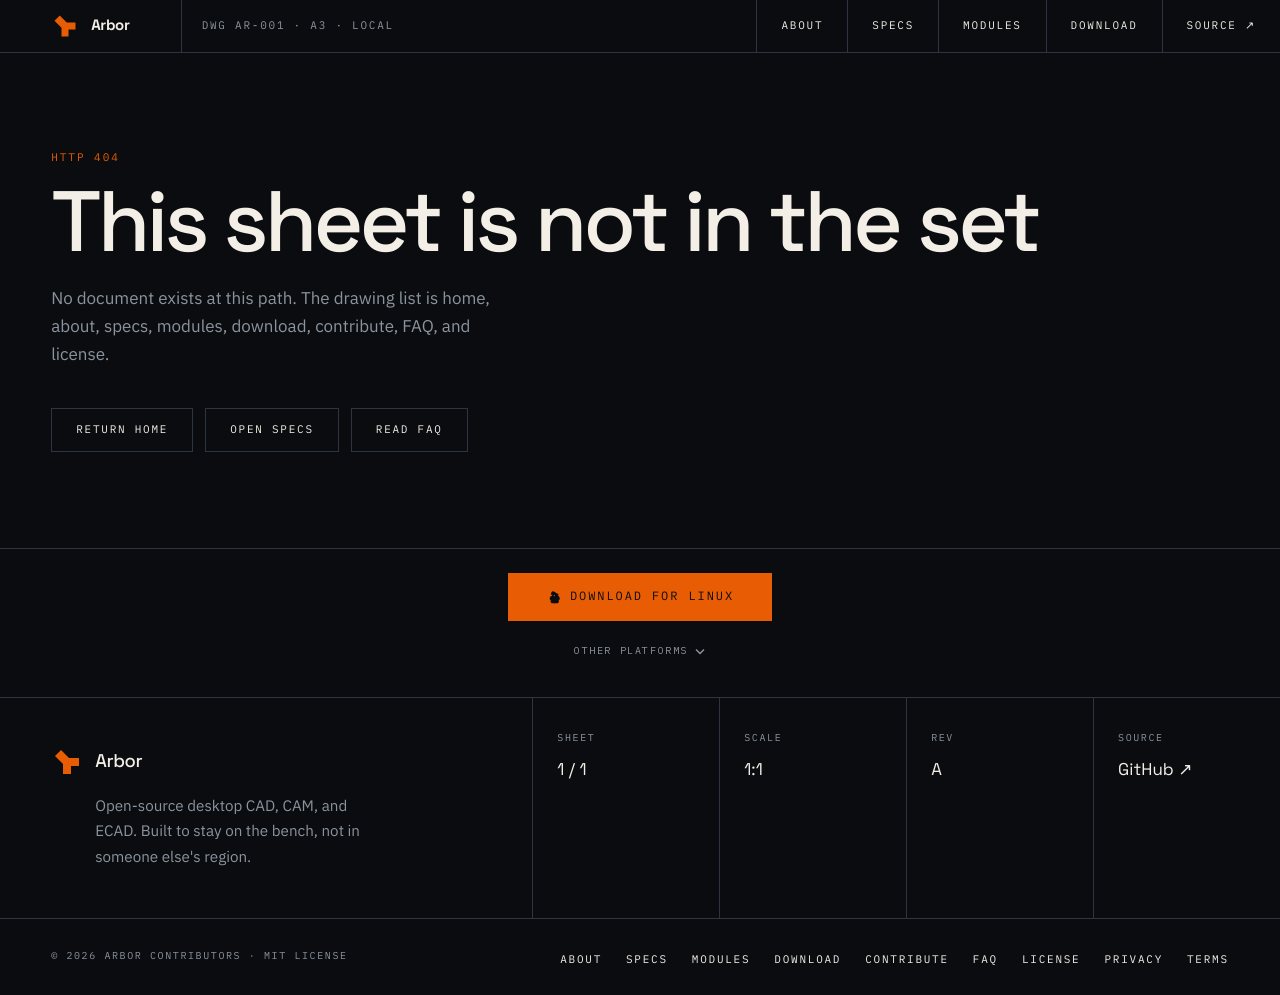
==== 404/index.html @ ca9b86fc "Publish the Arbor site at arbor-cae.github.io." ====
<!DOCTYPE html><html lang="en" class="space_grotesk_a5d6589-module__4yp5ca__variable ibm_plex_sans_4d51713-module__1B70oG__variable ibm_plex_mono_6f540f3d-module__qVhoCW__variable h-full"><head><meta charSet="utf-8"/><meta name="viewport" content="width=device-width, initial-scale=1"/><link rel="stylesheet" href="/_next/static/chunks/2d-4e8ej1x1f3.css" data-precedence="next"/><link rel="preload" as="script" fetchPriority="low" href="/_next/static/chunks/310vm2bl3xxpt.js"/><script src="/_next/static/chunks/19mx3mg6lkumu.js" async=""></script><script src="/_next/static/chunks/1p7li1wqvkk1y.js" async=""></script><script src="/_next/static/chunks/344n2zhqbh4pn.js" async=""></script><script src="/_next/static/chunks/turbopack-2m33ne6tca48e.js" async=""></script><script src="/_next/static/chunks/3fntmmi971322.js" async=""></script><script src="/_next/static/chunks/0_paomm00aj7o.js" async=""></script><meta name="robots" content="noindex"/><title>Sheet not found — Arbor</title><meta name="description" content="No page exists at this path on the Arbor site. Return home, or open specs, modules, or download."/><meta name="application-name" content="Arbor"/><meta name="author" content="Arbor Contributors"/><meta name="keywords" content="CAD,CAM,ECAD,OpenCASCADE,local-first,parametric modeling,Gerber,open source CAD"/><meta name="creator" content="Arbor Contributors"/><meta name="publisher" content="Arbor Contributors"/><meta name="robots" content="noindex, follow"/><meta name="category" content="CAD"/><link rel="canonical" href="https://arbor-cae.github.io/404.html"/><meta name="google-site-verification" content="_jv1ortqoo-qGdnsLPO1WUezP-NAAabIfEEEXI_-hUo"/><meta name="google-site-verification" content="GGYs_DeEPOpFRg5tGALcPWca2tFZg6pn1_dV42sA9bI"/><meta property="og:title" content="Sheet not found — Arbor"/><meta property="og:description" content="No page exists at this path on the Arbor site. Return home, or open specs, modules, or download."/><meta property="og:url" content="https://arbor-cae.github.io/404.html"/><meta property="og:site_name" content="Arbor"/><meta property="og:locale" content="en_US"/><meta property="og:image" content="https://arbor-cae.github.io/og.png"/><meta property="og:image:width" content="1200"/><meta property="og:image:height" content="630"/><meta property="og:image:alt" content="Arbor — parametric CAD, native ECAD, zero cloud"/><meta property="og:type" content="website"/><meta name="twitter:card" content="summary_large_image"/><meta name="twitter:title" content="Sheet not found — Arbor"/><meta name="twitter:description" content="No page exists at this path on the Arbor site. Return home, or open specs, modules, or download."/><meta name="twitter:image" content="https://arbor-cae.github.io/og.png"/><link rel="shortcut icon" href="/icon.svg"/><link rel="icon" href="/favicon.ico?favicon.2vob68tjqpejf.ico" sizes="256x256" type="image/x-icon"/><link rel="icon" href="/icon.svg" type="image/svg+xml"/><link rel="apple-touch-icon" href="/apple-touch-icon.png"/><meta name="next-size-adjust" content=""/><script src="/_next/static/chunks/0cz1d0mv5g_q7.js" noModule=""></script></head><body class="min-h-full bg-ink text-paper font-sans antialiased"><div hidden=""><!--$--><!--/$--></div><script type="application/ld+json">{"@context":"https://schema.org","@graph":[{"@type":"WebSite","@id":"https://arbor-cae.github.io/#website","url":"https://arbor-cae.github.io/","name":"Arbor","description":"Open-source local-first desktop CAD, CAM, and ECAD. OpenCASCADE solids, SQLite versioning, Gerber out.","inLanguage":"en-US","publisher":{"@id":"https://arbor-cae.github.io/#org"}},{"@type":"Organization","@id":"https://arbor-cae.github.io/#org","name":"Arbor Contributors","url":"https://arbor-cae.github.io/","logo":{"@type":"ImageObject","url":"https://arbor-cae.github.io/icon.svg"},"sameAs":["https://github.com/Eerielettuce3717/arbor-cae"],"email":"varun.m.ganti@gmail.com"},{"@type":"SoftwareApplication","@id":"https://arbor-cae.github.io/#app","name":"Arbor","applicationCategory":"DesignApplication","applicationSubCategory":"CAD","operatingSystem":"macOS, Windows, Linux","license":"https://opensource.org/licenses/MIT","url":"https://arbor-cae.github.io/","image":"https://arbor-cae.github.io/og.png","offers":{"@type":"Offer","price":"0","priceCurrency":"USD"},"author":{"@id":"https://arbor-cae.github.io/#org"},"codeRepository":"https://github.com/Eerielettuce3717/arbor-cae","downloadUrl":"https://arbor-cae.github.io/download/"},{"@type":["LocalBusiness","ProfessionalService"],"@id":"https://arbor-cae.github.io/#business","name":"Arbor","url":"https://arbor-cae.github.io/","image":"https://arbor-cae.github.io/og.png","logo":"https://arbor-cae.github.io/icon.svg","priceRange":"Free","currenciesAccepted":"USD","paymentAccepted":"None — MIT licensed software","areaServed":{"@type":"Place","name":"Worldwide"},"address":{"@type":"PostalAddress","addressRegion":"CA","addressCountry":"US"},"parentOrganization":{"@id":"https://arbor-cae.github.io/#org"},"sameAs":["https://github.com/Eerielettuce3717/arbor-cae"]}]}</script><div class="sheet-grid min-h-full"><a href="#main" class="skip-link">Skip to content</a><header class="sticky top-0 z-40 border-b border-rule bg-ink"><div class="mx-auto flex max-w-sheet items-stretch"><a href="/" class="inline-flex items-center gap-3 min-h-11 items-center border-r border-rule px-[var(--gutter)] py-3 hover:text-signal"><svg class="h-7 w-7 shrink-0" viewBox="0 0 32 32" aria-hidden="true" fill="none"><rect width="32" height="32" fill="#0A0C0F"></rect><path fill="#E85D04" d="M20 12h8v8h-8v8h-8V18L4 10l6-6 8 8h2z"></path></svg><span class="font-display text-[15px] font-bold tracking-tight text-paper">Arbor</span></a><p class="hidden flex-1 items-center px-5 font-mono text-[11px] uppercase tracking-[0.16em] text-mute md:flex">DWG AR-001 · A3 · LOCAL</p><nav aria-label="Main" class="ml-auto hidden items-stretch md:flex"><a href="/about/" class="flex min-h-11 items-center border-l border-rule px-6 font-mono text-[11px] uppercase tracking-[0.16em] text-paper transition-colors hover:bg-panel hover:text-signal">About</a><a href="/specs/" class="flex min-h-11 items-center border-l border-rule px-6 font-mono text-[11px] uppercase tracking-[0.16em] text-paper transition-colors hover:bg-panel hover:text-signal">Specs</a><a href="/modules/" class="flex min-h-11 items-center border-l border-rule px-6 font-mono text-[11px] uppercase tracking-[0.16em] text-paper transition-colors hover:bg-panel hover:text-signal">Modules</a><a href="/download/" class="flex min-h-11 items-center border-l border-rule px-6 font-mono text-[11px] uppercase tracking-[0.16em] text-paper transition-colors hover:bg-panel hover:text-signal">Download</a><a href="https://github.com/Eerielettuce3717/arbor-cae" target="_blank" rel="noreferrer" class="flex min-h-11 items-center border-l border-rule px-6 font-mono text-[11px] uppercase tracking-[0.16em] text-paper transition-colors hover:bg-panel hover:text-signal">Source ↗</a></nav><button type="button" class="ml-auto flex min-h-11 min-w-11 items-center justify-center border-l border-rule px-4 md:hidden" aria-expanded="false" aria-controls="mobile-nav"><span class="sr-only">Open menu</span><span aria-hidden="true" class="font-mono text-xs tracking-[0.14em] text-paper">MENU</span></button></div></header><main id="main"><header class="border-b border-rule bg-ink"><div class="mx-auto max-w-sheet px-[var(--gutter)] py-16 sm:py-24"><p class="font-mono text-[11px] uppercase tracking-[0.18em] text-signal">HTTP 404</p><h1 class="mt-4 font-display text-h2 text-paper sm:text-display">This sheet is not in the set</h1><p class="mt-6 max-w-[46ch] text-body text-mute">No document exists at this path. The drawing list is home, about, specs, modules, download, contribute, FAQ, and license.</p><div class="mt-10 flex flex-wrap gap-3"><a href="/" class="inline-flex min-h-11 items-center border border-rule px-6 font-mono text-[11px] uppercase tracking-[0.16em] text-paper hover:border-paper">Return home</a><a href="/specs/" class="inline-flex min-h-11 items-center border border-rule px-6 font-mono text-[11px] uppercase tracking-[0.16em] text-paper hover:border-paper">Open specs</a><a href="/faq/" class="inline-flex min-h-11 items-center border border-rule px-6 font-mono text-[11px] uppercase tracking-[0.16em] text-paper hover:border-paper">Read FAQ</a></div></div></header></main><footer class="bg-ink"><div class="relative z-30 flex justify-center border-b border-rule bg-ink px-[var(--gutter)] py-5 sm:py-6"><div class="relative flex flex-col items-center gap-2"><a href="https://github.com/Eerielettuce3717/arbor-cae/releases/latest" class="inline-flex min-h-12 min-w-[16.5rem] items-center justify-center gap-2.5 bg-signal px-8 font-mono text-[12px] uppercase tracking-[0.16em] text-ink hover:bg-paper"><svg viewBox="0 0 16 16" class="h-3.5 w-3.5" aria-hidden="true" fill="none"><rect x="2.5" y="3.5" width="11" height="9" stroke="currentColor" stroke-width="1.3"></rect><path d="M2.5 6.5h11" stroke="currentColor" stroke-width="1.3"></path></svg>Download</a><button type="button" aria-expanded="false" aria-controls="_R_qlubtb_" class="inline-flex min-h-11 items-center gap-1.5 font-mono text-[10px] uppercase tracking-[0.16em] text-mute hover:text-paper">Other platforms<svg viewBox="0 0 12 12" class="h-3 w-3 " aria-hidden="true" fill="none"><path d="M2 4.5 L6 8.5 L10 4.5" stroke="currentColor" stroke-width="1.4" stroke-linejoin="miter"></path></svg></button></div></div><div class="mx-auto grid max-w-sheet lg:grid-cols-12"><div class="flex items-start gap-3 border-b border-rule px-[var(--gutter)] py-10 lg:col-span-5 lg:border-b-0 lg:border-r lg:py-12"><div><a href="/" class="inline-flex items-center gap-3 "><svg class="h-8 w-8 shrink-0" viewBox="0 0 32 32" aria-hidden="true" fill="none"><rect width="32" height="32" fill="#0A0C0F"></rect><path fill="#E85D04" d="M20 12h8v8h-8v8h-8V18L4 10l6-6 8 8h2z"></path></svg><span class="font-display text-[1.15rem] font-medium tracking-[-0.02em] text-paper">Arbor</span></a><p class="mt-2 max-w-[34ch] pl-11 text-[0.95rem] text-mute">Open-source desktop CAD, CAM, and ECAD. Built to stay on the bench, not in someone else&#x27;s region.</p></div></div><div class="grid grid-cols-2 gap-px bg-rule sm:grid-cols-4 lg:col-span-7"><div class="bg-ink px-[var(--gutter)] py-8 sm:px-6"><p class="font-mono text-[10px] uppercase tracking-[0.16em] text-mute">Sheet</p><p class="mt-2 font-display text-paper">1 / 1</p></div><div class="bg-ink px-[var(--gutter)] py-8 sm:px-6"><p class="font-mono text-[10px] uppercase tracking-[0.16em] text-mute">Scale</p><p class="mt-2 font-display text-paper">1:1</p></div><div class="bg-ink px-[var(--gutter)] py-8 sm:px-6"><p class="font-mono text-[10px] uppercase tracking-[0.16em] text-mute">Rev</p><p class="mt-2 font-display text-paper">A</p></div><a href="https://github.com/Eerielettuce3717/arbor-cae" target="_blank" rel="noreferrer" class="bg-ink px-[var(--gutter)] py-8 hover:bg-panel sm:px-6"><p class="font-mono text-[10px] uppercase tracking-[0.16em] text-mute">Source</p><p class="mt-2 font-display text-paper">GitHub ↗</p></a></div></div><nav aria-label="Site" class="border-t border-rule"><div class="mx-auto flex max-w-sheet flex-col gap-4 px-[var(--gutter)] py-6 sm:flex-row sm:items-center sm:justify-between"><p class="font-mono text-[10px] uppercase tracking-[0.16em] text-mute">© 2026 Arbor Contributors · MIT License</p><ul class="flex flex-wrap items-center gap-x-6 gap-y-2"><li><a href="/about/" class="font-mono text-[11px] uppercase tracking-[0.16em] text-paper hover:text-signal">About</a></li><li><a href="/specs/" class="font-mono text-[11px] uppercase tracking-[0.16em] text-paper hover:text-signal">Specs</a></li><li><a href="/modules/" class="font-mono text-[11px] uppercase tracking-[0.16em] text-paper hover:text-signal">Modules</a></li><li><a href="/download/" class="font-mono text-[11px] uppercase tracking-[0.16em] text-paper hover:text-signal">Download</a></li><li><a href="/contribute/" class="font-mono text-[11px] uppercase tracking-[0.16em] text-paper hover:text-signal">Contribute</a></li><li><a href="/faq/" class="font-mono text-[11px] uppercase tracking-[0.16em] text-paper hover:text-signal">FAQ</a></li><li><a href="/license/" class="font-mono text-[11px] uppercase tracking-[0.16em] text-paper hover:text-signal">License</a></li><li><a href="/privacy-policy/" class="font-mono text-[11px] uppercase tracking-[0.16em] text-paper hover:text-signal">Privacy</a></li><li><a href="/terms-of-service/" class="font-mono text-[11px] uppercase tracking-[0.16em] text-paper hover:text-signal">Terms</a></li></ul></div></nav></footer></div><!--$--><!--/$--><script src="/_next/static/chunks/310vm2bl3xxpt.js" id="_R_" async=""></script><script>(self.__next_f=self.__next_f||[]).push([0])</script><script>self.__next_f.push([1,"1:\"$Sreact.fragment\"\n3:I[39756,[\"/_next/static/chunks/3fntmmi971322.js\"],\"default\"]\n4:I[37457,[\"/_next/static/chunks/3fntmmi971322.js\"],\"default\"]\n5:I[52255,[\"/_next/static/chunks/3fntmmi971322.js\",\"/_next/static/chunks/0_paomm00aj7o.js\"],\"NativeLinkProvider\"]\n6:I[9616,[\"/_next/static/chunks/3fntmmi971322.js\",\"/_next/static/chunks/0_paomm00aj7o.js\"],\"SiteHeader\"]\n7:I[39933,[\"/_next/static/chunks/3fntmmi971322.js\",\"/_next/static/chunks/0_paomm00aj7o.js\"],\"ForceReloadLinks\"]\n8:I[52255,[\"/_next/static/chunks/3fntmmi971322.js\",\"/_next/static/chunks/0_paomm00aj7o.js\"],\"AppLink\"]\n10:I[68027,[\"/_next/static/chunks/3fntmmi971322.js\"],\"default\",1]\n:HL[\"/_next/static/chunks/2d-4e8ej1x1f3.css\",\"style\"]\n2:T712,{\"@context\":\"https://schema.org\",\"@graph\":[{\"@type\":\"WebSite\",\"@id\":\"https://arbor-cae.github.io/#website\",\"url\":\"https://arbor-cae.github.io/\",\"name\":\"Arbor\",\"description\":\"Open-source local-first desktop CAD, CAM, and ECAD. OpenCASCADE solids, SQLite versioning, Gerber out.\",\"inLanguage\":\"en-US\",\"publisher\":{\"@id\":\"https://arbor-cae.github.io/#org\"}},{\"@type\":\"Organization\",\"@id\":\"https://arbor-cae.github.io/#org\",\"name\":\"Arbor Contributors\",\"url\":\"https://arbor-cae.github.io/\",\"logo\":{\"@type\":\"ImageObject\",\"url\":\"https://arbor-cae.github.io/icon.svg\"},\"sameAs\":[\"https://github.com/Eerielettuce3717/arbor-cae\"],\"email\":\"varun.m.ganti@gmail.com\"},{\"@type\":\"SoftwareApplication\",\"@id\":\"https://arbor-cae.github.io/#app\",\"name\":\"Arbor\",\"applicationCategory\":\"DesignApplication\",\"applicationSubCategory\":\"CAD\",\"operatingSystem\":\"macOS, Windows, Linux\",\"license\":\"https://opensource.org/licenses/MIT\",\"url\":\"https://arbor-cae.github.io/\",\"image\":\"https://arbor-cae.github.io/og.png\",\"offers\":{\"@type\":\"Offer\",\"price\":\"0\",\"priceCurrency\":\"USD\"},\"author\":{\"@id\":\"https://arbor-cae.github.io/#org\"},\"codeRepository\":\"https://github.com/Eerielettuce3717/arbor-cae\",\"downloadUrl\":\"https://arbor-cae.github.io/download/\"},{\"@type\":[\"LocalBusiness\",\"ProfessionalService\"],\"@id\":\"https://arbor-cae.github.io/#business\",\"name\":\"Arbor\",\"url\":\"https://arbor-cae.github.io/\",\"image\":\"https://arbor-cae.github.io/og.png\",\"logo\":\"https://arbor-cae.github.io/icon.svg\",\"priceRange\":\"Free\",\"currenciesAccepted\":\"USD\",\"paymentAccepted\":\"None — MIT licensed software\",\"areaServed\":{\"@type\":\"Place\",\"name\":\"Worldwide\"},\"address\":{\"@type\":\"PostalAddress\",\"addressRegion\":\"CA\",\"addressCountry\":\"US\"},\"parentOrganization\":{\"@id\":\"https://arbor-cae.github.io/#org\"},\"sameAs\":[\"https://github.com/Eerielettuce3717/arbor-cae\"]}]}e:X\n0:{\"P\":null,\"c\":[\"\",\"_not-found\",\"\"],\"q\":\"\",\"i\":false,\"f\":[[[\"\",{\"children\":[\"/_not-found\",{\"children\":[\"__PAGE__\",{},\"$undefined\",\"$undefined\",4608]},\"$undefined\",\"$undefined\",4608]},\"$undefined\",\"$undefined\",4624],[[\"$\",\"$1\",\"c\",{\"children\":[[[\"$\",\"link\",\"0\",{\"rel\":\"stylesheet\",\"href\":\"/_next/static/chunks/2d-4e8ej1x1f3.css\",\"precedence\":\"next\",\"crossOrigin\":\"$undefined\",\"nonce\":\"$undefined\"}],[\"$\",\"script\",\"script-0\",{\"src\":\"/_next/static/chunks/3fntmmi971322.js\",\"async\":true,\"nonce\":\"$undefined\"}]],[\"$\",\"html\",null,{\"lang\":\"en\",\"className\":\"space_grotesk_a5d6589-module__4yp5ca__variable ibm_plex_sans_4d51713-module__1B70oG__variable ibm_plex_mono_6f540f3d-module__qVhoCW__variable h-full\",\"children\":[\"$\",\"body\",null,{\"className\":\"min-h-full bg-ink text-paper font-sans antialiased\",\"children\":[[\"$\",\"script\",null,{\"type\":\"application/ld+json\",\"dangerouslySetInnerHTML\":{\"__html\":\"$2\"}}],[\"$\",\"$L3\",null,{\"parallelRouterKey\":\"children\",\"error\":\"$undefined\",\"errorStyles\":\"$undefined\",\"errorScripts\":\"$undefined\",\"template\":[\"$\",\"$L4\",null,{}],\"templateStyles\":\"$undefined\",\"templateScripts\":\"$undefined\",\"notFound\":[[\"$\",\"$L5\",null,{\"native\":true,\"children\":[\"$\",\"div\",null,{\"className\":\"sheet-grid min-h-full\",\"children\":[[\"$\",\"a\",null,{\"href\":\"#main\",\"className\":\"skip-link\",\"children\":\"Skip to content\"}],[\"$\",\"$L6\",null,{}],null,[[\"$\",\"$L7\",null,{}],[\"$\",\"main\",null,{\"id\":\"main\",\"children\":[\"$\",\"header\",null,{\"className\":\"border-b border-rule bg-ink\",\"children\":[\"$\",\"div\",null,{\"className\":\"mx-auto max-w-sheet px-[var(--gutter)] py-16 sm:py-24\",\"children\":[[\"$\",\"p\",null,{\"className\":\"font-mono text-[11px] uppercase tracking-[0.18em] text-signal\",\"children\":\"HTTP 404\"}],[\"$\",\"h1\",null,{\"className\":\"mt-4 font-display text-h2 text-paper sm:text-display\",\"children\":\"This sheet is not in the set\"}],[\"$\",\"p\",null,{\"className\":\"mt-6 max-w-[46ch] text-body text-mute\",\"children\":\"No document exists at this path. The drawing list is home, about, specs, modules, download, contribute, FAQ, and license.\"}],[\"$\",\"div\",null,{\"className\":\"mt-10 flex flex-wrap gap-3\",\"children\":[[\"$\",\"$L8\",null,{\"href\":\"/\",\"className\":\"inline-flex min-h-11 items-center border border-rule px-6 font-mono text-[11px] uppercase tracking-[0.16em] text-paper hover:border-paper\",\"children\":\"Return home\"}],\"$L9\",\"$La\"]}]]}]}]}]],\"$Lb\"]}]}],[]],\"forbidden\":\"$undefined\",\"unauthorized\":\"$undefined\"}]]}]}]]}],{\"children\":[\"$Lc\",{\"children\":[\"$Ld\",{},null,false,null]},null,false,\"$e\"]},null,false,null],\"$Lf\",false]],\"m\":\"$undefined\",\"G\":[\"$10\",[\"$L11\"]],\"S\":true,\"h\":null,\"r\":\"$undefined\",\"s\":\"$undefined\",\"a\":\"$undefined\",\"l\":\"$undefined\",\"p\":\"$undefined\",\"d\":\"$undefined\",\"b\":\"jlfQTwqKxBVfWfJn7myUs\"}\n12:I[56332,[\"/_next/static/chunks/3fntmmi971322.js\",\"/_next/static/chunks/0_paomm00aj7o.js\"],\"DownloadStrip\"]\n18:I[97367,[\"/_next/static/chunks/3fntmmi971322.js\"],\"ViewportBoundary\"]\n1a:I[97367,[\"/_next/static/chunks/3fntmmi971322.js\"],\"MetadataBoundary\"]\n1b:\"$Sreact.suspense\"\n9:[\"$\",\"$L8\",null,{\"href\":\"/specs/\",\"className\":\"inline-flex min-h-11 items-center border border-rule px-6 font-mono text-[11px] uppercase tracking-[0.16em] text-paper hover:border-paper\",\"children\":\"Open specs\"}]\na:[\"$\",\"$L8\",null,{\"href\":\"/faq/\",\"className\":\"inline-flex min-h-11 items-center border border-rule px-6 font-mono text-[11px] uppercase tracking-[0.16em] text-paper hover:border-paper\",\"children\":\"Read FAQ\"}]\nb:[\"$\",\"footer\",null,{\"className\":\"bg-ink\",\"children\":[[\"$\",\"$L12\",null,{}],[\"$\",\"div\",null,{\"className\":\"mx-auto grid max-w-sheet lg:grid-cols-12\",\"children\":[[\"$\",\"div\",null,{\"className\":\"flex items-start gap-3 border-b border-rule px-[var(--gutter)] py-10 lg:col-span-5 lg:border-b-0 lg:border-r lg:py-12\",\"children\":[\"$\",\"div\",null,{\"children\":[[\"$\",\"$L8\",null,{\"href\":\"/\",\"className\":\"inline-flex items-center gap-3 \",\"children\":[[\"$\",\"svg\",null,{\"className\":\"h-8 w-8 shrink-0\",\"viewBox\":\"0 0 32 32\",\"role\":\"$undefined\",\"aria-hidden\":true,\"aria-label\":\"$undefined\",\"fill\":\"none\",\"children\":[[\"$\",\"rect\",null,{\"width\":\"32\",\"height\":\"32\",\"fill\":\"#0A0C0F\"}],[\"$\",\"path\",null,{\"fill\":\"#E85D04\",\"d\":\"M20 12h8v8h-8v8h-8V18L4 10l6-6 8 8h2z\"}]]}],[\"$\",\"span\",null,{\"className\":\"font-display text-[1.15rem] font-medium tracking-[-0.02em] text-paper\",\"children\":\"Arbor\"}]]}],[\"$\",\"p\",null,{\"className\":\"mt-2 max-w-[34ch] pl-11 text-[0.95rem] text-mute\",\"children\":\"Open-source desktop CAD, CAM, and ECAD. Built to stay on the bench, not in someone else's region.\"}]]}]}],[\"$\",\"div\",null,{\"className\":\"grid grid-cols-2 gap-px bg-rule sm:grid-cols-4 lg:col-span-7\",\"children\":[[\"$\",\"div\",null,{\"className\":\"bg-ink px-[var(--gutter)] py-8 sm:px-6\",\"children\":[[\"$\",\"p\",null,{\"className\":\"font-mono text-[10px] uppercase tracking-[0.16em] text-mute\",\"children\":\"Sheet\"}],[\"$\",\"p\",null,{\"className\":\"mt-2 font-display text-paper\",\"children\":\"1 / 1\"}]]}],[\"$\",\"div\",null,{\"className\":\"bg-ink px-[var(--gutter)] py-8 sm:px-6\",\"children\":[[\"$\",\"p\",null,{\"className\":\"font-mono text-[10px] uppercase tracking-[0.16em] text-mute\",\"children\":\"Scale\"}],[\"$\",\"p\",null,{\"className\":\"mt-2 font-display text-paper\",\"children\":\"1:1\"}]]}],[\"$\",\"div\",null,{\"className\":\"bg-ink px-[var(--gutter)] py-8 sm:px-6\",\"children\":[[\"$\",\"p\",null,{\"className\":\"font-mono text-[10px] uppercase tracking-[0.16em] text-mute\",\"children\":\"Rev\"}],[\"$\",\"p\",null,{\"className\":\"mt-2 font-display text-paper\",\"children\":\"A\"}]]}],[\"$\",\"a\",null,{\"href\":\"https://github.com/Eerielettuce3717/arbor-cae\",\"target\":\"_blank\",\"rel\":\"noreferrer\",\"className\":\"bg-ink px-[var(--gutter)] py-8 hover:bg-panel sm:px-6\",\"children\":[[\"$\",\"p\",null,{\"className\":\"font-mono text-[10px] uppercase tracking-[0.16em] text-mute\",\"children\":\"Source\"}],[\"$\",\"p\",null,{\"className\":\"mt-2 font-display text-paper\",\"children\":\"GitHub ↗\"}]]}]]}]]}],[\"$\",\"nav\",null,{\"aria-label\":\"Site\",\"className\":\"border-t border-rule\",\"children\":[\"$\",\"div\",null,{\"className\":\"mx-auto flex max-w-sheet flex-col gap-4 px-[var(--gutter)] py-6 sm:flex-row sm:items-center sm:justify-between\",\"children\":[[\"$\",\"p\",null,{\"className\":\"font-mono text-[10px] uppercase tracking-[0.16em] text-mute\",\"children\":\"© 2026 Arbor Contributors · MIT License\"}],[\"$\",\"ul\",null,{\"className\":\"flex flex-wrap items-center gap-x-6 gap-y-2\",\"children\":[[\"$\",\"li\",\"/about/\",{\"children\":[\"$\",\"$L8\",null,{\"href\":\"/about/\",\"className\":\"font-mono text-[11px] uppercase tracking-[0.16em] text-paper hover:text-signal\",\"children\":\"About\"}]}],[\"$\",\"li\",\"/specs/\",{\"children\":[\"$\",\"$L8\",null,{\"href\":\"/specs/\",\"className\":\"font-mono text-[11px] uppercase tracking-[0.16em] text-paper hover:text-signal\",\"children\":\"Specs\"}]}],[\"$\",\"li\",\"/modules/\",{\"children\":[\"$\",\"$L8\",null,{\"href\":\"/modules/\",\"className\":\"font-mono text-[11px] uppercase tracking-[0.16em] text-paper hover:text-signal\",\"children\":\"Modules\"}]}],[\"$\",\"li\",\"/download/\",{\"children\":[\"$\",\"$L8\",null,{\"href\":\"/download/\",\"className\":\"font-mono text-[11px] uppercase tracking-[0.16em] text-paper hover:text-signal\",\"children\":\"Download\"}]}],[\"$\",\"li\",\"/contribute/\",{\"children\":[\"$\",\"$L8\",null,{\"href\":\"/contribute/\",\"className\":\"font-mono text-[11px] uppercase tracking-[0.16em] text-paper hover:text-signal\",\"children\":\"Contribute\"}]}],[\"$\",\"li\",\"/faq/\",{\"children\":[\"$\",\"$L8\",null,{\"href\":\"/faq/\",\"className\":\"font-mono text-[11px] uppercase tracking-[0.16em] text-paper hover:text-signal\",\"children\":\"FAQ\"}]}],[\"$\",\"li\",\"/license/\",{\"children\":[\"$\",\"$L8\",null,{\"href\":\"/license/\",\"className\":\"font-mono text-[11px] uppercase tracking-[0.16em] text-paper hover:text-signal\",\"children\":\"License\"}]}],[\"$\",\"li\",\"/privacy-policy/\",{\"children\":[\"$\",\"$L8\",null,{\"href\":\"/privacy-policy/\",\"className\":\"font-mono text-[11px] uppercase tracking-[0.16em] text-paper hover:text-signal\",\"children\":\"Privacy\"}]}],\"$L13\"]}]]}]}]]}]\nc:[\"$\",\"$1\",\"c\",{\"children\":[null,[\"$\",\"$L3\",null,{\"parallelRouterKey\":\"children\",\"error\":\"$undefined\",\"errorStyles\":\"$undefined\",\"errorScripts\":\"$undefined\",\"template\":[\"$\",\"$L4\",null,{}],\"templateStyles\":\"$undefined\",\"templateScripts\":\"$undefined\",\"notFound\":\"$undefined\",\"forbidden\":\"$undefined\",\"unauthorized\":\"$undefined\"}]]}]\nd:[\"$\",\"$1\",\"c\",{\"children\":[[\"$\",\"$L5\",null,{\"native\":true,\"children\":[\"$\",\"div\",null,{\"className\":\"sheet-grid min-h-full\",\"children\":[[\"$\",\"a\",null,{\"href\":\"#main\",\"className\":\"skip-link\",\"children\":\"Skip to content\"}],[\"$\",\"$L6\",null,{}],null,[[\"$\",\"$L7\",null,{}],[\"$\",\"main\",null,{\"id\":\"main\",\"children\":[\"$\",\"header\",null,{\"className\":\"border-b border-rule bg-ink\",\"children\":[\"$\",\"div\",null,{\"className\":\"mx-auto max-w-sheet px-[var(--gutter)] py-16 sm:py-24\",\"children\":[[\"$\",\"p\",null,{\"className\":\"font-mono text-[11px] uppercase tracking-[0.18em] text-signal\",\"children\":\"HTTP 404\"}],[\"$\",\"h1\",null,{\"className\":\"mt-4 font-display text-h2 text-paper sm:text-display\",\"children\":\"This sheet is not in the set\"}],[\"$\",\"p\",null,{\"className\":\"mt-6 max-w-[46ch] text-body text-mute\",\"children\":\"No document exists at this path. The drawing list is home, about, specs, modules, download, contribute, FAQ, and license.\"}],[\"$\",\"div\",null,{\"className\":\"mt-10 flex flex-wrap gap-3\",\"children\":[[\"$\",\"$L8\",null,{\"href\":\"/\",\"className\":\"inline-flex min-h-11 items-center border border-rule px-6 font-mono text-[11px] uppercase tracking-[0.16em] text-paper hover:border-paper\",\"children\":\"Return home\"}],[\"$\",\"$L8\",null,{\"href\":\"/specs/\",\"className\":\"inline-flex min-h-11 items-center border border-rule px-6 font-mono text-[11px] uppercase tracking-[0.16em] text-paper hover:border-paper\",\"children\":\"Open specs\"}],[\"$\",\"$L8\",null,{\"href\":\"/faq/\",\"className\":\"inline-flex min-h-11 items-center border border-rule px-6 font-mono text-[11px] uppercase tracking-[0.16em] text-paper hover:border-paper\",\"children\":\"Read FAQ\"}]]}]]}]}]}]],[\"$\",\"footer\",null,{\"className\":\"bg-ink\",\"children\":[[\"$\",\"$L12\",null,{}],[\"$\",\"div\",null,{\"className\":\"mx-auto grid max-w-sheet lg:grid-cols-12\",\"children\":[[\"$\",\"div\",null,{\"className\":\"flex items-start gap-3 border-b border-rule px-[var(--gutter)] py-10 lg:col-span-5 lg:border-b-0 lg:border-r lg:py-12\",\"children\":[\"$\",\"div\",null,{\"children\":[[\"$\",\"$L8\",null,{\"href\":\"/\",\"className\":\"inline-flex items-center gap-3 \",\"children\":[[\"$\",\"svg\",null,{\"className\":\"h-8 w-8 shrink-0\",\"viewBox\":\"0 0 32 32\",\"role\":\"$undefined\",\"aria-hidden\":true,\"aria-label\":\"$undefined\",\"fill\":\"none\",\"children\":[[\"$\",\"rect\",null,{\"width\":\"32\",\"height\":\"32\",\"fill\":\"#0A0C0F\"}],[\"$\",\"path\",null,{\"fill\":\"#E85D04\",\"d\":\"M20 12h8v8h-8v8h-8V18L4 10l6-6 8 8h2z\"}]]}],[\"$\",\"span\",null,{\"className\":\"font-display text-[1.15rem] font-medium tracking-[-0.02em] text-paper\",\"children\":\"Arbor\"}]]}],[\"$\",\"p\",null,{\"className\":\"mt-2 max-w-[34ch] pl-11 text-[0.95rem] text-mute\",\"children\":\"Open-source desktop CAD, CAM, and ECAD. Built to stay on the bench, not in someone else's region.\"}]]}]}],[\"$\",\"div\",null,{\"className\":\"grid grid-cols-2 gap-px bg-rule sm:grid-cols-4 lg:col-span-7\",\"children\":[[\"$\",\"div\",null,{\"className\":\"bg-ink px-[var(--gutter)] py-8 sm:px-6\",\"children\":[[\"$\",\"p\",null,{\"className\":\"font-mono text-[10px] uppercase tracking-[0.16em] text-mute\",\"children\":\"Sheet\"}],[\"$\",\"p\",null,{\"className\":\"mt-2 font-display text-paper\",\"children\":\"1 / 1\"}]]}],[\"$\",\"div\",null,{\"className\":\"bg-ink px-[var(--gutter)] py-8 sm:px-6\",\"children\":[[\"$\",\"p\",null,{\"className\":\"font-mono text-[10px] uppercase tracking-[0.16em] text-mute\",\"children\":\"Scale\"}],[\"$\",\"p\",null,{\"className\":\"mt-2 font-display text-paper\",\"children\":\"1:1\"}]]}],[\"$\",\"div\",null,{\"className\":\"bg-ink px-[var(--gutter)] py-8 sm:px-6\",\"children\":[[\"$\",\"p\",null,{\"className\":\"font-mono text-[10px] uppercase tracking-[0.16em] text-mute\",\"children\":\"Rev\"}],[\"$\",\"p\",null,{\"className\":\"mt-2 font-display text-paper\",\"children\":\"A\"}]]}],[\"$\",\"a\",null,{\"href\":\"https://github.com/Eerielettuce3717/arbor-cae\",\"target\":\"_blank\",\"rel\":\"noreferrer\",\"className\":\"bg-ink px-[var(--gutter)] py-8 hover:bg-panel sm:px-6\",\"children\":[[\"$\",\"p\",null,{\"className\":\"font-mono text-[10px] uppercase tracking-[0.16em] text-mute\",\"children\":\"Source\"}],[\"$\",\"p\",null,{\"className\":\"mt-2 font-display text-paper\",\"children\":\"GitHub ↗\"}]]}]]}]]}],[\"$\",\"nav\",null,{\"aria-label\":\"Site\",\"className\":\"border-t border-rule\",\"children\":[\"$\",\"div\",null,{\"className\":\"mx-auto flex max-w-sheet flex-col gap-4 px-[var(--gutter)] py-6 sm:flex-row sm:items-center sm:justify-between\",\"children\":[\"$L14\",\"$L15\"]}]}]]}]]}]}],[\"$L16\"],\"$L17\"]}]\nf:[\"$\",\"$1\",\"h\",{\"children\":[[\"$\",\"meta\",null,{\"name\":\"robots\",\"content\":\"noindex\"}],[\"$\",\"$L18\",null,{\"children\":\"$L19\"}],[\"$\",\"div\",null,{\"hidden\":true,\"children\":[\"$\",\"$L1a\",null,{\"children\":[\"$\",\"$1b\",null,{\"name\":\"Next.Metadata\",\"children\":\"$L1c\"}]}]}],[\"$\",\"meta\",null,{\"name\":\"next-size-adjust\",\"content\":\"\"}]]}]\n11:[\"$\",\"link\",\"0\",{\"rel\":\"stylesheet\",\"href\":\"/_next/static/chunks/2d-4e8ej1x1f3.css\",\"precedence\":\"next\",\"crossOrigin\":\"$undefined\",\"nonce\":\"$undefined\"}]\n1d:I[97367,[\"/_next/static/chunks/3fntmmi971322.js\"],\"OutletBoundary\"]\ne:C\n13:[\"$\",\"li\",\"/terms-of-service/\",{\"children\":[\"$\",\"$L8\",null,{\"href\":\"/terms-of-service/\",\"className\":\"font-mono text-[11px] uppercase tracking-[0.16em] text-paper hover:text-signal\",\"children\":\"Terms\"}]}]\n14:[\"$\",\"p\",null,{\"className\":\"font-mono text-[10px] uppercase tracking-[0.16em] text-mute\",\"children\":\"© 2026 Arbor Contributors · MIT License\"}]\n15:[\"$\",\"ul\",null,{\"className\":\"flex flex-wrap items-center gap-x-6 gap-y-2\",\"children\":[[\"$\",\"li\",\"/about/\",{\"children\":[\"$\",\"$L8\",null,{\"href\":\"/about/\",\"className\":\"font-mono text-[11px] uppercase tracking-[0.16em] text-paper hover:text-signal\",\"children\":\"About\"}]}],[\"$\",\"li\",\"/specs/\",{\"children\":[\"$\",\"$L8\",null,{\"href\":\"/specs/\",\"className\":\"font-mono text-[11px] uppercase tracking-[0.16em] text-paper hover:text-signal\",\"children\":\"Specs\"}]}],[\"$\",\"li\",\"/modules/\",{\"children\":[\"$\",\"$L8\",null,{\"href\":\"/modules/\",\"className\":\"font-mono text-[11px] uppercase tracking-[0.16em] text-paper hover:text-signal\",\"children\":\"Modules\"}]}],[\"$\",\"li\",\"/download/\",{\"children\":[\"$\",\"$L8\",null,{\"href\":\"/download/\",\"className\":\"font-mono text-[11px] uppercase tracking-[0.16em] text-paper hover:text-signal\",\"children\":\"Download\"}]}],[\"$\",\"li\",\"/contribute/\",{\"children\":[\"$\",\"$L8\",null,{\"href\":\"/contribute/\",\"className\":\"font-mono text-[11px] uppercase tracking-[0.16em] text-paper hover:text-signal\",\"children\":\"Contribute\"}]}],[\"$\",\"li\",\"/faq/\",{\"children\":[\"$\",\"$L8\",null,{\"href\":\"/faq/\",\"className\":\"font-mono text-[11px] uppercase tracking-[0.16em] text-paper hover:text-signal\",\"children\":\"FAQ\"}]}],[\"$\",\"li\",\"/license/\",{\"children\":[\"$\",\"$L8\",null,{\"href\":\"/license/\",\"className\":\"font-mono text-[11px] uppercase tracking-[0.16em] text-paper hover:text-signal\",\"children\":\"License\"}]}],[\"$\",\"li\",\"/privacy-policy/\",{\"children\":[\"$\",\"$L8\",null,{\"href\":\"/privacy-policy/\",\"className\":\"font-mono text-[11px] uppercase tracking-[0.16em] text-paper hover:text-signal\",\"children\":\"Privacy\"}]}],[\"$\",\"li\",\"/terms-of-service/\",{\"children\":[\"$\",\"$L8\",null,{\"href\":\"/terms-of-service/\",\"className\":\"font-mono text-[11px] uppercase tracking-[0.16em] text-paper hover:text-signal\",\"children\":\"Terms\"}]}]]}]\n16:[\"$\",\"script\",\"script-0\",{\"src\":\"/_next/static/chunks/0_paomm00aj7o.js\",\"async\":true,\"nonce\":\"$undefined\"}]\n17:[\"$\",\"$L1d\",null,{\"children\":[\"$\",\"$1b\",null,{\"name\":\"Next.MetadataOutlet\",\"children\":\"$@1e\"}]}]\n19:[[\"$\",\"meta\",\"0\",{\"charSet\":\"utf-8\"}],[\"$\",\"meta\",\"1\",{\"name\":\"viewport\",\"content\":\"width=device-width, initial-scale=1\"}]]\n1f:I[27201,[\"/_next/static/chunks/3fntmmi971322.js\"],\"IconMark\"]\n1c:[[\"$\",\"title\",\"0\",{\"children\":\"Sheet not found — Arbor\"}],[\"$\",\"meta\",\"1\",{\"name\":\"description\",\"content\":\"No page exists at this path on the Arbor site. Return home, or open specs, modules, or download.\"}],[\"$\",\"meta\",\"2\",{\"name\":\"application-name\",\"content\":\"Arbor\"}],[\"$\",\"meta\",\"3\",{\"name\":\"author\",\"content\":\"Arbor Contributors\"}],[\"$\",\"meta\",\"4\",{\"name\":\"keywords\",\"content\":\"CAD,CAM,ECAD,OpenCASCADE,local-first,parametric modeling,Gerber,open source CAD\"}],[\"$\",\"meta\",\"5\",{\"name\":\"creator\",\"content\":\"Arbor Contributors\"}],[\"$\",\"meta\",\"6\",{\"name\":\"publisher\",\"content\":\"Arbor Contributors\"}],[\"$\",\"meta\",\"7\",{\"name\":\"robots\",\"content\":\"noindex, follow\"}],[\"$\",\"meta\",\"8\",{\"name\":\"category\",\"content\":\"CAD\"}],[\"$\",\"link\",\"9\",{\"rel\":\"canonical\",\"href\":\"https://arbor-cae.github.io/404.html\"}],[\"$\",\"meta\",\"10\",{\"name\":\"google-site-verification\",\"content\":\"_jv1ortqoo-qGdnsLPO1WUezP-NAAabIfEEEXI_-hUo\"}],[\"$\",\"meta\",\"11\",{\"name\":\"google-site-verification\",\"content\":\"GGYs_DeEPOpFRg5tGALcPWca2tFZg6pn1_dV42sA9bI\"}],[\"$\",\"meta\",\"12\",{\"property\":\"og:title\",\"content\":\"Sheet not found — Arbor\"}],[\"$\",\"meta\",\"13\",{\"property\":\"og:description\",\"content\":\"No page exists at this path on the Arbor site. Return home, or open specs, modules, or download.\"}],[\"$\",\"meta\",\"14\",{\"property\":\"og:url\",\"content\":\"https://arbor-cae.github.io/404.html\"}],[\"$\",\"meta\",\"15\",{\"property\":\"og:site_name\",\"content\":\"Arbor\"}],[\"$\",\"meta\",\"16\",{\"property\":\"og:locale\",\"content\":\"en_US\"}],[\"$\",\"meta\",\"17\",{\"property\":\"og:image\",\"content\":\"https://arbor-cae.github.io/og.png\"}],[\"$\",\"meta\",\"18\",{\"property\":\"og:image:width\",\"content\":\"1200\"}],[\"$\",\"meta\",\"19\",{\"property\":\"og:image:height\",\"content\":\"630\"}],[\"$\",\"meta\",\"20\",{\"property\":\"og:image:alt\",\"content\":\"Arbor — parametric CAD, native ECAD, zero cloud\"}],[\"$\",\"meta\",\"21\",{\"property\":\"og:type\",\"content\":\"website\"}],[\"$\",\"meta\",\"22\",{\"name\":\"twitter:card\",\"content\":\"summary_large_image\"}],[\"$\",\"meta\",\"23\",{\"name\":\"twitter:title\",\"content\":\"Sheet not found — Arbor\"}],[\"$\",\"meta\",\"24\",{\"name\":\"twitter:description\",\"content\":\"No page exists at this path on the Arbor site. Return home, or open specs, modules, or download.\"}],[\"$\",\"meta\",\"25\",{\"name\":\"twitter:image\",\"content\":\"https://arbor-cae.github.io/og.png\"}],[\"$\",\"link\",\"26\",{\"rel\":\"shortcut icon\",\"href\":\"/icon.svg\"}],[\"$\",\"link\",\"27\",{\"rel\":\"icon\",\"href\":\"/favicon.ico?favicon.2vob68tjqpejf.ico\",\"sizes\":\"256x256\",\"type\":\"image/x-icon\"}],[\"$\",\"link\",\"28\",{\"rel\":\"icon\",\"href\":\"/icon.svg\",\"type\":\"image/svg+xml\"}],[\"$\",\"link\",\"29\",{\"rel\":\"apple-touch-icon\",\"href\":\"/apple-touch-icon.png\"}],[\"$\",\"$L1f\",\"30\",{}]]\n1e:null\n"])</script></body></html>
---- _next/static/chunks/2d-4e8ej1x1f3.css ----
@font-face{font-family:Space Grotesk;font-style:normal;font-weight:400;font-display:swap;src:url(../media/32687112bd2dd8db-s.1gepa_7fcx9fm.woff2)format("woff2");unicode-range:U+102-103,U+110-111,U+128-129,U+168-169,U+1A0-1A1,U+1AF-1B0,U+300-301,U+303-304,U+308-309,U+323,U+329,U+1EA0-1EF9,U+20AB}@font-face{font-family:Space Grotesk;font-style:normal;font-weight:400;font-display:swap;src:url(../media/28868e710e86be81-s.2eksvhm1z0jwa.woff2)format("woff2");unicode-range:U+100-2BA,U+2BD-2C5,U+2C7-2CC,U+2CE-2D7,U+2DD-2FF,U+304,U+308,U+329,U+1D00-1DBF,U+1E00-1E9F,U+1EF2-1EFF,U+2020,U+20A0-20AB,U+20AD-20C0,U+2113,U+2C60-2C7F,U+A720-A7FF}@font-face{font-family:Space Grotesk;font-style:normal;font-weight:400;font-display:swap;src:url(../media/0c89a48fa5027cee-s.p.2cyn07wtgehh0.woff2)format("woff2");unicode-range:U+??,U+131,U+152-153,U+2BB-2BC,U+2C6,U+2DA,U+2DC,U+304,U+308,U+329,U+2000-206F,U+20AC,U+2122,U+2191,U+2193,U+2212,U+2215,U+FEFF,U+FFFD}@font-face{font-family:Space Grotesk;font-style:normal;font-weight:500;font-display:swap;src:url(../media/32687112bd2dd8db-s.1gepa_7fcx9fm.woff2)format("woff2");unicode-range:U+102-103,U+110-111,U+128-129,U+168-169,U+1A0-1A1,U+1AF-1B0,U+300-301,U+303-304,U+308-309,U+323,U+329,U+1EA0-1EF9,U+20AB}@font-face{font-family:Space Grotesk;font-style:normal;font-weight:500;font-display:swap;src:url(../media/28868e710e86be81-s.2eksvhm1z0jwa.woff2)format("woff2");unicode-range:U+100-2BA,U+2BD-2C5,U+2C7-2CC,U+2CE-2D7,U+2DD-2FF,U+304,U+308,U+329,U+1D00-1DBF,U+1E00-1E9F,U+1EF2-1EFF,U+2020,U+20A0-20AB,U+20AD-20C0,U+2113,U+2C60-2C7F,U+A720-A7FF}@font-face{font-family:Space Grotesk;font-style:normal;font-weight:500;font-display:swap;src:url(../media/0c89a48fa5027cee-s.p.2cyn07wtgehh0.woff2)format("woff2");unicode-range:U+??,U+131,U+152-153,U+2BB-2BC,U+2C6,U+2DA,U+2DC,U+304,U+308,U+329,U+2000-206F,U+20AC,U+2122,U+2191,U+2193,U+2212,U+2215,U+FEFF,U+FFFD}@font-face{font-family:Space Grotesk;font-style:normal;font-weight:600;font-display:swap;src:url(../media/32687112bd2dd8db-s.1gepa_7fcx9fm.woff2)format("woff2");unicode-range:U+102-103,U+110-111,U+128-129,U+168-169,U+1A0-1A1,U+1AF-1B0,U+300-301,U+303-304,U+308-309,U+323,U+329,U+1EA0-1EF9,U+20AB}@font-face{font-family:Space Grotesk;font-style:normal;font-weight:600;font-display:swap;src:url(../media/28868e710e86be81-s.2eksvhm1z0jwa.woff2)format("woff2");unicode-range:U+100-2BA,U+2BD-2C5,U+2C7-2CC,U+2CE-2D7,U+2DD-2FF,U+304,U+308,U+329,U+1D00-1DBF,U+1E00-1E9F,U+1EF2-1EFF,U+2020,U+20A0-20AB,U+20AD-20C0,U+2113,U+2C60-2C7F,U+A720-A7FF}@font-face{font-family:Space Grotesk;font-style:normal;font-weight:600;font-display:swap;src:url(../media/0c89a48fa5027cee-s.p.2cyn07wtgehh0.woff2)format("woff2");unicode-range:U+??,U+131,U+152-153,U+2BB-2BC,U+2C6,U+2DA,U+2DC,U+304,U+308,U+329,U+2000-206F,U+20AC,U+2122,U+2191,U+2193,U+2212,U+2215,U+FEFF,U+FFFD}@font-face{font-family:Space Grotesk;font-style:normal;font-weight:700;font-display:swap;src:url(../media/32687112bd2dd8db-s.1gepa_7fcx9fm.woff2)format("woff2");unicode-range:U+102-103,U+110-111,U+128-129,U+168-169,U+1A0-1A1,U+1AF-1B0,U+300-301,U+303-304,U+308-309,U+323,U+329,U+1EA0-1EF9,U+20AB}@font-face{font-family:Space Grotesk;font-style:normal;font-weight:700;font-display:swap;src:url(../media/28868e710e86be81-s.2eksvhm1z0jwa.woff2)format("woff2");unicode-range:U+100-2BA,U+2BD-2C5,U+2C7-2CC,U+2CE-2D7,U+2DD-2FF,U+304,U+308,U+329,U+1D00-1DBF,U+1E00-1E9F,U+1EF2-1EFF,U+2020,U+20A0-20AB,U+20AD-20C0,U+2113,U+2C60-2C7F,U+A720-A7FF}@font-face{font-family:Space Grotesk;font-style:normal;font-weight:700;font-display:swap;src:url(../media/0c89a48fa5027cee-s.p.2cyn07wtgehh0.woff2)format("woff2");unicode-range:U+??,U+131,U+152-153,U+2BB-2BC,U+2C6,U+2DA,U+2DC,U+304,U+308,U+329,U+2000-206F,U+20AC,U+2122,U+2191,U+2193,U+2212,U+2215,U+FEFF,U+FFFD}@font-face{font-family:Space Grotesk Fallback;src:local(Arial);ascent-override:89.71%;descent-override:26.62%;line-gap-override:0.0%;size-adjust:109.69%}.space_grotesk_a5d6589-module__4yp5ca__className{font-family:Space Grotesk,Space Grotesk Fallback;font-style:normal}.space_grotesk_a5d6589-module__4yp5ca__variable{--font-space:"Space Grotesk", "Space Grotesk Fallback"}
@font-face{font-family:IBM Plex Sans;font-style:normal;font-weight:400;font-stretch:100%;font-display:swap;src:url(../media/7fea77d1d19108bf-s.2y65deuc30pmy.woff2)format("woff2");unicode-range:U+460-52F,U+1C80-1C8A,U+20B4,U+2DE0-2DFF,U+A640-A69F,U+FE2E-FE2F}@font-face{font-family:IBM Plex Sans;font-style:normal;font-weight:400;font-stretch:100%;font-display:swap;src:url(../media/1bcd0e671759a44c-s.2qt3tdwt-y9x_.woff2)format("woff2");unicode-range:U+301,U+400-45F,U+490-491,U+4B0-4B1,U+2116}@font-face{font-family:IBM Plex Sans;font-style:normal;font-weight:400;font-stretch:100%;font-display:swap;src:url(../media/e15f58668ad64cb8-s.3cvcemwuzoywn.woff2)format("woff2");unicode-range:U+370-377,U+37A-37F,U+384-38A,U+38C,U+38E-3A1,U+3A3-3FF}@font-face{font-family:IBM Plex Sans;font-style:normal;font-weight:400;font-stretch:100%;font-display:swap;src:url(../media/90c51ce8fb754fe8-s.02z5rrbg5nt92.woff2)format("woff2");unicode-range:U+102-103,U+110-111,U+128-129,U+168-169,U+1A0-1A1,U+1AF-1B0,U+300-301,U+303-304,U+308-309,U+323,U+329,U+1EA0-1EF9,U+20AB}@font-face{font-family:IBM Plex Sans;font-style:normal;font-weight:400;font-stretch:100%;font-display:swap;src:url(../media/57215795b8570f5c-s.2rixgazldzomk.woff2)format("woff2");unicode-range:U+100-2BA,U+2BD-2C5,U+2C7-2CC,U+2CE-2D7,U+2DD-2FF,U+304,U+308,U+329,U+1D00-1DBF,U+1E00-1E9F,U+1EF2-1EFF,U+2020,U+20A0-20AB,U+20AD-20C0,U+2113,U+2C60-2C7F,U+A720-A7FF}@font-face{font-family:IBM Plex Sans;font-style:normal;font-weight:400;font-stretch:100%;font-display:swap;src:url(../media/03fc1b4a8d284b5e-s.p.0wiir8udbzjvx.woff2)format("woff2");unicode-range:U+??,U+131,U+152-153,U+2BB-2BC,U+2C6,U+2DA,U+2DC,U+304,U+308,U+329,U+2000-206F,U+20AC,U+2122,U+2191,U+2193,U+2212,U+2215,U+FEFF,U+FFFD}@font-face{font-family:IBM Plex Sans;font-style:normal;font-weight:500;font-stretch:100%;font-display:swap;src:url(../media/7fea77d1d19108bf-s.2y65deuc30pmy.woff2)format("woff2");unicode-range:U+460-52F,U+1C80-1C8A,U+20B4,U+2DE0-2DFF,U+A640-A69F,U+FE2E-FE2F}@font-face{font-family:IBM Plex Sans;font-style:normal;font-weight:500;font-stretch:100%;font-display:swap;src:url(../media/1bcd0e671759a44c-s.2qt3tdwt-y9x_.woff2)format("woff2");unicode-range:U+301,U+400-45F,U+490-491,U+4B0-4B1,U+2116}@font-face{font-family:IBM Plex Sans;font-style:normal;font-weight:500;font-stretch:100%;font-display:swap;src:url(../media/e15f58668ad64cb8-s.3cvcemwuzoywn.woff2)format("woff2");unicode-range:U+370-377,U+37A-37F,U+384-38A,U+38C,U+38E-3A1,U+3A3-3FF}@font-face{font-family:IBM Plex Sans;font-style:normal;font-weight:500;font-stretch:100%;font-display:swap;src:url(../media/90c51ce8fb754fe8-s.02z5rrbg5nt92.woff2)format("woff2");unicode-range:U+102-103,U+110-111,U+128-129,U+168-169,U+1A0-1A1,U+1AF-1B0,U+300-301,U+303-304,U+308-309,U+323,U+329,U+1EA0-1EF9,U+20AB}@font-face{font-family:IBM Plex Sans;font-style:normal;font-weight:500;font-stretch:100%;font-display:swap;src:url(../media/57215795b8570f5c-s.2rixgazldzomk.woff2)format("woff2");unicode-range:U+100-2BA,U+2BD-2C5,U+2C7-2CC,U+2CE-2D7,U+2DD-2FF,U+304,U+308,U+329,U+1D00-1DBF,U+1E00-1E9F,U+1EF2-1EFF,U+2020,U+20A0-20AB,U+20AD-20C0,U+2113,U+2C60-2C7F,U+A720-A7FF}@font-face{font-family:IBM Plex Sans;font-style:normal;font-weight:500;font-stretch:100%;font-display:swap;src:url(../media/03fc1b4a8d284b5e-s.p.0wiir8udbzjvx.woff2)format("woff2");unicode-range:U+??,U+131,U+152-153,U+2BB-2BC,U+2C6,U+2DA,U+2DC,U+304,U+308,U+329,U+2000-206F,U+20AC,U+2122,U+2191,U+2193,U+2212,U+2215,U+FEFF,U+FFFD}@font-face{font-family:IBM Plex Sans Fallback;src:local(Arial);ascent-override:101.32%;descent-override:27.18%;line-gap-override:0.0%;size-adjust:101.17%}.ibm_plex_sans_4d51713-module__1B70oG__className{font-family:IBM Plex Sans,IBM Plex Sans Fallback;font-style:normal}.ibm_plex_sans_4d51713-module__1B70oG__variable{--font-plex:"IBM Plex Sans", "IBM Plex Sans Fallback"}
@font-face{font-family:IBM Plex Mono;font-style:normal;font-weight:400;font-display:swap;src:url(../media/e390973e931a41c5-s.0rgnxg2b64rzs.woff2)format("woff2");unicode-range:U+460-52F,U+1C80-1C8A,U+20B4,U+2DE0-2DFF,U+A640-A69F,U+FE2E-FE2F}@font-face{font-family:IBM Plex Mono;font-style:normal;font-weight:400;font-display:swap;src:url(../media/59b15b4bcd7b1eb5-s.2vemzm0itqzfy.woff2)format("woff2");unicode-range:U+301,U+400-45F,U+490-491,U+4B0-4B1,U+2116}@font-face{font-family:IBM Plex Mono;font-style:normal;font-weight:400;font-display:swap;src:url(../media/e532fa1b9921e1cd-s.3cb5lpr2l6xud.woff2)format("woff2");unicode-range:U+102-103,U+110-111,U+128-129,U+168-169,U+1A0-1A1,U+1AF-1B0,U+300-301,U+303-304,U+308-309,U+323,U+329,U+1EA0-1EF9,U+20AB}@font-face{font-family:IBM Plex Mono;font-style:normal;font-weight:400;font-display:swap;src:url(../media/2fe89d53234c61d4-s.1u30mmyq6lnsd.woff2)format("woff2");unicode-range:U+100-2BA,U+2BD-2C5,U+2C7-2CC,U+2CE-2D7,U+2DD-2FF,U+304,U+308,U+329,U+1D00-1DBF,U+1E00-1E9F,U+1EF2-1EFF,U+2020,U+20A0-20AB,U+20AD-20C0,U+2113,U+2C60-2C7F,U+A720-A7FF}@font-face{font-family:IBM Plex Mono;font-style:normal;font-weight:400;font-display:swap;src:url(../media/99e609270109b47d-s.p.40sczeszzbjw1.woff2)format("woff2");unicode-range:U+??,U+131,U+152-153,U+2BB-2BC,U+2C6,U+2DA,U+2DC,U+304,U+308,U+329,U+2000-206F,U+20AC,U+2122,U+2191,U+2193,U+2212,U+2215,U+FEFF,U+FFFD}@font-face{font-family:IBM Plex Mono;font-style:normal;font-weight:500;font-display:swap;src:url(../media/5e05ae5b48faa55e-s.1yd4_i3e35931.woff2)format("woff2");unicode-range:U+460-52F,U+1C80-1C8A,U+20B4,U+2DE0-2DFF,U+A640-A69F,U+FE2E-FE2F}@font-face{font-family:IBM Plex Mono;font-style:normal;font-weight:500;font-display:swap;src:url(../media/a7afbb44bec2bb18-s.1qc6dx89jd2qv.woff2)format("woff2");unicode-range:U+301,U+400-45F,U+490-491,U+4B0-4B1,U+2116}@font-face{font-family:IBM Plex Mono;font-style:normal;font-weight:500;font-display:swap;src:url(../media/02263ebadd758ea4-s.29yke99gs9qpn.woff2)format("woff2");unicode-range:U+102-103,U+110-111,U+128-129,U+168-169,U+1A0-1A1,U+1AF-1B0,U+300-301,U+303-304,U+308-309,U+323,U+329,U+1EA0-1EF9,U+20AB}@font-face{font-family:IBM Plex Mono;font-style:normal;font-weight:500;font-display:swap;src:url(../media/68757d6cddeff913-s.1i-sca43-qwng.woff2)format("woff2");unicode-range:U+100-2BA,U+2BD-2C5,U+2C7-2CC,U+2CE-2D7,U+2DD-2FF,U+304,U+308,U+329,U+1D00-1DBF,U+1E00-1E9F,U+1EF2-1EFF,U+2020,U+20A0-20AB,U+20AD-20C0,U+2113,U+2C60-2C7F,U+A720-A7FF}@font-face{font-family:IBM Plex Mono;font-style:normal;font-weight:500;font-display:swap;src:url(../media/effe91970fc4db64-s.p.0oace-s_gkfks.woff2)format("woff2");unicode-range:U+??,U+131,U+152-153,U+2BB-2BC,U+2C6,U+2DA,U+2DC,U+304,U+308,U+329,U+2000-206F,U+20AC,U+2122,U+2191,U+2193,U+2212,U+2215,U+FEFF,U+FFFD}@font-face{font-family:IBM Plex Mono Fallback;src:local(Arial);ascent-override:76.16%;descent-override:20.43%;line-gap-override:0.0%;size-adjust:134.59%}.ibm_plex_mono_6f540f3d-module__qVhoCW__className{font-family:IBM Plex Mono,IBM Plex Mono Fallback;font-style:normal}.ibm_plex_mono_6f540f3d-module__qVhoCW__variable{--font-plex-mono:"IBM Plex Mono", "IBM Plex Mono Fallback"}
@layer properties{@supports (((-webkit-hyphens:none)) and (not (margin-trim:inline))) or ((-moz-orient:inline) and (not (color:rgb(from red r g b)))){*,:before,:after,::backdrop{--tw-space-y-reverse:0;--tw-border-style:solid;--tw-leading:initial;--tw-font-weight:initial;--tw-tracking:initial;--tw-shadow:0 0 #0000;--tw-shadow-color:initial;--tw-shadow-alpha:100%;--tw-inset-shadow:0 0 #0000;--tw-inset-shadow-color:initial;--tw-inset-shadow-alpha:100%;--tw-ring-color:initial;--tw-ring-shadow:0 0 #0000;--tw-inset-ring-color:initial;--tw-inset-ring-shadow:0 0 #0000;--tw-ring-inset:initial;--tw-ring-offset-width:0px;--tw-ring-offset-color:#fff;--tw-ring-offset-shadow:0 0 #0000}}}@layer theme{:root,:host{--spacing:.25rem;--text-xs:.75rem;--text-xs--line-height:calc(1 / .75);--font-weight-medium:500;--font-weight-bold:700;--tracking-tight:-.025em;--tracking-wide:.025em;--leading-snug:1.375;--leading-relaxed:1.625;--default-transition-duration:.15s;--default-transition-timing-function:cubic-bezier(.4, 0, .2, 1);--default-font-family:var(--font-plex);--default-mono-font-family:var(--font-plex-mono);--color-ink:#0a0c0f;--color-rule:#2c3642;--color-paper:#f3eee6;--color-signal:#e85d04}}@layer base{*,:after,:before,::backdrop{box-sizing:border-box;border:0 solid;margin:0;padding:0}::file-selector-button{box-sizing:border-box;border:0 solid;margin:0;padding:0}html,:host{-webkit-text-size-adjust:100%;tab-size:4;line-height:1.5;font-family:var(--default-font-family,-apple-system, BlinkMacSystemFont, "Segoe UI", Roboto, "Helvetica Neue", "Noto Sans", Arial, sans-serif, "Apple Color Emoji", "Segoe UI Emoji", "Segoe UI Symbol", "Noto Color Emoji");font-feature-settings:var(--default-font-feature-settings,normal);font-variation-settings:var(--default-font-variation-settings,normal);-webkit-tap-highlight-color:transparent}hr{height:0;color:inherit;border-top-width:1px}abbr:where([title]){-webkit-text-decoration:underline dotted;text-decoration:underline dotted}h1,h2,h3,h4,h5,h6{font-size:inherit;font-weight:inherit}a{color:inherit;-webkit-text-decoration:inherit;-webkit-text-decoration:inherit;-webkit-text-decoration:inherit;-webkit-text-decoration:inherit;text-decoration:inherit}b,strong{font-weight:bolder}code,kbd,samp,pre{font-family:var(--default-mono-font-family,ui-monospace, SFMono-Regular, Menlo, Monaco, Consolas, "Liberation Mono", "Courier New", monospace);font-feature-settings:var(--default-mono-font-feature-settings,normal);font-variation-settings:var(--default-mono-font-variation-settings,normal);font-size:1em}small{font-size:80%}sub,sup{vertical-align:baseline;font-size:75%;line-height:0;position:relative}sub{bottom:-.25em}sup{top:-.5em}table{text-indent:0;border-color:inherit;border-collapse:collapse}:-moz-focusring:where(:not(iframe)){outline:auto}progress{vertical-align:baseline}summary{display:list-item}ol,ul,menu{list-style:none}img,svg,video,canvas,audio,iframe,embed,object{vertical-align:middle;display:block}img,video{max-width:100%;height:auto}button,input,select,optgroup,textarea{font:inherit;font-feature-settings:inherit;font-variation-settings:inherit;letter-spacing:inherit;color:inherit;opacity:1;background-color:#0000;border-radius:0}::file-selector-button{font:inherit;font-feature-settings:inherit;font-variation-settings:inherit;letter-spacing:inherit;color:inherit;opacity:1;background-color:#0000;border-radius:0}:where(select:is([multiple],[size])) optgroup{font-weight:bolder}:where(select:is([multiple],[size])) optgroup option{padding-inline-start:20px}::file-selector-button{margin-inline-end:4px}::placeholder{opacity:1}@supports (not ((-webkit-appearance:-apple-pay-button))) or (contain-intrinsic-size:1px){::placeholder{color:currentColor}@supports (color:color-mix(in lab, red, red)){::placeholder{color:color-mix(in oklab, currentcolor 50%, transparent)}}}textarea{resize:vertical}::-webkit-search-decoration{-webkit-appearance:none}::-webkit-date-and-time-value{min-height:1lh;text-align:inherit}::-webkit-datetime-edit{display:inline-flex}::-webkit-datetime-edit-fields-wrapper{padding:0}::-webkit-datetime-edit{padding-block:0}::-webkit-datetime-edit-year-field{padding-block:0}::-webkit-datetime-edit-month-field{padding-block:0}::-webkit-datetime-edit-day-field{padding-block:0}::-webkit-datetime-edit-hour-field{padding-block:0}::-webkit-datetime-edit-minute-field{padding-block:0}::-webkit-datetime-edit-second-field{padding-block:0}::-webkit-datetime-edit-millisecond-field{padding-block:0}::-webkit-datetime-edit-meridiem-field{padding-block:0}::-webkit-calendar-picker-indicator{line-height:1}:-moz-ui-invalid{box-shadow:none}button,input:where([type=button],[type=reset],[type=submit]){appearance:button}::file-selector-button{appearance:button}::-webkit-inner-spin-button{height:auto}::-webkit-outer-spin-button{height:auto}[hidden]:where(:not([hidden=until-found])){display:none!important}}@layer components;@layer utilities{.visible{visibility:visible}.sr-only{clip-path:inset(50%);white-space:nowrap;border-width:0;width:1px;height:1px;margin:-1px;padding:0;position:absolute;overflow:hidden}.absolute{position:absolute}.relative{position:relative}.static{position:static}.sticky{position:sticky}.inset-y-0{inset-block:0}.top-0{top:0}.top-\[calc\(100\%\+2px\)\]{top:calc(100% + 2px)}.left-0{left:0}.z-30{z-index:30}.z-40{z-index:40}.order-1{order:1}.order-2{order:2}.mx-auto{margin-inline:auto}.mt-1{margin-top:var(--spacing)}.mt-1\.5{margin-top:calc(var(--spacing) * 1.5)}.mt-2{margin-top:calc(var(--spacing) * 2)}.mt-3{margin-top:calc(var(--spacing) * 3)}.mt-4{margin-top:calc(var(--spacing) * 4)}.mt-5{margin-top:calc(var(--spacing) * 5)}.mt-6{margin-top:calc(var(--spacing) * 6)}.mt-7{margin-top:calc(var(--spacing) * 7)}.mt-8{margin-top:calc(var(--spacing) * 8)}.mt-10{margin-top:calc(var(--spacing) * 10)}.mr-2{margin-right:calc(var(--spacing) * 2)}.mb-2{margin-bottom:calc(var(--spacing) * 2)}.ml-auto{margin-left:auto}.block{display:block}.contents{display:contents}.flex{display:flex}.grid{display:grid}.hidden{display:none}.inline-flex{display:inline-flex}.h-3{height:calc(var(--spacing) * 3)}.h-3\.5{height:calc(var(--spacing) * 3.5)}.h-7{height:calc(var(--spacing) * 7)}.h-8{height:calc(var(--spacing) * 8)}.h-16{height:calc(var(--spacing) * 16)}.h-20{height:calc(var(--spacing) * 20)}.h-\[4\.5rem\]{height:4.5rem}.h-full{height:100%}.min-h-0{min-height:0}.min-h-11{min-height:calc(var(--spacing) * 11)}.min-h-12{min-height:calc(var(--spacing) * 12)}.min-h-\[18rem\]{min-height:18rem}.min-h-\[22rem\]{min-height:22rem}.min-h-full{min-height:100%}.w-3{width:calc(var(--spacing) * 3)}.w-3\.5{width:calc(var(--spacing) * 3.5)}.w-7{width:calc(var(--spacing) * 7)}.w-8{width:calc(var(--spacing) * 8)}.w-\[3px\]{width:3px}.w-\[18\.5rem\]{width:18.5rem}.w-full{width:100%}.max-w-\[34ch\]{max-width:34ch}.max-w-\[36ch\]{max-width:36ch}.max-w-\[42ch\]{max-width:42ch}.max-w-\[46ch\]{max-width:46ch}.max-w-\[62ch\]{max-width:62ch}.max-w-\[66ch\]{max-width:66ch}.max-w-sheet{max-width:1440px}.min-w-11{min-width:calc(var(--spacing) * 11)}.min-w-\[16\.5rem\]{min-width:16.5rem}.min-w-\[36rem\]{min-width:36rem}.flex-1{flex:1}.shrink-0{flex-shrink:0}.border-collapse{border-collapse:collapse}.rotate-180{rotate:180deg}.touch-none{touch-action:none}.scroll-mt-14{scroll-margin-top:calc(var(--spacing) * 14)}.scroll-mt-16{scroll-margin-top:calc(var(--spacing) * 16)}.list-disc{list-style-type:disc}.grid-cols-1{grid-template-columns:repeat(1,minmax(0,1fr))}.grid-cols-2{grid-template-columns:repeat(2,minmax(0,1fr))}.flex-col{flex-direction:column}.flex-wrap{flex-wrap:wrap}.items-baseline{align-items:baseline}.items-center{align-items:center}.items-start{align-items:flex-start}.items-stretch{align-items:stretch}.justify-between{justify-content:space-between}.justify-center{justify-content:center}.gap-1\.5{gap:calc(var(--spacing) * 1.5)}.gap-2{gap:calc(var(--spacing) * 2)}.gap-2\.5{gap:calc(var(--spacing) * 2.5)}.gap-3{gap:calc(var(--spacing) * 3)}.gap-4{gap:calc(var(--spacing) * 4)}.gap-12{gap:calc(var(--spacing) * 12)}.gap-px{gap:1px}:where(.space-y-1>:not(:last-child)){--tw-space-y-reverse:0;margin-block-start:calc(var(--spacing) * var(--tw-space-y-reverse));margin-block-end:calc(var(--spacing) * calc(1 - var(--tw-space-y-reverse)))}:where(.space-y-2>:not(:last-child)){--tw-space-y-reverse:0;margin-block-start:calc(calc(var(--spacing) * 2) * var(--tw-space-y-reverse));margin-block-end:calc(calc(var(--spacing) * 2) * calc(1 - var(--tw-space-y-reverse)))}:where(.space-y-3>:not(:last-child)){--tw-space-y-reverse:0;margin-block-start:calc(calc(var(--spacing) * 3) * var(--tw-space-y-reverse));margin-block-end:calc(calc(var(--spacing) * 3) * calc(1 - var(--tw-space-y-reverse)))}:where(.space-y-4>:not(:last-child)){--tw-space-y-reverse:0;margin-block-start:calc(calc(var(--spacing) * 4) * var(--tw-space-y-reverse));margin-block-end:calc(calc(var(--spacing) * 4) * calc(1 - var(--tw-space-y-reverse)))}:where(.space-y-6>:not(:last-child)){--tw-space-y-reverse:0;margin-block-start:calc(calc(var(--spacing) * 6) * var(--tw-space-y-reverse));margin-block-end:calc(calc(var(--spacing) * 6) * calc(1 - var(--tw-space-y-reverse)))}.gap-x-6{column-gap:calc(var(--spacing) * 6)}.gap-y-2{row-gap:calc(var(--spacing) * 2)}.overflow-x-auto{overflow-x:auto}.border{border-style:var(--tw-border-style);border-width:1px}.border-t{border-top-style:var(--tw-border-style);border-top-width:1px}.border-r{border-right-style:var(--tw-border-style);border-right-width:1px}.border-b{border-bottom-style:var(--tw-border-style);border-bottom-width:1px}.border-l{border-left-style:var(--tw-border-style);border-left-width:1px}.border-paper{border-color:#f3eee6}.border-rule{border-color:#2c3642}.border-signal{border-color:#e85d04}.bg-ink{background-color:#0a0c0f}.bg-panel{background-color:#13171e}.bg-rule{background-color:#2c3642}.bg-signal{background-color:#e85d04}.p-3{padding:calc(var(--spacing) * 3)}.p-4{padding:calc(var(--spacing) * 4)}.p-5{padding:calc(var(--spacing) * 5)}.px-3{padding-inline:calc(var(--spacing) * 3)}.px-4{padding-inline:calc(var(--spacing) * 4)}.px-5{padding-inline:calc(var(--spacing) * 5)}.px-6{padding-inline:calc(var(--spacing) * 6)}.px-8{padding-inline:calc(var(--spacing) * 8)}.px-\[var\(--gutter\)\]{padding-inline:var(--gutter)}.py-1\.5{padding-block:calc(var(--spacing) * 1.5)}.py-2{padding-block:calc(var(--spacing) * 2)}.py-3{padding-block:calc(var(--spacing) * 3)}.py-4{padding-block:calc(var(--spacing) * 4)}.py-5{padding-block:calc(var(--spacing) * 5)}.py-6{padding-block:calc(var(--spacing) * 6)}.py-8{padding-block:calc(var(--spacing) * 8)}.py-10{padding-block:calc(var(--spacing) * 10)}.py-12{padding-block:calc(var(--spacing) * 12)}.py-16{padding-block:calc(var(--spacing) * 16)}.pt-10{padding-top:calc(var(--spacing) * 10)}.pr-6{padding-right:calc(var(--spacing) * 6)}.pr-\[var\(--gutter\)\]{padding-right:var(--gutter)}.pl-5{padding-left:calc(var(--spacing) * 5)}.pl-11{padding-left:calc(var(--spacing) * 11)}.text-left{text-align:left}.font-display{font-family:var(--font-space)}.font-mono{font-family:var(--font-plex-mono)}.font-sans{font-family:var(--font-plex)}.text-display{font-size:clamp(2.75rem,7vw,5.35rem);line-height:var(--tw-leading,.9);letter-spacing:var(--tw-tracking,-.045em);font-weight:var(--tw-font-weight,500)}.text-h2{font-size:clamp(1.75rem,3.2vw,2.75rem);line-height:var(--tw-leading,1.08);letter-spacing:var(--tw-tracking,-.03em);font-weight:var(--tw-font-weight,500)}.text-h3{font-size:1.375rem;line-height:var(--tw-leading,1.25);letter-spacing:var(--tw-tracking,-.02em);font-weight:var(--tw-font-weight,500)}.text-body{font-size:1.0625rem;line-height:var(--tw-leading,1.65);font-weight:var(--tw-font-weight,400)}.text-xs{font-size:var(--text-xs);line-height:var(--tw-leading,var(--text-xs--line-height))}.text-\[0\.9em\]{font-size:.9em}.text-\[0\.95rem\]{font-size:.95rem}.text-\[0\.98rem\]{font-size:.98rem}.text-\[1\.05rem\]{font-size:1.05rem}.text-\[1\.15rem\]{font-size:1.15rem}.text-\[10px\]{font-size:10px}.text-\[11px\]{font-size:11px}.text-\[12px\]{font-size:12px}.text-\[13px\]{font-size:13px}.text-\[15px\]{font-size:15px}.leading-relaxed{--tw-leading:var(--leading-relaxed);line-height:var(--leading-relaxed)}.leading-snug{--tw-leading:var(--leading-snug);line-height:var(--leading-snug)}.font-bold{--tw-font-weight:var(--font-weight-bold);font-weight:var(--font-weight-bold)}.font-medium{--tw-font-weight:var(--font-weight-medium);font-weight:var(--font-weight-medium)}.tracking-\[-0\.02em\]{--tw-tracking:-.02em;letter-spacing:-.02em}.tracking-\[0\.12em\]{--tw-tracking:.12em;letter-spacing:.12em}.tracking-\[0\.14em\]{--tw-tracking:.14em;letter-spacing:.14em}.tracking-\[0\.16em\]{--tw-tracking:.16em;letter-spacing:.16em}.tracking-\[0\.18em\]{--tw-tracking:.18em;letter-spacing:.18em}.tracking-tight{--tw-tracking:var(--tracking-tight);letter-spacing:var(--tracking-tight)}.tracking-wide{--tw-tracking:var(--tracking-wide);letter-spacing:var(--tracking-wide)}.text-ink{color:#0a0c0f}.text-mute{color:#8b949e}.text-paper{color:#f3eee6}.text-signal{color:#e85d04}.uppercase{text-transform:uppercase}.underline{text-decoration-line:underline}.decoration-rule{text-decoration-color:#2c3642}.underline-offset-4{text-underline-offset:4px}.antialiased{-webkit-font-smoothing:antialiased;-moz-osx-font-smoothing:grayscale}.ring{--tw-ring-shadow:var(--tw-ring-inset,) 0 0 0 calc(1px + var(--tw-ring-offset-width)) var(--tw-ring-color,currentcolor);box-shadow:var(--tw-inset-shadow), var(--tw-inset-ring-shadow), var(--tw-ring-offset-shadow), var(--tw-ring-shadow), var(--tw-shadow)}.transition-colors{transition-property:color,background-color,border-color,outline-color,text-decoration-color,fill,stroke,--tw-gradient-from,--tw-gradient-via,--tw-gradient-to;transition-timing-function:var(--tw-ease,var(--default-transition-timing-function));transition-duration:var(--tw-duration,var(--default-transition-duration))}@media (hover:hover){.group-hover\:text-signal:is(:where(.group):hover *){color:#e85d04}}.first\:border-t-0:first-child{border-top-style:var(--tw-border-style);border-top-width:0}.first\:pt-0:first-child{padding-top:0}.last\:border-b-0:last-child{border-bottom-style:var(--tw-border-style);border-bottom-width:0}@media (hover:hover){.hover\:border-paper:hover{border-color:#f3eee6}.hover\:bg-ink:hover{background-color:#0a0c0f}.hover\:bg-panel:hover{background-color:#13171e}.hover\:bg-paper:hover{background-color:#f3eee6}.hover\:text-paper:hover{color:#f3eee6}.hover\:text-signal:hover{color:#e85d04}}@media (min-width:40rem){.sm\:grid-cols-4{grid-template-columns:repeat(4,minmax(0,1fr))}.sm\:flex-row{flex-direction:row}.sm\:items-center{align-items:center}.sm\:items-stretch{align-items:stretch}.sm\:justify-between{justify-content:space-between}.sm\:p-6{padding:calc(var(--spacing) * 6)}.sm\:px-4{padding-inline:calc(var(--spacing) * 4)}.sm\:px-6{padding-inline:calc(var(--spacing) * 6)}.sm\:py-6{padding-block:calc(var(--spacing) * 6)}.sm\:py-16{padding-block:calc(var(--spacing) * 16)}.sm\:py-24{padding-block:calc(var(--spacing) * 24)}.sm\:text-display{font-size:clamp(2.75rem,7vw,5.35rem);line-height:var(--tw-leading,.9);letter-spacing:var(--tw-tracking,-.045em);font-weight:var(--tw-font-weight,500)}}@media (min-width:48rem){.md\:flex{display:flex}.md\:hidden{display:none}}@media (min-width:64rem){.lg\:sticky{position:sticky}.lg\:top-16{top:calc(var(--spacing) * 16)}.lg\:order-1{order:1}.lg\:order-2{order:2}.lg\:col-span-3{grid-column:span 3/span 3}.lg\:col-span-4{grid-column:span 4/span 4}.lg\:col-span-5{grid-column:span 5/span 5}.lg\:col-span-6{grid-column:span 6/span 6}.lg\:col-span-7{grid-column:span 7/span 7}.lg\:col-span-8{grid-column:span 8/span 8}.lg\:min-h-\[34rem\]{min-height:34rem}.lg\:grid-cols-1{grid-template-columns:repeat(1,minmax(0,1fr))}.lg\:grid-cols-8{grid-template-columns:repeat(8,minmax(0,1fr))}.lg\:grid-cols-12{grid-template-columns:repeat(12,minmax(0,1fr))}.lg\:grid-cols-\[11\.5rem_1fr\]{grid-template-columns:11.5rem 1fr}.lg\:border-t-0{border-top-style:var(--tw-border-style);border-top-width:0}.lg\:border-r{border-right-style:var(--tw-border-style);border-right-width:1px}.lg\:border-b-0{border-bottom-style:var(--tw-border-style);border-bottom-width:0}.lg\:border-rule{border-color:#2c3642}.lg\:px-6{padding-inline:calc(var(--spacing) * 6)}.lg\:px-8{padding-inline:calc(var(--spacing) * 8)}.lg\:py-10{padding-block:calc(var(--spacing) * 10)}.lg\:py-12{padding-block:calc(var(--spacing) * 12)}.lg\:py-16{padding-block:calc(var(--spacing) * 16)}.lg\:py-20{padding-block:calc(var(--spacing) * 20)}.lg\:odd\:border-r:nth-child(odd){border-right-style:var(--tw-border-style);border-right-width:1px}.lg\:\[\&\:nth-last-child\(-n\+2\)\]\:border-b-0:nth-last-child(-n+2){border-bottom-style:var(--tw-border-style);border-bottom-width:0}}}:root{--gutter:clamp(1.25rem, 4vw, 3.5rem);--sheet:1440px}html,body{background:var(--color-ink);color:var(--color-paper)}body{font-family:var(--font-plex), "IBM Plex Sans", ui-sans-serif, sans-serif;-webkit-font-smoothing:antialiased;text-rendering:geometricprecision;font-size:1.0625rem;line-height:1.65;overflow-x:hidden}@media (prefers-reduced-motion:no-preference){html{scroll-behavior:smooth}}::selection{background:var(--color-signal);color:var(--color-ink)}:focus-visible{outline:2px solid var(--color-signal);outline-offset:3px}.skip-link{left:var(--gutter);z-index:80;background:var(--color-signal);color:var(--color-ink);font-family:var(--font-plex-mono), ui-monospace, monospace;letter-spacing:.08em;text-transform:uppercase;padding:.6rem .9rem;font-size:.75rem;position:absolute;top:-4rem}.skip-link:focus{top:.75rem}.sheet-grid{background-color:var(--color-ink);background-image:linear-gradient(90deg,#f3eee60a 1px,#0000 1px),linear-gradient(#f3eee60a 1px,#0000 1px),linear-gradient(90deg,#f3eee612 1px,#0000 1px),linear-gradient(#f3eee612 1px,#0000 1px);background-size:24px 24px,24px 24px,120px 120px,120px 120px}.hairline{border-color:var(--color-rule)}input[type=range]{appearance:none;background:var(--color-rule);cursor:pointer;width:100%;height:2px}input[type=range]::-webkit-slider-thumb{-webkit-appearance:none;background:var(--color-signal);cursor:ew-resize;border:0;width:12px;height:12px}input[type=range]::-moz-range-thumb{background:var(--color-signal);cursor:ew-resize;border:0;width:12px;height:12px}.legal-prose a{text-underline-offset:4px}.legal-prose ul{margin:0}@media (prefers-reduced-motion:reduce){*,:before,:after{scroll-behavior:auto!important;transition-duration:.01ms!important;animation-duration:.01ms!important;animation-iteration-count:1!important}}@property --tw-space-y-reverse{syntax:"*";inherits:false;initial-value:0}@property --tw-border-style{syntax:"*";inherits:false;initial-value:solid}@property --tw-leading{syntax:"*";inherits:false}@property --tw-font-weight{syntax:"*";inherits:false}@property --tw-tracking{syntax:"*";inherits:false}@property --tw-shadow{syntax:"*";inherits:false;initial-value:0 0 #0000}@property --tw-shadow-color{syntax:"*";inherits:false}@property --tw-shadow-alpha{syntax:"<percentage>";inherits:false;initial-value:100%}@property --tw-inset-shadow{syntax:"*";inherits:false;initial-value:0 0 #0000}@property --tw-inset-shadow-color{syntax:"*";inherits:false}@property --tw-inset-shadow-alpha{syntax:"<percentage>";inherits:false;initial-value:100%}@property --tw-ring-color{syntax:"*";inherits:false}@property --tw-ring-shadow{syntax:"*";inherits:false;initial-value:0 0 #0000}@property --tw-inset-ring-color{syntax:"*";inherits:false}@property --tw-inset-ring-shadow{syntax:"*";inherits:false;initial-value:0 0 #0000}@property --tw-ring-inset{syntax:"*";inherits:false}@property --tw-ring-offset-width{syntax:"<length>";inherits:false;initial-value:0}@property --tw-ring-offset-color{syntax:"*";inherits:false;initial-value:#fff}@property --tw-ring-offset-shadow{syntax:"*";inherits:false;initial-value:0 0 #0000}
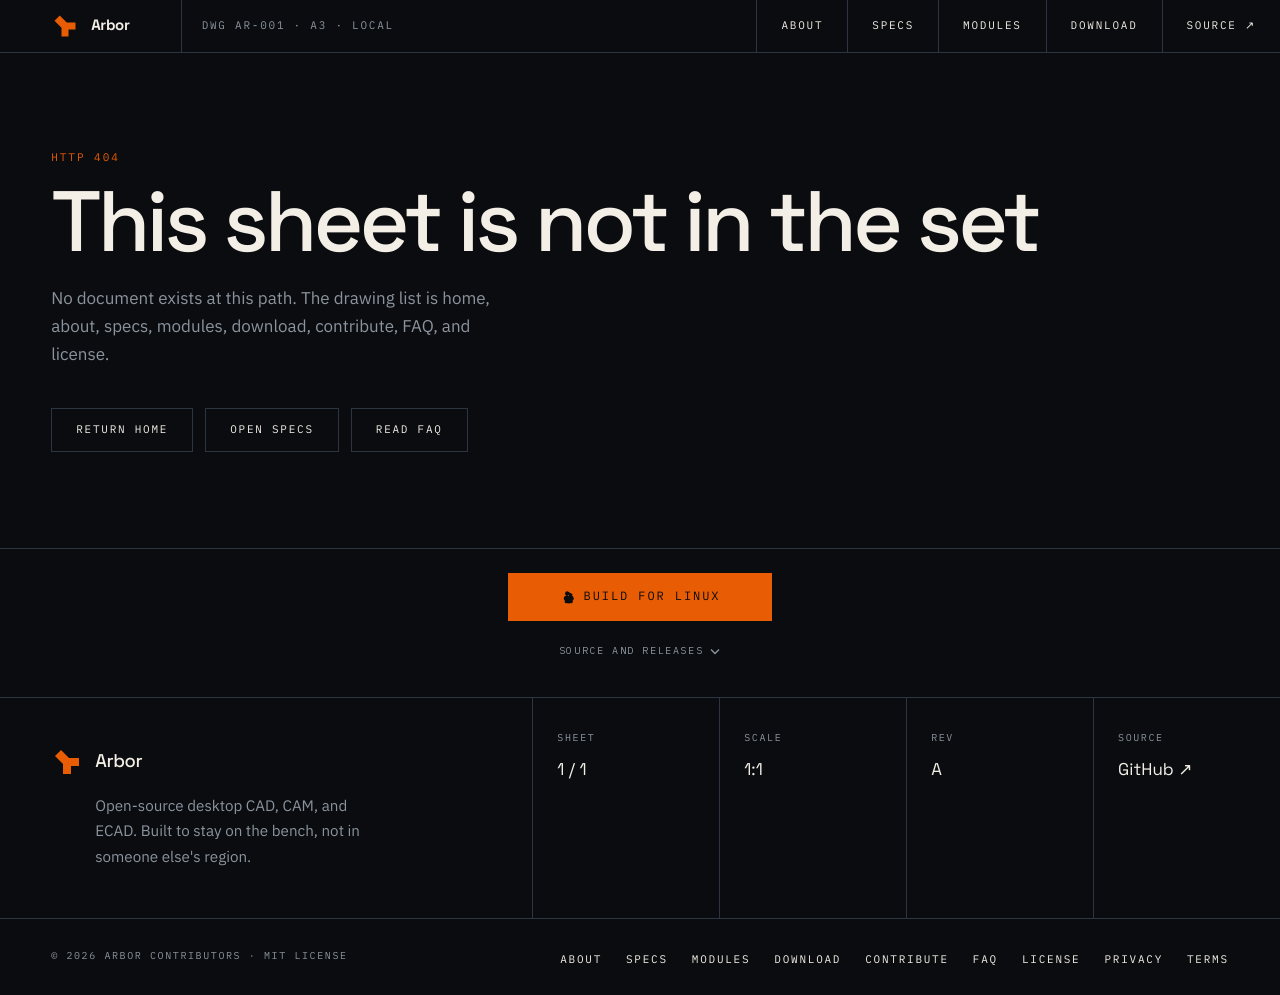
==== commit 5b28973a: "Publish Arbor landing page." ====
--- a/404/index.html
+++ b/404/index.html
@@ -1 +1 @@
-<!DOCTYPE html><html lang="en" class="space_grotesk_a5d6589-module__4yp5ca__variable ibm_plex_sans_4d51713-module__1B70oG__variable ibm_plex_mono_6f540f3d-module__qVhoCW__variable h-full"><head><meta charSet="utf-8"/><meta name="viewport" content="width=device-width, initial-scale=1"/><link rel="stylesheet" href="/_next/static/chunks/2d-4e8ej1x1f3.css" data-precedence="next"/><link rel="preload" as="script" fetchPriority="low" href="/_next/static/chunks/310vm2bl3xxpt.js"/><script src="/_next/static/chunks/19mx3mg6lkumu.js" async=""></script><script src="/_next/static/chunks/1p7li1wqvkk1y.js" async=""></script><script src="/_next/static/chunks/344n2zhqbh4pn.js" async=""></script><script src="/_next/static/chunks/turbopack-2m33ne6tca48e.js" async=""></script><script src="/_next/static/chunks/3fntmmi971322.js" async=""></script><script src="/_next/static/chunks/0_paomm00aj7o.js" async=""></script><meta name="robots" content="noindex"/><title>Sheet not found — Arbor</title><meta name="description" content="No page exists at this path on the Arbor site. Return home, or open specs, modules, or download."/><meta name="application-name" content="Arbor"/><meta name="author" content="Arbor Contributors"/><meta name="keywords" content="CAD,CAM,ECAD,OpenCASCADE,local-first,parametric modeling,Gerber,open source CAD"/><meta name="creator" content="Arbor Contributors"/><meta name="publisher" content="Arbor Contributors"/><meta name="robots" content="noindex, follow"/><meta name="category" content="CAD"/><link rel="canonical" href="https://arbor-cae.github.io/404.html"/><meta name="google-site-verification" content="_jv1ortqoo-qGdnsLPO1WUezP-NAAabIfEEEXI_-hUo"/><meta name="google-site-verification" content="GGYs_DeEPOpFRg5tGALcPWca2tFZg6pn1_dV42sA9bI"/><meta property="og:title" content="Sheet not found — Arbor"/><meta property="og:description" content="No page exists at this path on the Arbor site. Return home, or open specs, modules, or download."/><meta property="og:url" content="https://arbor-cae.github.io/404.html"/><meta property="og:site_name" content="Arbor"/><meta property="og:locale" content="en_US"/><meta property="og:image" content="https://arbor-cae.github.io/og.png"/><meta property="og:image:width" content="1200"/><meta property="og:image:height" content="630"/><meta property="og:image:alt" content="Arbor — parametric CAD, native ECAD, zero cloud"/><meta property="og:type" content="website"/><meta name="twitter:card" content="summary_large_image"/><meta name="twitter:title" content="Sheet not found — Arbor"/><meta name="twitter:description" content="No page exists at this path on the Arbor site. Return home, or open specs, modules, or download."/><meta name="twitter:image" content="https://arbor-cae.github.io/og.png"/><link rel="shortcut icon" href="/icon.svg"/><link rel="icon" href="/favicon.ico?favicon.2vob68tjqpejf.ico" sizes="256x256" type="image/x-icon"/><link rel="icon" href="/icon.svg" type="image/svg+xml"/><link rel="apple-touch-icon" href="/apple-touch-icon.png"/><meta name="next-size-adjust" content=""/><script src="/_next/static/chunks/0cz1d0mv5g_q7.js" noModule=""></script></head><body class="min-h-full bg-ink text-paper font-sans antialiased"><div hidden=""><!--$--><!--/$--></div><script type="application/ld+json">{"@context":"https://schema.org","@graph":[{"@type":"WebSite","@id":"https://arbor-cae.github.io/#website","url":"https://arbor-cae.github.io/","name":"Arbor","description":"Open-source local-first desktop CAD, CAM, and ECAD. OpenCASCADE solids, SQLite versioning, Gerber out.","inLanguage":"en-US","publisher":{"@id":"https://arbor-cae.github.io/#org"}},{"@type":"Organization","@id":"https://arbor-cae.github.io/#org","name":"Arbor Contributors","url":"https://arbor-cae.github.io/","logo":{"@type":"ImageObject","url":"https://arbor-cae.github.io/icon.svg"},"sameAs":["https://github.com/Eerielettuce3717/arbor-cae"],"email":"varun.m.ganti@gmail.com"},{"@type":"SoftwareApplication","@id":"https://arbor-cae.github.io/#app","name":"Arbor","applicationCategory":"DesignApplication","applicationSubCategory":"CAD","operatingSystem":"macOS, Windows, Linux","license":"https://opensource.org/licenses/MIT","url":"https://arbor-cae.github.io/","image":"https://arbor-cae.github.io/og.png","offers":{"@type":"Offer","price":"0","priceCurrency":"USD"},"author":{"@id":"https://arbor-cae.github.io/#org"},"codeRepository":"https://github.com/Eerielettuce3717/arbor-cae","downloadUrl":"https://arbor-cae.github.io/download/"},{"@type":["LocalBusiness","ProfessionalService"],"@id":"https://arbor-cae.github.io/#business","name":"Arbor","url":"https://arbor-cae.github.io/","image":"https://arbor-cae.github.io/og.png","logo":"https://arbor-cae.github.io/icon.svg","priceRange":"Free","currenciesAccepted":"USD","paymentAccepted":"None — MIT licensed software","areaServed":{"@type":"Place","name":"Worldwide"},"address":{"@type":"PostalAddress","addressRegion":"CA","addressCountry":"US"},"parentOrganization":{"@id":"https://arbor-cae.github.io/#org"},"sameAs":["https://github.com/Eerielettuce3717/arbor-cae"]}]}</script><div class="sheet-grid min-h-full"><a href="#main" class="skip-link">Skip to content</a><header class="sticky top-0 z-40 border-b border-rule bg-ink"><div class="mx-auto flex max-w-sheet items-stretch"><a href="/" class="inline-flex items-center gap-3 min-h-11 items-center border-r border-rule px-[var(--gutter)] py-3 hover:text-signal"><svg class="h-7 w-7 shrink-0" viewBox="0 0 32 32" aria-hidden="true" fill="none"><rect width="32" height="32" fill="#0A0C0F"></rect><path fill="#E85D04" d="M20 12h8v8h-8v8h-8V18L4 10l6-6 8 8h2z"></path></svg><span class="font-display text-[15px] font-bold tracking-tight text-paper">Arbor</span></a><p class="hidden flex-1 items-center px-5 font-mono text-[11px] uppercase tracking-[0.16em] text-mute md:flex">DWG AR-001 · A3 · LOCAL</p><nav aria-label="Main" class="ml-auto hidden items-stretch md:flex"><a href="/about/" class="flex min-h-11 items-center border-l border-rule px-6 font-mono text-[11px] uppercase tracking-[0.16em] text-paper transition-colors hover:bg-panel hover:text-signal">About</a><a href="/specs/" class="flex min-h-11 items-center border-l border-rule px-6 font-mono text-[11px] uppercase tracking-[0.16em] text-paper transition-colors hover:bg-panel hover:text-signal">Specs</a><a href="/modules/" class="flex min-h-11 items-center border-l border-rule px-6 font-mono text-[11px] uppercase tracking-[0.16em] text-paper transition-colors hover:bg-panel hover:text-signal">Modules</a><a href="/download/" class="flex min-h-11 items-center border-l border-rule px-6 font-mono text-[11px] uppercase tracking-[0.16em] text-paper transition-colors hover:bg-panel hover:text-signal">Download</a><a href="https://github.com/Eerielettuce3717/arbor-cae" target="_blank" rel="noreferrer" class="flex min-h-11 items-center border-l border-rule px-6 font-mono text-[11px] uppercase tracking-[0.16em] text-paper transition-colors hover:bg-panel hover:text-signal">Source ↗</a></nav><button type="button" class="ml-auto flex min-h-11 min-w-11 items-center justify-center border-l border-rule px-4 md:hidden" aria-expanded="false" aria-controls="mobile-nav"><span class="sr-only">Open menu</span><span aria-hidden="true" class="font-mono text-xs tracking-[0.14em] text-paper">MENU</span></button></div></header><main id="main"><header class="border-b border-rule bg-ink"><div class="mx-auto max-w-sheet px-[var(--gutter)] py-16 sm:py-24"><p class="font-mono text-[11px] uppercase tracking-[0.18em] text-signal">HTTP 404</p><h1 class="mt-4 font-display text-h2 text-paper sm:text-display">This sheet is not in the set</h1><p class="mt-6 max-w-[46ch] text-body text-mute">No document exists at this path. The drawing list is home, about, specs, modules, download, contribute, FAQ, and license.</p><div class="mt-10 flex flex-wrap gap-3"><a href="/" class="inline-flex min-h-11 items-center border border-rule px-6 font-mono text-[11px] uppercase tracking-[0.16em] text-paper hover:border-paper">Return home</a><a href="/specs/" class="inline-flex min-h-11 items-center border border-rule px-6 font-mono text-[11px] uppercase tracking-[0.16em] text-paper hover:border-paper">Open specs</a><a href="/faq/" class="inline-flex min-h-11 items-center border border-rule px-6 font-mono text-[11px] uppercase tracking-[0.16em] text-paper hover:border-paper">Read FAQ</a></div></div></header></main><footer class="bg-ink"><div class="relative z-30 flex justify-center border-b border-rule bg-ink px-[var(--gutter)] py-5 sm:py-6"><div class="relative flex flex-col items-center gap-2"><a href="https://github.com/Eerielettuce3717/arbor-cae/releases/latest" class="inline-flex min-h-12 min-w-[16.5rem] items-center justify-center gap-2.5 bg-signal px-8 font-mono text-[12px] uppercase tracking-[0.16em] text-ink hover:bg-paper"><svg viewBox="0 0 16 16" class="h-3.5 w-3.5" aria-hidden="true" fill="none"><rect x="2.5" y="3.5" width="11" height="9" stroke="currentColor" stroke-width="1.3"></rect><path d="M2.5 6.5h11" stroke="currentColor" stroke-width="1.3"></path></svg>Download</a><button type="button" aria-expanded="false" aria-controls="_R_qlubtb_" class="inline-flex min-h-11 items-center gap-1.5 font-mono text-[10px] uppercase tracking-[0.16em] text-mute hover:text-paper">Other platforms<svg viewBox="0 0 12 12" class="h-3 w-3 " aria-hidden="true" fill="none"><path d="M2 4.5 L6 8.5 L10 4.5" stroke="currentColor" stroke-width="1.4" stroke-linejoin="miter"></path></svg></button></div></div><div class="mx-auto grid max-w-sheet lg:grid-cols-12"><div class="flex items-start gap-3 border-b border-rule px-[var(--gutter)] py-10 lg:col-span-5 lg:border-b-0 lg:border-r lg:py-12"><div><a href="/" class="inline-flex items-center gap-3 "><svg class="h-8 w-8 shrink-0" viewBox="0 0 32 32" aria-hidden="true" fill="none"><rect width="32" height="32" fill="#0A0C0F"></rect><path fill="#E85D04" d="M20 12h8v8h-8v8h-8V18L4 10l6-6 8 8h2z"></path></svg><span class="font-display text-[1.15rem] font-medium tracking-[-0.02em] text-paper">Arbor</span></a><p class="mt-2 max-w-[34ch] pl-11 text-[0.95rem] text-mute">Open-source desktop CAD, CAM, and ECAD. Built to stay on the bench, not in someone else&#x27;s region.</p></div></div><div class="grid grid-cols-2 gap-px bg-rule sm:grid-cols-4 lg:col-span-7"><div class="bg-ink px-[var(--gutter)] py-8 sm:px-6"><p class="font-mono text-[10px] uppercase tracking-[0.16em] text-mute">Sheet</p><p class="mt-2 font-display text-paper">1 / 1</p></div><div class="bg-ink px-[var(--gutter)] py-8 sm:px-6"><p class="font-mono text-[10px] uppercase tracking-[0.16em] text-mute">Scale</p><p class="mt-2 font-display text-paper">1:1</p></div><div class="bg-ink px-[var(--gutter)] py-8 sm:px-6"><p class="font-mono text-[10px] uppercase tracking-[0.16em] text-mute">Rev</p><p class="mt-2 font-display text-paper">A</p></div><a href="https://github.com/Eerielettuce3717/arbor-cae" target="_blank" rel="noreferrer" class="bg-ink px-[var(--gutter)] py-8 hover:bg-panel sm:px-6"><p class="font-mono text-[10px] uppercase tracking-[0.16em] text-mute">Source</p><p class="mt-2 font-display text-paper">GitHub ↗</p></a></div></div><nav aria-label="Site" class="border-t border-rule"><div class="mx-auto flex max-w-sheet flex-col gap-4 px-[var(--gutter)] py-6 sm:flex-row sm:items-center sm:justify-between"><p class="font-mono text-[10px] uppercase tracking-[0.16em] text-mute">© 2026 Arbor Contributors · MIT License</p><ul class="flex flex-wrap items-center gap-x-6 gap-y-2"><li><a href="/about/" class="font-mono text-[11px] uppercase tracking-[0.16em] text-paper hover:text-signal">About</a></li><li><a href="/specs/" class="font-mono text-[11px] uppercase tracking-[0.16em] text-paper hover:text-signal">Specs</a></li><li><a href="/modules/" class="font-mono text-[11px] uppercase tracking-[0.16em] text-paper hover:text-signal">Modules</a></li><li><a href="/download/" class="font-mono text-[11px] uppercase tracking-[0.16em] text-paper hover:text-signal">Download</a></li><li><a href="/contribute/" class="font-mono text-[11px] uppercase tracking-[0.16em] text-paper hover:text-signal">Contribute</a></li><li><a href="/faq/" class="font-mono text-[11px] uppercase tracking-[0.16em] text-paper hover:text-signal">FAQ</a></li><li><a href="/license/" class="font-mono text-[11px] uppercase tracking-[0.16em] text-paper hover:text-signal">License</a></li><li><a href="/privacy-policy/" class="font-mono text-[11px] uppercase tracking-[0.16em] text-paper hover:text-signal">Privacy</a></li><li><a href="/terms-of-service/" class="font-mono text-[11px] uppercase tracking-[0.16em] text-paper hover:text-signal">Terms</a></li></ul></div></nav></footer></div><!--$--><!--/$--><script src="/_next/static/chunks/310vm2bl3xxpt.js" id="_R_" async=""></script><script>(self.__next_f=self.__next_f||[]).push([0])</script><script>self.__next_f.push([1,"1:\"$Sreact.fragment\"\n3:I[39756,[\"/_next/static/chunks/3fntmmi971322.js\"],\"default\"]\n4:I[37457,[\"/_next/static/chunks/3fntmmi971322.js\"],\"default\"]\n5:I[52255,[\"/_next/static/chunks/3fntmmi971322.js\",\"/_next/static/chunks/0_paomm00aj7o.js\"],\"NativeLinkProvider\"]\n6:I[9616,[\"/_next/static/chunks/3fntmmi971322.js\",\"/_next/static/chunks/0_paomm00aj7o.js\"],\"SiteHeader\"]\n7:I[39933,[\"/_next/static/chunks/3fntmmi971322.js\",\"/_next/static/chunks/0_paomm00aj7o.js\"],\"ForceReloadLinks\"]\n8:I[52255,[\"/_next/static/chunks/3fntmmi971322.js\",\"/_next/static/chunks/0_paomm00aj7o.js\"],\"AppLink\"]\n10:I[68027,[\"/_next/static/chunks/3fntmmi971322.js\"],\"default\",1]\n:HL[\"/_next/static/chunks/2d-4e8ej1x1f3.css\",\"style\"]\n2:T712,{\"@context\":\"https://schema.org\",\"@graph\":[{\"@type\":\"WebSite\",\"@id\":\"https://arbor-cae.github.io/#website\",\"url\":\"https://arbor-cae.github.io/\",\"name\":\"Arbor\",\"description\":\"Open-source local-first desktop CAD, CAM, and ECAD. OpenCASCADE solids, SQLite versioning, Gerber out.\",\"inLanguage\":\"en-US\",\"publisher\":{\"@id\":\"https://arbor-cae.github.io/#org\"}},{\"@type\":\"Organization\",\"@id\":\"https://arbor-cae.github.io/#org\",\"name\":\"Arbor Contributors\",\"url\":\"https://arbor-cae.github.io/\",\"logo\":{\"@type\":\"ImageObject\",\"url\":\"https://arbor-cae.github.io/icon.svg\"},\"sameAs\":[\"https://github.com/Eerielettuce3717/arbor-cae\"],\"email\":\"varun.m.ganti@gmail.com\"},{\"@type\":\"SoftwareApplication\",\"@id\":\"https://arbor-cae.github.io/#app\",\"name\":\"Arbor\",\"applicationCategory\":\"DesignApplication\",\"applicationSubCategory\":\"CAD\",\"operatingSystem\":\"macOS, Windows, Linux\",\"license\":\"https://opensource.org/licenses/MIT\",\"url\":\"https://arbor-cae.github.io/\",\"image\":\"https://arbor-cae.github.io/og.png\",\"offers\":{\"@type\":\"Offer\",\"price\":\"0\",\"priceCurrency\":\"USD\"},\"author\":{\"@id\":\"https://arbor-cae.github.io/#org\"},\"codeRepository\":\"https://github.com/Eerielettuce3717/arbor-cae\",\"downloadUrl\":\"https://arbor-cae.github.io/download/\"},{\"@type\":[\"LocalBusiness\",\"ProfessionalService\"],\"@id\":\"https://arbor-cae.github.io/#business\",\"name\":\"Arbor\",\"url\":\"https://arbor-cae.github.io/\",\"image\":\"https://arbor-cae.github.io/og.png\",\"logo\":\"https://arbor-cae.github.io/icon.svg\",\"priceRange\":\"Free\",\"currenciesAccepted\":\"USD\",\"paymentAccepted\":\"None — MIT licensed software\",\"areaServed\":{\"@type\":\"Place\",\"name\":\"Worldwide\"},\"address\":{\"@type\":\"PostalAddress\",\"addressRegion\":\"CA\",\"addressCountry\":\"US\"},\"parentOrganization\":{\"@id\":\"https://arbor-cae.github.io/#org\"},\"sameAs\":[\"https://github.com/Eerielettuce3717/arbor-cae\"]}]}e:X\n0:{\"P\":null,\"c\":[\"\",\"_not-found\",\"\"],\"q\":\"\",\"i\":false,\"f\":[[[\"\",{\"children\":[\"/_not-found\",{\"children\":[\"__PAGE__\",{},\"$undefined\",\"$undefined\",4608]},\"$undefined\",\"$undefined\",4608]},\"$undefined\",\"$undefined\",4624],[[\"$\",\"$1\",\"c\",{\"children\":[[[\"$\",\"link\",\"0\",{\"rel\":\"stylesheet\",\"href\":\"/_next/static/chunks/2d-4e8ej1x1f3.css\",\"precedence\":\"next\",\"crossOrigin\":\"$undefined\",\"nonce\":\"$undefined\"}],[\"$\",\"script\",\"script-0\",{\"src\":\"/_next/static/chunks/3fntmmi971322.js\",\"async\":true,\"nonce\":\"$undefined\"}]],[\"$\",\"html\",null,{\"lang\":\"en\",\"className\":\"space_grotesk_a5d6589-module__4yp5ca__variable ibm_plex_sans_4d51713-module__1B70oG__variable ibm_plex_mono_6f540f3d-module__qVhoCW__variable h-full\",\"children\":[\"$\",\"body\",null,{\"className\":\"min-h-full bg-ink text-paper font-sans antialiased\",\"children\":[[\"$\",\"script\",null,{\"type\":\"application/ld+json\",\"dangerouslySetInnerHTML\":{\"__html\":\"$2\"}}],[\"$\",\"$L3\",null,{\"parallelRouterKey\":\"children\",\"error\":\"$undefined\",\"errorStyles\":\"$undefined\",\"errorScripts\":\"$undefined\",\"template\":[\"$\",\"$L4\",null,{}],\"templateStyles\":\"$undefined\",\"templateScripts\":\"$undefined\",\"notFound\":[[\"$\",\"$L5\",null,{\"native\":true,\"children\":[\"$\",\"div\",null,{\"className\":\"sheet-grid min-h-full\",\"children\":[[\"$\",\"a\",null,{\"href\":\"#main\",\"className\":\"skip-link\",\"children\":\"Skip to content\"}],[\"$\",\"$L6\",null,{}],null,[[\"$\",\"$L7\",null,{}],[\"$\",\"main\",null,{\"id\":\"main\",\"children\":[\"$\",\"header\",null,{\"className\":\"border-b border-rule bg-ink\",\"children\":[\"$\",\"div\",null,{\"className\":\"mx-auto max-w-sheet px-[var(--gutter)] py-16 sm:py-24\",\"children\":[[\"$\",\"p\",null,{\"className\":\"font-mono text-[11px] uppercase tracking-[0.18em] text-signal\",\"children\":\"HTTP 404\"}],[\"$\",\"h1\",null,{\"className\":\"mt-4 font-display text-h2 text-paper sm:text-display\",\"children\":\"This sheet is not in the set\"}],[\"$\",\"p\",null,{\"className\":\"mt-6 max-w-[46ch] text-body text-mute\",\"children\":\"No document exists at this path. The drawing list is home, about, specs, modules, download, contribute, FAQ, and license.\"}],[\"$\",\"div\",null,{\"className\":\"mt-10 flex flex-wrap gap-3\",\"children\":[[\"$\",\"$L8\",null,{\"href\":\"/\",\"className\":\"inline-flex min-h-11 items-center border border-rule px-6 font-mono text-[11px] uppercase tracking-[0.16em] text-paper hover:border-paper\",\"children\":\"Return home\"}],\"$L9\",\"$La\"]}]]}]}]}]],\"$Lb\"]}]}],[]],\"forbidden\":\"$undefined\",\"unauthorized\":\"$undefined\"}]]}]}]]}],{\"children\":[\"$Lc\",{\"children\":[\"$Ld\",{},null,false,null]},null,false,\"$e\"]},null,false,null],\"$Lf\",false]],\"m\":\"$undefined\",\"G\":[\"$10\",[\"$L11\"]],\"S\":true,\"h\":null,\"r\":\"$undefined\",\"s\":\"$undefined\",\"a\":\"$undefined\",\"l\":\"$undefined\",\"p\":\"$undefined\",\"d\":\"$undefined\",\"b\":\"jlfQTwqKxBVfWfJn7myUs\"}\n12:I[56332,[\"/_next/static/chunks/3fntmmi971322.js\",\"/_next/static/chunks/0_paomm00aj7o.js\"],\"DownloadStrip\"]\n18:I[97367,[\"/_next/static/chunks/3fntmmi971322.js\"],\"ViewportBoundary\"]\n1a:I[97367,[\"/_next/static/chunks/3fntmmi971322.js\"],\"MetadataBoundary\"]\n1b:\"$Sreact.suspense\"\n9:[\"$\",\"$L8\",null,{\"href\":\"/specs/\",\"className\":\"inline-flex min-h-11 items-center border border-rule px-6 font-mono text-[11px] uppercase tracking-[0.16em] text-paper hover:border-paper\",\"children\":\"Open specs\"}]\na:[\"$\",\"$L8\",null,{\"href\":\"/faq/\",\"className\":\"inline-flex min-h-11 items-center border border-rule px-6 font-mono text-[11px] uppercase tracking-[0.16em] text-paper hover:border-paper\",\"children\":\"Read FAQ\"}]\nb:[\"$\",\"footer\",null,{\"className\":\"bg-ink\",\"children\":[[\"$\",\"$L12\",null,{}],[\"$\",\"div\",null,{\"className\":\"mx-auto grid max-w-sheet lg:grid-cols-12\",\"children\":[[\"$\",\"div\",null,{\"className\":\"flex items-start gap-3 border-b border-rule px-[var(--gutter)] py-10 lg:col-span-5 lg:border-b-0 lg:border-r lg:py-12\",\"children\":[\"$\",\"div\",null,{\"children\":[[\"$\",\"$L8\",null,{\"href\":\"/\",\"className\":\"inline-flex items-center gap-3 \",\"children\":[[\"$\",\"svg\",null,{\"className\":\"h-8 w-8 shrink-0\",\"viewBox\":\"0 0 32 32\",\"role\":\"$undefined\",\"aria-hidden\":true,\"aria-label\":\"$undefined\",\"fill\":\"none\",\"children\":[[\"$\",\"rect\",null,{\"width\":\"32\",\"height\":\"32\",\"fill\":\"#0A0C0F\"}],[\"$\",\"path\",null,{\"fill\":\"#E85D04\",\"d\":\"M20 12h8v8h-8v8h-8V18L4 10l6-6 8 8h2z\"}]]}],[\"$\",\"span\",null,{\"className\":\"font-display text-[1.15rem] font-medium tracking-[-0.02em] text-paper\",\"children\":\"Arbor\"}]]}],[\"$\",\"p\",null,{\"className\":\"mt-2 max-w-[34ch] pl-11 text-[0.95rem] text-mute\",\"children\":\"Open-source desktop CAD, CAM, and ECAD. Built to stay on the bench, not in someone else's region.\"}]]}]}],[\"$\",\"div\",null,{\"className\":\"grid grid-cols-2 gap-px bg-rule sm:grid-cols-4 lg:col-span-7\",\"children\":[[\"$\",\"div\",null,{\"className\":\"bg-ink px-[var(--gutter)] py-8 sm:px-6\",\"children\":[[\"$\",\"p\",null,{\"className\":\"font-mono text-[10px] uppercase tracking-[0.16em] text-mute\",\"children\":\"Sheet\"}],[\"$\",\"p\",null,{\"className\":\"mt-2 font-display text-paper\",\"children\":\"1 / 1\"}]]}],[\"$\",\"div\",null,{\"className\":\"bg-ink px-[var(--gutter)] py-8 sm:px-6\",\"children\":[[\"$\",\"p\",null,{\"className\":\"font-mono text-[10px] uppercase tracking-[0.16em] text-mute\",\"children\":\"Scale\"}],[\"$\",\"p\",null,{\"className\":\"mt-2 font-display text-paper\",\"children\":\"1:1\"}]]}],[\"$\",\"div\",null,{\"className\":\"bg-ink px-[var(--gutter)] py-8 sm:px-6\",\"children\":[[\"$\",\"p\",null,{\"className\":\"font-mono text-[10px] uppercase tracking-[0.16em] text-mute\",\"children\":\"Rev\"}],[\"$\",\"p\",null,{\"className\":\"mt-2 font-display text-paper\",\"children\":\"A\"}]]}],[\"$\",\"a\",null,{\"href\":\"https://github.com/Eerielettuce3717/arbor-cae\",\"target\":\"_blank\",\"rel\":\"noreferrer\",\"className\":\"bg-ink px-[var(--gutter)] py-8 hover:bg-panel sm:px-6\",\"children\":[[\"$\",\"p\",null,{\"className\":\"font-mono text-[10px] uppercase tracking-[0.16em] text-mute\",\"children\":\"Source\"}],[\"$\",\"p\",null,{\"className\":\"mt-2 font-display text-paper\",\"children\":\"GitHub ↗\"}]]}]]}]]}],[\"$\",\"nav\",null,{\"aria-label\":\"Site\",\"className\":\"border-t border-rule\",\"children\":[\"$\",\"div\",null,{\"className\":\"mx-auto flex max-w-sheet flex-col gap-4 px-[var(--gutter)] py-6 sm:flex-row sm:items-center sm:justify-between\",\"children\":[[\"$\",\"p\",null,{\"className\":\"font-mono text-[10px] uppercase tracking-[0.16em] text-mute\",\"children\":\"© 2026 Arbor Contributors · MIT License\"}],[\"$\",\"ul\",null,{\"className\":\"flex flex-wrap items-center gap-x-6 gap-y-2\",\"children\":[[\"$\",\"li\",\"/about/\",{\"children\":[\"$\",\"$L8\",null,{\"href\":\"/about/\",\"className\":\"font-mono text-[11px] uppercase tracking-[0.16em] text-paper hover:text-signal\",\"children\":\"About\"}]}],[\"$\",\"li\",\"/specs/\",{\"children\":[\"$\",\"$L8\",null,{\"href\":\"/specs/\",\"className\":\"font-mono text-[11px] uppercase tracking-[0.16em] text-paper hover:text-signal\",\"children\":\"Specs\"}]}],[\"$\",\"li\",\"/modules/\",{\"children\":[\"$\",\"$L8\",null,{\"href\":\"/modules/\",\"className\":\"font-mono text-[11px] uppercase tracking-[0.16em] text-paper hover:text-signal\",\"children\":\"Modules\"}]}],[\"$\",\"li\",\"/download/\",{\"children\":[\"$\",\"$L8\",null,{\"href\":\"/download/\",\"className\":\"font-mono text-[11px] uppercase tracking-[0.16em] text-paper hover:text-signal\",\"children\":\"Download\"}]}],[\"$\",\"li\",\"/contribute/\",{\"children\":[\"$\",\"$L8\",null,{\"href\":\"/contribute/\",\"className\":\"font-mono text-[11px] uppercase tracking-[0.16em] text-paper hover:text-signal\",\"children\":\"Contribute\"}]}],[\"$\",\"li\",\"/faq/\",{\"children\":[\"$\",\"$L8\",null,{\"href\":\"/faq/\",\"className\":\"font-mono text-[11px] uppercase tracking-[0.16em] text-paper hover:text-signal\",\"children\":\"FAQ\"}]}],[\"$\",\"li\",\"/license/\",{\"children\":[\"$\",\"$L8\",null,{\"href\":\"/license/\",\"className\":\"font-mono text-[11px] uppercase tracking-[0.16em] text-paper hover:text-signal\",\"children\":\"License\"}]}],[\"$\",\"li\",\"/privacy-policy/\",{\"children\":[\"$\",\"$L8\",null,{\"href\":\"/privacy-policy/\",\"className\":\"font-mono text-[11px] uppercase tracking-[0.16em] text-paper hover:text-signal\",\"children\":\"Privacy\"}]}],\"$L13\"]}]]}]}]]}]\nc:[\"$\",\"$1\",\"c\",{\"children\":[null,[\"$\",\"$L3\",null,{\"parallelRouterKey\":\"children\",\"error\":\"$undefined\",\"errorStyles\":\"$undefined\",\"errorScripts\":\"$undefined\",\"template\":[\"$\",\"$L4\",null,{}],\"templateStyles\":\"$undefined\",\"templateScripts\":\"$undefined\",\"notFound\":\"$undefined\",\"forbidden\":\"$undefined\",\"unauthorized\":\"$undefined\"}]]}]\nd:[\"$\",\"$1\",\"c\",{\"children\":[[\"$\",\"$L5\",null,{\"native\":true,\"children\":[\"$\",\"div\",null,{\"className\":\"sheet-grid min-h-full\",\"children\":[[\"$\",\"a\",null,{\"href\":\"#main\",\"className\":\"skip-link\",\"children\":\"Skip to content\"}],[\"$\",\"$L6\",null,{}],null,[[\"$\",\"$L7\",null,{}],[\"$\",\"main\",null,{\"id\":\"main\",\"children\":[\"$\",\"header\",null,{\"className\":\"border-b border-rule bg-ink\",\"children\":[\"$\",\"div\",null,{\"className\":\"mx-auto max-w-sheet px-[var(--gutter)] py-16 sm:py-24\",\"children\":[[\"$\",\"p\",null,{\"className\":\"font-mono text-[11px] uppercase tracking-[0.18em] text-signal\",\"children\":\"HTTP 404\"}],[\"$\",\"h1\",null,{\"className\":\"mt-4 font-display text-h2 text-paper sm:text-display\",\"children\":\"This sheet is not in the set\"}],[\"$\",\"p\",null,{\"className\":\"mt-6 max-w-[46ch] text-body text-mute\",\"children\":\"No document exists at this path. The drawing list is home, about, specs, modules, download, contribute, FAQ, and license.\"}],[\"$\",\"div\",null,{\"className\":\"mt-10 flex flex-wrap gap-3\",\"children\":[[\"$\",\"$L8\",null,{\"href\":\"/\",\"className\":\"inline-flex min-h-11 items-center border border-rule px-6 font-mono text-[11px] uppercase tracking-[0.16em] text-paper hover:border-paper\",\"children\":\"Return home\"}],[\"$\",\"$L8\",null,{\"href\":\"/specs/\",\"className\":\"inline-flex min-h-11 items-center border border-rule px-6 font-mono text-[11px] uppercase tracking-[0.16em] text-paper hover:border-paper\",\"children\":\"Open specs\"}],[\"$\",\"$L8\",null,{\"href\":\"/faq/\",\"className\":\"inline-flex min-h-11 items-center border border-rule px-6 font-mono text-[11px] uppercase tracking-[0.16em] text-paper hover:border-paper\",\"children\":\"Read FAQ\"}]]}]]}]}]}]],[\"$\",\"footer\",null,{\"className\":\"bg-ink\",\"children\":[[\"$\",\"$L12\",null,{}],[\"$\",\"div\",null,{\"className\":\"mx-auto grid max-w-sheet lg:grid-cols-12\",\"children\":[[\"$\",\"div\",null,{\"className\":\"flex items-start gap-3 border-b border-rule px-[var(--gutter)] py-10 lg:col-span-5 lg:border-b-0 lg:border-r lg:py-12\",\"children\":[\"$\",\"div\",null,{\"children\":[[\"$\",\"$L8\",null,{\"href\":\"/\",\"className\":\"inline-flex items-center gap-3 \",\"children\":[[\"$\",\"svg\",null,{\"className\":\"h-8 w-8 shrink-0\",\"viewBox\":\"0 0 32 32\",\"role\":\"$undefined\",\"aria-hidden\":true,\"aria-label\":\"$undefined\",\"fill\":\"none\",\"children\":[[\"$\",\"rect\",null,{\"width\":\"32\",\"height\":\"32\",\"fill\":\"#0A0C0F\"}],[\"$\",\"path\",null,{\"fill\":\"#E85D04\",\"d\":\"M20 12h8v8h-8v8h-8V18L4 10l6-6 8 8h2z\"}]]}],[\"$\",\"span\",null,{\"className\":\"font-display text-[1.15rem] font-medium tracking-[-0.02em] text-paper\",\"children\":\"Arbor\"}]]}],[\"$\",\"p\",null,{\"className\":\"mt-2 max-w-[34ch] pl-11 text-[0.95rem] text-mute\",\"children\":\"Open-source desktop CAD, CAM, and ECAD. Built to stay on the bench, not in someone else's region.\"}]]}]}],[\"$\",\"div\",null,{\"className\":\"grid grid-cols-2 gap-px bg-rule sm:grid-cols-4 lg:col-span-7\",\"children\":[[\"$\",\"div\",null,{\"className\":\"bg-ink px-[var(--gutter)] py-8 sm:px-6\",\"children\":[[\"$\",\"p\",null,{\"className\":\"font-mono text-[10px] uppercase tracking-[0.16em] text-mute\",\"children\":\"Sheet\"}],[\"$\",\"p\",null,{\"className\":\"mt-2 font-display text-paper\",\"children\":\"1 / 1\"}]]}],[\"$\",\"div\",null,{\"className\":\"bg-ink px-[var(--gutter)] py-8 sm:px-6\",\"children\":[[\"$\",\"p\",null,{\"className\":\"font-mono text-[10px] uppercase tracking-[0.16em] text-mute\",\"children\":\"Scale\"}],[\"$\",\"p\",null,{\"className\":\"mt-2 font-display text-paper\",\"children\":\"1:1\"}]]}],[\"$\",\"div\",null,{\"className\":\"bg-ink px-[var(--gutter)] py-8 sm:px-6\",\"children\":[[\"$\",\"p\",null,{\"className\":\"font-mono text-[10px] uppercase tracking-[0.16em] text-mute\",\"children\":\"Rev\"}],[\"$\",\"p\",null,{\"className\":\"mt-2 font-display text-paper\",\"children\":\"A\"}]]}],[\"$\",\"a\",null,{\"href\":\"https://github.com/Eerielettuce3717/arbor-cae\",\"target\":\"_blank\",\"rel\":\"noreferrer\",\"className\":\"bg-ink px-[var(--gutter)] py-8 hover:bg-panel sm:px-6\",\"children\":[[\"$\",\"p\",null,{\"className\":\"font-mono text-[10px] uppercase tracking-[0.16em] text-mute\",\"children\":\"Source\"}],[\"$\",\"p\",null,{\"className\":\"mt-2 font-display text-paper\",\"children\":\"GitHub ↗\"}]]}]]}]]}],[\"$\",\"nav\",null,{\"aria-label\":\"Site\",\"className\":\"border-t border-rule\",\"children\":[\"$\",\"div\",null,{\"className\":\"mx-auto flex max-w-sheet flex-col gap-4 px-[var(--gutter)] py-6 sm:flex-row sm:items-center sm:justify-between\",\"children\":[\"$L14\",\"$L15\"]}]}]]}]]}]}],[\"$L16\"],\"$L17\"]}]\nf:[\"$\",\"$1\",\"h\",{\"children\":[[\"$\",\"meta\",null,{\"name\":\"robots\",\"content\":\"noindex\"}],[\"$\",\"$L18\",null,{\"children\":\"$L19\"}],[\"$\",\"div\",null,{\"hidden\":true,\"children\":[\"$\",\"$L1a\",null,{\"children\":[\"$\",\"$1b\",null,{\"name\":\"Next.Metadata\",\"children\":\"$L1c\"}]}]}],[\"$\",\"meta\",null,{\"name\":\"next-size-adjust\",\"content\":\"\"}]]}]\n11:[\"$\",\"link\",\"0\",{\"rel\":\"stylesheet\",\"href\":\"/_next/static/chunks/2d-4e8ej1x1f3.css\",\"precedence\":\"next\",\"crossOrigin\":\"$undefined\",\"nonce\":\"$undefined\"}]\n1d:I[97367,[\"/_next/static/chunks/3fntmmi971322.js\"],\"OutletBoundary\"]\ne:C\n13:[\"$\",\"li\",\"/terms-of-service/\",{\"children\":[\"$\",\"$L8\",null,{\"href\":\"/terms-of-service/\",\"className\":\"font-mono text-[11px] uppercase tracking-[0.16em] text-paper hover:text-signal\",\"children\":\"Terms\"}]}]\n14:[\"$\",\"p\",null,{\"className\":\"font-mono text-[10px] uppercase tracking-[0.16em] text-mute\",\"children\":\"© 2026 Arbor Contributors · MIT License\"}]\n15:[\"$\",\"ul\",null,{\"className\":\"flex flex-wrap items-center gap-x-6 gap-y-2\",\"children\":[[\"$\",\"li\",\"/about/\",{\"children\":[\"$\",\"$L8\",null,{\"href\":\"/about/\",\"className\":\"font-mono text-[11px] uppercase tracking-[0.16em] text-paper hover:text-signal\",\"children\":\"About\"}]}],[\"$\",\"li\",\"/specs/\",{\"children\":[\"$\",\"$L8\",null,{\"href\":\"/specs/\",\"className\":\"font-mono text-[11px] uppercase tracking-[0.16em] text-paper hover:text-signal\",\"children\":\"Specs\"}]}],[\"$\",\"li\",\"/modules/\",{\"children\":[\"$\",\"$L8\",null,{\"href\":\"/modules/\",\"className\":\"font-mono text-[11px] uppercase tracking-[0.16em] text-paper hover:text-signal\",\"children\":\"Modules\"}]}],[\"$\",\"li\",\"/download/\",{\"children\":[\"$\",\"$L8\",null,{\"href\":\"/download/\",\"className\":\"font-mono text-[11px] uppercase tracking-[0.16em] text-paper hover:text-signal\",\"children\":\"Download\"}]}],[\"$\",\"li\",\"/contribute/\",{\"children\":[\"$\",\"$L8\",null,{\"href\":\"/contribute/\",\"className\":\"font-mono text-[11px] uppercase tracking-[0.16em] text-paper hover:text-signal\",\"children\":\"Contribute\"}]}],[\"$\",\"li\",\"/faq/\",{\"children\":[\"$\",\"$L8\",null,{\"href\":\"/faq/\",\"className\":\"font-mono text-[11px] uppercase tracking-[0.16em] text-paper hover:text-signal\",\"children\":\"FAQ\"}]}],[\"$\",\"li\",\"/license/\",{\"children\":[\"$\",\"$L8\",null,{\"href\":\"/license/\",\"className\":\"font-mono text-[11px] uppercase tracking-[0.16em] text-paper hover:text-signal\",\"children\":\"License\"}]}],[\"$\",\"li\",\"/privacy-policy/\",{\"children\":[\"$\",\"$L8\",null,{\"href\":\"/privacy-policy/\",\"className\":\"font-mono text-[11px] uppercase tracking-[0.16em] text-paper hover:text-signal\",\"children\":\"Privacy\"}]}],[\"$\",\"li\",\"/terms-of-service/\",{\"children\":[\"$\",\"$L8\",null,{\"href\":\"/terms-of-service/\",\"className\":\"font-mono text-[11px] uppercase tracking-[0.16em] text-paper hover:text-signal\",\"children\":\"Terms\"}]}]]}]\n16:[\"$\",\"script\",\"script-0\",{\"src\":\"/_next/static/chunks/0_paomm00aj7o.js\",\"async\":true,\"nonce\":\"$undefined\"}]\n17:[\"$\",\"$L1d\",null,{\"children\":[\"$\",\"$1b\",null,{\"name\":\"Next.MetadataOutlet\",\"children\":\"$@1e\"}]}]\n19:[[\"$\",\"meta\",\"0\",{\"charSet\":\"utf-8\"}],[\"$\",\"meta\",\"1\",{\"name\":\"viewport\",\"content\":\"width=device-width, initial-scale=1\"}]]\n1f:I[27201,[\"/_next/static/chunks/3fntmmi971322.js\"],\"IconMark\"]\n1c:[[\"$\",\"title\",\"0\",{\"children\":\"Sheet not found — Arbor\"}],[\"$\",\"meta\",\"1\",{\"name\":\"description\",\"content\":\"No page exists at this path on the Arbor site. Return home, or open specs, modules, or download.\"}],[\"$\",\"meta\",\"2\",{\"name\":\"application-name\",\"content\":\"Arbor\"}],[\"$\",\"meta\",\"3\",{\"name\":\"author\",\"content\":\"Arbor Contributors\"}],[\"$\",\"meta\",\"4\",{\"name\":\"keywords\",\"content\":\"CAD,CAM,ECAD,OpenCASCADE,local-first,parametric modeling,Gerber,open source CAD\"}],[\"$\",\"meta\",\"5\",{\"name\":\"creator\",\"content\":\"Arbor Contributors\"}],[\"$\",\"meta\",\"6\",{\"name\":\"publisher\",\"content\":\"Arbor Contributors\"}],[\"$\",\"meta\",\"7\",{\"name\":\"robots\",\"content\":\"noindex, follow\"}],[\"$\",\"meta\",\"8\",{\"name\":\"category\",\"content\":\"CAD\"}],[\"$\",\"link\",\"9\",{\"rel\":\"canonical\",\"href\":\"https://arbor-cae.github.io/404.html\"}],[\"$\",\"meta\",\"10\",{\"name\":\"google-site-verification\",\"content\":\"_jv1ortqoo-qGdnsLPO1WUezP-NAAabIfEEEXI_-hUo\"}],[\"$\",\"meta\",\"11\",{\"name\":\"google-site-verification\",\"content\":\"GGYs_DeEPOpFRg5tGALcPWca2tFZg6pn1_dV42sA9bI\"}],[\"$\",\"meta\",\"12\",{\"property\":\"og:title\",\"content\":\"Sheet not found — Arbor\"}],[\"$\",\"meta\",\"13\",{\"property\":\"og:description\",\"content\":\"No page exists at this path on the Arbor site. Return home, or open specs, modules, or download.\"}],[\"$\",\"meta\",\"14\",{\"property\":\"og:url\",\"content\":\"https://arbor-cae.github.io/404.html\"}],[\"$\",\"meta\",\"15\",{\"property\":\"og:site_name\",\"content\":\"Arbor\"}],[\"$\",\"meta\",\"16\",{\"property\":\"og:locale\",\"content\":\"en_US\"}],[\"$\",\"meta\",\"17\",{\"property\":\"og:image\",\"content\":\"https://arbor-cae.github.io/og.png\"}],[\"$\",\"meta\",\"18\",{\"property\":\"og:image:width\",\"content\":\"1200\"}],[\"$\",\"meta\",\"19\",{\"property\":\"og:image:height\",\"content\":\"630\"}],[\"$\",\"meta\",\"20\",{\"property\":\"og:image:alt\",\"content\":\"Arbor — parametric CAD, native ECAD, zero cloud\"}],[\"$\",\"meta\",\"21\",{\"property\":\"og:type\",\"content\":\"website\"}],[\"$\",\"meta\",\"22\",{\"name\":\"twitter:card\",\"content\":\"summary_large_image\"}],[\"$\",\"meta\",\"23\",{\"name\":\"twitter:title\",\"content\":\"Sheet not found — Arbor\"}],[\"$\",\"meta\",\"24\",{\"name\":\"twitter:description\",\"content\":\"No page exists at this path on the Arbor site. Return home, or open specs, modules, or download.\"}],[\"$\",\"meta\",\"25\",{\"name\":\"twitter:image\",\"content\":\"https://arbor-cae.github.io/og.png\"}],[\"$\",\"link\",\"26\",{\"rel\":\"shortcut icon\",\"href\":\"/icon.svg\"}],[\"$\",\"link\",\"27\",{\"rel\":\"icon\",\"href\":\"/favicon.ico?favicon.2vob68tjqpejf.ico\",\"sizes\":\"256x256\",\"type\":\"image/x-icon\"}],[\"$\",\"link\",\"28\",{\"rel\":\"icon\",\"href\":\"/icon.svg\",\"type\":\"image/svg+xml\"}],[\"$\",\"link\",\"29\",{\"rel\":\"apple-touch-icon\",\"href\":\"/apple-touch-icon.png\"}],[\"$\",\"$L1f\",\"30\",{}]]\n1e:null\n"])</script></body></html>+<!DOCTYPE html><html lang="en" class="space_grotesk_a5d6589-module__4yp5ca__variable ibm_plex_sans_4d51713-module__1B70oG__variable ibm_plex_mono_6f540f3d-module__qVhoCW__variable h-full"><head><meta charSet="utf-8"/><meta name="viewport" content="width=device-width, initial-scale=1"/><link rel="stylesheet" href="/_next/static/chunks/1h094hydu4tsb.css" data-precedence="next"/><link rel="preload" as="script" fetchPriority="low" href="/_next/static/chunks/310vm2bl3xxpt.js"/><script src="/_next/static/chunks/19mx3mg6lkumu.js" async=""></script><script src="/_next/static/chunks/1p7li1wqvkk1y.js" async=""></script><script src="/_next/static/chunks/344n2zhqbh4pn.js" async=""></script><script src="/_next/static/chunks/turbopack-2m33ne6tca48e.js" async=""></script><script src="/_next/static/chunks/3fntmmi971322.js" async=""></script><script src="/_next/static/chunks/39ma-nl2vbth5.js" async=""></script><meta name="robots" content="noindex"/><title>Sheet not found — Arbor</title><meta name="description" content="No page exists at this path on the Arbor site. Return home, or open specs, modules, or download."/><meta name="application-name" content="Arbor"/><meta name="author" content="Arbor Contributors"/><meta name="keywords" content="CAD,CAM,ECAD,OpenCASCADE,local-first,parametric modeling,Gerber,open source CAD"/><meta name="creator" content="Arbor Contributors"/><meta name="publisher" content="Arbor Contributors"/><meta name="robots" content="noindex, follow"/><meta name="category" content="CAD"/><link rel="canonical" href="https://arbor-cae.github.io/404.html"/><meta name="google-site-verification" content="_jv1ortqoo-qGdnsLPO1WUezP-NAAabIfEEEXI_-hUo"/><meta name="google-site-verification" content="GGYs_DeEPOpFRg5tGALcPWca2tFZg6pn1_dV42sA9bI"/><meta property="og:title" content="Sheet not found — Arbor"/><meta property="og:description" content="No page exists at this path on the Arbor site. Return home, or open specs, modules, or download."/><meta property="og:url" content="https://arbor-cae.github.io/404.html"/><meta property="og:site_name" content="Arbor"/><meta property="og:locale" content="en_US"/><meta property="og:image" content="https://arbor-cae.github.io/og.png"/><meta property="og:image:width" content="1200"/><meta property="og:image:height" content="630"/><meta property="og:image:alt" content="Arbor — parametric CAD, native ECAD, zero cloud"/><meta property="og:type" content="website"/><meta name="twitter:card" content="summary_large_image"/><meta name="twitter:title" content="Sheet not found — Arbor"/><meta name="twitter:description" content="No page exists at this path on the Arbor site. Return home, or open specs, modules, or download."/><meta name="twitter:image" content="https://arbor-cae.github.io/og.png"/><link rel="shortcut icon" href="/icon.svg"/><link rel="icon" href="/favicon.ico?favicon.2vob68tjqpejf.ico" sizes="256x256" type="image/x-icon"/><link rel="icon" href="/icon.svg" type="image/svg+xml"/><link rel="apple-touch-icon" href="/apple-touch-icon.png"/><meta name="next-size-adjust" content=""/><script src="/_next/static/chunks/0cz1d0mv5g_q7.js" noModule=""></script></head><body class="min-h-full bg-ink text-paper font-sans antialiased"><div hidden=""><!--$--><!--/$--></div><script type="application/ld+json">{"@context":"https://schema.org","@graph":[{"@type":"WebSite","@id":"https://arbor-cae.github.io/#website","url":"https://arbor-cae.github.io/","name":"Arbor","description":"Open-source local-first desktop CAD, CAM, and ECAD. OpenCASCADE solids, SQLite versioning, Gerber out.","inLanguage":"en-US","publisher":{"@id":"https://arbor-cae.github.io/#org"}},{"@type":"Organization","@id":"https://arbor-cae.github.io/#org","name":"Arbor Contributors","url":"https://arbor-cae.github.io/","logo":{"@type":"ImageObject","url":"https://arbor-cae.github.io/icon.svg"},"sameAs":["https://github.com/Eerielettuce3717/arbor-cae"],"email":"varun.m.ganti@gmail.com"},{"@type":"SoftwareApplication","@id":"https://arbor-cae.github.io/#app","name":"Arbor","applicationCategory":"DesignApplication","applicationSubCategory":"CAD","operatingSystem":"macOS, Windows, Linux","license":"https://opensource.org/licenses/MIT","url":"https://arbor-cae.github.io/","image":"https://arbor-cae.github.io/og.png","offers":{"@type":"Offer","price":"0","priceCurrency":"USD"},"author":{"@id":"https://arbor-cae.github.io/#org"},"codeRepository":"https://github.com/Eerielettuce3717/arbor-cae","downloadUrl":"https://arbor-cae.github.io/download/"},{"@type":["LocalBusiness","ProfessionalService"],"@id":"https://arbor-cae.github.io/#business","name":"Arbor","url":"https://arbor-cae.github.io/","image":"https://arbor-cae.github.io/og.png","logo":"https://arbor-cae.github.io/icon.svg","priceRange":"Free","currenciesAccepted":"USD","paymentAccepted":"None — MIT licensed software","areaServed":{"@type":"Place","name":"Worldwide"},"address":{"@type":"PostalAddress","addressRegion":"CA","addressCountry":"US"},"parentOrganization":{"@id":"https://arbor-cae.github.io/#org"},"sameAs":["https://github.com/Eerielettuce3717/arbor-cae"]}]}</script><div class="sheet-grid min-h-full"><a href="#main" class="skip-link">Skip to content</a><header class="sticky top-0 z-40 border-b border-rule bg-ink"><div class="mx-auto flex max-w-sheet items-stretch"><a href="/" class="inline-flex items-center gap-3 min-h-11 items-center border-r border-rule px-[var(--gutter)] py-3 hover:text-signal"><svg class="h-7 w-7 shrink-0" viewBox="0 0 32 32" aria-hidden="true" fill="none"><rect width="32" height="32" fill="#0A0C0F"></rect><path fill="#E85D04" d="M20 12h8v8h-8v8h-8V18L4 10l6-6 8 8h2z"></path></svg><span class="font-display text-[15px] font-bold tracking-tight text-paper">Arbor</span></a><p class="hidden flex-1 items-center px-5 font-mono text-[11px] uppercase tracking-[0.16em] text-mute md:flex">DWG AR-001 · A3 · LOCAL</p><nav aria-label="Main" class="ml-auto hidden items-stretch md:flex"><a href="/about/" class="flex min-h-11 items-center border-l border-rule px-6 font-mono text-[11px] uppercase tracking-[0.16em] text-paper transition-colors hover:bg-panel hover:text-signal">About</a><a href="/specs/" class="flex min-h-11 items-center border-l border-rule px-6 font-mono text-[11px] uppercase tracking-[0.16em] text-paper transition-colors hover:bg-panel hover:text-signal">Specs</a><a href="/modules/" class="flex min-h-11 items-center border-l border-rule px-6 font-mono text-[11px] uppercase tracking-[0.16em] text-paper transition-colors hover:bg-panel hover:text-signal">Modules</a><a href="/download/" class="flex min-h-11 items-center border-l border-rule px-6 font-mono text-[11px] uppercase tracking-[0.16em] text-paper transition-colors hover:bg-panel hover:text-signal">Download</a><a href="https://github.com/Eerielettuce3717/arbor-cae" target="_blank" rel="noreferrer" class="flex min-h-11 items-center border-l border-rule px-6 font-mono text-[11px] uppercase tracking-[0.16em] text-paper transition-colors hover:bg-panel hover:text-signal">Source ↗</a></nav><button type="button" class="ml-auto flex min-h-11 min-w-11 items-center justify-center border-l border-rule px-4 md:hidden" aria-expanded="false" aria-controls="mobile-nav"><span class="sr-only">Open menu</span><span aria-hidden="true" class="font-mono text-xs tracking-[0.14em] text-paper">MENU</span></button></div></header><main id="main"><header class="border-b border-rule bg-ink"><div class="mx-auto max-w-sheet px-[var(--gutter)] py-16 sm:py-24"><p class="font-mono text-[11px] uppercase tracking-[0.18em] text-signal">HTTP 404</p><h1 class="mt-4 font-display text-h2 text-paper sm:text-display">This sheet is not in the set</h1><p class="mt-6 max-w-[46ch] text-body text-mute">No document exists at this path. The drawing list is home, about, specs, modules, download, contribute, FAQ, and license.</p><div class="mt-10 flex flex-wrap gap-3"><a href="/" class="inline-flex min-h-11 items-center border border-rule px-6 font-mono text-[11px] uppercase tracking-[0.16em] text-paper hover:border-paper">Return home</a><a href="/specs/" class="inline-flex min-h-11 items-center border border-rule px-6 font-mono text-[11px] uppercase tracking-[0.16em] text-paper hover:border-paper">Open specs</a><a href="/faq/" class="inline-flex min-h-11 items-center border border-rule px-6 font-mono text-[11px] uppercase tracking-[0.16em] text-paper hover:border-paper">Read FAQ</a></div></div></header></main><footer class="bg-ink"><div class="relative z-30 flex justify-center border-b border-rule bg-ink px-[var(--gutter)] py-5 sm:py-6"><div class="relative flex flex-col items-center gap-2"><a href="/contribute/" class="inline-flex min-h-12 min-w-[16.5rem] items-center justify-center gap-2.5 bg-signal px-8 font-mono text-[12px] uppercase tracking-[0.16em] text-ink hover:bg-paper"><svg viewBox="0 0 16 16" class="h-3.5 w-3.5" aria-hidden="true" fill="none"><rect x="2.5" y="3.5" width="11" height="9" stroke="currentColor" stroke-width="1.3"></rect><path d="M2.5 6.5h11" stroke="currentColor" stroke-width="1.3"></path></svg>Build from source</a><button type="button" aria-expanded="false" aria-controls="_R_qlubtb_" class="inline-flex min-h-11 items-center gap-1.5 font-mono text-[10px] uppercase tracking-[0.16em] text-mute hover:text-paper">Source and releases<svg viewBox="0 0 12 12" class="h-3 w-3 " aria-hidden="true" fill="none"><path d="M2 4.5 L6 8.5 L10 4.5" stroke="currentColor" stroke-width="1.4" stroke-linejoin="miter"></path></svg></button></div></div><div class="mx-auto grid max-w-sheet lg:grid-cols-12"><div class="flex items-start gap-3 border-b border-rule px-[var(--gutter)] py-10 lg:col-span-5 lg:border-b-0 lg:border-r lg:py-12"><div><a href="/" class="inline-flex items-center gap-3 "><svg class="h-8 w-8 shrink-0" viewBox="0 0 32 32" aria-hidden="true" fill="none"><rect width="32" height="32" fill="#0A0C0F"></rect><path fill="#E85D04" d="M20 12h8v8h-8v8h-8V18L4 10l6-6 8 8h2z"></path></svg><span class="font-display text-[1.15rem] font-medium tracking-[-0.02em] text-paper">Arbor</span></a><p class="mt-2 max-w-[34ch] pl-11 text-[0.95rem] text-mute">Open-source desktop CAD, CAM, and ECAD. Built to stay on the bench, not in someone else&#x27;s region.</p></div></div><div class="grid grid-cols-2 gap-px bg-rule sm:grid-cols-4 lg:col-span-7"><div class="bg-ink px-[var(--gutter)] py-8 sm:px-6"><p class="font-mono text-[10px] uppercase tracking-[0.16em] text-mute">Sheet</p><p class="mt-2 font-display text-paper">1 / 1</p></div><div class="bg-ink px-[var(--gutter)] py-8 sm:px-6"><p class="font-mono text-[10px] uppercase tracking-[0.16em] text-mute">Scale</p><p class="mt-2 font-display text-paper">1:1</p></div><div class="bg-ink px-[var(--gutter)] py-8 sm:px-6"><p class="font-mono text-[10px] uppercase tracking-[0.16em] text-mute">Rev</p><p class="mt-2 font-display text-paper">A</p></div><a href="https://github.com/Eerielettuce3717/arbor-cae" target="_blank" rel="noreferrer" class="bg-ink px-[var(--gutter)] py-8 hover:bg-panel sm:px-6"><p class="font-mono text-[10px] uppercase tracking-[0.16em] text-mute">Source</p><p class="mt-2 font-display text-paper">GitHub ↗</p></a></div></div><nav aria-label="Site" class="border-t border-rule"><div class="mx-auto flex max-w-sheet flex-col gap-4 px-[var(--gutter)] py-6 sm:flex-row sm:items-center sm:justify-between"><p class="font-mono text-[10px] uppercase tracking-[0.16em] text-mute">© 2026 Arbor Contributors · MIT License</p><ul class="flex flex-wrap items-center gap-x-6 gap-y-2"><li><a href="/about/" class="font-mono text-[11px] uppercase tracking-[0.16em] text-paper hover:text-signal">About</a></li><li><a href="/specs/" class="font-mono text-[11px] uppercase tracking-[0.16em] text-paper hover:text-signal">Specs</a></li><li><a href="/modules/" class="font-mono text-[11px] uppercase tracking-[0.16em] text-paper hover:text-signal">Modules</a></li><li><a href="/download/" class="font-mono text-[11px] uppercase tracking-[0.16em] text-paper hover:text-signal">Download</a></li><li><a href="/contribute/" class="font-mono text-[11px] uppercase tracking-[0.16em] text-paper hover:text-signal">Contribute</a></li><li><a href="/faq/" class="font-mono text-[11px] uppercase tracking-[0.16em] text-paper hover:text-signal">FAQ</a></li><li><a href="/license/" class="font-mono text-[11px] uppercase tracking-[0.16em] text-paper hover:text-signal">License</a></li><li><a href="/privacy-policy/" class="font-mono text-[11px] uppercase tracking-[0.16em] text-paper hover:text-signal">Privacy</a></li><li><a href="/terms-of-service/" class="font-mono text-[11px] uppercase tracking-[0.16em] text-paper hover:text-signal">Terms</a></li></ul></div></nav></footer></div><!--$--><!--/$--><script src="/_next/static/chunks/310vm2bl3xxpt.js" id="_R_" async=""></script><script>(self.__next_f=self.__next_f||[]).push([0])</script><script>self.__next_f.push([1,"1:\"$Sreact.fragment\"\n3:I[39756,[\"/_next/static/chunks/3fntmmi971322.js\"],\"default\"]\n4:I[37457,[\"/_next/static/chunks/3fntmmi971322.js\"],\"default\"]\n5:I[52255,[\"/_next/static/chunks/3fntmmi971322.js\",\"/_next/static/chunks/39ma-nl2vbth5.js\"],\"NativeLinkProvider\"]\n6:I[9616,[\"/_next/static/chunks/3fntmmi971322.js\",\"/_next/static/chunks/39ma-nl2vbth5.js\"],\"SiteHeader\"]\n7:I[39933,[\"/_next/static/chunks/3fntmmi971322.js\",\"/_next/static/chunks/39ma-nl2vbth5.js\"],\"ForceReloadLinks\"]\n8:I[52255,[\"/_next/static/chunks/3fntmmi971322.js\",\"/_next/static/chunks/39ma-nl2vbth5.js\"],\"AppLink\"]\n10:I[68027,[\"/_next/static/chunks/3fntmmi971322.js\"],\"default\",1]\n:HL[\"/_next/static/chunks/1h094hydu4tsb.css\",\"style\"]\n2:T712,{\"@context\":\"https://schema.org\",\"@graph\":[{\"@type\":\"WebSite\",\"@id\":\"https://arbor-cae.github.io/#website\",\"url\":\"https://arbor-cae.github.io/\",\"name\":\"Arbor\",\"description\":\"Open-source local-first desktop CAD, CAM, and ECAD. OpenCASCADE solids, SQLite versioning, Gerber out.\",\"inLanguage\":\"en-US\",\"publisher\":{\"@id\":\"https://arbor-cae.github.io/#org\"}},{\"@type\":\"Organization\",\"@id\":\"https://arbor-cae.github.io/#org\",\"name\":\"Arbor Contributors\",\"url\":\"https://arbor-cae.github.io/\",\"logo\":{\"@type\":\"ImageObject\",\"url\":\"https://arbor-cae.github.io/icon.svg\"},\"sameAs\":[\"https://github.com/Eerielettuce3717/arbor-cae\"],\"email\":\"varun.m.ganti@gmail.com\"},{\"@type\":\"SoftwareApplication\",\"@id\":\"https://arbor-cae.github.io/#app\",\"name\":\"Arbor\",\"applicationCategory\":\"DesignApplication\",\"applicationSubCategory\":\"CAD\",\"operatingSystem\":\"macOS, Windows, Linux\",\"license\":\"https://opensource.org/licenses/MIT\",\"url\":\"https://arbor-cae.github.io/\",\"image\":\"https://arbor-cae.github.io/og.png\",\"offers\":{\"@type\":\"Offer\",\"price\":\"0\",\"priceCurrency\":\"USD\"},\"author\":{\"@id\":\"https://arbor-cae.github.io/#org\"},\"codeRepository\":\"https://github.com/Eerielettuce3717/arbor-cae\",\"downloadUrl\":\"https://arbor-cae.github.io/download/\"},{\"@type\":[\"LocalBusiness\",\"ProfessionalService\"],\"@id\":\"https://arbor-cae.github.io/#business\",\"name\":\"Arbor\",\"url\":\"https://arbor-cae.github.io/\",\"image\":\"https://arbor-cae.github.io/og.png\",\"logo\":\"https://arbor-cae.github.io/icon.svg\",\"priceRange\":\"Free\",\"currenciesAccepted\":\"USD\",\"paymentAccepted\":\"None — MIT licensed software\",\"areaServed\":{\"@type\":\"Place\",\"name\":\"Worldwide\"},\"address\":{\"@type\":\"PostalAddress\",\"addressRegion\":\"CA\",\"addressCountry\":\"US\"},\"parentOrganization\":{\"@id\":\"https://arbor-cae.github.io/#org\"},\"sameAs\":[\"https://github.com/Eerielettuce3717/arbor-cae\"]}]}e:X\n0:{\"P\":null,\"c\":[\"\",\"_not-found\",\"\"],\"q\":\"\",\"i\":false,\"f\":[[[\"\",{\"children\":[\"/_not-found\",{\"children\":[\"__PAGE__\",{},\"$undefined\",\"$undefined\",4608]},\"$undefined\",\"$undefined\",4608]},\"$undefined\",\"$undefined\",4624],[[\"$\",\"$1\",\"c\",{\"children\":[[[\"$\",\"link\",\"0\",{\"rel\":\"stylesheet\",\"href\":\"/_next/static/chunks/1h094hydu4tsb.css\",\"precedence\":\"next\",\"crossOrigin\":\"$undefined\",\"nonce\":\"$undefined\"}],[\"$\",\"script\",\"script-0\",{\"src\":\"/_next/static/chunks/3fntmmi971322.js\",\"async\":true,\"nonce\":\"$undefined\"}]],[\"$\",\"html\",null,{\"lang\":\"en\",\"className\":\"space_grotesk_a5d6589-module__4yp5ca__variable ibm_plex_sans_4d51713-module__1B70oG__variable ibm_plex_mono_6f540f3d-module__qVhoCW__variable h-full\",\"children\":[\"$\",\"body\",null,{\"className\":\"min-h-full bg-ink text-paper font-sans antialiased\",\"children\":[[\"$\",\"script\",null,{\"type\":\"application/ld+json\",\"dangerouslySetInnerHTML\":{\"__html\":\"$2\"}}],[\"$\",\"$L3\",null,{\"parallelRouterKey\":\"children\",\"error\":\"$undefined\",\"errorStyles\":\"$undefined\",\"errorScripts\":\"$undefined\",\"template\":[\"$\",\"$L4\",null,{}],\"templateStyles\":\"$undefined\",\"templateScripts\":\"$undefined\",\"notFound\":[[\"$\",\"$L5\",null,{\"native\":true,\"children\":[\"$\",\"div\",null,{\"className\":\"sheet-grid min-h-full\",\"children\":[[\"$\",\"a\",null,{\"href\":\"#main\",\"className\":\"skip-link\",\"children\":\"Skip to content\"}],[\"$\",\"$L6\",null,{}],null,[[\"$\",\"$L7\",null,{}],[\"$\",\"main\",null,{\"id\":\"main\",\"children\":[\"$\",\"header\",null,{\"className\":\"border-b border-rule bg-ink\",\"children\":[\"$\",\"div\",null,{\"className\":\"mx-auto max-w-sheet px-[var(--gutter)] py-16 sm:py-24\",\"children\":[[\"$\",\"p\",null,{\"className\":\"font-mono text-[11px] uppercase tracking-[0.18em] text-signal\",\"children\":\"HTTP 404\"}],[\"$\",\"h1\",null,{\"className\":\"mt-4 font-display text-h2 text-paper sm:text-display\",\"children\":\"This sheet is not in the set\"}],[\"$\",\"p\",null,{\"className\":\"mt-6 max-w-[46ch] text-body text-mute\",\"children\":\"No document exists at this path. The drawing list is home, about, specs, modules, download, contribute, FAQ, and license.\"}],[\"$\",\"div\",null,{\"className\":\"mt-10 flex flex-wrap gap-3\",\"children\":[[\"$\",\"$L8\",null,{\"href\":\"/\",\"className\":\"inline-flex min-h-11 items-center border border-rule px-6 font-mono text-[11px] uppercase tracking-[0.16em] text-paper hover:border-paper\",\"children\":\"Return home\"}],\"$L9\",\"$La\"]}]]}]}]}]],\"$Lb\"]}]}],[]],\"forbidden\":\"$undefined\",\"unauthorized\":\"$undefined\"}]]}]}]]}],{\"children\":[\"$Lc\",{\"children\":[\"$Ld\",{},null,false,null]},null,false,\"$e\"]},null,false,null],\"$Lf\",false]],\"m\":\"$undefined\",\"G\":[\"$10\",[\"$L11\"]],\"S\":true,\"h\":null,\"r\":\"$undefined\",\"s\":\"$undefined\",\"a\":\"$undefined\",\"l\":\"$undefined\",\"p\":\"$undefined\",\"d\":\"$undefined\",\"b\":\"env8BL8yV4w7Eua7uWQEV\"}\n12:I[56332,[\"/_next/static/chunks/3fntmmi971322.js\",\"/_next/static/chunks/39ma-nl2vbth5.js\"],\"DownloadStrip\"]\n18:I[97367,[\"/_next/static/chunks/3fntmmi971322.js\"],\"ViewportBoundary\"]\n1a:I[97367,[\"/_next/static/chunks/3fntmmi971322.js\"],\"MetadataBoundary\"]\n1b:\"$Sreact.suspense\"\n9:[\"$\",\"$L8\",null,{\"href\":\"/specs/\",\"className\":\"inline-flex min-h-11 items-center border border-rule px-6 font-mono text-[11px] uppercase tracking-[0.16em] text-paper hover:border-paper\",\"children\":\"Open specs\"}]\na:[\"$\",\"$L8\",null,{\"href\":\"/faq/\",\"className\":\"inline-flex min-h-11 items-center border border-rule px-6 font-mono text-[11px] uppercase tracking-[0.16em] text-paper hover:border-paper\",\"children\":\"Read FAQ\"}]\nb:[\"$\",\"footer\",null,{\"className\":\"bg-ink\",\"children\":[[\"$\",\"$L12\",null,{}],[\"$\",\"div\",null,{\"className\":\"mx-auto grid max-w-sheet lg:grid-cols-12\",\"children\":[[\"$\",\"div\",null,{\"className\":\"flex items-start gap-3 border-b border-rule px-[var(--gutter)] py-10 lg:col-span-5 lg:border-b-0 lg:border-r lg:py-12\",\"children\":[\"$\",\"div\",null,{\"children\":[[\"$\",\"$L8\",null,{\"href\":\"/\",\"className\":\"inline-flex items-center gap-3 \",\"children\":[[\"$\",\"svg\",null,{\"className\":\"h-8 w-8 shrink-0\",\"viewBox\":\"0 0 32 32\",\"role\":\"$undefined\",\"aria-hidden\":true,\"aria-label\":\"$undefined\",\"fill\":\"none\",\"children\":[[\"$\",\"rect\",null,{\"width\":\"32\",\"height\":\"32\",\"fill\":\"#0A0C0F\"}],[\"$\",\"path\",null,{\"fill\":\"#E85D04\",\"d\":\"M20 12h8v8h-8v8h-8V18L4 10l6-6 8 8h2z\"}]]}],[\"$\",\"span\",null,{\"className\":\"font-display text-[1.15rem] font-medium tracking-[-0.02em] text-paper\",\"children\":\"Arbor\"}]]}],[\"$\",\"p\",null,{\"className\":\"mt-2 max-w-[34ch] pl-11 text-[0.95rem] text-mute\",\"children\":\"Open-source desktop CAD, CAM, and ECAD. Built to stay on the bench, not in someone else's region.\"}]]}]}],[\"$\",\"div\",null,{\"className\":\"grid grid-cols-2 gap-px bg-rule sm:grid-cols-4 lg:col-span-7\",\"children\":[[\"$\",\"div\",null,{\"className\":\"bg-ink px-[var(--gutter)] py-8 sm:px-6\",\"children\":[[\"$\",\"p\",null,{\"className\":\"font-mono text-[10px] uppercase tracking-[0.16em] text-mute\",\"children\":\"Sheet\"}],[\"$\",\"p\",null,{\"className\":\"mt-2 font-display text-paper\",\"children\":\"1 / 1\"}]]}],[\"$\",\"div\",null,{\"className\":\"bg-ink px-[var(--gutter)] py-8 sm:px-6\",\"children\":[[\"$\",\"p\",null,{\"className\":\"font-mono text-[10px] uppercase tracking-[0.16em] text-mute\",\"children\":\"Scale\"}],[\"$\",\"p\",null,{\"className\":\"mt-2 font-display text-paper\",\"children\":\"1:1\"}]]}],[\"$\",\"div\",null,{\"className\":\"bg-ink px-[var(--gutter)] py-8 sm:px-6\",\"children\":[[\"$\",\"p\",null,{\"className\":\"font-mono text-[10px] uppercase tracking-[0.16em] text-mute\",\"children\":\"Rev\"}],[\"$\",\"p\",null,{\"className\":\"mt-2 font-display text-paper\",\"children\":\"A\"}]]}],[\"$\",\"a\",null,{\"href\":\"https://github.com/Eerielettuce3717/arbor-cae\",\"target\":\"_blank\",\"rel\":\"noreferrer\",\"className\":\"bg-ink px-[var(--gutter)] py-8 hover:bg-panel sm:px-6\",\"children\":[[\"$\",\"p\",null,{\"className\":\"font-mono text-[10px] uppercase tracking-[0.16em] text-mute\",\"children\":\"Source\"}],[\"$\",\"p\",null,{\"className\":\"mt-2 font-display text-paper\",\"children\":\"GitHub ↗\"}]]}]]}]]}],[\"$\",\"nav\",null,{\"aria-label\":\"Site\",\"className\":\"border-t border-rule\",\"children\":[\"$\",\"div\",null,{\"className\":\"mx-auto flex max-w-sheet flex-col gap-4 px-[var(--gutter)] py-6 sm:flex-row sm:items-center sm:justify-between\",\"children\":[[\"$\",\"p\",null,{\"className\":\"font-mono text-[10px] uppercase tracking-[0.16em] text-mute\",\"children\":\"© 2026 Arbor Contributors · MIT License\"}],[\"$\",\"ul\",null,{\"className\":\"flex flex-wrap items-center gap-x-6 gap-y-2\",\"children\":[[\"$\",\"li\",\"/about/\",{\"children\":[\"$\",\"$L8\",null,{\"href\":\"/about/\",\"className\":\"font-mono text-[11px] uppercase tracking-[0.16em] text-paper hover:text-signal\",\"children\":\"About\"}]}],[\"$\",\"li\",\"/specs/\",{\"children\":[\"$\",\"$L8\",null,{\"href\":\"/specs/\",\"className\":\"font-mono text-[11px] uppercase tracking-[0.16em] text-paper hover:text-signal\",\"children\":\"Specs\"}]}],[\"$\",\"li\",\"/modules/\",{\"children\":[\"$\",\"$L8\",null,{\"href\":\"/modules/\",\"className\":\"font-mono text-[11px] uppercase tracking-[0.16em] text-paper hover:text-signal\",\"children\":\"Modules\"}]}],[\"$\",\"li\",\"/download/\",{\"children\":[\"$\",\"$L8\",null,{\"href\":\"/download/\",\"className\":\"font-mono text-[11px] uppercase tracking-[0.16em] text-paper hover:text-signal\",\"children\":\"Download\"}]}],[\"$\",\"li\",\"/contribute/\",{\"children\":[\"$\",\"$L8\",null,{\"href\":\"/contribute/\",\"className\":\"font-mono text-[11px] uppercase tracking-[0.16em] text-paper hover:text-signal\",\"children\":\"Contribute\"}]}],[\"$\",\"li\",\"/faq/\",{\"children\":[\"$\",\"$L8\",null,{\"href\":\"/faq/\",\"className\":\"font-mono text-[11px] uppercase tracking-[0.16em] text-paper hover:text-signal\",\"children\":\"FAQ\"}]}],[\"$\",\"li\",\"/license/\",{\"children\":[\"$\",\"$L8\",null,{\"href\":\"/license/\",\"className\":\"font-mono text-[11px] uppercase tracking-[0.16em] text-paper hover:text-signal\",\"children\":\"License\"}]}],[\"$\",\"li\",\"/privacy-policy/\",{\"children\":[\"$\",\"$L8\",null,{\"href\":\"/privacy-policy/\",\"className\":\"font-mono text-[11px] uppercase tracking-[0.16em] text-paper hover:text-signal\",\"children\":\"Privacy\"}]}],\"$L13\"]}]]}]}]]}]\nc:[\"$\",\"$1\",\"c\",{\"children\":[null,[\"$\",\"$L3\",null,{\"parallelRouterKey\":\"children\",\"error\":\"$undefined\",\"errorStyles\":\"$undefined\",\"errorScripts\":\"$undefined\",\"template\":[\"$\",\"$L4\",null,{}],\"templateStyles\":\"$undefined\",\"templateScripts\":\"$undefined\",\"notFound\":\"$undefined\",\"forbidden\":\"$undefined\",\"unauthorized\":\"$undefined\"}]]}]\nd:[\"$\",\"$1\",\"c\",{\"children\":[[\"$\",\"$L5\",null,{\"native\":true,\"children\":[\"$\",\"div\",null,{\"className\":\"sheet-grid min-h-full\",\"children\":[[\"$\",\"a\",null,{\"href\":\"#main\",\"className\":\"skip-link\",\"children\":\"Skip to content\"}],[\"$\",\"$L6\",null,{}],null,[[\"$\",\"$L7\",null,{}],[\"$\",\"main\",null,{\"id\":\"main\",\"children\":[\"$\",\"header\",null,{\"className\":\"border-b border-rule bg-ink\",\"children\":[\"$\",\"div\",null,{\"className\":\"mx-auto max-w-sheet px-[var(--gutter)] py-16 sm:py-24\",\"children\":[[\"$\",\"p\",null,{\"className\":\"font-mono text-[11px] uppercase tracking-[0.18em] text-signal\",\"children\":\"HTTP 404\"}],[\"$\",\"h1\",null,{\"className\":\"mt-4 font-display text-h2 text-paper sm:text-display\",\"children\":\"This sheet is not in the set\"}],[\"$\",\"p\",null,{\"className\":\"mt-6 max-w-[46ch] text-body text-mute\",\"children\":\"No document exists at this path. The drawing list is home, about, specs, modules, download, contribute, FAQ, and license.\"}],[\"$\",\"div\",null,{\"className\":\"mt-10 flex flex-wrap gap-3\",\"children\":[[\"$\",\"$L8\",null,{\"href\":\"/\",\"className\":\"inline-flex min-h-11 items-center border border-rule px-6 font-mono text-[11px] uppercase tracking-[0.16em] text-paper hover:border-paper\",\"children\":\"Return home\"}],[\"$\",\"$L8\",null,{\"href\":\"/specs/\",\"className\":\"inline-flex min-h-11 items-center border border-rule px-6 font-mono text-[11px] uppercase tracking-[0.16em] text-paper hover:border-paper\",\"children\":\"Open specs\"}],[\"$\",\"$L8\",null,{\"href\":\"/faq/\",\"className\":\"inline-flex min-h-11 items-center border border-rule px-6 font-mono text-[11px] uppercase tracking-[0.16em] text-paper hover:border-paper\",\"children\":\"Read FAQ\"}]]}]]}]}]}]],[\"$\",\"footer\",null,{\"className\":\"bg-ink\",\"children\":[[\"$\",\"$L12\",null,{}],[\"$\",\"div\",null,{\"className\":\"mx-auto grid max-w-sheet lg:grid-cols-12\",\"children\":[[\"$\",\"div\",null,{\"className\":\"flex items-start gap-3 border-b border-rule px-[var(--gutter)] py-10 lg:col-span-5 lg:border-b-0 lg:border-r lg:py-12\",\"children\":[\"$\",\"div\",null,{\"children\":[[\"$\",\"$L8\",null,{\"href\":\"/\",\"className\":\"inline-flex items-center gap-3 \",\"children\":[[\"$\",\"svg\",null,{\"className\":\"h-8 w-8 shrink-0\",\"viewBox\":\"0 0 32 32\",\"role\":\"$undefined\",\"aria-hidden\":true,\"aria-label\":\"$undefined\",\"fill\":\"none\",\"children\":[[\"$\",\"rect\",null,{\"width\":\"32\",\"height\":\"32\",\"fill\":\"#0A0C0F\"}],[\"$\",\"path\",null,{\"fill\":\"#E85D04\",\"d\":\"M20 12h8v8h-8v8h-8V18L4 10l6-6 8 8h2z\"}]]}],[\"$\",\"span\",null,{\"className\":\"font-display text-[1.15rem] font-medium tracking-[-0.02em] text-paper\",\"children\":\"Arbor\"}]]}],[\"$\",\"p\",null,{\"className\":\"mt-2 max-w-[34ch] pl-11 text-[0.95rem] text-mute\",\"children\":\"Open-source desktop CAD, CAM, and ECAD. Built to stay on the bench, not in someone else's region.\"}]]}]}],[\"$\",\"div\",null,{\"className\":\"grid grid-cols-2 gap-px bg-rule sm:grid-cols-4 lg:col-span-7\",\"children\":[[\"$\",\"div\",null,{\"className\":\"bg-ink px-[var(--gutter)] py-8 sm:px-6\",\"children\":[[\"$\",\"p\",null,{\"className\":\"font-mono text-[10px] uppercase tracking-[0.16em] text-mute\",\"children\":\"Sheet\"}],[\"$\",\"p\",null,{\"className\":\"mt-2 font-display text-paper\",\"children\":\"1 / 1\"}]]}],[\"$\",\"div\",null,{\"className\":\"bg-ink px-[var(--gutter)] py-8 sm:px-6\",\"children\":[[\"$\",\"p\",null,{\"className\":\"font-mono text-[10px] uppercase tracking-[0.16em] text-mute\",\"children\":\"Scale\"}],[\"$\",\"p\",null,{\"className\":\"mt-2 font-display text-paper\",\"children\":\"1:1\"}]]}],[\"$\",\"div\",null,{\"className\":\"bg-ink px-[var(--gutter)] py-8 sm:px-6\",\"children\":[[\"$\",\"p\",null,{\"className\":\"font-mono text-[10px] uppercase tracking-[0.16em] text-mute\",\"children\":\"Rev\"}],[\"$\",\"p\",null,{\"className\":\"mt-2 font-display text-paper\",\"children\":\"A\"}]]}],[\"$\",\"a\",null,{\"href\":\"https://github.com/Eerielettuce3717/arbor-cae\",\"target\":\"_blank\",\"rel\":\"noreferrer\",\"className\":\"bg-ink px-[var(--gutter)] py-8 hover:bg-panel sm:px-6\",\"children\":[[\"$\",\"p\",null,{\"className\":\"font-mono text-[10px] uppercase tracking-[0.16em] text-mute\",\"children\":\"Source\"}],[\"$\",\"p\",null,{\"className\":\"mt-2 font-display text-paper\",\"children\":\"GitHub ↗\"}]]}]]}]]}],[\"$\",\"nav\",null,{\"aria-label\":\"Site\",\"className\":\"border-t border-rule\",\"children\":[\"$\",\"div\",null,{\"className\":\"mx-auto flex max-w-sheet flex-col gap-4 px-[var(--gutter)] py-6 sm:flex-row sm:items-center sm:justify-between\",\"children\":[\"$L14\",\"$L15\"]}]}]]}]]}]}],[\"$L16\"],\"$L17\"]}]\nf:[\"$\",\"$1\",\"h\",{\"children\":[[\"$\",\"meta\",null,{\"name\":\"robots\",\"content\":\"noindex\"}],[\"$\",\"$L18\",null,{\"children\":\"$L19\"}],[\"$\",\"div\",null,{\"hidden\":true,\"children\":[\"$\",\"$L1a\",null,{\"children\":[\"$\",\"$1b\",null,{\"name\":\"Next.Metadata\",\"children\":\"$L1c\"}]}]}],[\"$\",\"meta\",null,{\"name\":\"next-size-adjust\",\"content\":\"\"}]]}]\n11:[\"$\",\"link\",\"0\",{\"rel\":\"stylesheet\",\"href\":\"/_next/static/chunks/1h094hydu4tsb.css\",\"precedence\":\"next\",\"crossOrigin\":\"$undefined\",\"nonce\":\"$undefined\"}]\n1d:I[97367,[\"/_next/static/chunks/3fntmmi971322.js\"],\"OutletBoundary\"]\ne:C\n13:[\"$\",\"li\",\"/terms-of-service/\",{\"children\":[\"$\",\"$L8\",null,{\"href\":\"/terms-of-service/\",\"className\":\"font-mono text-[11px] uppercase tracking-[0.16em] text-paper hover:text-signal\",\"children\":\"Terms\"}]}]\n14:[\"$\",\"p\",null,{\"className\":\"font-mono text-[10px] uppercase tracking-[0.16em] text-mute\",\"children\":\"© 2026 Arbor Contributors · MIT License\"}]\n15:[\"$\",\"ul\",null,{\"className\":\"flex flex-wrap items-center gap-x-6 gap-y-2\",\"children\":[[\"$\",\"li\",\"/about/\",{\"children\":[\"$\",\"$L8\",null,{\"href\":\"/about/\",\"className\":\"font-mono text-[11px] uppercase tracking-[0.16em] text-paper hover:text-signal\",\"children\":\"About\"}]}],[\"$\",\"li\",\"/specs/\",{\"children\":[\"$\",\"$L8\",null,{\"href\":\"/specs/\",\"className\":\"font-mono text-[11px] uppercase tracking-[0.16em] text-paper hover:text-signal\",\"children\":\"Specs\"}]}],[\"$\",\"li\",\"/modules/\",{\"children\":[\"$\",\"$L8\",null,{\"href\":\"/modules/\",\"className\":\"font-mono text-[11px] uppercase tracking-[0.16em] text-paper hover:text-signal\",\"children\":\"Modules\"}]}],[\"$\",\"li\",\"/download/\",{\"children\":[\"$\",\"$L8\",null,{\"href\":\"/download/\",\"className\":\"font-mono text-[11px] uppercase tracking-[0.16em] text-paper hover:text-signal\",\"children\":\"Download\"}]}],[\"$\",\"li\",\"/contribute/\",{\"children\":[\"$\",\"$L8\",null,{\"href\":\"/contribute/\",\"className\":\"font-mono text-[11px] uppercase tracking-[0.16em] text-paper hover:text-signal\",\"children\":\"Contribute\"}]}],[\"$\",\"li\",\"/faq/\",{\"children\":[\"$\",\"$L8\",null,{\"href\":\"/faq/\",\"className\":\"font-mono text-[11px] uppercase tracking-[0.16em] text-paper hover:text-signal\",\"children\":\"FAQ\"}]}],[\"$\",\"li\",\"/license/\",{\"children\":[\"$\",\"$L8\",null,{\"href\":\"/license/\",\"className\":\"font-mono text-[11px] uppercase tracking-[0.16em] text-paper hover:text-signal\",\"children\":\"License\"}]}],[\"$\",\"li\",\"/privacy-policy/\",{\"children\":[\"$\",\"$L8\",null,{\"href\":\"/privacy-policy/\",\"className\":\"font-mono text-[11px] uppercase tracking-[0.16em] text-paper hover:text-signal\",\"children\":\"Privacy\"}]}],[\"$\",\"li\",\"/terms-of-service/\",{\"children\":[\"$\",\"$L8\",null,{\"href\":\"/terms-of-service/\",\"className\":\"font-mono text-[11px] uppercase tracking-[0.16em] text-paper hover:text-signal\",\"children\":\"Terms\"}]}]]}]\n16:[\"$\",\"script\",\"script-0\",{\"src\":\"/_next/static/chunks/39ma-nl2vbth5.js\",\"async\":true,\"nonce\":\"$undefined\"}]\n17:[\"$\",\"$L1d\",null,{\"children\":[\"$\",\"$1b\",null,{\"name\":\"Next.MetadataOutlet\",\"children\":\"$@1e\"}]}]\n19:[[\"$\",\"meta\",\"0\",{\"charSet\":\"utf-8\"}],[\"$\",\"meta\",\"1\",{\"name\":\"viewport\",\"content\":\"width=device-width, initial-scale=1\"}]]\n1f:I[27201,[\"/_next/static/chunks/3fntmmi971322.js\"],\"IconMark\"]\n1c:[[\"$\",\"title\",\"0\",{\"children\":\"Sheet not found — Arbor\"}],[\"$\",\"meta\",\"1\",{\"name\":\"description\",\"content\":\"No page exists at this path on the Arbor site. Return home, or open specs, modules, or download.\"}],[\"$\",\"meta\",\"2\",{\"name\":\"application-name\",\"content\":\"Arbor\"}],[\"$\",\"meta\",\"3\",{\"name\":\"author\",\"content\":\"Arbor Contributors\"}],[\"$\",\"meta\",\"4\",{\"name\":\"keywords\",\"content\":\"CAD,CAM,ECAD,OpenCASCADE,local-first,parametric modeling,Gerber,open source CAD\"}],[\"$\",\"meta\",\"5\",{\"name\":\"creator\",\"content\":\"Arbor Contributors\"}],[\"$\",\"meta\",\"6\",{\"name\":\"publisher\",\"content\":\"Arbor Contributors\"}],[\"$\",\"meta\",\"7\",{\"name\":\"robots\",\"content\":\"noindex, follow\"}],[\"$\",\"meta\",\"8\",{\"name\":\"category\",\"content\":\"CAD\"}],[\"$\",\"link\",\"9\",{\"rel\":\"canonical\",\"href\":\"https://arbor-cae.github.io/404.html\"}],[\"$\",\"meta\",\"10\",{\"name\":\"google-site-verification\",\"content\":\"_jv1ortqoo-qGdnsLPO1WUezP-NAAabIfEEEXI_-hUo\"}],[\"$\",\"meta\",\"11\",{\"name\":\"google-site-verification\",\"content\":\"GGYs_DeEPOpFRg5tGALcPWca2tFZg6pn1_dV42sA9bI\"}],[\"$\",\"meta\",\"12\",{\"property\":\"og:title\",\"content\":\"Sheet not found — Arbor\"}],[\"$\",\"meta\",\"13\",{\"property\":\"og:description\",\"content\":\"No page exists at this path on the Arbor site. Return home, or open specs, modules, or download.\"}],[\"$\",\"meta\",\"14\",{\"property\":\"og:url\",\"content\":\"https://arbor-cae.github.io/404.html\"}],[\"$\",\"meta\",\"15\",{\"property\":\"og:site_name\",\"content\":\"Arbor\"}],[\"$\",\"meta\",\"16\",{\"property\":\"og:locale\",\"content\":\"en_US\"}],[\"$\",\"meta\",\"17\",{\"property\":\"og:image\",\"content\":\"https://arbor-cae.github.io/og.png\"}],[\"$\",\"meta\",\"18\",{\"property\":\"og:image:width\",\"content\":\"1200\"}],[\"$\",\"meta\",\"19\",{\"property\":\"og:image:height\",\"content\":\"630\"}],[\"$\",\"meta\",\"20\",{\"property\":\"og:image:alt\",\"content\":\"Arbor — parametric CAD, native ECAD, zero cloud\"}],[\"$\",\"meta\",\"21\",{\"property\":\"og:type\",\"content\":\"website\"}],[\"$\",\"meta\",\"22\",{\"name\":\"twitter:card\",\"content\":\"summary_large_image\"}],[\"$\",\"meta\",\"23\",{\"name\":\"twitter:title\",\"content\":\"Sheet not found — Arbor\"}],[\"$\",\"meta\",\"24\",{\"name\":\"twitter:description\",\"content\":\"No page exists at this path on the Arbor site. Return home, or open specs, modules, or download.\"}],[\"$\",\"meta\",\"25\",{\"name\":\"twitter:image\",\"content\":\"https://arbor-cae.github.io/og.png\"}],[\"$\",\"link\",\"26\",{\"rel\":\"shortcut icon\",\"href\":\"/icon.svg\"}],[\"$\",\"link\",\"27\",{\"rel\":\"icon\",\"href\":\"/favicon.ico?favicon.2vob68tjqpejf.ico\",\"sizes\":\"256x256\",\"type\":\"image/x-icon\"}],[\"$\",\"link\",\"28\",{\"rel\":\"icon\",\"href\":\"/icon.svg\",\"type\":\"image/svg+xml\"}],[\"$\",\"link\",\"29\",{\"rel\":\"apple-touch-icon\",\"href\":\"/apple-touch-icon.png\"}],[\"$\",\"$L1f\",\"30\",{}]]\n1e:null\n"])</script></body></html>
--- a/_next/static/chunks/1h094hydu4tsb.css
+++ b/_next/static/chunks/1h094hydu4tsb.css
@@ -0,0 +1,4 @@
+@font-face{font-family:Space Grotesk;font-style:normal;font-weight:400;font-display:swap;src:url(../media/32687112bd2dd8db-s.1gepa_7fcx9fm.woff2)format("woff2");unicode-range:U+102-103,U+110-111,U+128-129,U+168-169,U+1A0-1A1,U+1AF-1B0,U+300-301,U+303-304,U+308-309,U+323,U+329,U+1EA0-1EF9,U+20AB}@font-face{font-family:Space Grotesk;font-style:normal;font-weight:400;font-display:swap;src:url(../media/28868e710e86be81-s.2eksvhm1z0jwa.woff2)format("woff2");unicode-range:U+100-2BA,U+2BD-2C5,U+2C7-2CC,U+2CE-2D7,U+2DD-2FF,U+304,U+308,U+329,U+1D00-1DBF,U+1E00-1E9F,U+1EF2-1EFF,U+2020,U+20A0-20AB,U+20AD-20C0,U+2113,U+2C60-2C7F,U+A720-A7FF}@font-face{font-family:Space Grotesk;font-style:normal;font-weight:400;font-display:swap;src:url(../media/0c89a48fa5027cee-s.p.2cyn07wtgehh0.woff2)format("woff2");unicode-range:U+??,U+131,U+152-153,U+2BB-2BC,U+2C6,U+2DA,U+2DC,U+304,U+308,U+329,U+2000-206F,U+20AC,U+2122,U+2191,U+2193,U+2212,U+2215,U+FEFF,U+FFFD}@font-face{font-family:Space Grotesk;font-style:normal;font-weight:500;font-display:swap;src:url(../media/32687112bd2dd8db-s.1gepa_7fcx9fm.woff2)format("woff2");unicode-range:U+102-103,U+110-111,U+128-129,U+168-169,U+1A0-1A1,U+1AF-1B0,U+300-301,U+303-304,U+308-309,U+323,U+329,U+1EA0-1EF9,U+20AB}@font-face{font-family:Space Grotesk;font-style:normal;font-weight:500;font-display:swap;src:url(../media/28868e710e86be81-s.2eksvhm1z0jwa.woff2)format("woff2");unicode-range:U+100-2BA,U+2BD-2C5,U+2C7-2CC,U+2CE-2D7,U+2DD-2FF,U+304,U+308,U+329,U+1D00-1DBF,U+1E00-1E9F,U+1EF2-1EFF,U+2020,U+20A0-20AB,U+20AD-20C0,U+2113,U+2C60-2C7F,U+A720-A7FF}@font-face{font-family:Space Grotesk;font-style:normal;font-weight:500;font-display:swap;src:url(../media/0c89a48fa5027cee-s.p.2cyn07wtgehh0.woff2)format("woff2");unicode-range:U+??,U+131,U+152-153,U+2BB-2BC,U+2C6,U+2DA,U+2DC,U+304,U+308,U+329,U+2000-206F,U+20AC,U+2122,U+2191,U+2193,U+2212,U+2215,U+FEFF,U+FFFD}@font-face{font-family:Space Grotesk;font-style:normal;font-weight:600;font-display:swap;src:url(../media/32687112bd2dd8db-s.1gepa_7fcx9fm.woff2)format("woff2");unicode-range:U+102-103,U+110-111,U+128-129,U+168-169,U+1A0-1A1,U+1AF-1B0,U+300-301,U+303-304,U+308-309,U+323,U+329,U+1EA0-1EF9,U+20AB}@font-face{font-family:Space Grotesk;font-style:normal;font-weight:600;font-display:swap;src:url(../media/28868e710e86be81-s.2eksvhm1z0jwa.woff2)format("woff2");unicode-range:U+100-2BA,U+2BD-2C5,U+2C7-2CC,U+2CE-2D7,U+2DD-2FF,U+304,U+308,U+329,U+1D00-1DBF,U+1E00-1E9F,U+1EF2-1EFF,U+2020,U+20A0-20AB,U+20AD-20C0,U+2113,U+2C60-2C7F,U+A720-A7FF}@font-face{font-family:Space Grotesk;font-style:normal;font-weight:600;font-display:swap;src:url(../media/0c89a48fa5027cee-s.p.2cyn07wtgehh0.woff2)format("woff2");unicode-range:U+??,U+131,U+152-153,U+2BB-2BC,U+2C6,U+2DA,U+2DC,U+304,U+308,U+329,U+2000-206F,U+20AC,U+2122,U+2191,U+2193,U+2212,U+2215,U+FEFF,U+FFFD}@font-face{font-family:Space Grotesk;font-style:normal;font-weight:700;font-display:swap;src:url(../media/32687112bd2dd8db-s.1gepa_7fcx9fm.woff2)format("woff2");unicode-range:U+102-103,U+110-111,U+128-129,U+168-169,U+1A0-1A1,U+1AF-1B0,U+300-301,U+303-304,U+308-309,U+323,U+329,U+1EA0-1EF9,U+20AB}@font-face{font-family:Space Grotesk;font-style:normal;font-weight:700;font-display:swap;src:url(../media/28868e710e86be81-s.2eksvhm1z0jwa.woff2)format("woff2");unicode-range:U+100-2BA,U+2BD-2C5,U+2C7-2CC,U+2CE-2D7,U+2DD-2FF,U+304,U+308,U+329,U+1D00-1DBF,U+1E00-1E9F,U+1EF2-1EFF,U+2020,U+20A0-20AB,U+20AD-20C0,U+2113,U+2C60-2C7F,U+A720-A7FF}@font-face{font-family:Space Grotesk;font-style:normal;font-weight:700;font-display:swap;src:url(../media/0c89a48fa5027cee-s.p.2cyn07wtgehh0.woff2)format("woff2");unicode-range:U+??,U+131,U+152-153,U+2BB-2BC,U+2C6,U+2DA,U+2DC,U+304,U+308,U+329,U+2000-206F,U+20AC,U+2122,U+2191,U+2193,U+2212,U+2215,U+FEFF,U+FFFD}@font-face{font-family:Space Grotesk Fallback;src:local(Arial);ascent-override:89.71%;descent-override:26.62%;line-gap-override:0.0%;size-adjust:109.69%}.space_grotesk_a5d6589-module__4yp5ca__className{font-family:Space Grotesk,Space Grotesk Fallback;font-style:normal}.space_grotesk_a5d6589-module__4yp5ca__variable{--font-space:"Space Grotesk", "Space Grotesk Fallback"}
+@font-face{font-family:IBM Plex Sans;font-style:normal;font-weight:400;font-stretch:100%;font-display:swap;src:url(../media/7fea77d1d19108bf-s.2y65deuc30pmy.woff2)format("woff2");unicode-range:U+460-52F,U+1C80-1C8A,U+20B4,U+2DE0-2DFF,U+A640-A69F,U+FE2E-FE2F}@font-face{font-family:IBM Plex Sans;font-style:normal;font-weight:400;font-stretch:100%;font-display:swap;src:url(../media/1bcd0e671759a44c-s.2qt3tdwt-y9x_.woff2)format("woff2");unicode-range:U+301,U+400-45F,U+490-491,U+4B0-4B1,U+2116}@font-face{font-family:IBM Plex Sans;font-style:normal;font-weight:400;font-stretch:100%;font-display:swap;src:url(../media/e15f58668ad64cb8-s.3cvcemwuzoywn.woff2)format("woff2");unicode-range:U+370-377,U+37A-37F,U+384-38A,U+38C,U+38E-3A1,U+3A3-3FF}@font-face{font-family:IBM Plex Sans;font-style:normal;font-weight:400;font-stretch:100%;font-display:swap;src:url(../media/90c51ce8fb754fe8-s.02z5rrbg5nt92.woff2)format("woff2");unicode-range:U+102-103,U+110-111,U+128-129,U+168-169,U+1A0-1A1,U+1AF-1B0,U+300-301,U+303-304,U+308-309,U+323,U+329,U+1EA0-1EF9,U+20AB}@font-face{font-family:IBM Plex Sans;font-style:normal;font-weight:400;font-stretch:100%;font-display:swap;src:url(../media/57215795b8570f5c-s.2rixgazldzomk.woff2)format("woff2");unicode-range:U+100-2BA,U+2BD-2C5,U+2C7-2CC,U+2CE-2D7,U+2DD-2FF,U+304,U+308,U+329,U+1D00-1DBF,U+1E00-1E9F,U+1EF2-1EFF,U+2020,U+20A0-20AB,U+20AD-20C0,U+2113,U+2C60-2C7F,U+A720-A7FF}@font-face{font-family:IBM Plex Sans;font-style:normal;font-weight:400;font-stretch:100%;font-display:swap;src:url(../media/03fc1b4a8d284b5e-s.p.0wiir8udbzjvx.woff2)format("woff2");unicode-range:U+??,U+131,U+152-153,U+2BB-2BC,U+2C6,U+2DA,U+2DC,U+304,U+308,U+329,U+2000-206F,U+20AC,U+2122,U+2191,U+2193,U+2212,U+2215,U+FEFF,U+FFFD}@font-face{font-family:IBM Plex Sans;font-style:normal;font-weight:500;font-stretch:100%;font-display:swap;src:url(../media/7fea77d1d19108bf-s.2y65deuc30pmy.woff2)format("woff2");unicode-range:U+460-52F,U+1C80-1C8A,U+20B4,U+2DE0-2DFF,U+A640-A69F,U+FE2E-FE2F}@font-face{font-family:IBM Plex Sans;font-style:normal;font-weight:500;font-stretch:100%;font-display:swap;src:url(../media/1bcd0e671759a44c-s.2qt3tdwt-y9x_.woff2)format("woff2");unicode-range:U+301,U+400-45F,U+490-491,U+4B0-4B1,U+2116}@font-face{font-family:IBM Plex Sans;font-style:normal;font-weight:500;font-stretch:100%;font-display:swap;src:url(../media/e15f58668ad64cb8-s.3cvcemwuzoywn.woff2)format("woff2");unicode-range:U+370-377,U+37A-37F,U+384-38A,U+38C,U+38E-3A1,U+3A3-3FF}@font-face{font-family:IBM Plex Sans;font-style:normal;font-weight:500;font-stretch:100%;font-display:swap;src:url(../media/90c51ce8fb754fe8-s.02z5rrbg5nt92.woff2)format("woff2");unicode-range:U+102-103,U+110-111,U+128-129,U+168-169,U+1A0-1A1,U+1AF-1B0,U+300-301,U+303-304,U+308-309,U+323,U+329,U+1EA0-1EF9,U+20AB}@font-face{font-family:IBM Plex Sans;font-style:normal;font-weight:500;font-stretch:100%;font-display:swap;src:url(../media/57215795b8570f5c-s.2rixgazldzomk.woff2)format("woff2");unicode-range:U+100-2BA,U+2BD-2C5,U+2C7-2CC,U+2CE-2D7,U+2DD-2FF,U+304,U+308,U+329,U+1D00-1DBF,U+1E00-1E9F,U+1EF2-1EFF,U+2020,U+20A0-20AB,U+20AD-20C0,U+2113,U+2C60-2C7F,U+A720-A7FF}@font-face{font-family:IBM Plex Sans;font-style:normal;font-weight:500;font-stretch:100%;font-display:swap;src:url(../media/03fc1b4a8d284b5e-s.p.0wiir8udbzjvx.woff2)format("woff2");unicode-range:U+??,U+131,U+152-153,U+2BB-2BC,U+2C6,U+2DA,U+2DC,U+304,U+308,U+329,U+2000-206F,U+20AC,U+2122,U+2191,U+2193,U+2212,U+2215,U+FEFF,U+FFFD}@font-face{font-family:IBM Plex Sans Fallback;src:local(Arial);ascent-override:101.32%;descent-override:27.18%;line-gap-override:0.0%;size-adjust:101.17%}.ibm_plex_sans_4d51713-module__1B70oG__className{font-family:IBM Plex Sans,IBM Plex Sans Fallback;font-style:normal}.ibm_plex_sans_4d51713-module__1B70oG__variable{--font-plex:"IBM Plex Sans", "IBM Plex Sans Fallback"}
+@font-face{font-family:IBM Plex Mono;font-style:normal;font-weight:400;font-display:swap;src:url(../media/e390973e931a41c5-s.0rgnxg2b64rzs.woff2)format("woff2");unicode-range:U+460-52F,U+1C80-1C8A,U+20B4,U+2DE0-2DFF,U+A640-A69F,U+FE2E-FE2F}@font-face{font-family:IBM Plex Mono;font-style:normal;font-weight:400;font-display:swap;src:url(../media/59b15b4bcd7b1eb5-s.2vemzm0itqzfy.woff2)format("woff2");unicode-range:U+301,U+400-45F,U+490-491,U+4B0-4B1,U+2116}@font-face{font-family:IBM Plex Mono;font-style:normal;font-weight:400;font-display:swap;src:url(../media/e532fa1b9921e1cd-s.3cb5lpr2l6xud.woff2)format("woff2");unicode-range:U+102-103,U+110-111,U+128-129,U+168-169,U+1A0-1A1,U+1AF-1B0,U+300-301,U+303-304,U+308-309,U+323,U+329,U+1EA0-1EF9,U+20AB}@font-face{font-family:IBM Plex Mono;font-style:normal;font-weight:400;font-display:swap;src:url(../media/2fe89d53234c61d4-s.1u30mmyq6lnsd.woff2)format("woff2");unicode-range:U+100-2BA,U+2BD-2C5,U+2C7-2CC,U+2CE-2D7,U+2DD-2FF,U+304,U+308,U+329,U+1D00-1DBF,U+1E00-1E9F,U+1EF2-1EFF,U+2020,U+20A0-20AB,U+20AD-20C0,U+2113,U+2C60-2C7F,U+A720-A7FF}@font-face{font-family:IBM Plex Mono;font-style:normal;font-weight:400;font-display:swap;src:url(../media/99e609270109b47d-s.p.40sczeszzbjw1.woff2)format("woff2");unicode-range:U+??,U+131,U+152-153,U+2BB-2BC,U+2C6,U+2DA,U+2DC,U+304,U+308,U+329,U+2000-206F,U+20AC,U+2122,U+2191,U+2193,U+2212,U+2215,U+FEFF,U+FFFD}@font-face{font-family:IBM Plex Mono;font-style:normal;font-weight:500;font-display:swap;src:url(../media/5e05ae5b48faa55e-s.1yd4_i3e35931.woff2)format("woff2");unicode-range:U+460-52F,U+1C80-1C8A,U+20B4,U+2DE0-2DFF,U+A640-A69F,U+FE2E-FE2F}@font-face{font-family:IBM Plex Mono;font-style:normal;font-weight:500;font-display:swap;src:url(../media/a7afbb44bec2bb18-s.1qc6dx89jd2qv.woff2)format("woff2");unicode-range:U+301,U+400-45F,U+490-491,U+4B0-4B1,U+2116}@font-face{font-family:IBM Plex Mono;font-style:normal;font-weight:500;font-display:swap;src:url(../media/02263ebadd758ea4-s.29yke99gs9qpn.woff2)format("woff2");unicode-range:U+102-103,U+110-111,U+128-129,U+168-169,U+1A0-1A1,U+1AF-1B0,U+300-301,U+303-304,U+308-309,U+323,U+329,U+1EA0-1EF9,U+20AB}@font-face{font-family:IBM Plex Mono;font-style:normal;font-weight:500;font-display:swap;src:url(../media/68757d6cddeff913-s.1i-sca43-qwng.woff2)format("woff2");unicode-range:U+100-2BA,U+2BD-2C5,U+2C7-2CC,U+2CE-2D7,U+2DD-2FF,U+304,U+308,U+329,U+1D00-1DBF,U+1E00-1E9F,U+1EF2-1EFF,U+2020,U+20A0-20AB,U+20AD-20C0,U+2113,U+2C60-2C7F,U+A720-A7FF}@font-face{font-family:IBM Plex Mono;font-style:normal;font-weight:500;font-display:swap;src:url(../media/effe91970fc4db64-s.p.0oace-s_gkfks.woff2)format("woff2");unicode-range:U+??,U+131,U+152-153,U+2BB-2BC,U+2C6,U+2DA,U+2DC,U+304,U+308,U+329,U+2000-206F,U+20AC,U+2122,U+2191,U+2193,U+2212,U+2215,U+FEFF,U+FFFD}@font-face{font-family:IBM Plex Mono Fallback;src:local(Arial);ascent-override:76.16%;descent-override:20.43%;line-gap-override:0.0%;size-adjust:134.59%}.ibm_plex_mono_6f540f3d-module__qVhoCW__className{font-family:IBM Plex Mono,IBM Plex Mono Fallback;font-style:normal}.ibm_plex_mono_6f540f3d-module__qVhoCW__variable{--font-plex-mono:"IBM Plex Mono", "IBM Plex Mono Fallback"}
+@layer properties{@supports (((-webkit-hyphens:none)) and (not (margin-trim:inline))) or ((-moz-orient:inline) and (not (color:rgb(from red r g b)))){*,:before,:after,::backdrop{--tw-space-y-reverse:0;--tw-border-style:solid;--tw-leading:initial;--tw-font-weight:initial;--tw-tracking:initial;--tw-shadow:0 0 #0000;--tw-shadow-color:initial;--tw-shadow-alpha:100%;--tw-inset-shadow:0 0 #0000;--tw-inset-shadow-color:initial;--tw-inset-shadow-alpha:100%;--tw-ring-color:initial;--tw-ring-shadow:0 0 #0000;--tw-inset-ring-color:initial;--tw-inset-ring-shadow:0 0 #0000;--tw-ring-inset:initial;--tw-ring-offset-width:0px;--tw-ring-offset-color:#fff;--tw-ring-offset-shadow:0 0 #0000}}}@layer theme{:root,:host{--spacing:.25rem;--text-xs:.75rem;--text-xs--line-height:calc(1 / .75);--font-weight-medium:500;--font-weight-bold:700;--tracking-tight:-.025em;--tracking-wide:.025em;--leading-snug:1.375;--leading-relaxed:1.625;--default-transition-duration:.15s;--default-transition-timing-function:cubic-bezier(.4, 0, .2, 1);--default-font-family:var(--font-plex);--default-mono-font-family:var(--font-plex-mono);--color-ink:#0a0c0f;--color-rule:#2c3642;--color-paper:#f3eee6;--color-signal:#e85d04}}@layer base{*,:after,:before,::backdrop{box-sizing:border-box;border:0 solid;margin:0;padding:0}::file-selector-button{box-sizing:border-box;border:0 solid;margin:0;padding:0}html,:host{-webkit-text-size-adjust:100%;tab-size:4;line-height:1.5;font-family:var(--default-font-family,-apple-system, BlinkMacSystemFont, "Segoe UI", Roboto, "Helvetica Neue", "Noto Sans", Arial, sans-serif, "Apple Color Emoji", "Segoe UI Emoji", "Segoe UI Symbol", "Noto Color Emoji");font-feature-settings:var(--default-font-feature-settings,normal);font-variation-settings:var(--default-font-variation-settings,normal);-webkit-tap-highlight-color:transparent}hr{height:0;color:inherit;border-top-width:1px}abbr:where([title]){-webkit-text-decoration:underline dotted;text-decoration:underline dotted}h1,h2,h3,h4,h5,h6{font-size:inherit;font-weight:inherit}a{color:inherit;-webkit-text-decoration:inherit;-webkit-text-decoration:inherit;-webkit-text-decoration:inherit;-webkit-text-decoration:inherit;text-decoration:inherit}b,strong{font-weight:bolder}code,kbd,samp,pre{font-family:var(--default-mono-font-family,ui-monospace, SFMono-Regular, Menlo, Monaco, Consolas, "Liberation Mono", "Courier New", monospace);font-feature-settings:var(--default-mono-font-feature-settings,normal);font-variation-settings:var(--default-mono-font-variation-settings,normal);font-size:1em}small{font-size:80%}sub,sup{vertical-align:baseline;font-size:75%;line-height:0;position:relative}sub{bottom:-.25em}sup{top:-.5em}table{text-indent:0;border-color:inherit;border-collapse:collapse}:-moz-focusring:where(:not(iframe)){outline:auto}progress{vertical-align:baseline}summary{display:list-item}ol,ul,menu{list-style:none}img,svg,video,canvas,audio,iframe,embed,object{vertical-align:middle;display:block}img,video{max-width:100%;height:auto}button,input,select,optgroup,textarea{font:inherit;font-feature-settings:inherit;font-variation-settings:inherit;letter-spacing:inherit;color:inherit;opacity:1;background-color:#0000;border-radius:0}::file-selector-button{font:inherit;font-feature-settings:inherit;font-variation-settings:inherit;letter-spacing:inherit;color:inherit;opacity:1;background-color:#0000;border-radius:0}:where(select:is([multiple],[size])) optgroup{font-weight:bolder}:where(select:is([multiple],[size])) optgroup option{padding-inline-start:20px}::file-selector-button{margin-inline-end:4px}::placeholder{opacity:1}@supports (not ((-webkit-appearance:-apple-pay-button))) or (contain-intrinsic-size:1px){::placeholder{color:currentColor}@supports (color:color-mix(in lab, red, red)){::placeholder{color:color-mix(in oklab, currentcolor 50%, transparent)}}}textarea{resize:vertical}::-webkit-search-decoration{-webkit-appearance:none}::-webkit-date-and-time-value{min-height:1lh;text-align:inherit}::-webkit-datetime-edit{display:inline-flex}::-webkit-datetime-edit-fields-wrapper{padding:0}::-webkit-datetime-edit{padding-block:0}::-webkit-datetime-edit-year-field{padding-block:0}::-webkit-datetime-edit-month-field{padding-block:0}::-webkit-datetime-edit-day-field{padding-block:0}::-webkit-datetime-edit-hour-field{padding-block:0}::-webkit-datetime-edit-minute-field{padding-block:0}::-webkit-datetime-edit-second-field{padding-block:0}::-webkit-datetime-edit-millisecond-field{padding-block:0}::-webkit-datetime-edit-meridiem-field{padding-block:0}::-webkit-calendar-picker-indicator{line-height:1}:-moz-ui-invalid{box-shadow:none}button,input:where([type=button],[type=reset],[type=submit]){appearance:button}::file-selector-button{appearance:button}::-webkit-inner-spin-button{height:auto}::-webkit-outer-spin-button{height:auto}[hidden]:where(:not([hidden=until-found])){display:none!important}}@layer components;@layer utilities{.visible{visibility:visible}.sr-only{clip-path:inset(50%);white-space:nowrap;border-width:0;width:1px;height:1px;margin:-1px;padding:0;position:absolute;overflow:hidden}.absolute{position:absolute}.relative{position:relative}.static{position:static}.sticky{position:sticky}.inset-y-0{inset-block:0}.top-0{top:0}.top-\[calc\(100\%\+2px\)\]{top:calc(100% + 2px)}.left-0{left:0}.z-30{z-index:30}.z-40{z-index:40}.order-1{order:1}.order-2{order:2}.mx-auto{margin-inline:auto}.mt-1{margin-top:var(--spacing)}.mt-1\.5{margin-top:calc(var(--spacing) * 1.5)}.mt-2{margin-top:calc(var(--spacing) * 2)}.mt-3{margin-top:calc(var(--spacing) * 3)}.mt-4{margin-top:calc(var(--spacing) * 4)}.mt-5{margin-top:calc(var(--spacing) * 5)}.mt-6{margin-top:calc(var(--spacing) * 6)}.mt-7{margin-top:calc(var(--spacing) * 7)}.mt-8{margin-top:calc(var(--spacing) * 8)}.mt-10{margin-top:calc(var(--spacing) * 10)}.mr-2{margin-right:calc(var(--spacing) * 2)}.mb-2{margin-bottom:calc(var(--spacing) * 2)}.ml-auto{margin-left:auto}.block{display:block}.contents{display:contents}.flex{display:flex}.grid{display:grid}.hidden{display:none}.inline-flex{display:inline-flex}.h-3{height:calc(var(--spacing) * 3)}.h-3\.5{height:calc(var(--spacing) * 3.5)}.h-7{height:calc(var(--spacing) * 7)}.h-8{height:calc(var(--spacing) * 8)}.h-16{height:calc(var(--spacing) * 16)}.h-20{height:calc(var(--spacing) * 20)}.h-\[4\.5rem\]{height:4.5rem}.h-full{height:100%}.min-h-0{min-height:0}.min-h-11{min-height:calc(var(--spacing) * 11)}.min-h-12{min-height:calc(var(--spacing) * 12)}.min-h-\[18rem\]{min-height:18rem}.min-h-\[22rem\]{min-height:22rem}.min-h-full{min-height:100%}.w-3{width:calc(var(--spacing) * 3)}.w-3\.5{width:calc(var(--spacing) * 3.5)}.w-7{width:calc(var(--spacing) * 7)}.w-8{width:calc(var(--spacing) * 8)}.w-\[3px\]{width:3px}.w-\[18\.5rem\]{width:18.5rem}.w-full{width:100%}.max-w-\[34ch\]{max-width:34ch}.max-w-\[36ch\]{max-width:36ch}.max-w-\[42ch\]{max-width:42ch}.max-w-\[46ch\]{max-width:46ch}.max-w-\[62ch\]{max-width:62ch}.max-w-\[66ch\]{max-width:66ch}.max-w-sheet{max-width:1440px}.min-w-11{min-width:calc(var(--spacing) * 11)}.min-w-\[16\.5rem\]{min-width:16.5rem}.min-w-\[36rem\]{min-width:36rem}.flex-1{flex:1}.shrink-0{flex-shrink:0}.border-collapse{border-collapse:collapse}.rotate-180{rotate:180deg}.touch-none{touch-action:none}.scroll-mt-14{scroll-margin-top:calc(var(--spacing) * 14)}.scroll-mt-16{scroll-margin-top:calc(var(--spacing) * 16)}.list-disc{list-style-type:disc}.grid-cols-1{grid-template-columns:repeat(1,minmax(0,1fr))}.grid-cols-2{grid-template-columns:repeat(2,minmax(0,1fr))}.flex-col{flex-direction:column}.flex-wrap{flex-wrap:wrap}.items-baseline{align-items:baseline}.items-center{align-items:center}.items-start{align-items:flex-start}.items-stretch{align-items:stretch}.justify-between{justify-content:space-between}.justify-center{justify-content:center}.gap-1\.5{gap:calc(var(--spacing) * 1.5)}.gap-2{gap:calc(var(--spacing) * 2)}.gap-2\.5{gap:calc(var(--spacing) * 2.5)}.gap-3{gap:calc(var(--spacing) * 3)}.gap-4{gap:calc(var(--spacing) * 4)}.gap-12{gap:calc(var(--spacing) * 12)}.gap-px{gap:1px}:where(.space-y-1>:not(:last-child)){--tw-space-y-reverse:0;margin-block-start:calc(var(--spacing) * var(--tw-space-y-reverse));margin-block-end:calc(var(--spacing) * calc(1 - var(--tw-space-y-reverse)))}:where(.space-y-2>:not(:last-child)){--tw-space-y-reverse:0;margin-block-start:calc(calc(var(--spacing) * 2) * var(--tw-space-y-reverse));margin-block-end:calc(calc(var(--spacing) * 2) * calc(1 - var(--tw-space-y-reverse)))}:where(.space-y-3>:not(:last-child)){--tw-space-y-reverse:0;margin-block-start:calc(calc(var(--spacing) * 3) * var(--tw-space-y-reverse));margin-block-end:calc(calc(var(--spacing) * 3) * calc(1 - var(--tw-space-y-reverse)))}:where(.space-y-4>:not(:last-child)){--tw-space-y-reverse:0;margin-block-start:calc(calc(var(--spacing) * 4) * var(--tw-space-y-reverse));margin-block-end:calc(calc(var(--spacing) * 4) * calc(1 - var(--tw-space-y-reverse)))}:where(.space-y-6>:not(:last-child)){--tw-space-y-reverse:0;margin-block-start:calc(calc(var(--spacing) * 6) * var(--tw-space-y-reverse));margin-block-end:calc(calc(var(--spacing) * 6) * calc(1 - var(--tw-space-y-reverse)))}.gap-x-6{column-gap:calc(var(--spacing) * 6)}.gap-y-2{row-gap:calc(var(--spacing) * 2)}.overflow-x-auto{overflow-x:auto}.border{border-style:var(--tw-border-style);border-width:1px}.border-t{border-top-style:var(--tw-border-style);border-top-width:1px}.border-r{border-right-style:var(--tw-border-style);border-right-width:1px}.border-b{border-bottom-style:var(--tw-border-style);border-bottom-width:1px}.border-l{border-left-style:var(--tw-border-style);border-left-width:1px}.border-paper{border-color:#f3eee6}.border-rule{border-color:#2c3642}.border-signal{border-color:#e85d04}.bg-ink{background-color:#0a0c0f}.bg-panel{background-color:#13171e}.bg-rule{background-color:#2c3642}.bg-signal{background-color:#e85d04}.p-3{padding:calc(var(--spacing) * 3)}.p-4{padding:calc(var(--spacing) * 4)}.p-5{padding:calc(var(--spacing) * 5)}.px-3{padding-inline:calc(var(--spacing) * 3)}.px-4{padding-inline:calc(var(--spacing) * 4)}.px-5{padding-inline:calc(var(--spacing) * 5)}.px-6{padding-inline:calc(var(--spacing) * 6)}.px-8{padding-inline:calc(var(--spacing) * 8)}.px-\[var\(--gutter\)\]{padding-inline:var(--gutter)}.py-1\.5{padding-block:calc(var(--spacing) * 1.5)}.py-2{padding-block:calc(var(--spacing) * 2)}.py-3{padding-block:calc(var(--spacing) * 3)}.py-4{padding-block:calc(var(--spacing) * 4)}.py-5{padding-block:calc(var(--spacing) * 5)}.py-6{padding-block:calc(var(--spacing) * 6)}.py-8{padding-block:calc(var(--spacing) * 8)}.py-10{padding-block:calc(var(--spacing) * 10)}.py-12{padding-block:calc(var(--spacing) * 12)}.py-16{padding-block:calc(var(--spacing) * 16)}.pt-10{padding-top:calc(var(--spacing) * 10)}.pr-6{padding-right:calc(var(--spacing) * 6)}.pr-\[var\(--gutter\)\]{padding-right:var(--gutter)}.pl-5{padding-left:calc(var(--spacing) * 5)}.pl-11{padding-left:calc(var(--spacing) * 11)}.text-left{text-align:left}.font-display{font-family:var(--font-space)}.font-mono{font-family:var(--font-plex-mono)}.font-sans{font-family:var(--font-plex)}.text-display{font-size:clamp(2.75rem,7vw,5.35rem);line-height:var(--tw-leading,.9);letter-spacing:var(--tw-tracking,-.045em);font-weight:var(--tw-font-weight,500)}.text-h2{font-size:clamp(1.75rem,3.2vw,2.75rem);line-height:var(--tw-leading,1.08);letter-spacing:var(--tw-tracking,-.03em);font-weight:var(--tw-font-weight,500)}.text-h3{font-size:1.375rem;line-height:var(--tw-leading,1.25);letter-spacing:var(--tw-tracking,-.02em);font-weight:var(--tw-font-weight,500)}.text-body{font-size:1.0625rem;line-height:var(--tw-leading,1.65);font-weight:var(--tw-font-weight,400)}.text-xs{font-size:var(--text-xs);line-height:var(--tw-leading,var(--text-xs--line-height))}.text-\[0\.9em\]{font-size:.9em}.text-\[0\.95rem\]{font-size:.95rem}.text-\[0\.98rem\]{font-size:.98rem}.text-\[1\.05rem\]{font-size:1.05rem}.text-\[1\.15rem\]{font-size:1.15rem}.text-\[10px\]{font-size:10px}.text-\[11px\]{font-size:11px}.text-\[12px\]{font-size:12px}.text-\[13px\]{font-size:13px}.text-\[15px\]{font-size:15px}.leading-relaxed{--tw-leading:var(--leading-relaxed);line-height:var(--leading-relaxed)}.leading-snug{--tw-leading:var(--leading-snug);line-height:var(--leading-snug)}.font-bold{--tw-font-weight:var(--font-weight-bold);font-weight:var(--font-weight-bold)}.font-medium{--tw-font-weight:var(--font-weight-medium);font-weight:var(--font-weight-medium)}.tracking-\[-0\.02em\]{--tw-tracking:-.02em;letter-spacing:-.02em}.tracking-\[0\.12em\]{--tw-tracking:.12em;letter-spacing:.12em}.tracking-\[0\.14em\]{--tw-tracking:.14em;letter-spacing:.14em}.tracking-\[0\.16em\]{--tw-tracking:.16em;letter-spacing:.16em}.tracking-\[0\.18em\]{--tw-tracking:.18em;letter-spacing:.18em}.tracking-tight{--tw-tracking:var(--tracking-tight);letter-spacing:var(--tracking-tight)}.tracking-wide{--tw-tracking:var(--tracking-wide);letter-spacing:var(--tracking-wide)}.text-ink{color:#0a0c0f}.text-mute{color:#8b949e}.text-paper{color:#f3eee6}.text-signal{color:#e85d04}.uppercase{text-transform:uppercase}.underline{text-decoration-line:underline}.decoration-rule{text-decoration-color:#2c3642}.underline-offset-4{text-underline-offset:4px}.antialiased{-webkit-font-smoothing:antialiased;-moz-osx-font-smoothing:grayscale}.ring{--tw-ring-shadow:var(--tw-ring-inset,) 0 0 0 calc(1px + var(--tw-ring-offset-width)) var(--tw-ring-color,currentcolor);box-shadow:var(--tw-inset-shadow), var(--tw-inset-ring-shadow), var(--tw-ring-offset-shadow), var(--tw-ring-shadow), var(--tw-shadow)}.transition-colors{transition-property:color,background-color,border-color,outline-color,text-decoration-color,fill,stroke,--tw-gradient-from,--tw-gradient-via,--tw-gradient-to;transition-timing-function:var(--tw-ease,var(--default-transition-timing-function));transition-duration:var(--tw-duration,var(--default-transition-duration))}@media (hover:hover){.group-hover\:text-signal:is(:where(.group):hover *){color:#e85d04}}.first\:border-t-0:first-child{border-top-style:var(--tw-border-style);border-top-width:0}.first\:pt-0:first-child{padding-top:0}.last\:border-b-0:last-child{border-bottom-style:var(--tw-border-style);border-bottom-width:0}@media (hover:hover){.hover\:border-paper:hover{border-color:#f3eee6}.hover\:bg-ink:hover{background-color:#0a0c0f}.hover\:bg-panel:hover{background-color:#13171e}.hover\:bg-paper:hover{background-color:#f3eee6}.hover\:text-paper:hover{color:#f3eee6}.hover\:text-signal:hover{color:#e85d04}}@media (min-width:40rem){.sm\:grid-cols-4{grid-template-columns:repeat(4,minmax(0,1fr))}.sm\:flex-row{flex-direction:row}.sm\:items-center{align-items:center}.sm\:items-stretch{align-items:stretch}.sm\:justify-between{justify-content:space-between}.sm\:p-6{padding:calc(var(--spacing) * 6)}.sm\:px-4{padding-inline:calc(var(--spacing) * 4)}.sm\:px-6{padding-inline:calc(var(--spacing) * 6)}.sm\:py-6{padding-block:calc(var(--spacing) * 6)}.sm\:py-16{padding-block:calc(var(--spacing) * 16)}.sm\:py-24{padding-block:calc(var(--spacing) * 24)}.sm\:text-display{font-size:clamp(2.75rem,7vw,5.35rem);line-height:var(--tw-leading,.9);letter-spacing:var(--tw-tracking,-.045em);font-weight:var(--tw-font-weight,500)}}@media (min-width:48rem){.md\:flex{display:flex}.md\:hidden{display:none}}@media (min-width:64rem){.lg\:sticky{position:sticky}.lg\:top-16{top:calc(var(--spacing) * 16)}.lg\:order-1{order:1}.lg\:order-2{order:2}.lg\:col-span-3{grid-column:span 3/span 3}.lg\:col-span-4{grid-column:span 4/span 4}.lg\:col-span-5{grid-column:span 5/span 5}.lg\:col-span-6{grid-column:span 6/span 6}.lg\:col-span-7{grid-column:span 7/span 7}.lg\:col-span-8{grid-column:span 8/span 8}.lg\:min-h-\[34rem\]{min-height:34rem}.lg\:grid-cols-1{grid-template-columns:repeat(1,minmax(0,1fr))}.lg\:grid-cols-8{grid-template-columns:repeat(8,minmax(0,1fr))}.lg\:grid-cols-12{grid-template-columns:repeat(12,minmax(0,1fr))}.lg\:grid-cols-\[11\.5rem_1fr\]{grid-template-columns:11.5rem 1fr}.lg\:border-t-0{border-top-style:var(--tw-border-style);border-top-width:0}.lg\:border-r{border-right-style:var(--tw-border-style);border-right-width:1px}.lg\:border-b-0{border-bottom-style:var(--tw-border-style);border-bottom-width:0}.lg\:border-rule{border-color:#2c3642}.lg\:px-6{padding-inline:calc(var(--spacing) * 6)}.lg\:px-8{padding-inline:calc(var(--spacing) * 8)}.lg\:py-10{padding-block:calc(var(--spacing) * 10)}.lg\:py-12{padding-block:calc(var(--spacing) * 12)}.lg\:py-16{padding-block:calc(var(--spacing) * 16)}.lg\:py-20{padding-block:calc(var(--spacing) * 20)}.lg\:odd\:border-r:nth-child(odd){border-right-style:var(--tw-border-style);border-right-width:1px}.lg\:\[\&\:nth-last-child\(-n\+2\)\]\:border-b-0:nth-last-child(-n+2){border-bottom-style:var(--tw-border-style);border-bottom-width:0}}}:root{--gutter:clamp(1.25rem, 4vw, 3.5rem);--sheet:1440px}html,body{background:var(--color-ink);color:var(--color-paper)}body{font-family:var(--font-plex), "IBM Plex Sans", ui-sans-serif, sans-serif;-webkit-font-smoothing:antialiased;text-rendering:geometricprecision;font-size:1.0625rem;line-height:1.65;overflow-x:hidden}@media (prefers-reduced-motion:no-preference){html{scroll-behavior:smooth}}::selection{background:var(--color-signal);color:var(--color-ink)}:focus-visible{outline:2px solid var(--color-signal);outline-offset:3px}.skip-link{left:var(--gutter);z-index:80;background:var(--color-signal);color:var(--color-ink);font-family:var(--font-plex-mono), ui-monospace, monospace;letter-spacing:.08em;text-transform:uppercase;padding:.6rem .9rem;font-size:.75rem;position:absolute;top:-4rem}.skip-link:focus{top:.75rem}.sheet-grid{background-color:var(--color-ink);background-image:linear-gradient(90deg,#f3eee60a 1px,#0000 1px),linear-gradient(#f3eee60a 1px,#0000 1px),linear-gradient(90deg,#f3eee612 1px,#0000 1px),linear-gradient(#f3eee612 1px,#0000 1px);background-size:24px 24px,24px 24px,120px 120px,120px 120px}input[type=range]{appearance:none;background:var(--color-rule);cursor:pointer;width:100%;height:2px}input[type=range]::-webkit-slider-thumb{-webkit-appearance:none;background:var(--color-signal);cursor:ew-resize;border:0;width:12px;height:12px}input[type=range]::-moz-range-thumb{background:var(--color-signal);cursor:ew-resize;border:0;width:12px;height:12px}.legal-prose a{text-underline-offset:4px}.legal-prose ul{margin:0}@media (prefers-reduced-motion:reduce){*,:before,:after{scroll-behavior:auto!important;transition-duration:.01ms!important;animation-duration:.01ms!important;animation-iteration-count:1!important}}@property --tw-space-y-reverse{syntax:"*";inherits:false;initial-value:0}@property --tw-border-style{syntax:"*";inherits:false;initial-value:solid}@property --tw-leading{syntax:"*";inherits:false}@property --tw-font-weight{syntax:"*";inherits:false}@property --tw-tracking{syntax:"*";inherits:false}@property --tw-shadow{syntax:"*";inherits:false;initial-value:0 0 #0000}@property --tw-shadow-color{syntax:"*";inherits:false}@property --tw-shadow-alpha{syntax:"<percentage>";inherits:false;initial-value:100%}@property --tw-inset-shadow{syntax:"*";inherits:false;initial-value:0 0 #0000}@property --tw-inset-shadow-color{syntax:"*";inherits:false}@property --tw-inset-shadow-alpha{syntax:"<percentage>";inherits:false;initial-value:100%}@property --tw-ring-color{syntax:"*";inherits:false}@property --tw-ring-shadow{syntax:"*";inherits:false;initial-value:0 0 #0000}@property --tw-inset-ring-color{syntax:"*";inherits:false}@property --tw-inset-ring-shadow{syntax:"*";inherits:false;initial-value:0 0 #0000}@property --tw-ring-inset{syntax:"*";inherits:false}@property --tw-ring-offset-width{syntax:"<length>";inherits:false;initial-value:0}@property --tw-ring-offset-color{syntax:"*";inherits:false;initial-value:#fff}@property --tw-ring-offset-shadow{syntax:"*";inherits:false;initial-value:0 0 #0000}
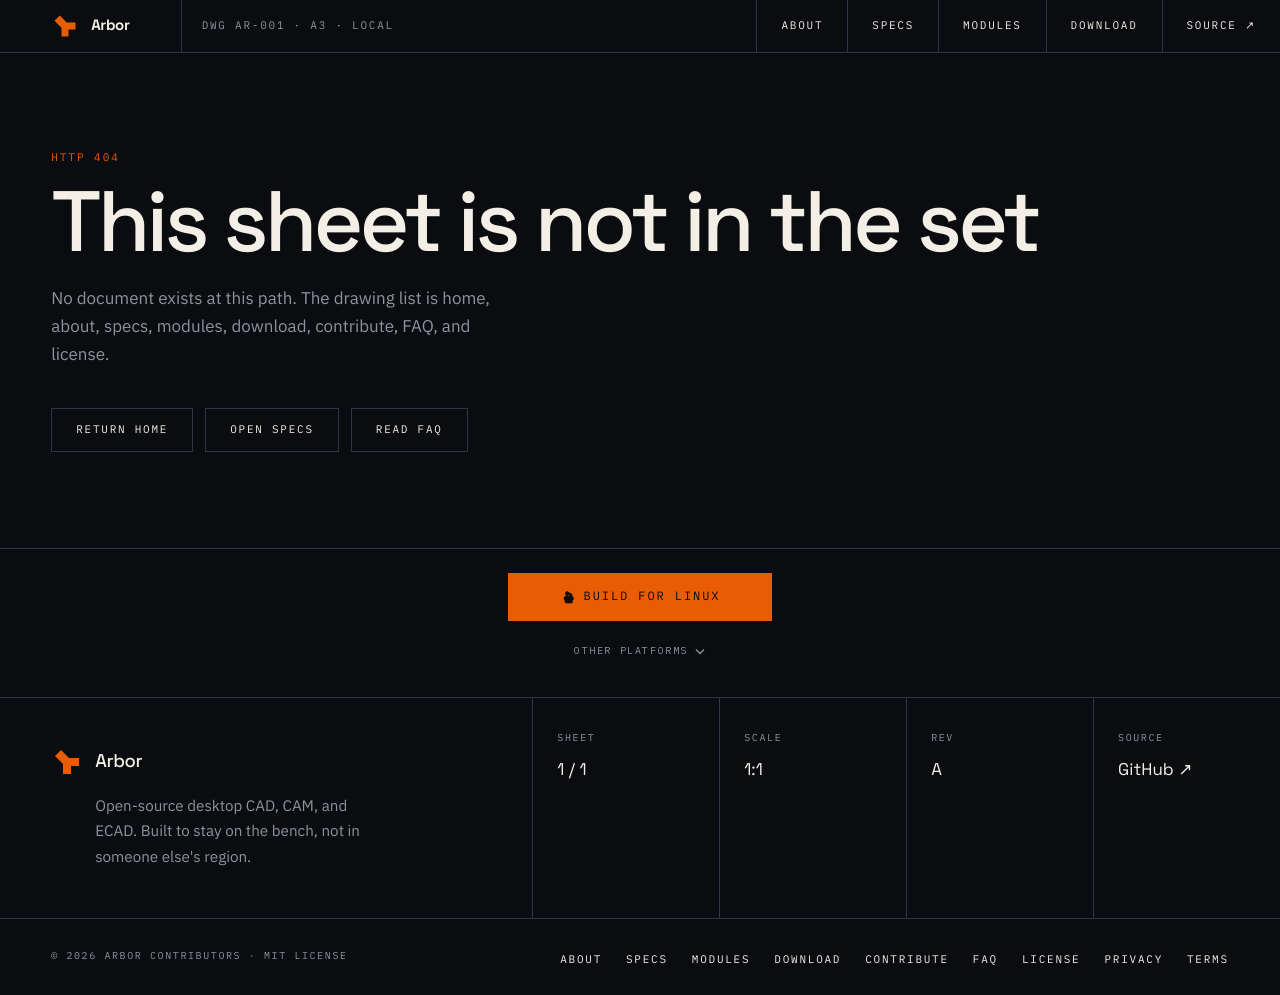
==== commit 17f1a1eb: "Publish Arbor landing page." ====
--- a/404/index.html
+++ b/404/index.html
@@ -1 +1 @@
-<!DOCTYPE html><html lang="en" class="space_grotesk_a5d6589-module__4yp5ca__variable ibm_plex_sans_4d51713-module__1B70oG__variable ibm_plex_mono_6f540f3d-module__qVhoCW__variable h-full"><head><meta charSet="utf-8"/><meta name="viewport" content="width=device-width, initial-scale=1"/><link rel="stylesheet" href="/_next/static/chunks/1h094hydu4tsb.css" data-precedence="next"/><link rel="preload" as="script" fetchPriority="low" href="/_next/static/chunks/310vm2bl3xxpt.js"/><script src="/_next/static/chunks/19mx3mg6lkumu.js" async=""></script><script src="/_next/static/chunks/1p7li1wqvkk1y.js" async=""></script><script src="/_next/static/chunks/344n2zhqbh4pn.js" async=""></script><script src="/_next/static/chunks/turbopack-2m33ne6tca48e.js" async=""></script><script src="/_next/static/chunks/3fntmmi971322.js" async=""></script><script src="/_next/static/chunks/39ma-nl2vbth5.js" async=""></script><meta name="robots" content="noindex"/><title>Sheet not found — Arbor</title><meta name="description" content="No page exists at this path on the Arbor site. Return home, or open specs, modules, or download."/><meta name="application-name" content="Arbor"/><meta name="author" content="Arbor Contributors"/><meta name="keywords" content="CAD,CAM,ECAD,OpenCASCADE,local-first,parametric modeling,Gerber,open source CAD"/><meta name="creator" content="Arbor Contributors"/><meta name="publisher" content="Arbor Contributors"/><meta name="robots" content="noindex, follow"/><meta name="category" content="CAD"/><link rel="canonical" href="https://arbor-cae.github.io/404.html"/><meta name="google-site-verification" content="_jv1ortqoo-qGdnsLPO1WUezP-NAAabIfEEEXI_-hUo"/><meta name="google-site-verification" content="GGYs_DeEPOpFRg5tGALcPWca2tFZg6pn1_dV42sA9bI"/><meta property="og:title" content="Sheet not found — Arbor"/><meta property="og:description" content="No page exists at this path on the Arbor site. Return home, or open specs, modules, or download."/><meta property="og:url" content="https://arbor-cae.github.io/404.html"/><meta property="og:site_name" content="Arbor"/><meta property="og:locale" content="en_US"/><meta property="og:image" content="https://arbor-cae.github.io/og.png"/><meta property="og:image:width" content="1200"/><meta property="og:image:height" content="630"/><meta property="og:image:alt" content="Arbor — parametric CAD, native ECAD, zero cloud"/><meta property="og:type" content="website"/><meta name="twitter:card" content="summary_large_image"/><meta name="twitter:title" content="Sheet not found — Arbor"/><meta name="twitter:description" content="No page exists at this path on the Arbor site. Return home, or open specs, modules, or download."/><meta name="twitter:image" content="https://arbor-cae.github.io/og.png"/><link rel="shortcut icon" href="/icon.svg"/><link rel="icon" href="/favicon.ico?favicon.2vob68tjqpejf.ico" sizes="256x256" type="image/x-icon"/><link rel="icon" href="/icon.svg" type="image/svg+xml"/><link rel="apple-touch-icon" href="/apple-touch-icon.png"/><meta name="next-size-adjust" content=""/><script src="/_next/static/chunks/0cz1d0mv5g_q7.js" noModule=""></script></head><body class="min-h-full bg-ink text-paper font-sans antialiased"><div hidden=""><!--$--><!--/$--></div><script type="application/ld+json">{"@context":"https://schema.org","@graph":[{"@type":"WebSite","@id":"https://arbor-cae.github.io/#website","url":"https://arbor-cae.github.io/","name":"Arbor","description":"Open-source local-first desktop CAD, CAM, and ECAD. OpenCASCADE solids, SQLite versioning, Gerber out.","inLanguage":"en-US","publisher":{"@id":"https://arbor-cae.github.io/#org"}},{"@type":"Organization","@id":"https://arbor-cae.github.io/#org","name":"Arbor Contributors","url":"https://arbor-cae.github.io/","logo":{"@type":"ImageObject","url":"https://arbor-cae.github.io/icon.svg"},"sameAs":["https://github.com/Eerielettuce3717/arbor-cae"],"email":"varun.m.ganti@gmail.com"},{"@type":"SoftwareApplication","@id":"https://arbor-cae.github.io/#app","name":"Arbor","applicationCategory":"DesignApplication","applicationSubCategory":"CAD","operatingSystem":"macOS, Windows, Linux","license":"https://opensource.org/licenses/MIT","url":"https://arbor-cae.github.io/","image":"https://arbor-cae.github.io/og.png","offers":{"@type":"Offer","price":"0","priceCurrency":"USD"},"author":{"@id":"https://arbor-cae.github.io/#org"},"codeRepository":"https://github.com/Eerielettuce3717/arbor-cae","downloadUrl":"https://arbor-cae.github.io/download/"},{"@type":["LocalBusiness","ProfessionalService"],"@id":"https://arbor-cae.github.io/#business","name":"Arbor","url":"https://arbor-cae.github.io/","image":"https://arbor-cae.github.io/og.png","logo":"https://arbor-cae.github.io/icon.svg","priceRange":"Free","currenciesAccepted":"USD","paymentAccepted":"None — MIT licensed software","areaServed":{"@type":"Place","name":"Worldwide"},"address":{"@type":"PostalAddress","addressRegion":"CA","addressCountry":"US"},"parentOrganization":{"@id":"https://arbor-cae.github.io/#org"},"sameAs":["https://github.com/Eerielettuce3717/arbor-cae"]}]}</script><div class="sheet-grid min-h-full"><a href="#main" class="skip-link">Skip to content</a><header class="sticky top-0 z-40 border-b border-rule bg-ink"><div class="mx-auto flex max-w-sheet items-stretch"><a href="/" class="inline-flex items-center gap-3 min-h-11 items-center border-r border-rule px-[var(--gutter)] py-3 hover:text-signal"><svg class="h-7 w-7 shrink-0" viewBox="0 0 32 32" aria-hidden="true" fill="none"><rect width="32" height="32" fill="#0A0C0F"></rect><path fill="#E85D04" d="M20 12h8v8h-8v8h-8V18L4 10l6-6 8 8h2z"></path></svg><span class="font-display text-[15px] font-bold tracking-tight text-paper">Arbor</span></a><p class="hidden flex-1 items-center px-5 font-mono text-[11px] uppercase tracking-[0.16em] text-mute md:flex">DWG AR-001 · A3 · LOCAL</p><nav aria-label="Main" class="ml-auto hidden items-stretch md:flex"><a href="/about/" class="flex min-h-11 items-center border-l border-rule px-6 font-mono text-[11px] uppercase tracking-[0.16em] text-paper transition-colors hover:bg-panel hover:text-signal">About</a><a href="/specs/" class="flex min-h-11 items-center border-l border-rule px-6 font-mono text-[11px] uppercase tracking-[0.16em] text-paper transition-colors hover:bg-panel hover:text-signal">Specs</a><a href="/modules/" class="flex min-h-11 items-center border-l border-rule px-6 font-mono text-[11px] uppercase tracking-[0.16em] text-paper transition-colors hover:bg-panel hover:text-signal">Modules</a><a href="/download/" class="flex min-h-11 items-center border-l border-rule px-6 font-mono text-[11px] uppercase tracking-[0.16em] text-paper transition-colors hover:bg-panel hover:text-signal">Download</a><a href="https://github.com/Eerielettuce3717/arbor-cae" target="_blank" rel="noreferrer" class="flex min-h-11 items-center border-l border-rule px-6 font-mono text-[11px] uppercase tracking-[0.16em] text-paper transition-colors hover:bg-panel hover:text-signal">Source ↗</a></nav><button type="button" class="ml-auto flex min-h-11 min-w-11 items-center justify-center border-l border-rule px-4 md:hidden" aria-expanded="false" aria-controls="mobile-nav"><span class="sr-only">Open menu</span><span aria-hidden="true" class="font-mono text-xs tracking-[0.14em] text-paper">MENU</span></button></div></header><main id="main"><header class="border-b border-rule bg-ink"><div class="mx-auto max-w-sheet px-[var(--gutter)] py-16 sm:py-24"><p class="font-mono text-[11px] uppercase tracking-[0.18em] text-signal">HTTP 404</p><h1 class="mt-4 font-display text-h2 text-paper sm:text-display">This sheet is not in the set</h1><p class="mt-6 max-w-[46ch] text-body text-mute">No document exists at this path. The drawing list is home, about, specs, modules, download, contribute, FAQ, and license.</p><div class="mt-10 flex flex-wrap gap-3"><a href="/" class="inline-flex min-h-11 items-center border border-rule px-6 font-mono text-[11px] uppercase tracking-[0.16em] text-paper hover:border-paper">Return home</a><a href="/specs/" class="inline-flex min-h-11 items-center border border-rule px-6 font-mono text-[11px] uppercase tracking-[0.16em] text-paper hover:border-paper">Open specs</a><a href="/faq/" class="inline-flex min-h-11 items-center border border-rule px-6 font-mono text-[11px] uppercase tracking-[0.16em] text-paper hover:border-paper">Read FAQ</a></div></div></header></main><footer class="bg-ink"><div class="relative z-30 flex justify-center border-b border-rule bg-ink px-[var(--gutter)] py-5 sm:py-6"><div class="relative flex flex-col items-center gap-2"><a href="/contribute/" class="inline-flex min-h-12 min-w-[16.5rem] items-center justify-center gap-2.5 bg-signal px-8 font-mono text-[12px] uppercase tracking-[0.16em] text-ink hover:bg-paper"><svg viewBox="0 0 16 16" class="h-3.5 w-3.5" aria-hidden="true" fill="none"><rect x="2.5" y="3.5" width="11" height="9" stroke="currentColor" stroke-width="1.3"></rect><path d="M2.5 6.5h11" stroke="currentColor" stroke-width="1.3"></path></svg>Build from source</a><button type="button" aria-expanded="false" aria-controls="_R_qlubtb_" class="inline-flex min-h-11 items-center gap-1.5 font-mono text-[10px] uppercase tracking-[0.16em] text-mute hover:text-paper">Source and releases<svg viewBox="0 0 12 12" class="h-3 w-3 " aria-hidden="true" fill="none"><path d="M2 4.5 L6 8.5 L10 4.5" stroke="currentColor" stroke-width="1.4" stroke-linejoin="miter"></path></svg></button></div></div><div class="mx-auto grid max-w-sheet lg:grid-cols-12"><div class="flex items-start gap-3 border-b border-rule px-[var(--gutter)] py-10 lg:col-span-5 lg:border-b-0 lg:border-r lg:py-12"><div><a href="/" class="inline-flex items-center gap-3 "><svg class="h-8 w-8 shrink-0" viewBox="0 0 32 32" aria-hidden="true" fill="none"><rect width="32" height="32" fill="#0A0C0F"></rect><path fill="#E85D04" d="M20 12h8v8h-8v8h-8V18L4 10l6-6 8 8h2z"></path></svg><span class="font-display text-[1.15rem] font-medium tracking-[-0.02em] text-paper">Arbor</span></a><p class="mt-2 max-w-[34ch] pl-11 text-[0.95rem] text-mute">Open-source desktop CAD, CAM, and ECAD. Built to stay on the bench, not in someone else&#x27;s region.</p></div></div><div class="grid grid-cols-2 gap-px bg-rule sm:grid-cols-4 lg:col-span-7"><div class="bg-ink px-[var(--gutter)] py-8 sm:px-6"><p class="font-mono text-[10px] uppercase tracking-[0.16em] text-mute">Sheet</p><p class="mt-2 font-display text-paper">1 / 1</p></div><div class="bg-ink px-[var(--gutter)] py-8 sm:px-6"><p class="font-mono text-[10px] uppercase tracking-[0.16em] text-mute">Scale</p><p class="mt-2 font-display text-paper">1:1</p></div><div class="bg-ink px-[var(--gutter)] py-8 sm:px-6"><p class="font-mono text-[10px] uppercase tracking-[0.16em] text-mute">Rev</p><p class="mt-2 font-display text-paper">A</p></div><a href="https://github.com/Eerielettuce3717/arbor-cae" target="_blank" rel="noreferrer" class="bg-ink px-[var(--gutter)] py-8 hover:bg-panel sm:px-6"><p class="font-mono text-[10px] uppercase tracking-[0.16em] text-mute">Source</p><p class="mt-2 font-display text-paper">GitHub ↗</p></a></div></div><nav aria-label="Site" class="border-t border-rule"><div class="mx-auto flex max-w-sheet flex-col gap-4 px-[var(--gutter)] py-6 sm:flex-row sm:items-center sm:justify-between"><p class="font-mono text-[10px] uppercase tracking-[0.16em] text-mute">© 2026 Arbor Contributors · MIT License</p><ul class="flex flex-wrap items-center gap-x-6 gap-y-2"><li><a href="/about/" class="font-mono text-[11px] uppercase tracking-[0.16em] text-paper hover:text-signal">About</a></li><li><a href="/specs/" class="font-mono text-[11px] uppercase tracking-[0.16em] text-paper hover:text-signal">Specs</a></li><li><a href="/modules/" class="font-mono text-[11px] uppercase tracking-[0.16em] text-paper hover:text-signal">Modules</a></li><li><a href="/download/" class="font-mono text-[11px] uppercase tracking-[0.16em] text-paper hover:text-signal">Download</a></li><li><a href="/contribute/" class="font-mono text-[11px] uppercase tracking-[0.16em] text-paper hover:text-signal">Contribute</a></li><li><a href="/faq/" class="font-mono text-[11px] uppercase tracking-[0.16em] text-paper hover:text-signal">FAQ</a></li><li><a href="/license/" class="font-mono text-[11px] uppercase tracking-[0.16em] text-paper hover:text-signal">License</a></li><li><a href="/privacy-policy/" class="font-mono text-[11px] uppercase tracking-[0.16em] text-paper hover:text-signal">Privacy</a></li><li><a href="/terms-of-service/" class="font-mono text-[11px] uppercase tracking-[0.16em] text-paper hover:text-signal">Terms</a></li></ul></div></nav></footer></div><!--$--><!--/$--><script src="/_next/static/chunks/310vm2bl3xxpt.js" id="_R_" async=""></script><script>(self.__next_f=self.__next_f||[]).push([0])</script><script>self.__next_f.push([1,"1:\"$Sreact.fragment\"\n3:I[39756,[\"/_next/static/chunks/3fntmmi971322.js\"],\"default\"]\n4:I[37457,[\"/_next/static/chunks/3fntmmi971322.js\"],\"default\"]\n5:I[52255,[\"/_next/static/chunks/3fntmmi971322.js\",\"/_next/static/chunks/39ma-nl2vbth5.js\"],\"NativeLinkProvider\"]\n6:I[9616,[\"/_next/static/chunks/3fntmmi971322.js\",\"/_next/static/chunks/39ma-nl2vbth5.js\"],\"SiteHeader\"]\n7:I[39933,[\"/_next/static/chunks/3fntmmi971322.js\",\"/_next/static/chunks/39ma-nl2vbth5.js\"],\"ForceReloadLinks\"]\n8:I[52255,[\"/_next/static/chunks/3fntmmi971322.js\",\"/_next/static/chunks/39ma-nl2vbth5.js\"],\"AppLink\"]\n10:I[68027,[\"/_next/static/chunks/3fntmmi971322.js\"],\"default\",1]\n:HL[\"/_next/static/chunks/1h094hydu4tsb.css\",\"style\"]\n2:T712,{\"@context\":\"https://schema.org\",\"@graph\":[{\"@type\":\"WebSite\",\"@id\":\"https://arbor-cae.github.io/#website\",\"url\":\"https://arbor-cae.github.io/\",\"name\":\"Arbor\",\"description\":\"Open-source local-first desktop CAD, CAM, and ECAD. OpenCASCADE solids, SQLite versioning, Gerber out.\",\"inLanguage\":\"en-US\",\"publisher\":{\"@id\":\"https://arbor-cae.github.io/#org\"}},{\"@type\":\"Organization\",\"@id\":\"https://arbor-cae.github.io/#org\",\"name\":\"Arbor Contributors\",\"url\":\"https://arbor-cae.github.io/\",\"logo\":{\"@type\":\"ImageObject\",\"url\":\"https://arbor-cae.github.io/icon.svg\"},\"sameAs\":[\"https://github.com/Eerielettuce3717/arbor-cae\"],\"email\":\"varun.m.ganti@gmail.com\"},{\"@type\":\"SoftwareApplication\",\"@id\":\"https://arbor-cae.github.io/#app\",\"name\":\"Arbor\",\"applicationCategory\":\"DesignApplication\",\"applicationSubCategory\":\"CAD\",\"operatingSystem\":\"macOS, Windows, Linux\",\"license\":\"https://opensource.org/licenses/MIT\",\"url\":\"https://arbor-cae.github.io/\",\"image\":\"https://arbor-cae.github.io/og.png\",\"offers\":{\"@type\":\"Offer\",\"price\":\"0\",\"priceCurrency\":\"USD\"},\"author\":{\"@id\":\"https://arbor-cae.github.io/#org\"},\"codeRepository\":\"https://github.com/Eerielettuce3717/arbor-cae\",\"downloadUrl\":\"https://arbor-cae.github.io/download/\"},{\"@type\":[\"LocalBusiness\",\"ProfessionalService\"],\"@id\":\"https://arbor-cae.github.io/#business\",\"name\":\"Arbor\",\"url\":\"https://arbor-cae.github.io/\",\"image\":\"https://arbor-cae.github.io/og.png\",\"logo\":\"https://arbor-cae.github.io/icon.svg\",\"priceRange\":\"Free\",\"currenciesAccepted\":\"USD\",\"paymentAccepted\":\"None — MIT licensed software\",\"areaServed\":{\"@type\":\"Place\",\"name\":\"Worldwide\"},\"address\":{\"@type\":\"PostalAddress\",\"addressRegion\":\"CA\",\"addressCountry\":\"US\"},\"parentOrganization\":{\"@id\":\"https://arbor-cae.github.io/#org\"},\"sameAs\":[\"https://github.com/Eerielettuce3717/arbor-cae\"]}]}e:X\n0:{\"P\":null,\"c\":[\"\",\"_not-found\",\"\"],\"q\":\"\",\"i\":false,\"f\":[[[\"\",{\"children\":[\"/_not-found\",{\"children\":[\"__PAGE__\",{},\"$undefined\",\"$undefined\",4608]},\"$undefined\",\"$undefined\",4608]},\"$undefined\",\"$undefined\",4624],[[\"$\",\"$1\",\"c\",{\"children\":[[[\"$\",\"link\",\"0\",{\"rel\":\"stylesheet\",\"href\":\"/_next/static/chunks/1h094hydu4tsb.css\",\"precedence\":\"next\",\"crossOrigin\":\"$undefined\",\"nonce\":\"$undefined\"}],[\"$\",\"script\",\"script-0\",{\"src\":\"/_next/static/chunks/3fntmmi971322.js\",\"async\":true,\"nonce\":\"$undefined\"}]],[\"$\",\"html\",null,{\"lang\":\"en\",\"className\":\"space_grotesk_a5d6589-module__4yp5ca__variable ibm_plex_sans_4d51713-module__1B70oG__variable ibm_plex_mono_6f540f3d-module__qVhoCW__variable h-full\",\"children\":[\"$\",\"body\",null,{\"className\":\"min-h-full bg-ink text-paper font-sans antialiased\",\"children\":[[\"$\",\"script\",null,{\"type\":\"application/ld+json\",\"dangerouslySetInnerHTML\":{\"__html\":\"$2\"}}],[\"$\",\"$L3\",null,{\"parallelRouterKey\":\"children\",\"error\":\"$undefined\",\"errorStyles\":\"$undefined\",\"errorScripts\":\"$undefined\",\"template\":[\"$\",\"$L4\",null,{}],\"templateStyles\":\"$undefined\",\"templateScripts\":\"$undefined\",\"notFound\":[[\"$\",\"$L5\",null,{\"native\":true,\"children\":[\"$\",\"div\",null,{\"className\":\"sheet-grid min-h-full\",\"children\":[[\"$\",\"a\",null,{\"href\":\"#main\",\"className\":\"skip-link\",\"children\":\"Skip to content\"}],[\"$\",\"$L6\",null,{}],null,[[\"$\",\"$L7\",null,{}],[\"$\",\"main\",null,{\"id\":\"main\",\"children\":[\"$\",\"header\",null,{\"className\":\"border-b border-rule bg-ink\",\"children\":[\"$\",\"div\",null,{\"className\":\"mx-auto max-w-sheet px-[var(--gutter)] py-16 sm:py-24\",\"children\":[[\"$\",\"p\",null,{\"className\":\"font-mono text-[11px] uppercase tracking-[0.18em] text-signal\",\"children\":\"HTTP 404\"}],[\"$\",\"h1\",null,{\"className\":\"mt-4 font-display text-h2 text-paper sm:text-display\",\"children\":\"This sheet is not in the set\"}],[\"$\",\"p\",null,{\"className\":\"mt-6 max-w-[46ch] text-body text-mute\",\"children\":\"No document exists at this path. The drawing list is home, about, specs, modules, download, contribute, FAQ, and license.\"}],[\"$\",\"div\",null,{\"className\":\"mt-10 flex flex-wrap gap-3\",\"children\":[[\"$\",\"$L8\",null,{\"href\":\"/\",\"className\":\"inline-flex min-h-11 items-center border border-rule px-6 font-mono text-[11px] uppercase tracking-[0.16em] text-paper hover:border-paper\",\"children\":\"Return home\"}],\"$L9\",\"$La\"]}]]}]}]}]],\"$Lb\"]}]}],[]],\"forbidden\":\"$undefined\",\"unauthorized\":\"$undefined\"}]]}]}]]}],{\"children\":[\"$Lc\",{\"children\":[\"$Ld\",{},null,false,null]},null,false,\"$e\"]},null,false,null],\"$Lf\",false]],\"m\":\"$undefined\",\"G\":[\"$10\",[\"$L11\"]],\"S\":true,\"h\":null,\"r\":\"$undefined\",\"s\":\"$undefined\",\"a\":\"$undefined\",\"l\":\"$undefined\",\"p\":\"$undefined\",\"d\":\"$undefined\",\"b\":\"env8BL8yV4w7Eua7uWQEV\"}\n12:I[56332,[\"/_next/static/chunks/3fntmmi971322.js\",\"/_next/static/chunks/39ma-nl2vbth5.js\"],\"DownloadStrip\"]\n18:I[97367,[\"/_next/static/chunks/3fntmmi971322.js\"],\"ViewportBoundary\"]\n1a:I[97367,[\"/_next/static/chunks/3fntmmi971322.js\"],\"MetadataBoundary\"]\n1b:\"$Sreact.suspense\"\n9:[\"$\",\"$L8\",null,{\"href\":\"/specs/\",\"className\":\"inline-flex min-h-11 items-center border border-rule px-6 font-mono text-[11px] uppercase tracking-[0.16em] text-paper hover:border-paper\",\"children\":\"Open specs\"}]\na:[\"$\",\"$L8\",null,{\"href\":\"/faq/\",\"className\":\"inline-flex min-h-11 items-center border border-rule px-6 font-mono text-[11px] uppercase tracking-[0.16em] text-paper hover:border-paper\",\"children\":\"Read FAQ\"}]\nb:[\"$\",\"footer\",null,{\"className\":\"bg-ink\",\"children\":[[\"$\",\"$L12\",null,{}],[\"$\",\"div\",null,{\"className\":\"mx-auto grid max-w-sheet lg:grid-cols-12\",\"children\":[[\"$\",\"div\",null,{\"className\":\"flex items-start gap-3 border-b border-rule px-[var(--gutter)] py-10 lg:col-span-5 lg:border-b-0 lg:border-r lg:py-12\",\"children\":[\"$\",\"div\",null,{\"children\":[[\"$\",\"$L8\",null,{\"href\":\"/\",\"className\":\"inline-flex items-center gap-3 \",\"children\":[[\"$\",\"svg\",null,{\"className\":\"h-8 w-8 shrink-0\",\"viewBox\":\"0 0 32 32\",\"role\":\"$undefined\",\"aria-hidden\":true,\"aria-label\":\"$undefined\",\"fill\":\"none\",\"children\":[[\"$\",\"rect\",null,{\"width\":\"32\",\"height\":\"32\",\"fill\":\"#0A0C0F\"}],[\"$\",\"path\",null,{\"fill\":\"#E85D04\",\"d\":\"M20 12h8v8h-8v8h-8V18L4 10l6-6 8 8h2z\"}]]}],[\"$\",\"span\",null,{\"className\":\"font-display text-[1.15rem] font-medium tracking-[-0.02em] text-paper\",\"children\":\"Arbor\"}]]}],[\"$\",\"p\",null,{\"className\":\"mt-2 max-w-[34ch] pl-11 text-[0.95rem] text-mute\",\"children\":\"Open-source desktop CAD, CAM, and ECAD. Built to stay on the bench, not in someone else's region.\"}]]}]}],[\"$\",\"div\",null,{\"className\":\"grid grid-cols-2 gap-px bg-rule sm:grid-cols-4 lg:col-span-7\",\"children\":[[\"$\",\"div\",null,{\"className\":\"bg-ink px-[var(--gutter)] py-8 sm:px-6\",\"children\":[[\"$\",\"p\",null,{\"className\":\"font-mono text-[10px] uppercase tracking-[0.16em] text-mute\",\"children\":\"Sheet\"}],[\"$\",\"p\",null,{\"className\":\"mt-2 font-display text-paper\",\"children\":\"1 / 1\"}]]}],[\"$\",\"div\",null,{\"className\":\"bg-ink px-[var(--gutter)] py-8 sm:px-6\",\"children\":[[\"$\",\"p\",null,{\"className\":\"font-mono text-[10px] uppercase tracking-[0.16em] text-mute\",\"children\":\"Scale\"}],[\"$\",\"p\",null,{\"className\":\"mt-2 font-display text-paper\",\"children\":\"1:1\"}]]}],[\"$\",\"div\",null,{\"className\":\"bg-ink px-[var(--gutter)] py-8 sm:px-6\",\"children\":[[\"$\",\"p\",null,{\"className\":\"font-mono text-[10px] uppercase tracking-[0.16em] text-mute\",\"children\":\"Rev\"}],[\"$\",\"p\",null,{\"className\":\"mt-2 font-display text-paper\",\"children\":\"A\"}]]}],[\"$\",\"a\",null,{\"href\":\"https://github.com/Eerielettuce3717/arbor-cae\",\"target\":\"_blank\",\"rel\":\"noreferrer\",\"className\":\"bg-ink px-[var(--gutter)] py-8 hover:bg-panel sm:px-6\",\"children\":[[\"$\",\"p\",null,{\"className\":\"font-mono text-[10px] uppercase tracking-[0.16em] text-mute\",\"children\":\"Source\"}],[\"$\",\"p\",null,{\"className\":\"mt-2 font-display text-paper\",\"children\":\"GitHub ↗\"}]]}]]}]]}],[\"$\",\"nav\",null,{\"aria-label\":\"Site\",\"className\":\"border-t border-rule\",\"children\":[\"$\",\"div\",null,{\"className\":\"mx-auto flex max-w-sheet flex-col gap-4 px-[var(--gutter)] py-6 sm:flex-row sm:items-center sm:justify-between\",\"children\":[[\"$\",\"p\",null,{\"className\":\"font-mono text-[10px] uppercase tracking-[0.16em] text-mute\",\"children\":\"© 2026 Arbor Contributors · MIT License\"}],[\"$\",\"ul\",null,{\"className\":\"flex flex-wrap items-center gap-x-6 gap-y-2\",\"children\":[[\"$\",\"li\",\"/about/\",{\"children\":[\"$\",\"$L8\",null,{\"href\":\"/about/\",\"className\":\"font-mono text-[11px] uppercase tracking-[0.16em] text-paper hover:text-signal\",\"children\":\"About\"}]}],[\"$\",\"li\",\"/specs/\",{\"children\":[\"$\",\"$L8\",null,{\"href\":\"/specs/\",\"className\":\"font-mono text-[11px] uppercase tracking-[0.16em] text-paper hover:text-signal\",\"children\":\"Specs\"}]}],[\"$\",\"li\",\"/modules/\",{\"children\":[\"$\",\"$L8\",null,{\"href\":\"/modules/\",\"className\":\"font-mono text-[11px] uppercase tracking-[0.16em] text-paper hover:text-signal\",\"children\":\"Modules\"}]}],[\"$\",\"li\",\"/download/\",{\"children\":[\"$\",\"$L8\",null,{\"href\":\"/download/\",\"className\":\"font-mono text-[11px] uppercase tracking-[0.16em] text-paper hover:text-signal\",\"children\":\"Download\"}]}],[\"$\",\"li\",\"/contribute/\",{\"children\":[\"$\",\"$L8\",null,{\"href\":\"/contribute/\",\"className\":\"font-mono text-[11px] uppercase tracking-[0.16em] text-paper hover:text-signal\",\"children\":\"Contribute\"}]}],[\"$\",\"li\",\"/faq/\",{\"children\":[\"$\",\"$L8\",null,{\"href\":\"/faq/\",\"className\":\"font-mono text-[11px] uppercase tracking-[0.16em] text-paper hover:text-signal\",\"children\":\"FAQ\"}]}],[\"$\",\"li\",\"/license/\",{\"children\":[\"$\",\"$L8\",null,{\"href\":\"/license/\",\"className\":\"font-mono text-[11px] uppercase tracking-[0.16em] text-paper hover:text-signal\",\"children\":\"License\"}]}],[\"$\",\"li\",\"/privacy-policy/\",{\"children\":[\"$\",\"$L8\",null,{\"href\":\"/privacy-policy/\",\"className\":\"font-mono text-[11px] uppercase tracking-[0.16em] text-paper hover:text-signal\",\"children\":\"Privacy\"}]}],\"$L13\"]}]]}]}]]}]\nc:[\"$\",\"$1\",\"c\",{\"children\":[null,[\"$\",\"$L3\",null,{\"parallelRouterKey\":\"children\",\"error\":\"$undefined\",\"errorStyles\":\"$undefined\",\"errorScripts\":\"$undefined\",\"template\":[\"$\",\"$L4\",null,{}],\"templateStyles\":\"$undefined\",\"templateScripts\":\"$undefined\",\"notFound\":\"$undefined\",\"forbidden\":\"$undefined\",\"unauthorized\":\"$undefined\"}]]}]\nd:[\"$\",\"$1\",\"c\",{\"children\":[[\"$\",\"$L5\",null,{\"native\":true,\"children\":[\"$\",\"div\",null,{\"className\":\"sheet-grid min-h-full\",\"children\":[[\"$\",\"a\",null,{\"href\":\"#main\",\"className\":\"skip-link\",\"children\":\"Skip to content\"}],[\"$\",\"$L6\",null,{}],null,[[\"$\",\"$L7\",null,{}],[\"$\",\"main\",null,{\"id\":\"main\",\"children\":[\"$\",\"header\",null,{\"className\":\"border-b border-rule bg-ink\",\"children\":[\"$\",\"div\",null,{\"className\":\"mx-auto max-w-sheet px-[var(--gutter)] py-16 sm:py-24\",\"children\":[[\"$\",\"p\",null,{\"className\":\"font-mono text-[11px] uppercase tracking-[0.18em] text-signal\",\"children\":\"HTTP 404\"}],[\"$\",\"h1\",null,{\"className\":\"mt-4 font-display text-h2 text-paper sm:text-display\",\"children\":\"This sheet is not in the set\"}],[\"$\",\"p\",null,{\"className\":\"mt-6 max-w-[46ch] text-body text-mute\",\"children\":\"No document exists at this path. The drawing list is home, about, specs, modules, download, contribute, FAQ, and license.\"}],[\"$\",\"div\",null,{\"className\":\"mt-10 flex flex-wrap gap-3\",\"children\":[[\"$\",\"$L8\",null,{\"href\":\"/\",\"className\":\"inline-flex min-h-11 items-center border border-rule px-6 font-mono text-[11px] uppercase tracking-[0.16em] text-paper hover:border-paper\",\"children\":\"Return home\"}],[\"$\",\"$L8\",null,{\"href\":\"/specs/\",\"className\":\"inline-flex min-h-11 items-center border border-rule px-6 font-mono text-[11px] uppercase tracking-[0.16em] text-paper hover:border-paper\",\"children\":\"Open specs\"}],[\"$\",\"$L8\",null,{\"href\":\"/faq/\",\"className\":\"inline-flex min-h-11 items-center border border-rule px-6 font-mono text-[11px] uppercase tracking-[0.16em] text-paper hover:border-paper\",\"children\":\"Read FAQ\"}]]}]]}]}]}]],[\"$\",\"footer\",null,{\"className\":\"bg-ink\",\"children\":[[\"$\",\"$L12\",null,{}],[\"$\",\"div\",null,{\"className\":\"mx-auto grid max-w-sheet lg:grid-cols-12\",\"children\":[[\"$\",\"div\",null,{\"className\":\"flex items-start gap-3 border-b border-rule px-[var(--gutter)] py-10 lg:col-span-5 lg:border-b-0 lg:border-r lg:py-12\",\"children\":[\"$\",\"div\",null,{\"children\":[[\"$\",\"$L8\",null,{\"href\":\"/\",\"className\":\"inline-flex items-center gap-3 \",\"children\":[[\"$\",\"svg\",null,{\"className\":\"h-8 w-8 shrink-0\",\"viewBox\":\"0 0 32 32\",\"role\":\"$undefined\",\"aria-hidden\":true,\"aria-label\":\"$undefined\",\"fill\":\"none\",\"children\":[[\"$\",\"rect\",null,{\"width\":\"32\",\"height\":\"32\",\"fill\":\"#0A0C0F\"}],[\"$\",\"path\",null,{\"fill\":\"#E85D04\",\"d\":\"M20 12h8v8h-8v8h-8V18L4 10l6-6 8 8h2z\"}]]}],[\"$\",\"span\",null,{\"className\":\"font-display text-[1.15rem] font-medium tracking-[-0.02em] text-paper\",\"children\":\"Arbor\"}]]}],[\"$\",\"p\",null,{\"className\":\"mt-2 max-w-[34ch] pl-11 text-[0.95rem] text-mute\",\"children\":\"Open-source desktop CAD, CAM, and ECAD. Built to stay on the bench, not in someone else's region.\"}]]}]}],[\"$\",\"div\",null,{\"className\":\"grid grid-cols-2 gap-px bg-rule sm:grid-cols-4 lg:col-span-7\",\"children\":[[\"$\",\"div\",null,{\"className\":\"bg-ink px-[var(--gutter)] py-8 sm:px-6\",\"children\":[[\"$\",\"p\",null,{\"className\":\"font-mono text-[10px] uppercase tracking-[0.16em] text-mute\",\"children\":\"Sheet\"}],[\"$\",\"p\",null,{\"className\":\"mt-2 font-display text-paper\",\"children\":\"1 / 1\"}]]}],[\"$\",\"div\",null,{\"className\":\"bg-ink px-[var(--gutter)] py-8 sm:px-6\",\"children\":[[\"$\",\"p\",null,{\"className\":\"font-mono text-[10px] uppercase tracking-[0.16em] text-mute\",\"children\":\"Scale\"}],[\"$\",\"p\",null,{\"className\":\"mt-2 font-display text-paper\",\"children\":\"1:1\"}]]}],[\"$\",\"div\",null,{\"className\":\"bg-ink px-[var(--gutter)] py-8 sm:px-6\",\"children\":[[\"$\",\"p\",null,{\"className\":\"font-mono text-[10px] uppercase tracking-[0.16em] text-mute\",\"children\":\"Rev\"}],[\"$\",\"p\",null,{\"className\":\"mt-2 font-display text-paper\",\"children\":\"A\"}]]}],[\"$\",\"a\",null,{\"href\":\"https://github.com/Eerielettuce3717/arbor-cae\",\"target\":\"_blank\",\"rel\":\"noreferrer\",\"className\":\"bg-ink px-[var(--gutter)] py-8 hover:bg-panel sm:px-6\",\"children\":[[\"$\",\"p\",null,{\"className\":\"font-mono text-[10px] uppercase tracking-[0.16em] text-mute\",\"children\":\"Source\"}],[\"$\",\"p\",null,{\"className\":\"mt-2 font-display text-paper\",\"children\":\"GitHub ↗\"}]]}]]}]]}],[\"$\",\"nav\",null,{\"aria-label\":\"Site\",\"className\":\"border-t border-rule\",\"children\":[\"$\",\"div\",null,{\"className\":\"mx-auto flex max-w-sheet flex-col gap-4 px-[var(--gutter)] py-6 sm:flex-row sm:items-center sm:justify-between\",\"children\":[\"$L14\",\"$L15\"]}]}]]}]]}]}],[\"$L16\"],\"$L17\"]}]\nf:[\"$\",\"$1\",\"h\",{\"children\":[[\"$\",\"meta\",null,{\"name\":\"robots\",\"content\":\"noindex\"}],[\"$\",\"$L18\",null,{\"children\":\"$L19\"}],[\"$\",\"div\",null,{\"hidden\":true,\"children\":[\"$\",\"$L1a\",null,{\"children\":[\"$\",\"$1b\",null,{\"name\":\"Next.Metadata\",\"children\":\"$L1c\"}]}]}],[\"$\",\"meta\",null,{\"name\":\"next-size-adjust\",\"content\":\"\"}]]}]\n11:[\"$\",\"link\",\"0\",{\"rel\":\"stylesheet\",\"href\":\"/_next/static/chunks/1h094hydu4tsb.css\",\"precedence\":\"next\",\"crossOrigin\":\"$undefined\",\"nonce\":\"$undefined\"}]\n1d:I[97367,[\"/_next/static/chunks/3fntmmi971322.js\"],\"OutletBoundary\"]\ne:C\n13:[\"$\",\"li\",\"/terms-of-service/\",{\"children\":[\"$\",\"$L8\",null,{\"href\":\"/terms-of-service/\",\"className\":\"font-mono text-[11px] uppercase tracking-[0.16em] text-paper hover:text-signal\",\"children\":\"Terms\"}]}]\n14:[\"$\",\"p\",null,{\"className\":\"font-mono text-[10px] uppercase tracking-[0.16em] text-mute\",\"children\":\"© 2026 Arbor Contributors · MIT License\"}]\n15:[\"$\",\"ul\",null,{\"className\":\"flex flex-wrap items-center gap-x-6 gap-y-2\",\"children\":[[\"$\",\"li\",\"/about/\",{\"children\":[\"$\",\"$L8\",null,{\"href\":\"/about/\",\"className\":\"font-mono text-[11px] uppercase tracking-[0.16em] text-paper hover:text-signal\",\"children\":\"About\"}]}],[\"$\",\"li\",\"/specs/\",{\"children\":[\"$\",\"$L8\",null,{\"href\":\"/specs/\",\"className\":\"font-mono text-[11px] uppercase tracking-[0.16em] text-paper hover:text-signal\",\"children\":\"Specs\"}]}],[\"$\",\"li\",\"/modules/\",{\"children\":[\"$\",\"$L8\",null,{\"href\":\"/modules/\",\"className\":\"font-mono text-[11px] uppercase tracking-[0.16em] text-paper hover:text-signal\",\"children\":\"Modules\"}]}],[\"$\",\"li\",\"/download/\",{\"children\":[\"$\",\"$L8\",null,{\"href\":\"/download/\",\"className\":\"font-mono text-[11px] uppercase tracking-[0.16em] text-paper hover:text-signal\",\"children\":\"Download\"}]}],[\"$\",\"li\",\"/contribute/\",{\"children\":[\"$\",\"$L8\",null,{\"href\":\"/contribute/\",\"className\":\"font-mono text-[11px] uppercase tracking-[0.16em] text-paper hover:text-signal\",\"children\":\"Contribute\"}]}],[\"$\",\"li\",\"/faq/\",{\"children\":[\"$\",\"$L8\",null,{\"href\":\"/faq/\",\"className\":\"font-mono text-[11px] uppercase tracking-[0.16em] text-paper hover:text-signal\",\"children\":\"FAQ\"}]}],[\"$\",\"li\",\"/license/\",{\"children\":[\"$\",\"$L8\",null,{\"href\":\"/license/\",\"className\":\"font-mono text-[11px] uppercase tracking-[0.16em] text-paper hover:text-signal\",\"children\":\"License\"}]}],[\"$\",\"li\",\"/privacy-policy/\",{\"children\":[\"$\",\"$L8\",null,{\"href\":\"/privacy-policy/\",\"className\":\"font-mono text-[11px] uppercase tracking-[0.16em] text-paper hover:text-signal\",\"children\":\"Privacy\"}]}],[\"$\",\"li\",\"/terms-of-service/\",{\"children\":[\"$\",\"$L8\",null,{\"href\":\"/terms-of-service/\",\"className\":\"font-mono text-[11px] uppercase tracking-[0.16em] text-paper hover:text-signal\",\"children\":\"Terms\"}]}]]}]\n16:[\"$\",\"script\",\"script-0\",{\"src\":\"/_next/static/chunks/39ma-nl2vbth5.js\",\"async\":true,\"nonce\":\"$undefined\"}]\n17:[\"$\",\"$L1d\",null,{\"children\":[\"$\",\"$1b\",null,{\"name\":\"Next.MetadataOutlet\",\"children\":\"$@1e\"}]}]\n19:[[\"$\",\"meta\",\"0\",{\"charSet\":\"utf-8\"}],[\"$\",\"meta\",\"1\",{\"name\":\"viewport\",\"content\":\"width=device-width, initial-scale=1\"}]]\n1f:I[27201,[\"/_next/static/chunks/3fntmmi971322.js\"],\"IconMark\"]\n1c:[[\"$\",\"title\",\"0\",{\"children\":\"Sheet not found — Arbor\"}],[\"$\",\"meta\",\"1\",{\"name\":\"description\",\"content\":\"No page exists at this path on the Arbor site. Return home, or open specs, modules, or download.\"}],[\"$\",\"meta\",\"2\",{\"name\":\"application-name\",\"content\":\"Arbor\"}],[\"$\",\"meta\",\"3\",{\"name\":\"author\",\"content\":\"Arbor Contributors\"}],[\"$\",\"meta\",\"4\",{\"name\":\"keywords\",\"content\":\"CAD,CAM,ECAD,OpenCASCADE,local-first,parametric modeling,Gerber,open source CAD\"}],[\"$\",\"meta\",\"5\",{\"name\":\"creator\",\"content\":\"Arbor Contributors\"}],[\"$\",\"meta\",\"6\",{\"name\":\"publisher\",\"content\":\"Arbor Contributors\"}],[\"$\",\"meta\",\"7\",{\"name\":\"robots\",\"content\":\"noindex, follow\"}],[\"$\",\"meta\",\"8\",{\"name\":\"category\",\"content\":\"CAD\"}],[\"$\",\"link\",\"9\",{\"rel\":\"canonical\",\"href\":\"https://arbor-cae.github.io/404.html\"}],[\"$\",\"meta\",\"10\",{\"name\":\"google-site-verification\",\"content\":\"_jv1ortqoo-qGdnsLPO1WUezP-NAAabIfEEEXI_-hUo\"}],[\"$\",\"meta\",\"11\",{\"name\":\"google-site-verification\",\"content\":\"GGYs_DeEPOpFRg5tGALcPWca2tFZg6pn1_dV42sA9bI\"}],[\"$\",\"meta\",\"12\",{\"property\":\"og:title\",\"content\":\"Sheet not found — Arbor\"}],[\"$\",\"meta\",\"13\",{\"property\":\"og:description\",\"content\":\"No page exists at this path on the Arbor site. Return home, or open specs, modules, or download.\"}],[\"$\",\"meta\",\"14\",{\"property\":\"og:url\",\"content\":\"https://arbor-cae.github.io/404.html\"}],[\"$\",\"meta\",\"15\",{\"property\":\"og:site_name\",\"content\":\"Arbor\"}],[\"$\",\"meta\",\"16\",{\"property\":\"og:locale\",\"content\":\"en_US\"}],[\"$\",\"meta\",\"17\",{\"property\":\"og:image\",\"content\":\"https://arbor-cae.github.io/og.png\"}],[\"$\",\"meta\",\"18\",{\"property\":\"og:image:width\",\"content\":\"1200\"}],[\"$\",\"meta\",\"19\",{\"property\":\"og:image:height\",\"content\":\"630\"}],[\"$\",\"meta\",\"20\",{\"property\":\"og:image:alt\",\"content\":\"Arbor — parametric CAD, native ECAD, zero cloud\"}],[\"$\",\"meta\",\"21\",{\"property\":\"og:type\",\"content\":\"website\"}],[\"$\",\"meta\",\"22\",{\"name\":\"twitter:card\",\"content\":\"summary_large_image\"}],[\"$\",\"meta\",\"23\",{\"name\":\"twitter:title\",\"content\":\"Sheet not found — Arbor\"}],[\"$\",\"meta\",\"24\",{\"name\":\"twitter:description\",\"content\":\"No page exists at this path on the Arbor site. Return home, or open specs, modules, or download.\"}],[\"$\",\"meta\",\"25\",{\"name\":\"twitter:image\",\"content\":\"https://arbor-cae.github.io/og.png\"}],[\"$\",\"link\",\"26\",{\"rel\":\"shortcut icon\",\"href\":\"/icon.svg\"}],[\"$\",\"link\",\"27\",{\"rel\":\"icon\",\"href\":\"/favicon.ico?favicon.2vob68tjqpejf.ico\",\"sizes\":\"256x256\",\"type\":\"image/x-icon\"}],[\"$\",\"link\",\"28\",{\"rel\":\"icon\",\"href\":\"/icon.svg\",\"type\":\"image/svg+xml\"}],[\"$\",\"link\",\"29\",{\"rel\":\"apple-touch-icon\",\"href\":\"/apple-touch-icon.png\"}],[\"$\",\"$L1f\",\"30\",{}]]\n1e:null\n"])</script></body></html>+<!DOCTYPE html><html lang="en" class="space_grotesk_a5d6589-module__4yp5ca__variable ibm_plex_sans_4d51713-module__1B70oG__variable ibm_plex_mono_6f540f3d-module__qVhoCW__variable h-full"><head><meta charSet="utf-8"/><meta name="viewport" content="width=device-width, initial-scale=1"/><link rel="stylesheet" href="/_next/static/chunks/1h094hydu4tsb.css" data-precedence="next"/><link rel="preload" as="script" fetchPriority="low" href="/_next/static/chunks/310vm2bl3xxpt.js"/><script src="/_next/static/chunks/19mx3mg6lkumu.js" async=""></script><script src="/_next/static/chunks/1p7li1wqvkk1y.js" async=""></script><script src="/_next/static/chunks/344n2zhqbh4pn.js" async=""></script><script src="/_next/static/chunks/turbopack-2m33ne6tca48e.js" async=""></script><script src="/_next/static/chunks/3fntmmi971322.js" async=""></script><script src="/_next/static/chunks/1k0tamzd-45zm.js" async=""></script><meta name="robots" content="noindex"/><title>Sheet not found — Arbor</title><meta name="description" content="No page exists at this path on the Arbor site. Return home, or open specs, modules, or download."/><meta name="application-name" content="Arbor"/><meta name="author" content="Arbor Contributors"/><meta name="keywords" content="CAD,CAM,ECAD,OpenCASCADE,local-first,parametric modeling,Gerber,open source CAD"/><meta name="creator" content="Arbor Contributors"/><meta name="publisher" content="Arbor Contributors"/><meta name="robots" content="noindex, follow"/><meta name="category" content="CAD"/><link rel="canonical" href="https://arbor-cae.github.io/404.html"/><meta name="google-site-verification" content="_jv1ortqoo-qGdnsLPO1WUezP-NAAabIfEEEXI_-hUo"/><meta name="google-site-verification" content="GGYs_DeEPOpFRg5tGALcPWca2tFZg6pn1_dV42sA9bI"/><meta property="og:title" content="Sheet not found — Arbor"/><meta property="og:description" content="No page exists at this path on the Arbor site. Return home, or open specs, modules, or download."/><meta property="og:url" content="https://arbor-cae.github.io/404.html"/><meta property="og:site_name" content="Arbor"/><meta property="og:locale" content="en_US"/><meta property="og:image" content="https://arbor-cae.github.io/og.png"/><meta property="og:image:width" content="1200"/><meta property="og:image:height" content="630"/><meta property="og:image:alt" content="Arbor — parametric CAD, native ECAD, zero cloud"/><meta property="og:type" content="website"/><meta name="twitter:card" content="summary_large_image"/><meta name="twitter:title" content="Sheet not found — Arbor"/><meta name="twitter:description" content="No page exists at this path on the Arbor site. Return home, or open specs, modules, or download."/><meta name="twitter:image" content="https://arbor-cae.github.io/og.png"/><link rel="shortcut icon" href="/icon.svg"/><link rel="icon" href="/favicon.ico?favicon.2vob68tjqpejf.ico" sizes="256x256" type="image/x-icon"/><link rel="icon" href="/icon.svg" type="image/svg+xml"/><link rel="apple-touch-icon" href="/apple-touch-icon.png"/><meta name="next-size-adjust" content=""/><script src="/_next/static/chunks/0cz1d0mv5g_q7.js" noModule=""></script></head><body class="min-h-full bg-ink text-paper font-sans antialiased"><div hidden=""><!--$--><!--/$--></div><script type="application/ld+json">{"@context":"https://schema.org","@graph":[{"@type":"WebSite","@id":"https://arbor-cae.github.io/#website","url":"https://arbor-cae.github.io/","name":"Arbor","description":"Open-source local-first desktop CAD, CAM, and ECAD. OpenCASCADE solids, SQLite versioning, Gerber out.","inLanguage":"en-US","publisher":{"@id":"https://arbor-cae.github.io/#org"}},{"@type":"Organization","@id":"https://arbor-cae.github.io/#org","name":"Arbor Contributors","url":"https://arbor-cae.github.io/","logo":{"@type":"ImageObject","url":"https://arbor-cae.github.io/icon.svg"},"sameAs":["https://github.com/Eerielettuce3717/arbor-cae"],"email":"varun.m.ganti@gmail.com"},{"@type":"SoftwareApplication","@id":"https://arbor-cae.github.io/#app","name":"Arbor","applicationCategory":"DesignApplication","applicationSubCategory":"CAD","operatingSystem":"macOS, Windows, Linux","license":"https://opensource.org/licenses/MIT","url":"https://arbor-cae.github.io/","image":"https://arbor-cae.github.io/og.png","offers":{"@type":"Offer","price":"0","priceCurrency":"USD"},"author":{"@id":"https://arbor-cae.github.io/#org"},"codeRepository":"https://github.com/Eerielettuce3717/arbor-cae","downloadUrl":"https://arbor-cae.github.io/download/"},{"@type":["LocalBusiness","ProfessionalService"],"@id":"https://arbor-cae.github.io/#business","name":"Arbor","url":"https://arbor-cae.github.io/","image":"https://arbor-cae.github.io/og.png","logo":"https://arbor-cae.github.io/icon.svg","priceRange":"Free","currenciesAccepted":"USD","paymentAccepted":"None — MIT licensed software","areaServed":{"@type":"Place","name":"Worldwide"},"address":{"@type":"PostalAddress","addressRegion":"CA","addressCountry":"US"},"parentOrganization":{"@id":"https://arbor-cae.github.io/#org"},"sameAs":["https://github.com/Eerielettuce3717/arbor-cae"]}]}</script><div class="sheet-grid min-h-full"><a href="#main" class="skip-link">Skip to content</a><header class="sticky top-0 z-40 border-b border-rule bg-ink"><div class="mx-auto flex max-w-sheet items-stretch"><a href="/" class="inline-flex items-center gap-3 min-h-11 items-center border-r border-rule px-[var(--gutter)] py-3 hover:text-signal"><svg class="h-7 w-7 shrink-0" viewBox="0 0 32 32" aria-hidden="true" fill="none"><rect width="32" height="32" fill="#0A0C0F"></rect><path fill="#E85D04" d="M20 12h8v8h-8v8h-8V18L4 10l6-6 8 8h2z"></path></svg><span class="font-display text-[15px] font-bold tracking-tight text-paper">Arbor</span></a><p class="hidden flex-1 items-center px-5 font-mono text-[11px] uppercase tracking-[0.16em] text-mute md:flex">DWG AR-001 · A3 · LOCAL</p><nav aria-label="Main" class="ml-auto hidden items-stretch md:flex"><a href="/about/" class="flex min-h-11 items-center border-l border-rule px-6 font-mono text-[11px] uppercase tracking-[0.16em] text-paper transition-colors hover:bg-panel hover:text-signal">About</a><a href="/specs/" class="flex min-h-11 items-center border-l border-rule px-6 font-mono text-[11px] uppercase tracking-[0.16em] text-paper transition-colors hover:bg-panel hover:text-signal">Specs</a><a href="/modules/" class="flex min-h-11 items-center border-l border-rule px-6 font-mono text-[11px] uppercase tracking-[0.16em] text-paper transition-colors hover:bg-panel hover:text-signal">Modules</a><a href="/download/" class="flex min-h-11 items-center border-l border-rule px-6 font-mono text-[11px] uppercase tracking-[0.16em] text-paper transition-colors hover:bg-panel hover:text-signal">Download</a><a href="https://github.com/Eerielettuce3717/arbor-cae" target="_blank" rel="noreferrer" class="flex min-h-11 items-center border-l border-rule px-6 font-mono text-[11px] uppercase tracking-[0.16em] text-paper transition-colors hover:bg-panel hover:text-signal">Source ↗</a></nav><button type="button" class="ml-auto flex min-h-11 min-w-11 items-center justify-center border-l border-rule px-4 md:hidden" aria-expanded="false" aria-controls="mobile-nav"><span class="sr-only">Open menu</span><span aria-hidden="true" class="font-mono text-xs tracking-[0.14em] text-paper">MENU</span></button></div></header><main id="main"><header class="border-b border-rule bg-ink"><div class="mx-auto max-w-sheet px-[var(--gutter)] py-16 sm:py-24"><p class="font-mono text-[11px] uppercase tracking-[0.18em] text-signal">HTTP 404</p><h1 class="mt-4 font-display text-h2 text-paper sm:text-display">This sheet is not in the set</h1><p class="mt-6 max-w-[46ch] text-body text-mute">No document exists at this path. The drawing list is home, about, specs, modules, download, contribute, FAQ, and license.</p><div class="mt-10 flex flex-wrap gap-3"><a href="/" class="inline-flex min-h-11 items-center border border-rule px-6 font-mono text-[11px] uppercase tracking-[0.16em] text-paper hover:border-paper">Return home</a><a href="/specs/" class="inline-flex min-h-11 items-center border border-rule px-6 font-mono text-[11px] uppercase tracking-[0.16em] text-paper hover:border-paper">Open specs</a><a href="/faq/" class="inline-flex min-h-11 items-center border border-rule px-6 font-mono text-[11px] uppercase tracking-[0.16em] text-paper hover:border-paper">Read FAQ</a></div></div></header></main><footer class="bg-ink"><div class="relative z-30 flex justify-center border-b border-rule bg-ink px-[var(--gutter)] py-5 sm:py-6"><div class="relative flex flex-col items-center gap-2"><a href="https://github.com/Eerielettuce3717/arbor-cae/releases/tag/v0.1.0-pre.1" class="inline-flex min-h-12 min-w-[16.5rem] items-center justify-center gap-2.5 bg-signal px-8 font-mono text-[12px] uppercase tracking-[0.16em] text-ink hover:bg-paper"><svg viewBox="0 0 16 16" class="h-3.5 w-3.5" aria-hidden="true" fill="none"><rect x="2.5" y="3.5" width="11" height="9" stroke="currentColor" stroke-width="1.3"></rect><path d="M2.5 6.5h11" stroke="currentColor" stroke-width="1.3"></path></svg>Pre-release</a><button type="button" aria-expanded="false" aria-controls="_R_qlubtb_" class="inline-flex min-h-11 items-center gap-1.5 font-mono text-[10px] uppercase tracking-[0.16em] text-mute hover:text-paper">Other platforms<svg viewBox="0 0 12 12" class="h-3 w-3 " aria-hidden="true" fill="none"><path d="M2 4.5 L6 8.5 L10 4.5" stroke="currentColor" stroke-width="1.4" stroke-linejoin="miter"></path></svg></button></div></div><div class="mx-auto grid max-w-sheet lg:grid-cols-12"><div class="flex items-start gap-3 border-b border-rule px-[var(--gutter)] py-10 lg:col-span-5 lg:border-b-0 lg:border-r lg:py-12"><div><a href="/" class="inline-flex items-center gap-3 "><svg class="h-8 w-8 shrink-0" viewBox="0 0 32 32" aria-hidden="true" fill="none"><rect width="32" height="32" fill="#0A0C0F"></rect><path fill="#E85D04" d="M20 12h8v8h-8v8h-8V18L4 10l6-6 8 8h2z"></path></svg><span class="font-display text-[1.15rem] font-medium tracking-[-0.02em] text-paper">Arbor</span></a><p class="mt-2 max-w-[34ch] pl-11 text-[0.95rem] text-mute">Open-source desktop CAD, CAM, and ECAD. Built to stay on the bench, not in someone else&#x27;s region.</p></div></div><div class="grid grid-cols-2 gap-px bg-rule sm:grid-cols-4 lg:col-span-7"><div class="bg-ink px-[var(--gutter)] py-8 sm:px-6"><p class="font-mono text-[10px] uppercase tracking-[0.16em] text-mute">Sheet</p><p class="mt-2 font-display text-paper">1 / 1</p></div><div class="bg-ink px-[var(--gutter)] py-8 sm:px-6"><p class="font-mono text-[10px] uppercase tracking-[0.16em] text-mute">Scale</p><p class="mt-2 font-display text-paper">1:1</p></div><div class="bg-ink px-[var(--gutter)] py-8 sm:px-6"><p class="font-mono text-[10px] uppercase tracking-[0.16em] text-mute">Rev</p><p class="mt-2 font-display text-paper">A</p></div><a href="https://github.com/Eerielettuce3717/arbor-cae" target="_blank" rel="noreferrer" class="bg-ink px-[var(--gutter)] py-8 hover:bg-panel sm:px-6"><p class="font-mono text-[10px] uppercase tracking-[0.16em] text-mute">Source</p><p class="mt-2 font-display text-paper">GitHub ↗</p></a></div></div><nav aria-label="Site" class="border-t border-rule"><div class="mx-auto flex max-w-sheet flex-col gap-4 px-[var(--gutter)] py-6 sm:flex-row sm:items-center sm:justify-between"><p class="font-mono text-[10px] uppercase tracking-[0.16em] text-mute">© 2026 Arbor Contributors · MIT License</p><ul class="flex flex-wrap items-center gap-x-6 gap-y-2"><li><a href="/about/" class="font-mono text-[11px] uppercase tracking-[0.16em] text-paper hover:text-signal">About</a></li><li><a href="/specs/" class="font-mono text-[11px] uppercase tracking-[0.16em] text-paper hover:text-signal">Specs</a></li><li><a href="/modules/" class="font-mono text-[11px] uppercase tracking-[0.16em] text-paper hover:text-signal">Modules</a></li><li><a href="/download/" class="font-mono text-[11px] uppercase tracking-[0.16em] text-paper hover:text-signal">Download</a></li><li><a href="/contribute/" class="font-mono text-[11px] uppercase tracking-[0.16em] text-paper hover:text-signal">Contribute</a></li><li><a href="/faq/" class="font-mono text-[11px] uppercase tracking-[0.16em] text-paper hover:text-signal">FAQ</a></li><li><a href="/license/" class="font-mono text-[11px] uppercase tracking-[0.16em] text-paper hover:text-signal">License</a></li><li><a href="/privacy-policy/" class="font-mono text-[11px] uppercase tracking-[0.16em] text-paper hover:text-signal">Privacy</a></li><li><a href="/terms-of-service/" class="font-mono text-[11px] uppercase tracking-[0.16em] text-paper hover:text-signal">Terms</a></li></ul></div></nav></footer></div><!--$--><!--/$--><script src="/_next/static/chunks/310vm2bl3xxpt.js" id="_R_" async=""></script><script>(self.__next_f=self.__next_f||[]).push([0])</script><script>self.__next_f.push([1,"1:\"$Sreact.fragment\"\n3:I[39756,[\"/_next/static/chunks/3fntmmi971322.js\"],\"default\"]\n4:I[37457,[\"/_next/static/chunks/3fntmmi971322.js\"],\"default\"]\n5:I[52255,[\"/_next/static/chunks/3fntmmi971322.js\",\"/_next/static/chunks/1k0tamzd-45zm.js\"],\"NativeLinkProvider\"]\n6:I[9616,[\"/_next/static/chunks/3fntmmi971322.js\",\"/_next/static/chunks/1k0tamzd-45zm.js\"],\"SiteHeader\"]\n7:I[39933,[\"/_next/static/chunks/3fntmmi971322.js\",\"/_next/static/chunks/1k0tamzd-45zm.js\"],\"ForceReloadLinks\"]\n8:I[52255,[\"/_next/static/chunks/3fntmmi971322.js\",\"/_next/static/chunks/1k0tamzd-45zm.js\"],\"AppLink\"]\n10:I[68027,[\"/_next/static/chunks/3fntmmi971322.js\"],\"default\",1]\n:HL[\"/_next/static/chunks/1h094hydu4tsb.css\",\"style\"]\n2:T712,{\"@context\":\"https://schema.org\",\"@graph\":[{\"@type\":\"WebSite\",\"@id\":\"https://arbor-cae.github.io/#website\",\"url\":\"https://arbor-cae.github.io/\",\"name\":\"Arbor\",\"description\":\"Open-source local-first desktop CAD, CAM, and ECAD. OpenCASCADE solids, SQLite versioning, Gerber out.\",\"inLanguage\":\"en-US\",\"publisher\":{\"@id\":\"https://arbor-cae.github.io/#org\"}},{\"@type\":\"Organization\",\"@id\":\"https://arbor-cae.github.io/#org\",\"name\":\"Arbor Contributors\",\"url\":\"https://arbor-cae.github.io/\",\"logo\":{\"@type\":\"ImageObject\",\"url\":\"https://arbor-cae.github.io/icon.svg\"},\"sameAs\":[\"https://github.com/Eerielettuce3717/arbor-cae\"],\"email\":\"varun.m.ganti@gmail.com\"},{\"@type\":\"SoftwareApplication\",\"@id\":\"https://arbor-cae.github.io/#app\",\"name\":\"Arbor\",\"applicationCategory\":\"DesignApplication\",\"applicationSubCategory\":\"CAD\",\"operatingSystem\":\"macOS, Windows, Linux\",\"license\":\"https://opensource.org/licenses/MIT\",\"url\":\"https://arbor-cae.github.io/\",\"image\":\"https://arbor-cae.github.io/og.png\",\"offers\":{\"@type\":\"Offer\",\"price\":\"0\",\"priceCurrency\":\"USD\"},\"author\":{\"@id\":\"https://arbor-cae.github.io/#org\"},\"codeRepository\":\"https://github.com/Eerielettuce3717/arbor-cae\",\"downloadUrl\":\"https://arbor-cae.github.io/download/\"},{\"@type\":[\"LocalBusiness\",\"ProfessionalService\"],\"@id\":\"https://arbor-cae.github.io/#business\",\"name\":\"Arbor\",\"url\":\"https://arbor-cae.github.io/\",\"image\":\"https://arbor-cae.github.io/og.png\",\"logo\":\"https://arbor-cae.github.io/icon.svg\",\"priceRange\":\"Free\",\"currenciesAccepted\":\"USD\",\"paymentAccepted\":\"None — MIT licensed software\",\"areaServed\":{\"@type\":\"Place\",\"name\":\"Worldwide\"},\"address\":{\"@type\":\"PostalAddress\",\"addressRegion\":\"CA\",\"addressCountry\":\"US\"},\"parentOrganization\":{\"@id\":\"https://arbor-cae.github.io/#org\"},\"sameAs\":[\"https://github.com/Eerielettuce3717/arbor-cae\"]}]}e:X\n0:{\"P\":null,\"c\":[\"\",\"_not-found\",\"\"],\"q\":\"\",\"i\":false,\"f\":[[[\"\",{\"children\":[\"/_not-found\",{\"children\":[\"__PAGE__\",{},\"$undefined\",\"$undefined\",4608]},\"$undefined\",\"$undefined\",4608]},\"$undefined\",\"$undefined\",4624],[[\"$\",\"$1\",\"c\",{\"children\":[[[\"$\",\"link\",\"0\",{\"rel\":\"stylesheet\",\"href\":\"/_next/static/chunks/1h094hydu4tsb.css\",\"precedence\":\"next\",\"crossOrigin\":\"$undefined\",\"nonce\":\"$undefined\"}],[\"$\",\"script\",\"script-0\",{\"src\":\"/_next/static/chunks/3fntmmi971322.js\",\"async\":true,\"nonce\":\"$undefined\"}]],[\"$\",\"html\",null,{\"lang\":\"en\",\"className\":\"space_grotesk_a5d6589-module__4yp5ca__variable ibm_plex_sans_4d51713-module__1B70oG__variable ibm_plex_mono_6f540f3d-module__qVhoCW__variable h-full\",\"children\":[\"$\",\"body\",null,{\"className\":\"min-h-full bg-ink text-paper font-sans antialiased\",\"children\":[[\"$\",\"script\",null,{\"type\":\"application/ld+json\",\"dangerouslySetInnerHTML\":{\"__html\":\"$2\"}}],[\"$\",\"$L3\",null,{\"parallelRouterKey\":\"children\",\"error\":\"$undefined\",\"errorStyles\":\"$undefined\",\"errorScripts\":\"$undefined\",\"template\":[\"$\",\"$L4\",null,{}],\"templateStyles\":\"$undefined\",\"templateScripts\":\"$undefined\",\"notFound\":[[\"$\",\"$L5\",null,{\"native\":true,\"children\":[\"$\",\"div\",null,{\"className\":\"sheet-grid min-h-full\",\"children\":[[\"$\",\"a\",null,{\"href\":\"#main\",\"className\":\"skip-link\",\"children\":\"Skip to content\"}],[\"$\",\"$L6\",null,{}],null,[[\"$\",\"$L7\",null,{}],[\"$\",\"main\",null,{\"id\":\"main\",\"children\":[\"$\",\"header\",null,{\"className\":\"border-b border-rule bg-ink\",\"children\":[\"$\",\"div\",null,{\"className\":\"mx-auto max-w-sheet px-[var(--gutter)] py-16 sm:py-24\",\"children\":[[\"$\",\"p\",null,{\"className\":\"font-mono text-[11px] uppercase tracking-[0.18em] text-signal\",\"children\":\"HTTP 404\"}],[\"$\",\"h1\",null,{\"className\":\"mt-4 font-display text-h2 text-paper sm:text-display\",\"children\":\"This sheet is not in the set\"}],[\"$\",\"p\",null,{\"className\":\"mt-6 max-w-[46ch] text-body text-mute\",\"children\":\"No document exists at this path. The drawing list is home, about, specs, modules, download, contribute, FAQ, and license.\"}],[\"$\",\"div\",null,{\"className\":\"mt-10 flex flex-wrap gap-3\",\"children\":[[\"$\",\"$L8\",null,{\"href\":\"/\",\"className\":\"inline-flex min-h-11 items-center border border-rule px-6 font-mono text-[11px] uppercase tracking-[0.16em] text-paper hover:border-paper\",\"children\":\"Return home\"}],\"$L9\",\"$La\"]}]]}]}]}]],\"$Lb\"]}]}],[]],\"forbidden\":\"$undefined\",\"unauthorized\":\"$undefined\"}]]}]}]]}],{\"children\":[\"$Lc\",{\"children\":[\"$Ld\",{},null,false,null]},null,false,\"$e\"]},null,false,null],\"$Lf\",false]],\"m\":\"$undefined\",\"G\":[\"$10\",[\"$L11\"]],\"S\":true,\"h\":null,\"r\":\"$undefined\",\"s\":\"$undefined\",\"a\":\"$undefined\",\"l\":\"$undefined\",\"p\":\"$undefined\",\"d\":\"$undefined\",\"b\":\"T0CmAnF-pNN508FDFDbqr\"}\n12:I[56332,[\"/_next/static/chunks/3fntmmi971322.js\",\"/_next/static/chunks/1k0tamzd-45zm.js\"],\"DownloadStrip\"]\n18:I[97367,[\"/_next/static/chunks/3fntmmi971322.js\"],\"ViewportBoundary\"]\n1a:I[97367,[\"/_next/static/chunks/3fntmmi971322.js\"],\"MetadataBoundary\"]\n1b:\"$Sreact.suspense\"\n9:[\"$\",\"$L8\",null,{\"href\":\"/specs/\",\"className\":\"inline-flex min-h-11 items-center border border-rule px-6 font-mono text-[11px] uppercase tracking-[0.16em] text-paper hover:border-paper\",\"children\":\"Open specs\"}]\na:[\"$\",\"$L8\",null,{\"href\":\"/faq/\",\"className\":\"inline-flex min-h-11 items-center border border-rule px-6 font-mono text-[11px] uppercase tracking-[0.16em] text-paper hover:border-paper\",\"children\":\"Read FAQ\"}]\nb:[\"$\",\"footer\",null,{\"className\":\"bg-ink\",\"children\":[[\"$\",\"$L12\",null,{}],[\"$\",\"div\",null,{\"className\":\"mx-auto grid max-w-sheet lg:grid-cols-12\",\"children\":[[\"$\",\"div\",null,{\"className\":\"flex items-start gap-3 border-b border-rule px-[var(--gutter)] py-10 lg:col-span-5 lg:border-b-0 lg:border-r lg:py-12\",\"children\":[\"$\",\"div\",null,{\"children\":[[\"$\",\"$L8\",null,{\"href\":\"/\",\"className\":\"inline-flex items-center gap-3 \",\"children\":[[\"$\",\"svg\",null,{\"className\":\"h-8 w-8 shrink-0\",\"viewBox\":\"0 0 32 32\",\"role\":\"$undefined\",\"aria-hidden\":true,\"aria-label\":\"$undefined\",\"fill\":\"none\",\"children\":[[\"$\",\"rect\",null,{\"width\":\"32\",\"height\":\"32\",\"fill\":\"#0A0C0F\"}],[\"$\",\"path\",null,{\"fill\":\"#E85D04\",\"d\":\"M20 12h8v8h-8v8h-8V18L4 10l6-6 8 8h2z\"}]]}],[\"$\",\"span\",null,{\"className\":\"font-display text-[1.15rem] font-medium tracking-[-0.02em] text-paper\",\"children\":\"Arbor\"}]]}],[\"$\",\"p\",null,{\"className\":\"mt-2 max-w-[34ch] pl-11 text-[0.95rem] text-mute\",\"children\":\"Open-source desktop CAD, CAM, and ECAD. Built to stay on the bench, not in someone else's region.\"}]]}]}],[\"$\",\"div\",null,{\"className\":\"grid grid-cols-2 gap-px bg-rule sm:grid-cols-4 lg:col-span-7\",\"children\":[[\"$\",\"div\",null,{\"className\":\"bg-ink px-[var(--gutter)] py-8 sm:px-6\",\"children\":[[\"$\",\"p\",null,{\"className\":\"font-mono text-[10px] uppercase tracking-[0.16em] text-mute\",\"children\":\"Sheet\"}],[\"$\",\"p\",null,{\"className\":\"mt-2 font-display text-paper\",\"children\":\"1 / 1\"}]]}],[\"$\",\"div\",null,{\"className\":\"bg-ink px-[var(--gutter)] py-8 sm:px-6\",\"children\":[[\"$\",\"p\",null,{\"className\":\"font-mono text-[10px] uppercase tracking-[0.16em] text-mute\",\"children\":\"Scale\"}],[\"$\",\"p\",null,{\"className\":\"mt-2 font-display text-paper\",\"children\":\"1:1\"}]]}],[\"$\",\"div\",null,{\"className\":\"bg-ink px-[var(--gutter)] py-8 sm:px-6\",\"children\":[[\"$\",\"p\",null,{\"className\":\"font-mono text-[10px] uppercase tracking-[0.16em] text-mute\",\"children\":\"Rev\"}],[\"$\",\"p\",null,{\"className\":\"mt-2 font-display text-paper\",\"children\":\"A\"}]]}],[\"$\",\"a\",null,{\"href\":\"https://github.com/Eerielettuce3717/arbor-cae\",\"target\":\"_blank\",\"rel\":\"noreferrer\",\"className\":\"bg-ink px-[var(--gutter)] py-8 hover:bg-panel sm:px-6\",\"children\":[[\"$\",\"p\",null,{\"className\":\"font-mono text-[10px] uppercase tracking-[0.16em] text-mute\",\"children\":\"Source\"}],[\"$\",\"p\",null,{\"className\":\"mt-2 font-display text-paper\",\"children\":\"GitHub ↗\"}]]}]]}]]}],[\"$\",\"nav\",null,{\"aria-label\":\"Site\",\"className\":\"border-t border-rule\",\"children\":[\"$\",\"div\",null,{\"className\":\"mx-auto flex max-w-sheet flex-col gap-4 px-[var(--gutter)] py-6 sm:flex-row sm:items-center sm:justify-between\",\"children\":[[\"$\",\"p\",null,{\"className\":\"font-mono text-[10px] uppercase tracking-[0.16em] text-mute\",\"children\":\"© 2026 Arbor Contributors · MIT License\"}],[\"$\",\"ul\",null,{\"className\":\"flex flex-wrap items-center gap-x-6 gap-y-2\",\"children\":[[\"$\",\"li\",\"/about/\",{\"children\":[\"$\",\"$L8\",null,{\"href\":\"/about/\",\"className\":\"font-mono text-[11px] uppercase tracking-[0.16em] text-paper hover:text-signal\",\"children\":\"About\"}]}],[\"$\",\"li\",\"/specs/\",{\"children\":[\"$\",\"$L8\",null,{\"href\":\"/specs/\",\"className\":\"font-mono text-[11px] uppercase tracking-[0.16em] text-paper hover:text-signal\",\"children\":\"Specs\"}]}],[\"$\",\"li\",\"/modules/\",{\"children\":[\"$\",\"$L8\",null,{\"href\":\"/modules/\",\"className\":\"font-mono text-[11px] uppercase tracking-[0.16em] text-paper hover:text-signal\",\"children\":\"Modules\"}]}],[\"$\",\"li\",\"/download/\",{\"children\":[\"$\",\"$L8\",null,{\"href\":\"/download/\",\"className\":\"font-mono text-[11px] uppercase tracking-[0.16em] text-paper hover:text-signal\",\"children\":\"Download\"}]}],[\"$\",\"li\",\"/contribute/\",{\"children\":[\"$\",\"$L8\",null,{\"href\":\"/contribute/\",\"className\":\"font-mono text-[11px] uppercase tracking-[0.16em] text-paper hover:text-signal\",\"children\":\"Contribute\"}]}],[\"$\",\"li\",\"/faq/\",{\"children\":[\"$\",\"$L8\",null,{\"href\":\"/faq/\",\"className\":\"font-mono text-[11px] uppercase tracking-[0.16em] text-paper hover:text-signal\",\"children\":\"FAQ\"}]}],[\"$\",\"li\",\"/license/\",{\"children\":[\"$\",\"$L8\",null,{\"href\":\"/license/\",\"className\":\"font-mono text-[11px] uppercase tracking-[0.16em] text-paper hover:text-signal\",\"children\":\"License\"}]}],[\"$\",\"li\",\"/privacy-policy/\",{\"children\":[\"$\",\"$L8\",null,{\"href\":\"/privacy-policy/\",\"className\":\"font-mono text-[11px] uppercase tracking-[0.16em] text-paper hover:text-signal\",\"children\":\"Privacy\"}]}],\"$L13\"]}]]}]}]]}]\nc:[\"$\",\"$1\",\"c\",{\"children\":[null,[\"$\",\"$L3\",null,{\"parallelRouterKey\":\"children\",\"error\":\"$undefined\",\"errorStyles\":\"$undefined\",\"errorScripts\":\"$undefined\",\"template\":[\"$\",\"$L4\",null,{}],\"templateStyles\":\"$undefined\",\"templateScripts\":\"$undefined\",\"notFound\":\"$undefined\",\"forbidden\":\"$undefined\",\"unauthorized\":\"$undefined\"}]]}]\nd:[\"$\",\"$1\",\"c\",{\"children\":[[\"$\",\"$L5\",null,{\"native\":true,\"children\":[\"$\",\"div\",null,{\"className\":\"sheet-grid min-h-full\",\"children\":[[\"$\",\"a\",null,{\"href\":\"#main\",\"className\":\"skip-link\",\"children\":\"Skip to content\"}],[\"$\",\"$L6\",null,{}],null,[[\"$\",\"$L7\",null,{}],[\"$\",\"main\",null,{\"id\":\"main\",\"children\":[\"$\",\"header\",null,{\"className\":\"border-b border-rule bg-ink\",\"children\":[\"$\",\"div\",null,{\"className\":\"mx-auto max-w-sheet px-[var(--gutter)] py-16 sm:py-24\",\"children\":[[\"$\",\"p\",null,{\"className\":\"font-mono text-[11px] uppercase tracking-[0.18em] text-signal\",\"children\":\"HTTP 404\"}],[\"$\",\"h1\",null,{\"className\":\"mt-4 font-display text-h2 text-paper sm:text-display\",\"children\":\"This sheet is not in the set\"}],[\"$\",\"p\",null,{\"className\":\"mt-6 max-w-[46ch] text-body text-mute\",\"children\":\"No document exists at this path. The drawing list is home, about, specs, modules, download, contribute, FAQ, and license.\"}],[\"$\",\"div\",null,{\"className\":\"mt-10 flex flex-wrap gap-3\",\"children\":[[\"$\",\"$L8\",null,{\"href\":\"/\",\"className\":\"inline-flex min-h-11 items-center border border-rule px-6 font-mono text-[11px] uppercase tracking-[0.16em] text-paper hover:border-paper\",\"children\":\"Return home\"}],[\"$\",\"$L8\",null,{\"href\":\"/specs/\",\"className\":\"inline-flex min-h-11 items-center border border-rule px-6 font-mono text-[11px] uppercase tracking-[0.16em] text-paper hover:border-paper\",\"children\":\"Open specs\"}],[\"$\",\"$L8\",null,{\"href\":\"/faq/\",\"className\":\"inline-flex min-h-11 items-center border border-rule px-6 font-mono text-[11px] uppercase tracking-[0.16em] text-paper hover:border-paper\",\"children\":\"Read FAQ\"}]]}]]}]}]}]],[\"$\",\"footer\",null,{\"className\":\"bg-ink\",\"children\":[[\"$\",\"$L12\",null,{}],[\"$\",\"div\",null,{\"className\":\"mx-auto grid max-w-sheet lg:grid-cols-12\",\"children\":[[\"$\",\"div\",null,{\"className\":\"flex items-start gap-3 border-b border-rule px-[var(--gutter)] py-10 lg:col-span-5 lg:border-b-0 lg:border-r lg:py-12\",\"children\":[\"$\",\"div\",null,{\"children\":[[\"$\",\"$L8\",null,{\"href\":\"/\",\"className\":\"inline-flex items-center gap-3 \",\"children\":[[\"$\",\"svg\",null,{\"className\":\"h-8 w-8 shrink-0\",\"viewBox\":\"0 0 32 32\",\"role\":\"$undefined\",\"aria-hidden\":true,\"aria-label\":\"$undefined\",\"fill\":\"none\",\"children\":[[\"$\",\"rect\",null,{\"width\":\"32\",\"height\":\"32\",\"fill\":\"#0A0C0F\"}],[\"$\",\"path\",null,{\"fill\":\"#E85D04\",\"d\":\"M20 12h8v8h-8v8h-8V18L4 10l6-6 8 8h2z\"}]]}],[\"$\",\"span\",null,{\"className\":\"font-display text-[1.15rem] font-medium tracking-[-0.02em] text-paper\",\"children\":\"Arbor\"}]]}],[\"$\",\"p\",null,{\"className\":\"mt-2 max-w-[34ch] pl-11 text-[0.95rem] text-mute\",\"children\":\"Open-source desktop CAD, CAM, and ECAD. Built to stay on the bench, not in someone else's region.\"}]]}]}],[\"$\",\"div\",null,{\"className\":\"grid grid-cols-2 gap-px bg-rule sm:grid-cols-4 lg:col-span-7\",\"children\":[[\"$\",\"div\",null,{\"className\":\"bg-ink px-[var(--gutter)] py-8 sm:px-6\",\"children\":[[\"$\",\"p\",null,{\"className\":\"font-mono text-[10px] uppercase tracking-[0.16em] text-mute\",\"children\":\"Sheet\"}],[\"$\",\"p\",null,{\"className\":\"mt-2 font-display text-paper\",\"children\":\"1 / 1\"}]]}],[\"$\",\"div\",null,{\"className\":\"bg-ink px-[var(--gutter)] py-8 sm:px-6\",\"children\":[[\"$\",\"p\",null,{\"className\":\"font-mono text-[10px] uppercase tracking-[0.16em] text-mute\",\"children\":\"Scale\"}],[\"$\",\"p\",null,{\"className\":\"mt-2 font-display text-paper\",\"children\":\"1:1\"}]]}],[\"$\",\"div\",null,{\"className\":\"bg-ink px-[var(--gutter)] py-8 sm:px-6\",\"children\":[[\"$\",\"p\",null,{\"className\":\"font-mono text-[10px] uppercase tracking-[0.16em] text-mute\",\"children\":\"Rev\"}],[\"$\",\"p\",null,{\"className\":\"mt-2 font-display text-paper\",\"children\":\"A\"}]]}],[\"$\",\"a\",null,{\"href\":\"https://github.com/Eerielettuce3717/arbor-cae\",\"target\":\"_blank\",\"rel\":\"noreferrer\",\"className\":\"bg-ink px-[var(--gutter)] py-8 hover:bg-panel sm:px-6\",\"children\":[[\"$\",\"p\",null,{\"className\":\"font-mono text-[10px] uppercase tracking-[0.16em] text-mute\",\"children\":\"Source\"}],[\"$\",\"p\",null,{\"className\":\"mt-2 font-display text-paper\",\"children\":\"GitHub ↗\"}]]}]]}]]}],[\"$\",\"nav\",null,{\"aria-label\":\"Site\",\"className\":\"border-t border-rule\",\"children\":[\"$\",\"div\",null,{\"className\":\"mx-auto flex max-w-sheet flex-col gap-4 px-[var(--gutter)] py-6 sm:flex-row sm:items-center sm:justify-between\",\"children\":[\"$L14\",\"$L15\"]}]}]]}]]}]}],[\"$L16\"],\"$L17\"]}]\nf:[\"$\",\"$1\",\"h\",{\"children\":[[\"$\",\"meta\",null,{\"name\":\"robots\",\"content\":\"noindex\"}],[\"$\",\"$L18\",null,{\"children\":\"$L19\"}],[\"$\",\"div\",null,{\"hidden\":true,\"children\":[\"$\",\"$L1a\",null,{\"children\":[\"$\",\"$1b\",null,{\"name\":\"Next.Metadata\",\"children\":\"$L1c\"}]}]}],[\"$\",\"meta\",null,{\"name\":\"next-size-adjust\",\"content\":\"\"}]]}]\n11:[\"$\",\"link\",\"0\",{\"rel\":\"stylesheet\",\"href\":\"/_next/static/chunks/1h094hydu4tsb.css\",\"precedence\":\"next\",\"crossOrigin\":\"$undefined\",\"nonce\":\"$undefined\"}]\n1d:I[97367,[\"/_next/static/chunks/3fntmmi971322.js\"],\"OutletBoundary\"]\ne:C\n13:[\"$\",\"li\",\"/terms-of-service/\",{\"children\":[\"$\",\"$L8\",null,{\"href\":\"/terms-of-service/\",\"className\":\"font-mono text-[11px] uppercase tracking-[0.16em] text-paper hover:text-signal\",\"children\":\"Terms\"}]}]\n14:[\"$\",\"p\",null,{\"className\":\"font-mono text-[10px] uppercase tracking-[0.16em] text-mute\",\"children\":\"© 2026 Arbor Contributors · MIT License\"}]\n15:[\"$\",\"ul\",null,{\"className\":\"flex flex-wrap items-center gap-x-6 gap-y-2\",\"children\":[[\"$\",\"li\",\"/about/\",{\"children\":[\"$\",\"$L8\",null,{\"href\":\"/about/\",\"className\":\"font-mono text-[11px] uppercase tracking-[0.16em] text-paper hover:text-signal\",\"children\":\"About\"}]}],[\"$\",\"li\",\"/specs/\",{\"children\":[\"$\",\"$L8\",null,{\"href\":\"/specs/\",\"className\":\"font-mono text-[11px] uppercase tracking-[0.16em] text-paper hover:text-signal\",\"children\":\"Specs\"}]}],[\"$\",\"li\",\"/modules/\",{\"children\":[\"$\",\"$L8\",null,{\"href\":\"/modules/\",\"className\":\"font-mono text-[11px] uppercase tracking-[0.16em] text-paper hover:text-signal\",\"children\":\"Modules\"}]}],[\"$\",\"li\",\"/download/\",{\"children\":[\"$\",\"$L8\",null,{\"href\":\"/download/\",\"className\":\"font-mono text-[11px] uppercase tracking-[0.16em] text-paper hover:text-signal\",\"children\":\"Download\"}]}],[\"$\",\"li\",\"/contribute/\",{\"children\":[\"$\",\"$L8\",null,{\"href\":\"/contribute/\",\"className\":\"font-mono text-[11px] uppercase tracking-[0.16em] text-paper hover:text-signal\",\"children\":\"Contribute\"}]}],[\"$\",\"li\",\"/faq/\",{\"children\":[\"$\",\"$L8\",null,{\"href\":\"/faq/\",\"className\":\"font-mono text-[11px] uppercase tracking-[0.16em] text-paper hover:text-signal\",\"children\":\"FAQ\"}]}],[\"$\",\"li\",\"/license/\",{\"children\":[\"$\",\"$L8\",null,{\"href\":\"/license/\",\"className\":\"font-mono text-[11px] uppercase tracking-[0.16em] text-paper hover:text-signal\",\"children\":\"License\"}]}],[\"$\",\"li\",\"/privacy-policy/\",{\"children\":[\"$\",\"$L8\",null,{\"href\":\"/privacy-policy/\",\"className\":\"font-mono text-[11px] uppercase tracking-[0.16em] text-paper hover:text-signal\",\"children\":\"Privacy\"}]}],[\"$\",\"li\",\"/terms-of-service/\",{\"children\":[\"$\",\"$L8\",null,{\"href\":\"/terms-of-service/\",\"className\":\"font-mono text-[11px] uppercase tracking-[0.16em] text-paper hover:text-signal\",\"children\":\"Terms\"}]}]]}]\n16:[\"$\",\"script\",\"script-0\",{\"src\":\"/_next/static/chunks/1k0tamzd-45zm.js\",\"async\":true,\"nonce\":\"$undefined\"}]\n17:[\"$\",\"$L1d\",null,{\"children\":[\"$\",\"$1b\",null,{\"name\":\"Next.MetadataOutlet\",\"children\":\"$@1e\"}]}]\n19:[[\"$\",\"meta\",\"0\",{\"charSet\":\"utf-8\"}],[\"$\",\"meta\",\"1\",{\"name\":\"viewport\",\"content\":\"width=device-width, initial-scale=1\"}]]\n1f:I[27201,[\"/_next/static/chunks/3fntmmi971322.js\"],\"IconMark\"]\n1c:[[\"$\",\"title\",\"0\",{\"children\":\"Sheet not found — Arbor\"}],[\"$\",\"meta\",\"1\",{\"name\":\"description\",\"content\":\"No page exists at this path on the Arbor site. Return home, or open specs, modules, or download.\"}],[\"$\",\"meta\",\"2\",{\"name\":\"application-name\",\"content\":\"Arbor\"}],[\"$\",\"meta\",\"3\",{\"name\":\"author\",\"content\":\"Arbor Contributors\"}],[\"$\",\"meta\",\"4\",{\"name\":\"keywords\",\"content\":\"CAD,CAM,ECAD,OpenCASCADE,local-first,parametric modeling,Gerber,open source CAD\"}],[\"$\",\"meta\",\"5\",{\"name\":\"creator\",\"content\":\"Arbor Contributors\"}],[\"$\",\"meta\",\"6\",{\"name\":\"publisher\",\"content\":\"Arbor Contributors\"}],[\"$\",\"meta\",\"7\",{\"name\":\"robots\",\"content\":\"noindex, follow\"}],[\"$\",\"meta\",\"8\",{\"name\":\"category\",\"content\":\"CAD\"}],[\"$\",\"link\",\"9\",{\"rel\":\"canonical\",\"href\":\"https://arbor-cae.github.io/404.html\"}],[\"$\",\"meta\",\"10\",{\"name\":\"google-site-verification\",\"content\":\"_jv1ortqoo-qGdnsLPO1WUezP-NAAabIfEEEXI_-hUo\"}],[\"$\",\"meta\",\"11\",{\"name\":\"google-site-verification\",\"content\":\"GGYs_DeEPOpFRg5tGALcPWca2tFZg6pn1_dV42sA9bI\"}],[\"$\",\"meta\",\"12\",{\"property\":\"og:title\",\"content\":\"Sheet not found — Arbor\"}],[\"$\",\"meta\",\"13\",{\"property\":\"og:description\",\"content\":\"No page exists at this path on the Arbor site. Return home, or open specs, modules, or download.\"}],[\"$\",\"meta\",\"14\",{\"property\":\"og:url\",\"content\":\"https://arbor-cae.github.io/404.html\"}],[\"$\",\"meta\",\"15\",{\"property\":\"og:site_name\",\"content\":\"Arbor\"}],[\"$\",\"meta\",\"16\",{\"property\":\"og:locale\",\"content\":\"en_US\"}],[\"$\",\"meta\",\"17\",{\"property\":\"og:image\",\"content\":\"https://arbor-cae.github.io/og.png\"}],[\"$\",\"meta\",\"18\",{\"property\":\"og:image:width\",\"content\":\"1200\"}],[\"$\",\"meta\",\"19\",{\"property\":\"og:image:height\",\"content\":\"630\"}],[\"$\",\"meta\",\"20\",{\"property\":\"og:image:alt\",\"content\":\"Arbor — parametric CAD, native ECAD, zero cloud\"}],[\"$\",\"meta\",\"21\",{\"property\":\"og:type\",\"content\":\"website\"}],[\"$\",\"meta\",\"22\",{\"name\":\"twitter:card\",\"content\":\"summary_large_image\"}],[\"$\",\"meta\",\"23\",{\"name\":\"twitter:title\",\"content\":\"Sheet not found — Arbor\"}],[\"$\",\"meta\",\"24\",{\"name\":\"twitter:description\",\"content\":\"No page exists at this path on the Arbor site. Return home, or open specs, modules, or download.\"}],[\"$\",\"meta\",\"25\",{\"name\":\"twitter:image\",\"content\":\"https://arbor-cae.github.io/og.png\"}],[\"$\",\"link\",\"26\",{\"rel\":\"shortcut icon\",\"href\":\"/icon.svg\"}],[\"$\",\"link\",\"27\",{\"rel\":\"icon\",\"href\":\"/favicon.ico?favicon.2vob68tjqpejf.ico\",\"sizes\":\"256x256\",\"type\":\"image/x-icon\"}],[\"$\",\"link\",\"28\",{\"rel\":\"icon\",\"href\":\"/icon.svg\",\"type\":\"image/svg+xml\"}],[\"$\",\"link\",\"29\",{\"rel\":\"apple-touch-icon\",\"href\":\"/apple-touch-icon.png\"}],[\"$\",\"$L1f\",\"30\",{}]]\n1e:null\n"])</script></body></html>
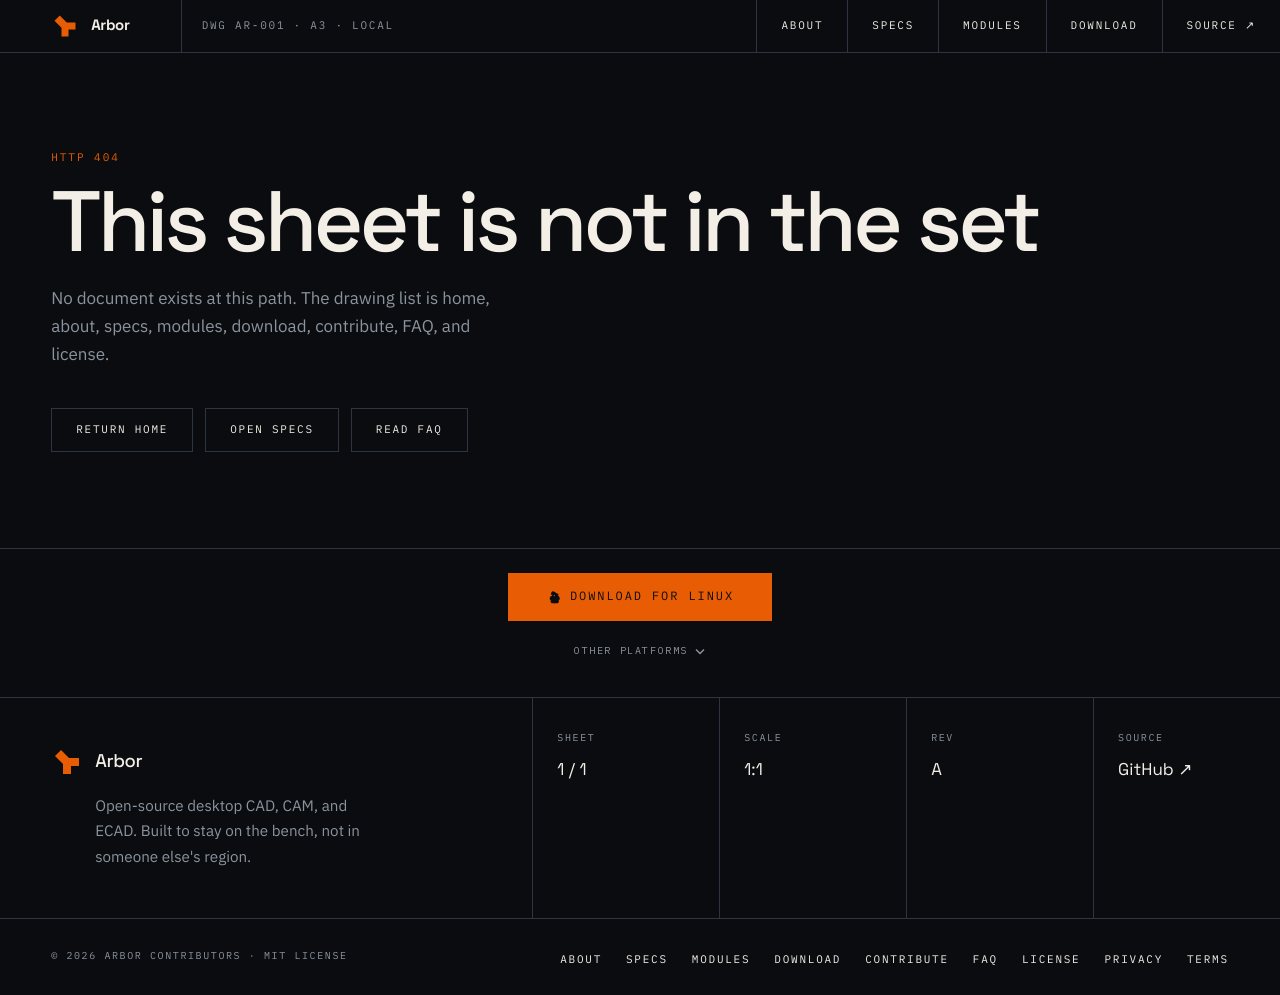
==== commit 020d0276: "Publish Arbor landing page." ====
--- a/404/index.html
+++ b/404/index.html
@@ -1 +1 @@
-<!DOCTYPE html><html lang="en" class="space_grotesk_a5d6589-module__4yp5ca__variable ibm_plex_sans_4d51713-module__1B70oG__variable ibm_plex_mono_6f540f3d-module__qVhoCW__variable h-full"><head><meta charSet="utf-8"/><meta name="viewport" content="width=device-width, initial-scale=1"/><link rel="stylesheet" href="/_next/static/chunks/1h094hydu4tsb.css" data-precedence="next"/><link rel="preload" as="script" fetchPriority="low" href="/_next/static/chunks/310vm2bl3xxpt.js"/><script src="/_next/static/chunks/19mx3mg6lkumu.js" async=""></script><script src="/_next/static/chunks/1p7li1wqvkk1y.js" async=""></script><script src="/_next/static/chunks/344n2zhqbh4pn.js" async=""></script><script src="/_next/static/chunks/turbopack-2m33ne6tca48e.js" async=""></script><script src="/_next/static/chunks/3fntmmi971322.js" async=""></script><script src="/_next/static/chunks/1k0tamzd-45zm.js" async=""></script><meta name="robots" content="noindex"/><title>Sheet not found — Arbor</title><meta name="description" content="No page exists at this path on the Arbor site. Return home, or open specs, modules, or download."/><meta name="application-name" content="Arbor"/><meta name="author" content="Arbor Contributors"/><meta name="keywords" content="CAD,CAM,ECAD,OpenCASCADE,local-first,parametric modeling,Gerber,open source CAD"/><meta name="creator" content="Arbor Contributors"/><meta name="publisher" content="Arbor Contributors"/><meta name="robots" content="noindex, follow"/><meta name="category" content="CAD"/><link rel="canonical" href="https://arbor-cae.github.io/404.html"/><meta name="google-site-verification" content="_jv1ortqoo-qGdnsLPO1WUezP-NAAabIfEEEXI_-hUo"/><meta name="google-site-verification" content="GGYs_DeEPOpFRg5tGALcPWca2tFZg6pn1_dV42sA9bI"/><meta property="og:title" content="Sheet not found — Arbor"/><meta property="og:description" content="No page exists at this path on the Arbor site. Return home, or open specs, modules, or download."/><meta property="og:url" content="https://arbor-cae.github.io/404.html"/><meta property="og:site_name" content="Arbor"/><meta property="og:locale" content="en_US"/><meta property="og:image" content="https://arbor-cae.github.io/og.png"/><meta property="og:image:width" content="1200"/><meta property="og:image:height" content="630"/><meta property="og:image:alt" content="Arbor — parametric CAD, native ECAD, zero cloud"/><meta property="og:type" content="website"/><meta name="twitter:card" content="summary_large_image"/><meta name="twitter:title" content="Sheet not found — Arbor"/><meta name="twitter:description" content="No page exists at this path on the Arbor site. Return home, or open specs, modules, or download."/><meta name="twitter:image" content="https://arbor-cae.github.io/og.png"/><link rel="shortcut icon" href="/icon.svg"/><link rel="icon" href="/favicon.ico?favicon.2vob68tjqpejf.ico" sizes="256x256" type="image/x-icon"/><link rel="icon" href="/icon.svg" type="image/svg+xml"/><link rel="apple-touch-icon" href="/apple-touch-icon.png"/><meta name="next-size-adjust" content=""/><script src="/_next/static/chunks/0cz1d0mv5g_q7.js" noModule=""></script></head><body class="min-h-full bg-ink text-paper font-sans antialiased"><div hidden=""><!--$--><!--/$--></div><script type="application/ld+json">{"@context":"https://schema.org","@graph":[{"@type":"WebSite","@id":"https://arbor-cae.github.io/#website","url":"https://arbor-cae.github.io/","name":"Arbor","description":"Open-source local-first desktop CAD, CAM, and ECAD. OpenCASCADE solids, SQLite versioning, Gerber out.","inLanguage":"en-US","publisher":{"@id":"https://arbor-cae.github.io/#org"}},{"@type":"Organization","@id":"https://arbor-cae.github.io/#org","name":"Arbor Contributors","url":"https://arbor-cae.github.io/","logo":{"@type":"ImageObject","url":"https://arbor-cae.github.io/icon.svg"},"sameAs":["https://github.com/Eerielettuce3717/arbor-cae"],"email":"varun.m.ganti@gmail.com"},{"@type":"SoftwareApplication","@id":"https://arbor-cae.github.io/#app","name":"Arbor","applicationCategory":"DesignApplication","applicationSubCategory":"CAD","operatingSystem":"macOS, Windows, Linux","license":"https://opensource.org/licenses/MIT","url":"https://arbor-cae.github.io/","image":"https://arbor-cae.github.io/og.png","offers":{"@type":"Offer","price":"0","priceCurrency":"USD"},"author":{"@id":"https://arbor-cae.github.io/#org"},"codeRepository":"https://github.com/Eerielettuce3717/arbor-cae","downloadUrl":"https://arbor-cae.github.io/download/"},{"@type":["LocalBusiness","ProfessionalService"],"@id":"https://arbor-cae.github.io/#business","name":"Arbor","url":"https://arbor-cae.github.io/","image":"https://arbor-cae.github.io/og.png","logo":"https://arbor-cae.github.io/icon.svg","priceRange":"Free","currenciesAccepted":"USD","paymentAccepted":"None — MIT licensed software","areaServed":{"@type":"Place","name":"Worldwide"},"address":{"@type":"PostalAddress","addressRegion":"CA","addressCountry":"US"},"parentOrganization":{"@id":"https://arbor-cae.github.io/#org"},"sameAs":["https://github.com/Eerielettuce3717/arbor-cae"]}]}</script><div class="sheet-grid min-h-full"><a href="#main" class="skip-link">Skip to content</a><header class="sticky top-0 z-40 border-b border-rule bg-ink"><div class="mx-auto flex max-w-sheet items-stretch"><a href="/" class="inline-flex items-center gap-3 min-h-11 items-center border-r border-rule px-[var(--gutter)] py-3 hover:text-signal"><svg class="h-7 w-7 shrink-0" viewBox="0 0 32 32" aria-hidden="true" fill="none"><rect width="32" height="32" fill="#0A0C0F"></rect><path fill="#E85D04" d="M20 12h8v8h-8v8h-8V18L4 10l6-6 8 8h2z"></path></svg><span class="font-display text-[15px] font-bold tracking-tight text-paper">Arbor</span></a><p class="hidden flex-1 items-center px-5 font-mono text-[11px] uppercase tracking-[0.16em] text-mute md:flex">DWG AR-001 · A3 · LOCAL</p><nav aria-label="Main" class="ml-auto hidden items-stretch md:flex"><a href="/about/" class="flex min-h-11 items-center border-l border-rule px-6 font-mono text-[11px] uppercase tracking-[0.16em] text-paper transition-colors hover:bg-panel hover:text-signal">About</a><a href="/specs/" class="flex min-h-11 items-center border-l border-rule px-6 font-mono text-[11px] uppercase tracking-[0.16em] text-paper transition-colors hover:bg-panel hover:text-signal">Specs</a><a href="/modules/" class="flex min-h-11 items-center border-l border-rule px-6 font-mono text-[11px] uppercase tracking-[0.16em] text-paper transition-colors hover:bg-panel hover:text-signal">Modules</a><a href="/download/" class="flex min-h-11 items-center border-l border-rule px-6 font-mono text-[11px] uppercase tracking-[0.16em] text-paper transition-colors hover:bg-panel hover:text-signal">Download</a><a href="https://github.com/Eerielettuce3717/arbor-cae" target="_blank" rel="noreferrer" class="flex min-h-11 items-center border-l border-rule px-6 font-mono text-[11px] uppercase tracking-[0.16em] text-paper transition-colors hover:bg-panel hover:text-signal">Source ↗</a></nav><button type="button" class="ml-auto flex min-h-11 min-w-11 items-center justify-center border-l border-rule px-4 md:hidden" aria-expanded="false" aria-controls="mobile-nav"><span class="sr-only">Open menu</span><span aria-hidden="true" class="font-mono text-xs tracking-[0.14em] text-paper">MENU</span></button></div></header><main id="main"><header class="border-b border-rule bg-ink"><div class="mx-auto max-w-sheet px-[var(--gutter)] py-16 sm:py-24"><p class="font-mono text-[11px] uppercase tracking-[0.18em] text-signal">HTTP 404</p><h1 class="mt-4 font-display text-h2 text-paper sm:text-display">This sheet is not in the set</h1><p class="mt-6 max-w-[46ch] text-body text-mute">No document exists at this path. The drawing list is home, about, specs, modules, download, contribute, FAQ, and license.</p><div class="mt-10 flex flex-wrap gap-3"><a href="/" class="inline-flex min-h-11 items-center border border-rule px-6 font-mono text-[11px] uppercase tracking-[0.16em] text-paper hover:border-paper">Return home</a><a href="/specs/" class="inline-flex min-h-11 items-center border border-rule px-6 font-mono text-[11px] uppercase tracking-[0.16em] text-paper hover:border-paper">Open specs</a><a href="/faq/" class="inline-flex min-h-11 items-center border border-rule px-6 font-mono text-[11px] uppercase tracking-[0.16em] text-paper hover:border-paper">Read FAQ</a></div></div></header></main><footer class="bg-ink"><div class="relative z-30 flex justify-center border-b border-rule bg-ink px-[var(--gutter)] py-5 sm:py-6"><div class="relative flex flex-col items-center gap-2"><a href="https://github.com/Eerielettuce3717/arbor-cae/releases/tag/v0.1.0-pre.1" class="inline-flex min-h-12 min-w-[16.5rem] items-center justify-center gap-2.5 bg-signal px-8 font-mono text-[12px] uppercase tracking-[0.16em] text-ink hover:bg-paper"><svg viewBox="0 0 16 16" class="h-3.5 w-3.5" aria-hidden="true" fill="none"><rect x="2.5" y="3.5" width="11" height="9" stroke="currentColor" stroke-width="1.3"></rect><path d="M2.5 6.5h11" stroke="currentColor" stroke-width="1.3"></path></svg>Pre-release</a><button type="button" aria-expanded="false" aria-controls="_R_qlubtb_" class="inline-flex min-h-11 items-center gap-1.5 font-mono text-[10px] uppercase tracking-[0.16em] text-mute hover:text-paper">Other platforms<svg viewBox="0 0 12 12" class="h-3 w-3 " aria-hidden="true" fill="none"><path d="M2 4.5 L6 8.5 L10 4.5" stroke="currentColor" stroke-width="1.4" stroke-linejoin="miter"></path></svg></button></div></div><div class="mx-auto grid max-w-sheet lg:grid-cols-12"><div class="flex items-start gap-3 border-b border-rule px-[var(--gutter)] py-10 lg:col-span-5 lg:border-b-0 lg:border-r lg:py-12"><div><a href="/" class="inline-flex items-center gap-3 "><svg class="h-8 w-8 shrink-0" viewBox="0 0 32 32" aria-hidden="true" fill="none"><rect width="32" height="32" fill="#0A0C0F"></rect><path fill="#E85D04" d="M20 12h8v8h-8v8h-8V18L4 10l6-6 8 8h2z"></path></svg><span class="font-display text-[1.15rem] font-medium tracking-[-0.02em] text-paper">Arbor</span></a><p class="mt-2 max-w-[34ch] pl-11 text-[0.95rem] text-mute">Open-source desktop CAD, CAM, and ECAD. Built to stay on the bench, not in someone else&#x27;s region.</p></div></div><div class="grid grid-cols-2 gap-px bg-rule sm:grid-cols-4 lg:col-span-7"><div class="bg-ink px-[var(--gutter)] py-8 sm:px-6"><p class="font-mono text-[10px] uppercase tracking-[0.16em] text-mute">Sheet</p><p class="mt-2 font-display text-paper">1 / 1</p></div><div class="bg-ink px-[var(--gutter)] py-8 sm:px-6"><p class="font-mono text-[10px] uppercase tracking-[0.16em] text-mute">Scale</p><p class="mt-2 font-display text-paper">1:1</p></div><div class="bg-ink px-[var(--gutter)] py-8 sm:px-6"><p class="font-mono text-[10px] uppercase tracking-[0.16em] text-mute">Rev</p><p class="mt-2 font-display text-paper">A</p></div><a href="https://github.com/Eerielettuce3717/arbor-cae" target="_blank" rel="noreferrer" class="bg-ink px-[var(--gutter)] py-8 hover:bg-panel sm:px-6"><p class="font-mono text-[10px] uppercase tracking-[0.16em] text-mute">Source</p><p class="mt-2 font-display text-paper">GitHub ↗</p></a></div></div><nav aria-label="Site" class="border-t border-rule"><div class="mx-auto flex max-w-sheet flex-col gap-4 px-[var(--gutter)] py-6 sm:flex-row sm:items-center sm:justify-between"><p class="font-mono text-[10px] uppercase tracking-[0.16em] text-mute">© 2026 Arbor Contributors · MIT License</p><ul class="flex flex-wrap items-center gap-x-6 gap-y-2"><li><a href="/about/" class="font-mono text-[11px] uppercase tracking-[0.16em] text-paper hover:text-signal">About</a></li><li><a href="/specs/" class="font-mono text-[11px] uppercase tracking-[0.16em] text-paper hover:text-signal">Specs</a></li><li><a href="/modules/" class="font-mono text-[11px] uppercase tracking-[0.16em] text-paper hover:text-signal">Modules</a></li><li><a href="/download/" class="font-mono text-[11px] uppercase tracking-[0.16em] text-paper hover:text-signal">Download</a></li><li><a href="/contribute/" class="font-mono text-[11px] uppercase tracking-[0.16em] text-paper hover:text-signal">Contribute</a></li><li><a href="/faq/" class="font-mono text-[11px] uppercase tracking-[0.16em] text-paper hover:text-signal">FAQ</a></li><li><a href="/license/" class="font-mono text-[11px] uppercase tracking-[0.16em] text-paper hover:text-signal">License</a></li><li><a href="/privacy-policy/" class="font-mono text-[11px] uppercase tracking-[0.16em] text-paper hover:text-signal">Privacy</a></li><li><a href="/terms-of-service/" class="font-mono text-[11px] uppercase tracking-[0.16em] text-paper hover:text-signal">Terms</a></li></ul></div></nav></footer></div><!--$--><!--/$--><script src="/_next/static/chunks/310vm2bl3xxpt.js" id="_R_" async=""></script><script>(self.__next_f=self.__next_f||[]).push([0])</script><script>self.__next_f.push([1,"1:\"$Sreact.fragment\"\n3:I[39756,[\"/_next/static/chunks/3fntmmi971322.js\"],\"default\"]\n4:I[37457,[\"/_next/static/chunks/3fntmmi971322.js\"],\"default\"]\n5:I[52255,[\"/_next/static/chunks/3fntmmi971322.js\",\"/_next/static/chunks/1k0tamzd-45zm.js\"],\"NativeLinkProvider\"]\n6:I[9616,[\"/_next/static/chunks/3fntmmi971322.js\",\"/_next/static/chunks/1k0tamzd-45zm.js\"],\"SiteHeader\"]\n7:I[39933,[\"/_next/static/chunks/3fntmmi971322.js\",\"/_next/static/chunks/1k0tamzd-45zm.js\"],\"ForceReloadLinks\"]\n8:I[52255,[\"/_next/static/chunks/3fntmmi971322.js\",\"/_next/static/chunks/1k0tamzd-45zm.js\"],\"AppLink\"]\n10:I[68027,[\"/_next/static/chunks/3fntmmi971322.js\"],\"default\",1]\n:HL[\"/_next/static/chunks/1h094hydu4tsb.css\",\"style\"]\n2:T712,{\"@context\":\"https://schema.org\",\"@graph\":[{\"@type\":\"WebSite\",\"@id\":\"https://arbor-cae.github.io/#website\",\"url\":\"https://arbor-cae.github.io/\",\"name\":\"Arbor\",\"description\":\"Open-source local-first desktop CAD, CAM, and ECAD. OpenCASCADE solids, SQLite versioning, Gerber out.\",\"inLanguage\":\"en-US\",\"publisher\":{\"@id\":\"https://arbor-cae.github.io/#org\"}},{\"@type\":\"Organization\",\"@id\":\"https://arbor-cae.github.io/#org\",\"name\":\"Arbor Contributors\",\"url\":\"https://arbor-cae.github.io/\",\"logo\":{\"@type\":\"ImageObject\",\"url\":\"https://arbor-cae.github.io/icon.svg\"},\"sameAs\":[\"https://github.com/Eerielettuce3717/arbor-cae\"],\"email\":\"varun.m.ganti@gmail.com\"},{\"@type\":\"SoftwareApplication\",\"@id\":\"https://arbor-cae.github.io/#app\",\"name\":\"Arbor\",\"applicationCategory\":\"DesignApplication\",\"applicationSubCategory\":\"CAD\",\"operatingSystem\":\"macOS, Windows, Linux\",\"license\":\"https://opensource.org/licenses/MIT\",\"url\":\"https://arbor-cae.github.io/\",\"image\":\"https://arbor-cae.github.io/og.png\",\"offers\":{\"@type\":\"Offer\",\"price\":\"0\",\"priceCurrency\":\"USD\"},\"author\":{\"@id\":\"https://arbor-cae.github.io/#org\"},\"codeRepository\":\"https://github.com/Eerielettuce3717/arbor-cae\",\"downloadUrl\":\"https://arbor-cae.github.io/download/\"},{\"@type\":[\"LocalBusiness\",\"ProfessionalService\"],\"@id\":\"https://arbor-cae.github.io/#business\",\"name\":\"Arbor\",\"url\":\"https://arbor-cae.github.io/\",\"image\":\"https://arbor-cae.github.io/og.png\",\"logo\":\"https://arbor-cae.github.io/icon.svg\",\"priceRange\":\"Free\",\"currenciesAccepted\":\"USD\",\"paymentAccepted\":\"None — MIT licensed software\",\"areaServed\":{\"@type\":\"Place\",\"name\":\"Worldwide\"},\"address\":{\"@type\":\"PostalAddress\",\"addressRegion\":\"CA\",\"addressCountry\":\"US\"},\"parentOrganization\":{\"@id\":\"https://arbor-cae.github.io/#org\"},\"sameAs\":[\"https://github.com/Eerielettuce3717/arbor-cae\"]}]}e:X\n0:{\"P\":null,\"c\":[\"\",\"_not-found\",\"\"],\"q\":\"\",\"i\":false,\"f\":[[[\"\",{\"children\":[\"/_not-found\",{\"children\":[\"__PAGE__\",{},\"$undefined\",\"$undefined\",4608]},\"$undefined\",\"$undefined\",4608]},\"$undefined\",\"$undefined\",4624],[[\"$\",\"$1\",\"c\",{\"children\":[[[\"$\",\"link\",\"0\",{\"rel\":\"stylesheet\",\"href\":\"/_next/static/chunks/1h094hydu4tsb.css\",\"precedence\":\"next\",\"crossOrigin\":\"$undefined\",\"nonce\":\"$undefined\"}],[\"$\",\"script\",\"script-0\",{\"src\":\"/_next/static/chunks/3fntmmi971322.js\",\"async\":true,\"nonce\":\"$undefined\"}]],[\"$\",\"html\",null,{\"lang\":\"en\",\"className\":\"space_grotesk_a5d6589-module__4yp5ca__variable ibm_plex_sans_4d51713-module__1B70oG__variable ibm_plex_mono_6f540f3d-module__qVhoCW__variable h-full\",\"children\":[\"$\",\"body\",null,{\"className\":\"min-h-full bg-ink text-paper font-sans antialiased\",\"children\":[[\"$\",\"script\",null,{\"type\":\"application/ld+json\",\"dangerouslySetInnerHTML\":{\"__html\":\"$2\"}}],[\"$\",\"$L3\",null,{\"parallelRouterKey\":\"children\",\"error\":\"$undefined\",\"errorStyles\":\"$undefined\",\"errorScripts\":\"$undefined\",\"template\":[\"$\",\"$L4\",null,{}],\"templateStyles\":\"$undefined\",\"templateScripts\":\"$undefined\",\"notFound\":[[\"$\",\"$L5\",null,{\"native\":true,\"children\":[\"$\",\"div\",null,{\"className\":\"sheet-grid min-h-full\",\"children\":[[\"$\",\"a\",null,{\"href\":\"#main\",\"className\":\"skip-link\",\"children\":\"Skip to content\"}],[\"$\",\"$L6\",null,{}],null,[[\"$\",\"$L7\",null,{}],[\"$\",\"main\",null,{\"id\":\"main\",\"children\":[\"$\",\"header\",null,{\"className\":\"border-b border-rule bg-ink\",\"children\":[\"$\",\"div\",null,{\"className\":\"mx-auto max-w-sheet px-[var(--gutter)] py-16 sm:py-24\",\"children\":[[\"$\",\"p\",null,{\"className\":\"font-mono text-[11px] uppercase tracking-[0.18em] text-signal\",\"children\":\"HTTP 404\"}],[\"$\",\"h1\",null,{\"className\":\"mt-4 font-display text-h2 text-paper sm:text-display\",\"children\":\"This sheet is not in the set\"}],[\"$\",\"p\",null,{\"className\":\"mt-6 max-w-[46ch] text-body text-mute\",\"children\":\"No document exists at this path. The drawing list is home, about, specs, modules, download, contribute, FAQ, and license.\"}],[\"$\",\"div\",null,{\"className\":\"mt-10 flex flex-wrap gap-3\",\"children\":[[\"$\",\"$L8\",null,{\"href\":\"/\",\"className\":\"inline-flex min-h-11 items-center border border-rule px-6 font-mono text-[11px] uppercase tracking-[0.16em] text-paper hover:border-paper\",\"children\":\"Return home\"}],\"$L9\",\"$La\"]}]]}]}]}]],\"$Lb\"]}]}],[]],\"forbidden\":\"$undefined\",\"unauthorized\":\"$undefined\"}]]}]}]]}],{\"children\":[\"$Lc\",{\"children\":[\"$Ld\",{},null,false,null]},null,false,\"$e\"]},null,false,null],\"$Lf\",false]],\"m\":\"$undefined\",\"G\":[\"$10\",[\"$L11\"]],\"S\":true,\"h\":null,\"r\":\"$undefined\",\"s\":\"$undefined\",\"a\":\"$undefined\",\"l\":\"$undefined\",\"p\":\"$undefined\",\"d\":\"$undefined\",\"b\":\"T0CmAnF-pNN508FDFDbqr\"}\n12:I[56332,[\"/_next/static/chunks/3fntmmi971322.js\",\"/_next/static/chunks/1k0tamzd-45zm.js\"],\"DownloadStrip\"]\n18:I[97367,[\"/_next/static/chunks/3fntmmi971322.js\"],\"ViewportBoundary\"]\n1a:I[97367,[\"/_next/static/chunks/3fntmmi971322.js\"],\"MetadataBoundary\"]\n1b:\"$Sreact.suspense\"\n9:[\"$\",\"$L8\",null,{\"href\":\"/specs/\",\"className\":\"inline-flex min-h-11 items-center border border-rule px-6 font-mono text-[11px] uppercase tracking-[0.16em] text-paper hover:border-paper\",\"children\":\"Open specs\"}]\na:[\"$\",\"$L8\",null,{\"href\":\"/faq/\",\"className\":\"inline-flex min-h-11 items-center border border-rule px-6 font-mono text-[11px] uppercase tracking-[0.16em] text-paper hover:border-paper\",\"children\":\"Read FAQ\"}]\nb:[\"$\",\"footer\",null,{\"className\":\"bg-ink\",\"children\":[[\"$\",\"$L12\",null,{}],[\"$\",\"div\",null,{\"className\":\"mx-auto grid max-w-sheet lg:grid-cols-12\",\"children\":[[\"$\",\"div\",null,{\"className\":\"flex items-start gap-3 border-b border-rule px-[var(--gutter)] py-10 lg:col-span-5 lg:border-b-0 lg:border-r lg:py-12\",\"children\":[\"$\",\"div\",null,{\"children\":[[\"$\",\"$L8\",null,{\"href\":\"/\",\"className\":\"inline-flex items-center gap-3 \",\"children\":[[\"$\",\"svg\",null,{\"className\":\"h-8 w-8 shrink-0\",\"viewBox\":\"0 0 32 32\",\"role\":\"$undefined\",\"aria-hidden\":true,\"aria-label\":\"$undefined\",\"fill\":\"none\",\"children\":[[\"$\",\"rect\",null,{\"width\":\"32\",\"height\":\"32\",\"fill\":\"#0A0C0F\"}],[\"$\",\"path\",null,{\"fill\":\"#E85D04\",\"d\":\"M20 12h8v8h-8v8h-8V18L4 10l6-6 8 8h2z\"}]]}],[\"$\",\"span\",null,{\"className\":\"font-display text-[1.15rem] font-medium tracking-[-0.02em] text-paper\",\"children\":\"Arbor\"}]]}],[\"$\",\"p\",null,{\"className\":\"mt-2 max-w-[34ch] pl-11 text-[0.95rem] text-mute\",\"children\":\"Open-source desktop CAD, CAM, and ECAD. Built to stay on the bench, not in someone else's region.\"}]]}]}],[\"$\",\"div\",null,{\"className\":\"grid grid-cols-2 gap-px bg-rule sm:grid-cols-4 lg:col-span-7\",\"children\":[[\"$\",\"div\",null,{\"className\":\"bg-ink px-[var(--gutter)] py-8 sm:px-6\",\"children\":[[\"$\",\"p\",null,{\"className\":\"font-mono text-[10px] uppercase tracking-[0.16em] text-mute\",\"children\":\"Sheet\"}],[\"$\",\"p\",null,{\"className\":\"mt-2 font-display text-paper\",\"children\":\"1 / 1\"}]]}],[\"$\",\"div\",null,{\"className\":\"bg-ink px-[var(--gutter)] py-8 sm:px-6\",\"children\":[[\"$\",\"p\",null,{\"className\":\"font-mono text-[10px] uppercase tracking-[0.16em] text-mute\",\"children\":\"Scale\"}],[\"$\",\"p\",null,{\"className\":\"mt-2 font-display text-paper\",\"children\":\"1:1\"}]]}],[\"$\",\"div\",null,{\"className\":\"bg-ink px-[var(--gutter)] py-8 sm:px-6\",\"children\":[[\"$\",\"p\",null,{\"className\":\"font-mono text-[10px] uppercase tracking-[0.16em] text-mute\",\"children\":\"Rev\"}],[\"$\",\"p\",null,{\"className\":\"mt-2 font-display text-paper\",\"children\":\"A\"}]]}],[\"$\",\"a\",null,{\"href\":\"https://github.com/Eerielettuce3717/arbor-cae\",\"target\":\"_blank\",\"rel\":\"noreferrer\",\"className\":\"bg-ink px-[var(--gutter)] py-8 hover:bg-panel sm:px-6\",\"children\":[[\"$\",\"p\",null,{\"className\":\"font-mono text-[10px] uppercase tracking-[0.16em] text-mute\",\"children\":\"Source\"}],[\"$\",\"p\",null,{\"className\":\"mt-2 font-display text-paper\",\"children\":\"GitHub ↗\"}]]}]]}]]}],[\"$\",\"nav\",null,{\"aria-label\":\"Site\",\"className\":\"border-t border-rule\",\"children\":[\"$\",\"div\",null,{\"className\":\"mx-auto flex max-w-sheet flex-col gap-4 px-[var(--gutter)] py-6 sm:flex-row sm:items-center sm:justify-between\",\"children\":[[\"$\",\"p\",null,{\"className\":\"font-mono text-[10px] uppercase tracking-[0.16em] text-mute\",\"children\":\"© 2026 Arbor Contributors · MIT License\"}],[\"$\",\"ul\",null,{\"className\":\"flex flex-wrap items-center gap-x-6 gap-y-2\",\"children\":[[\"$\",\"li\",\"/about/\",{\"children\":[\"$\",\"$L8\",null,{\"href\":\"/about/\",\"className\":\"font-mono text-[11px] uppercase tracking-[0.16em] text-paper hover:text-signal\",\"children\":\"About\"}]}],[\"$\",\"li\",\"/specs/\",{\"children\":[\"$\",\"$L8\",null,{\"href\":\"/specs/\",\"className\":\"font-mono text-[11px] uppercase tracking-[0.16em] text-paper hover:text-signal\",\"children\":\"Specs\"}]}],[\"$\",\"li\",\"/modules/\",{\"children\":[\"$\",\"$L8\",null,{\"href\":\"/modules/\",\"className\":\"font-mono text-[11px] uppercase tracking-[0.16em] text-paper hover:text-signal\",\"children\":\"Modules\"}]}],[\"$\",\"li\",\"/download/\",{\"children\":[\"$\",\"$L8\",null,{\"href\":\"/download/\",\"className\":\"font-mono text-[11px] uppercase tracking-[0.16em] text-paper hover:text-signal\",\"children\":\"Download\"}]}],[\"$\",\"li\",\"/contribute/\",{\"children\":[\"$\",\"$L8\",null,{\"href\":\"/contribute/\",\"className\":\"font-mono text-[11px] uppercase tracking-[0.16em] text-paper hover:text-signal\",\"children\":\"Contribute\"}]}],[\"$\",\"li\",\"/faq/\",{\"children\":[\"$\",\"$L8\",null,{\"href\":\"/faq/\",\"className\":\"font-mono text-[11px] uppercase tracking-[0.16em] text-paper hover:text-signal\",\"children\":\"FAQ\"}]}],[\"$\",\"li\",\"/license/\",{\"children\":[\"$\",\"$L8\",null,{\"href\":\"/license/\",\"className\":\"font-mono text-[11px] uppercase tracking-[0.16em] text-paper hover:text-signal\",\"children\":\"License\"}]}],[\"$\",\"li\",\"/privacy-policy/\",{\"children\":[\"$\",\"$L8\",null,{\"href\":\"/privacy-policy/\",\"className\":\"font-mono text-[11px] uppercase tracking-[0.16em] text-paper hover:text-signal\",\"children\":\"Privacy\"}]}],\"$L13\"]}]]}]}]]}]\nc:[\"$\",\"$1\",\"c\",{\"children\":[null,[\"$\",\"$L3\",null,{\"parallelRouterKey\":\"children\",\"error\":\"$undefined\",\"errorStyles\":\"$undefined\",\"errorScripts\":\"$undefined\",\"template\":[\"$\",\"$L4\",null,{}],\"templateStyles\":\"$undefined\",\"templateScripts\":\"$undefined\",\"notFound\":\"$undefined\",\"forbidden\":\"$undefined\",\"unauthorized\":\"$undefined\"}]]}]\nd:[\"$\",\"$1\",\"c\",{\"children\":[[\"$\",\"$L5\",null,{\"native\":true,\"children\":[\"$\",\"div\",null,{\"className\":\"sheet-grid min-h-full\",\"children\":[[\"$\",\"a\",null,{\"href\":\"#main\",\"className\":\"skip-link\",\"children\":\"Skip to content\"}],[\"$\",\"$L6\",null,{}],null,[[\"$\",\"$L7\",null,{}],[\"$\",\"main\",null,{\"id\":\"main\",\"children\":[\"$\",\"header\",null,{\"className\":\"border-b border-rule bg-ink\",\"children\":[\"$\",\"div\",null,{\"className\":\"mx-auto max-w-sheet px-[var(--gutter)] py-16 sm:py-24\",\"children\":[[\"$\",\"p\",null,{\"className\":\"font-mono text-[11px] uppercase tracking-[0.18em] text-signal\",\"children\":\"HTTP 404\"}],[\"$\",\"h1\",null,{\"className\":\"mt-4 font-display text-h2 text-paper sm:text-display\",\"children\":\"This sheet is not in the set\"}],[\"$\",\"p\",null,{\"className\":\"mt-6 max-w-[46ch] text-body text-mute\",\"children\":\"No document exists at this path. The drawing list is home, about, specs, modules, download, contribute, FAQ, and license.\"}],[\"$\",\"div\",null,{\"className\":\"mt-10 flex flex-wrap gap-3\",\"children\":[[\"$\",\"$L8\",null,{\"href\":\"/\",\"className\":\"inline-flex min-h-11 items-center border border-rule px-6 font-mono text-[11px] uppercase tracking-[0.16em] text-paper hover:border-paper\",\"children\":\"Return home\"}],[\"$\",\"$L8\",null,{\"href\":\"/specs/\",\"className\":\"inline-flex min-h-11 items-center border border-rule px-6 font-mono text-[11px] uppercase tracking-[0.16em] text-paper hover:border-paper\",\"children\":\"Open specs\"}],[\"$\",\"$L8\",null,{\"href\":\"/faq/\",\"className\":\"inline-flex min-h-11 items-center border border-rule px-6 font-mono text-[11px] uppercase tracking-[0.16em] text-paper hover:border-paper\",\"children\":\"Read FAQ\"}]]}]]}]}]}]],[\"$\",\"footer\",null,{\"className\":\"bg-ink\",\"children\":[[\"$\",\"$L12\",null,{}],[\"$\",\"div\",null,{\"className\":\"mx-auto grid max-w-sheet lg:grid-cols-12\",\"children\":[[\"$\",\"div\",null,{\"className\":\"flex items-start gap-3 border-b border-rule px-[var(--gutter)] py-10 lg:col-span-5 lg:border-b-0 lg:border-r lg:py-12\",\"children\":[\"$\",\"div\",null,{\"children\":[[\"$\",\"$L8\",null,{\"href\":\"/\",\"className\":\"inline-flex items-center gap-3 \",\"children\":[[\"$\",\"svg\",null,{\"className\":\"h-8 w-8 shrink-0\",\"viewBox\":\"0 0 32 32\",\"role\":\"$undefined\",\"aria-hidden\":true,\"aria-label\":\"$undefined\",\"fill\":\"none\",\"children\":[[\"$\",\"rect\",null,{\"width\":\"32\",\"height\":\"32\",\"fill\":\"#0A0C0F\"}],[\"$\",\"path\",null,{\"fill\":\"#E85D04\",\"d\":\"M20 12h8v8h-8v8h-8V18L4 10l6-6 8 8h2z\"}]]}],[\"$\",\"span\",null,{\"className\":\"font-display text-[1.15rem] font-medium tracking-[-0.02em] text-paper\",\"children\":\"Arbor\"}]]}],[\"$\",\"p\",null,{\"className\":\"mt-2 max-w-[34ch] pl-11 text-[0.95rem] text-mute\",\"children\":\"Open-source desktop CAD, CAM, and ECAD. Built to stay on the bench, not in someone else's region.\"}]]}]}],[\"$\",\"div\",null,{\"className\":\"grid grid-cols-2 gap-px bg-rule sm:grid-cols-4 lg:col-span-7\",\"children\":[[\"$\",\"div\",null,{\"className\":\"bg-ink px-[var(--gutter)] py-8 sm:px-6\",\"children\":[[\"$\",\"p\",null,{\"className\":\"font-mono text-[10px] uppercase tracking-[0.16em] text-mute\",\"children\":\"Sheet\"}],[\"$\",\"p\",null,{\"className\":\"mt-2 font-display text-paper\",\"children\":\"1 / 1\"}]]}],[\"$\",\"div\",null,{\"className\":\"bg-ink px-[var(--gutter)] py-8 sm:px-6\",\"children\":[[\"$\",\"p\",null,{\"className\":\"font-mono text-[10px] uppercase tracking-[0.16em] text-mute\",\"children\":\"Scale\"}],[\"$\",\"p\",null,{\"className\":\"mt-2 font-display text-paper\",\"children\":\"1:1\"}]]}],[\"$\",\"div\",null,{\"className\":\"bg-ink px-[var(--gutter)] py-8 sm:px-6\",\"children\":[[\"$\",\"p\",null,{\"className\":\"font-mono text-[10px] uppercase tracking-[0.16em] text-mute\",\"children\":\"Rev\"}],[\"$\",\"p\",null,{\"className\":\"mt-2 font-display text-paper\",\"children\":\"A\"}]]}],[\"$\",\"a\",null,{\"href\":\"https://github.com/Eerielettuce3717/arbor-cae\",\"target\":\"_blank\",\"rel\":\"noreferrer\",\"className\":\"bg-ink px-[var(--gutter)] py-8 hover:bg-panel sm:px-6\",\"children\":[[\"$\",\"p\",null,{\"className\":\"font-mono text-[10px] uppercase tracking-[0.16em] text-mute\",\"children\":\"Source\"}],[\"$\",\"p\",null,{\"className\":\"mt-2 font-display text-paper\",\"children\":\"GitHub ↗\"}]]}]]}]]}],[\"$\",\"nav\",null,{\"aria-label\":\"Site\",\"className\":\"border-t border-rule\",\"children\":[\"$\",\"div\",null,{\"className\":\"mx-auto flex max-w-sheet flex-col gap-4 px-[var(--gutter)] py-6 sm:flex-row sm:items-center sm:justify-between\",\"children\":[\"$L14\",\"$L15\"]}]}]]}]]}]}],[\"$L16\"],\"$L17\"]}]\nf:[\"$\",\"$1\",\"h\",{\"children\":[[\"$\",\"meta\",null,{\"name\":\"robots\",\"content\":\"noindex\"}],[\"$\",\"$L18\",null,{\"children\":\"$L19\"}],[\"$\",\"div\",null,{\"hidden\":true,\"children\":[\"$\",\"$L1a\",null,{\"children\":[\"$\",\"$1b\",null,{\"name\":\"Next.Metadata\",\"children\":\"$L1c\"}]}]}],[\"$\",\"meta\",null,{\"name\":\"next-size-adjust\",\"content\":\"\"}]]}]\n11:[\"$\",\"link\",\"0\",{\"rel\":\"stylesheet\",\"href\":\"/_next/static/chunks/1h094hydu4tsb.css\",\"precedence\":\"next\",\"crossOrigin\":\"$undefined\",\"nonce\":\"$undefined\"}]\n1d:I[97367,[\"/_next/static/chunks/3fntmmi971322.js\"],\"OutletBoundary\"]\ne:C\n13:[\"$\",\"li\",\"/terms-of-service/\",{\"children\":[\"$\",\"$L8\",null,{\"href\":\"/terms-of-service/\",\"className\":\"font-mono text-[11px] uppercase tracking-[0.16em] text-paper hover:text-signal\",\"children\":\"Terms\"}]}]\n14:[\"$\",\"p\",null,{\"className\":\"font-mono text-[10px] uppercase tracking-[0.16em] text-mute\",\"children\":\"© 2026 Arbor Contributors · MIT License\"}]\n15:[\"$\",\"ul\",null,{\"className\":\"flex flex-wrap items-center gap-x-6 gap-y-2\",\"children\":[[\"$\",\"li\",\"/about/\",{\"children\":[\"$\",\"$L8\",null,{\"href\":\"/about/\",\"className\":\"font-mono text-[11px] uppercase tracking-[0.16em] text-paper hover:text-signal\",\"children\":\"About\"}]}],[\"$\",\"li\",\"/specs/\",{\"children\":[\"$\",\"$L8\",null,{\"href\":\"/specs/\",\"className\":\"font-mono text-[11px] uppercase tracking-[0.16em] text-paper hover:text-signal\",\"children\":\"Specs\"}]}],[\"$\",\"li\",\"/modules/\",{\"children\":[\"$\",\"$L8\",null,{\"href\":\"/modules/\",\"className\":\"font-mono text-[11px] uppercase tracking-[0.16em] text-paper hover:text-signal\",\"children\":\"Modules\"}]}],[\"$\",\"li\",\"/download/\",{\"children\":[\"$\",\"$L8\",null,{\"href\":\"/download/\",\"className\":\"font-mono text-[11px] uppercase tracking-[0.16em] text-paper hover:text-signal\",\"children\":\"Download\"}]}],[\"$\",\"li\",\"/contribute/\",{\"children\":[\"$\",\"$L8\",null,{\"href\":\"/contribute/\",\"className\":\"font-mono text-[11px] uppercase tracking-[0.16em] text-paper hover:text-signal\",\"children\":\"Contribute\"}]}],[\"$\",\"li\",\"/faq/\",{\"children\":[\"$\",\"$L8\",null,{\"href\":\"/faq/\",\"className\":\"font-mono text-[11px] uppercase tracking-[0.16em] text-paper hover:text-signal\",\"children\":\"FAQ\"}]}],[\"$\",\"li\",\"/license/\",{\"children\":[\"$\",\"$L8\",null,{\"href\":\"/license/\",\"className\":\"font-mono text-[11px] uppercase tracking-[0.16em] text-paper hover:text-signal\",\"children\":\"License\"}]}],[\"$\",\"li\",\"/privacy-policy/\",{\"children\":[\"$\",\"$L8\",null,{\"href\":\"/privacy-policy/\",\"className\":\"font-mono text-[11px] uppercase tracking-[0.16em] text-paper hover:text-signal\",\"children\":\"Privacy\"}]}],[\"$\",\"li\",\"/terms-of-service/\",{\"children\":[\"$\",\"$L8\",null,{\"href\":\"/terms-of-service/\",\"className\":\"font-mono text-[11px] uppercase tracking-[0.16em] text-paper hover:text-signal\",\"children\":\"Terms\"}]}]]}]\n16:[\"$\",\"script\",\"script-0\",{\"src\":\"/_next/static/chunks/1k0tamzd-45zm.js\",\"async\":true,\"nonce\":\"$undefined\"}]\n17:[\"$\",\"$L1d\",null,{\"children\":[\"$\",\"$1b\",null,{\"name\":\"Next.MetadataOutlet\",\"children\":\"$@1e\"}]}]\n19:[[\"$\",\"meta\",\"0\",{\"charSet\":\"utf-8\"}],[\"$\",\"meta\",\"1\",{\"name\":\"viewport\",\"content\":\"width=device-width, initial-scale=1\"}]]\n1f:I[27201,[\"/_next/static/chunks/3fntmmi971322.js\"],\"IconMark\"]\n1c:[[\"$\",\"title\",\"0\",{\"children\":\"Sheet not found — Arbor\"}],[\"$\",\"meta\",\"1\",{\"name\":\"description\",\"content\":\"No page exists at this path on the Arbor site. Return home, or open specs, modules, or download.\"}],[\"$\",\"meta\",\"2\",{\"name\":\"application-name\",\"content\":\"Arbor\"}],[\"$\",\"meta\",\"3\",{\"name\":\"author\",\"content\":\"Arbor Contributors\"}],[\"$\",\"meta\",\"4\",{\"name\":\"keywords\",\"content\":\"CAD,CAM,ECAD,OpenCASCADE,local-first,parametric modeling,Gerber,open source CAD\"}],[\"$\",\"meta\",\"5\",{\"name\":\"creator\",\"content\":\"Arbor Contributors\"}],[\"$\",\"meta\",\"6\",{\"name\":\"publisher\",\"content\":\"Arbor Contributors\"}],[\"$\",\"meta\",\"7\",{\"name\":\"robots\",\"content\":\"noindex, follow\"}],[\"$\",\"meta\",\"8\",{\"name\":\"category\",\"content\":\"CAD\"}],[\"$\",\"link\",\"9\",{\"rel\":\"canonical\",\"href\":\"https://arbor-cae.github.io/404.html\"}],[\"$\",\"meta\",\"10\",{\"name\":\"google-site-verification\",\"content\":\"_jv1ortqoo-qGdnsLPO1WUezP-NAAabIfEEEXI_-hUo\"}],[\"$\",\"meta\",\"11\",{\"name\":\"google-site-verification\",\"content\":\"GGYs_DeEPOpFRg5tGALcPWca2tFZg6pn1_dV42sA9bI\"}],[\"$\",\"meta\",\"12\",{\"property\":\"og:title\",\"content\":\"Sheet not found — Arbor\"}],[\"$\",\"meta\",\"13\",{\"property\":\"og:description\",\"content\":\"No page exists at this path on the Arbor site. Return home, or open specs, modules, or download.\"}],[\"$\",\"meta\",\"14\",{\"property\":\"og:url\",\"content\":\"https://arbor-cae.github.io/404.html\"}],[\"$\",\"meta\",\"15\",{\"property\":\"og:site_name\",\"content\":\"Arbor\"}],[\"$\",\"meta\",\"16\",{\"property\":\"og:locale\",\"content\":\"en_US\"}],[\"$\",\"meta\",\"17\",{\"property\":\"og:image\",\"content\":\"https://arbor-cae.github.io/og.png\"}],[\"$\",\"meta\",\"18\",{\"property\":\"og:image:width\",\"content\":\"1200\"}],[\"$\",\"meta\",\"19\",{\"property\":\"og:image:height\",\"content\":\"630\"}],[\"$\",\"meta\",\"20\",{\"property\":\"og:image:alt\",\"content\":\"Arbor — parametric CAD, native ECAD, zero cloud\"}],[\"$\",\"meta\",\"21\",{\"property\":\"og:type\",\"content\":\"website\"}],[\"$\",\"meta\",\"22\",{\"name\":\"twitter:card\",\"content\":\"summary_large_image\"}],[\"$\",\"meta\",\"23\",{\"name\":\"twitter:title\",\"content\":\"Sheet not found — Arbor\"}],[\"$\",\"meta\",\"24\",{\"name\":\"twitter:description\",\"content\":\"No page exists at this path on the Arbor site. Return home, or open specs, modules, or download.\"}],[\"$\",\"meta\",\"25\",{\"name\":\"twitter:image\",\"content\":\"https://arbor-cae.github.io/og.png\"}],[\"$\",\"link\",\"26\",{\"rel\":\"shortcut icon\",\"href\":\"/icon.svg\"}],[\"$\",\"link\",\"27\",{\"rel\":\"icon\",\"href\":\"/favicon.ico?favicon.2vob68tjqpejf.ico\",\"sizes\":\"256x256\",\"type\":\"image/x-icon\"}],[\"$\",\"link\",\"28\",{\"rel\":\"icon\",\"href\":\"/icon.svg\",\"type\":\"image/svg+xml\"}],[\"$\",\"link\",\"29\",{\"rel\":\"apple-touch-icon\",\"href\":\"/apple-touch-icon.png\"}],[\"$\",\"$L1f\",\"30\",{}]]\n1e:null\n"])</script></body></html>+<!DOCTYPE html><html lang="en" class="space_grotesk_a5d6589-module__4yp5ca__variable ibm_plex_sans_4d51713-module__1B70oG__variable ibm_plex_mono_6f540f3d-module__qVhoCW__variable h-full"><head><meta charSet="utf-8"/><meta name="viewport" content="width=device-width, initial-scale=1"/><link rel="stylesheet" href="/_next/static/chunks/1h094hydu4tsb.css" data-precedence="next"/><link rel="preload" as="script" fetchPriority="low" href="/_next/static/chunks/310vm2bl3xxpt.js"/><script src="/_next/static/chunks/19mx3mg6lkumu.js" async=""></script><script src="/_next/static/chunks/1p7li1wqvkk1y.js" async=""></script><script src="/_next/static/chunks/344n2zhqbh4pn.js" async=""></script><script src="/_next/static/chunks/turbopack-2m33ne6tca48e.js" async=""></script><script src="/_next/static/chunks/3fntmmi971322.js" async=""></script><script src="/_next/static/chunks/2qdcr86f0-85v.js" async=""></script><meta name="robots" content="noindex"/><title>Sheet not found — Arbor</title><meta name="description" content="No page exists at this path on the Arbor site. Return home, or open specs, modules, or download."/><meta name="application-name" content="Arbor"/><meta name="author" content="Arbor Contributors"/><meta name="keywords" content="CAD,CAM,ECAD,OpenCASCADE,local-first,parametric modeling,Gerber,open source CAD"/><meta name="creator" content="Arbor Contributors"/><meta name="publisher" content="Arbor Contributors"/><meta name="robots" content="noindex, follow"/><meta name="category" content="CAD"/><link rel="canonical" href="https://arbor-cae.github.io/404.html"/><meta name="google-site-verification" content="_jv1ortqoo-qGdnsLPO1WUezP-NAAabIfEEEXI_-hUo"/><meta name="google-site-verification" content="GGYs_DeEPOpFRg5tGALcPWca2tFZg6pn1_dV42sA9bI"/><meta property="og:title" content="Sheet not found — Arbor"/><meta property="og:description" content="No page exists at this path on the Arbor site. Return home, or open specs, modules, or download."/><meta property="og:url" content="https://arbor-cae.github.io/404.html"/><meta property="og:site_name" content="Arbor"/><meta property="og:locale" content="en_US"/><meta property="og:image" content="https://arbor-cae.github.io/og.png"/><meta property="og:image:width" content="1200"/><meta property="og:image:height" content="630"/><meta property="og:image:alt" content="Arbor — parametric CAD, native ECAD, zero cloud"/><meta property="og:type" content="website"/><meta name="twitter:card" content="summary_large_image"/><meta name="twitter:title" content="Sheet not found — Arbor"/><meta name="twitter:description" content="No page exists at this path on the Arbor site. Return home, or open specs, modules, or download."/><meta name="twitter:image" content="https://arbor-cae.github.io/og.png"/><link rel="shortcut icon" href="/icon.svg"/><link rel="icon" href="/favicon.ico?favicon.2vob68tjqpejf.ico" sizes="256x256" type="image/x-icon"/><link rel="icon" href="/icon.svg" type="image/svg+xml"/><link rel="apple-touch-icon" href="/apple-touch-icon.png"/><meta name="next-size-adjust" content=""/><script src="/_next/static/chunks/0cz1d0mv5g_q7.js" noModule=""></script></head><body class="min-h-full bg-ink text-paper font-sans antialiased"><div hidden=""><!--$--><!--/$--></div><script type="application/ld+json">{"@context":"https://schema.org","@graph":[{"@type":"WebSite","@id":"https://arbor-cae.github.io/#website","url":"https://arbor-cae.github.io/","name":"Arbor","description":"Open-source local-first desktop CAD, CAM, and ECAD. OpenCASCADE solids, SQLite versioning, Gerber out.","inLanguage":"en-US","publisher":{"@id":"https://arbor-cae.github.io/#org"}},{"@type":"Organization","@id":"https://arbor-cae.github.io/#org","name":"Arbor Contributors","url":"https://arbor-cae.github.io/","logo":{"@type":"ImageObject","url":"https://arbor-cae.github.io/icon.svg"},"sameAs":["https://github.com/Eerielettuce3717/arbor-cae"],"email":"varun.m.ganti@gmail.com"},{"@type":"SoftwareApplication","@id":"https://arbor-cae.github.io/#app","name":"Arbor","applicationCategory":"DesignApplication","applicationSubCategory":"CAD","operatingSystem":"macOS, Windows, Linux","license":"https://opensource.org/licenses/MIT","url":"https://arbor-cae.github.io/","image":"https://arbor-cae.github.io/og.png","offers":{"@type":"Offer","price":"0","priceCurrency":"USD"},"author":{"@id":"https://arbor-cae.github.io/#org"},"codeRepository":"https://github.com/Eerielettuce3717/arbor-cae","downloadUrl":"https://arbor-cae.github.io/download/"},{"@type":["LocalBusiness","ProfessionalService"],"@id":"https://arbor-cae.github.io/#business","name":"Arbor","url":"https://arbor-cae.github.io/","image":"https://arbor-cae.github.io/og.png","logo":"https://arbor-cae.github.io/icon.svg","priceRange":"Free","currenciesAccepted":"USD","paymentAccepted":"None — MIT licensed software","areaServed":{"@type":"Place","name":"Worldwide"},"address":{"@type":"PostalAddress","addressRegion":"CA","addressCountry":"US"},"parentOrganization":{"@id":"https://arbor-cae.github.io/#org"},"sameAs":["https://github.com/Eerielettuce3717/arbor-cae"]}]}</script><div class="sheet-grid min-h-full"><a href="#main" class="skip-link">Skip to content</a><header class="sticky top-0 z-40 border-b border-rule bg-ink"><div class="mx-auto flex max-w-sheet items-stretch"><a href="/" class="inline-flex items-center gap-3 min-h-11 items-center border-r border-rule px-[var(--gutter)] py-3 hover:text-signal"><svg class="h-7 w-7 shrink-0" viewBox="0 0 32 32" aria-hidden="true" fill="none"><rect width="32" height="32" fill="#0A0C0F"></rect><path fill="#E85D04" d="M20 12h8v8h-8v8h-8V18L4 10l6-6 8 8h2z"></path></svg><span class="font-display text-[15px] font-bold tracking-tight text-paper">Arbor</span></a><p class="hidden flex-1 items-center px-5 font-mono text-[11px] uppercase tracking-[0.16em] text-mute md:flex">DWG AR-001 · A3 · LOCAL</p><nav aria-label="Main" class="ml-auto hidden items-stretch md:flex"><a href="/about/" class="flex min-h-11 items-center border-l border-rule px-6 font-mono text-[11px] uppercase tracking-[0.16em] text-paper transition-colors hover:bg-panel hover:text-signal">About</a><a href="/specs/" class="flex min-h-11 items-center border-l border-rule px-6 font-mono text-[11px] uppercase tracking-[0.16em] text-paper transition-colors hover:bg-panel hover:text-signal">Specs</a><a href="/modules/" class="flex min-h-11 items-center border-l border-rule px-6 font-mono text-[11px] uppercase tracking-[0.16em] text-paper transition-colors hover:bg-panel hover:text-signal">Modules</a><a href="/download/" class="flex min-h-11 items-center border-l border-rule px-6 font-mono text-[11px] uppercase tracking-[0.16em] text-paper transition-colors hover:bg-panel hover:text-signal">Download</a><a href="https://github.com/Eerielettuce3717/arbor-cae" target="_blank" rel="noreferrer" class="flex min-h-11 items-center border-l border-rule px-6 font-mono text-[11px] uppercase tracking-[0.16em] text-paper transition-colors hover:bg-panel hover:text-signal">Source ↗</a></nav><button type="button" class="ml-auto flex min-h-11 min-w-11 items-center justify-center border-l border-rule px-4 md:hidden" aria-expanded="false" aria-controls="mobile-nav"><span class="sr-only">Open menu</span><span aria-hidden="true" class="font-mono text-xs tracking-[0.14em] text-paper">MENU</span></button></div></header><main id="main"><header class="border-b border-rule bg-ink"><div class="mx-auto max-w-sheet px-[var(--gutter)] py-16 sm:py-24"><p class="font-mono text-[11px] uppercase tracking-[0.18em] text-signal">HTTP 404</p><h1 class="mt-4 font-display text-h2 text-paper sm:text-display">This sheet is not in the set</h1><p class="mt-6 max-w-[46ch] text-body text-mute">No document exists at this path. The drawing list is home, about, specs, modules, download, contribute, FAQ, and license.</p><div class="mt-10 flex flex-wrap gap-3"><a href="/" class="inline-flex min-h-11 items-center border border-rule px-6 font-mono text-[11px] uppercase tracking-[0.16em] text-paper hover:border-paper">Return home</a><a href="/specs/" class="inline-flex min-h-11 items-center border border-rule px-6 font-mono text-[11px] uppercase tracking-[0.16em] text-paper hover:border-paper">Open specs</a><a href="/faq/" class="inline-flex min-h-11 items-center border border-rule px-6 font-mono text-[11px] uppercase tracking-[0.16em] text-paper hover:border-paper">Read FAQ</a></div></div></header></main><footer class="bg-ink"><div class="relative z-30 flex justify-center border-b border-rule bg-ink px-[var(--gutter)] py-5 sm:py-6"><div class="relative flex flex-col items-center gap-2"><a href="https://github.com/Eerielettuce3717/arbor-cae/releases/tag/v0.1.0-pre.1" class="inline-flex min-h-12 min-w-[16.5rem] items-center justify-center gap-2.5 bg-signal px-8 font-mono text-[12px] uppercase tracking-[0.16em] text-ink hover:bg-paper"><svg viewBox="0 0 16 16" class="h-3.5 w-3.5" aria-hidden="true" fill="none"><rect x="2.5" y="3.5" width="11" height="9" stroke="currentColor" stroke-width="1.3"></rect><path d="M2.5 6.5h11" stroke="currentColor" stroke-width="1.3"></path></svg>Pre-release</a><button type="button" aria-expanded="false" aria-controls="_R_qlubtb_" class="inline-flex min-h-11 items-center gap-1.5 font-mono text-[10px] uppercase tracking-[0.16em] text-mute hover:text-paper">Other platforms<svg viewBox="0 0 12 12" class="h-3 w-3 " aria-hidden="true" fill="none"><path d="M2 4.5 L6 8.5 L10 4.5" stroke="currentColor" stroke-width="1.4" stroke-linejoin="miter"></path></svg></button></div></div><div class="mx-auto grid max-w-sheet lg:grid-cols-12"><div class="flex items-start gap-3 border-b border-rule px-[var(--gutter)] py-10 lg:col-span-5 lg:border-b-0 lg:border-r lg:py-12"><div><a href="/" class="inline-flex items-center gap-3 "><svg class="h-8 w-8 shrink-0" viewBox="0 0 32 32" aria-hidden="true" fill="none"><rect width="32" height="32" fill="#0A0C0F"></rect><path fill="#E85D04" d="M20 12h8v8h-8v8h-8V18L4 10l6-6 8 8h2z"></path></svg><span class="font-display text-[1.15rem] font-medium tracking-[-0.02em] text-paper">Arbor</span></a><p class="mt-2 max-w-[34ch] pl-11 text-[0.95rem] text-mute">Open-source desktop CAD, CAM, and ECAD. Built to stay on the bench, not in someone else&#x27;s region.</p></div></div><div class="grid grid-cols-2 gap-px bg-rule sm:grid-cols-4 lg:col-span-7"><div class="bg-ink px-[var(--gutter)] py-8 sm:px-6"><p class="font-mono text-[10px] uppercase tracking-[0.16em] text-mute">Sheet</p><p class="mt-2 font-display text-paper">1 / 1</p></div><div class="bg-ink px-[var(--gutter)] py-8 sm:px-6"><p class="font-mono text-[10px] uppercase tracking-[0.16em] text-mute">Scale</p><p class="mt-2 font-display text-paper">1:1</p></div><div class="bg-ink px-[var(--gutter)] py-8 sm:px-6"><p class="font-mono text-[10px] uppercase tracking-[0.16em] text-mute">Rev</p><p class="mt-2 font-display text-paper">A</p></div><a href="https://github.com/Eerielettuce3717/arbor-cae" target="_blank" rel="noreferrer" class="bg-ink px-[var(--gutter)] py-8 hover:bg-panel sm:px-6"><p class="font-mono text-[10px] uppercase tracking-[0.16em] text-mute">Source</p><p class="mt-2 font-display text-paper">GitHub ↗</p></a></div></div><nav aria-label="Site" class="border-t border-rule"><div class="mx-auto flex max-w-sheet flex-col gap-4 px-[var(--gutter)] py-6 sm:flex-row sm:items-center sm:justify-between"><p class="font-mono text-[10px] uppercase tracking-[0.16em] text-mute">© 2026 Arbor Contributors · MIT License</p><ul class="flex flex-wrap items-center gap-x-6 gap-y-2"><li><a href="/about/" class="font-mono text-[11px] uppercase tracking-[0.16em] text-paper hover:text-signal">About</a></li><li><a href="/specs/" class="font-mono text-[11px] uppercase tracking-[0.16em] text-paper hover:text-signal">Specs</a></li><li><a href="/modules/" class="font-mono text-[11px] uppercase tracking-[0.16em] text-paper hover:text-signal">Modules</a></li><li><a href="/download/" class="font-mono text-[11px] uppercase tracking-[0.16em] text-paper hover:text-signal">Download</a></li><li><a href="/contribute/" class="font-mono text-[11px] uppercase tracking-[0.16em] text-paper hover:text-signal">Contribute</a></li><li><a href="/faq/" class="font-mono text-[11px] uppercase tracking-[0.16em] text-paper hover:text-signal">FAQ</a></li><li><a href="/license/" class="font-mono text-[11px] uppercase tracking-[0.16em] text-paper hover:text-signal">License</a></li><li><a href="/privacy-policy/" class="font-mono text-[11px] uppercase tracking-[0.16em] text-paper hover:text-signal">Privacy</a></li><li><a href="/terms-of-service/" class="font-mono text-[11px] uppercase tracking-[0.16em] text-paper hover:text-signal">Terms</a></li></ul></div></nav></footer></div><!--$--><!--/$--><script src="/_next/static/chunks/310vm2bl3xxpt.js" id="_R_" async=""></script><script>(self.__next_f=self.__next_f||[]).push([0])</script><script>self.__next_f.push([1,"1:\"$Sreact.fragment\"\n3:I[39756,[\"/_next/static/chunks/3fntmmi971322.js\"],\"default\"]\n4:I[37457,[\"/_next/static/chunks/3fntmmi971322.js\"],\"default\"]\n5:I[52255,[\"/_next/static/chunks/3fntmmi971322.js\",\"/_next/static/chunks/2qdcr86f0-85v.js\"],\"NativeLinkProvider\"]\n6:I[9616,[\"/_next/static/chunks/3fntmmi971322.js\",\"/_next/static/chunks/2qdcr86f0-85v.js\"],\"SiteHeader\"]\n7:I[39933,[\"/_next/static/chunks/3fntmmi971322.js\",\"/_next/static/chunks/2qdcr86f0-85v.js\"],\"ForceReloadLinks\"]\n8:I[52255,[\"/_next/static/chunks/3fntmmi971322.js\",\"/_next/static/chunks/2qdcr86f0-85v.js\"],\"AppLink\"]\n10:I[68027,[\"/_next/static/chunks/3fntmmi971322.js\"],\"default\",1]\n:HL[\"/_next/static/chunks/1h094hydu4tsb.css\",\"style\"]\n2:T712,{\"@context\":\"https://schema.org\",\"@graph\":[{\"@type\":\"WebSite\",\"@id\":\"https://arbor-cae.github.io/#website\",\"url\":\"https://arbor-cae.github.io/\",\"name\":\"Arbor\",\"description\":\"Open-source local-first desktop CAD, CAM, and ECAD. OpenCASCADE solids, SQLite versioning, Gerber out.\",\"inLanguage\":\"en-US\",\"publisher\":{\"@id\":\"https://arbor-cae.github.io/#org\"}},{\"@type\":\"Organization\",\"@id\":\"https://arbor-cae.github.io/#org\",\"name\":\"Arbor Contributors\",\"url\":\"https://arbor-cae.github.io/\",\"logo\":{\"@type\":\"ImageObject\",\"url\":\"https://arbor-cae.github.io/icon.svg\"},\"sameAs\":[\"https://github.com/Eerielettuce3717/arbor-cae\"],\"email\":\"varun.m.ganti@gmail.com\"},{\"@type\":\"SoftwareApplication\",\"@id\":\"https://arbor-cae.github.io/#app\",\"name\":\"Arbor\",\"applicationCategory\":\"DesignApplication\",\"applicationSubCategory\":\"CAD\",\"operatingSystem\":\"macOS, Windows, Linux\",\"license\":\"https://opensource.org/licenses/MIT\",\"url\":\"https://arbor-cae.github.io/\",\"image\":\"https://arbor-cae.github.io/og.png\",\"offers\":{\"@type\":\"Offer\",\"price\":\"0\",\"priceCurrency\":\"USD\"},\"author\":{\"@id\":\"https://arbor-cae.github.io/#org\"},\"codeRepository\":\"https://github.com/Eerielettuce3717/arbor-cae\",\"downloadUrl\":\"https://arbor-cae.github.io/download/\"},{\"@type\":[\"LocalBusiness\",\"ProfessionalService\"],\"@id\":\"https://arbor-cae.github.io/#business\",\"name\":\"Arbor\",\"url\":\"https://arbor-cae.github.io/\",\"image\":\"https://arbor-cae.github.io/og.png\",\"logo\":\"https://arbor-cae.github.io/icon.svg\",\"priceRange\":\"Free\",\"currenciesAccepted\":\"USD\",\"paymentAccepted\":\"None — MIT licensed software\",\"areaServed\":{\"@type\":\"Place\",\"name\":\"Worldwide\"},\"address\":{\"@type\":\"PostalAddress\",\"addressRegion\":\"CA\",\"addressCountry\":\"US\"},\"parentOrganization\":{\"@id\":\"https://arbor-cae.github.io/#org\"},\"sameAs\":[\"https://github.com/Eerielettuce3717/arbor-cae\"]}]}e:X\n0:{\"P\":null,\"c\":[\"\",\"_not-found\",\"\"],\"q\":\"\",\"i\":false,\"f\":[[[\"\",{\"children\":[\"/_not-found\",{\"children\":[\"__PAGE__\",{},\"$undefined\",\"$undefined\",4608]},\"$undefined\",\"$undefined\",4608]},\"$undefined\",\"$undefined\",4624],[[\"$\",\"$1\",\"c\",{\"children\":[[[\"$\",\"link\",\"0\",{\"rel\":\"stylesheet\",\"href\":\"/_next/static/chunks/1h094hydu4tsb.css\",\"precedence\":\"next\",\"crossOrigin\":\"$undefined\",\"nonce\":\"$undefined\"}],[\"$\",\"script\",\"script-0\",{\"src\":\"/_next/static/chunks/3fntmmi971322.js\",\"async\":true,\"nonce\":\"$undefined\"}]],[\"$\",\"html\",null,{\"lang\":\"en\",\"className\":\"space_grotesk_a5d6589-module__4yp5ca__variable ibm_plex_sans_4d51713-module__1B70oG__variable ibm_plex_mono_6f540f3d-module__qVhoCW__variable h-full\",\"children\":[\"$\",\"body\",null,{\"className\":\"min-h-full bg-ink text-paper font-sans antialiased\",\"children\":[[\"$\",\"script\",null,{\"type\":\"application/ld+json\",\"dangerouslySetInnerHTML\":{\"__html\":\"$2\"}}],[\"$\",\"$L3\",null,{\"parallelRouterKey\":\"children\",\"error\":\"$undefined\",\"errorStyles\":\"$undefined\",\"errorScripts\":\"$undefined\",\"template\":[\"$\",\"$L4\",null,{}],\"templateStyles\":\"$undefined\",\"templateScripts\":\"$undefined\",\"notFound\":[[\"$\",\"$L5\",null,{\"native\":true,\"children\":[\"$\",\"div\",null,{\"className\":\"sheet-grid min-h-full\",\"children\":[[\"$\",\"a\",null,{\"href\":\"#main\",\"className\":\"skip-link\",\"children\":\"Skip to content\"}],[\"$\",\"$L6\",null,{}],null,[[\"$\",\"$L7\",null,{}],[\"$\",\"main\",null,{\"id\":\"main\",\"children\":[\"$\",\"header\",null,{\"className\":\"border-b border-rule bg-ink\",\"children\":[\"$\",\"div\",null,{\"className\":\"mx-auto max-w-sheet px-[var(--gutter)] py-16 sm:py-24\",\"children\":[[\"$\",\"p\",null,{\"className\":\"font-mono text-[11px] uppercase tracking-[0.18em] text-signal\",\"children\":\"HTTP 404\"}],[\"$\",\"h1\",null,{\"className\":\"mt-4 font-display text-h2 text-paper sm:text-display\",\"children\":\"This sheet is not in the set\"}],[\"$\",\"p\",null,{\"className\":\"mt-6 max-w-[46ch] text-body text-mute\",\"children\":\"No document exists at this path. The drawing list is home, about, specs, modules, download, contribute, FAQ, and license.\"}],[\"$\",\"div\",null,{\"className\":\"mt-10 flex flex-wrap gap-3\",\"children\":[[\"$\",\"$L8\",null,{\"href\":\"/\",\"className\":\"inline-flex min-h-11 items-center border border-rule px-6 font-mono text-[11px] uppercase tracking-[0.16em] text-paper hover:border-paper\",\"children\":\"Return home\"}],\"$L9\",\"$La\"]}]]}]}]}]],\"$Lb\"]}]}],[]],\"forbidden\":\"$undefined\",\"unauthorized\":\"$undefined\"}]]}]}]]}],{\"children\":[\"$Lc\",{\"children\":[\"$Ld\",{},null,false,null]},null,false,\"$e\"]},null,false,null],\"$Lf\",false]],\"m\":\"$undefined\",\"G\":[\"$10\",[\"$L11\"]],\"S\":true,\"h\":null,\"r\":\"$undefined\",\"s\":\"$undefined\",\"a\":\"$undefined\",\"l\":\"$undefined\",\"p\":\"$undefined\",\"d\":\"$undefined\",\"b\":\"q803cemepBc-wIaMrQ-E2\"}\n12:I[56332,[\"/_next/static/chunks/3fntmmi971322.js\",\"/_next/static/chunks/2qdcr86f0-85v.js\"],\"DownloadStrip\"]\n18:I[97367,[\"/_next/static/chunks/3fntmmi971322.js\"],\"ViewportBoundary\"]\n1a:I[97367,[\"/_next/static/chunks/3fntmmi971322.js\"],\"MetadataBoundary\"]\n1b:\"$Sreact.suspense\"\n9:[\"$\",\"$L8\",null,{\"href\":\"/specs/\",\"className\":\"inline-flex min-h-11 items-center border border-rule px-6 font-mono text-[11px] uppercase tracking-[0.16em] text-paper hover:border-paper\",\"children\":\"Open specs\"}]\na:[\"$\",\"$L8\",null,{\"href\":\"/faq/\",\"className\":\"inline-flex min-h-11 items-center border border-rule px-6 font-mono text-[11px] uppercase tracking-[0.16em] text-paper hover:border-paper\",\"children\":\"Read FAQ\"}]\nb:[\"$\",\"footer\",null,{\"className\":\"bg-ink\",\"children\":[[\"$\",\"$L12\",null,{}],[\"$\",\"div\",null,{\"className\":\"mx-auto grid max-w-sheet lg:grid-cols-12\",\"children\":[[\"$\",\"div\",null,{\"className\":\"flex items-start gap-3 border-b border-rule px-[var(--gutter)] py-10 lg:col-span-5 lg:border-b-0 lg:border-r lg:py-12\",\"children\":[\"$\",\"div\",null,{\"children\":[[\"$\",\"$L8\",null,{\"href\":\"/\",\"className\":\"inline-flex items-center gap-3 \",\"children\":[[\"$\",\"svg\",null,{\"className\":\"h-8 w-8 shrink-0\",\"viewBox\":\"0 0 32 32\",\"role\":\"$undefined\",\"aria-hidden\":true,\"aria-label\":\"$undefined\",\"fill\":\"none\",\"children\":[[\"$\",\"rect\",null,{\"width\":\"32\",\"height\":\"32\",\"fill\":\"#0A0C0F\"}],[\"$\",\"path\",null,{\"fill\":\"#E85D04\",\"d\":\"M20 12h8v8h-8v8h-8V18L4 10l6-6 8 8h2z\"}]]}],[\"$\",\"span\",null,{\"className\":\"font-display text-[1.15rem] font-medium tracking-[-0.02em] text-paper\",\"children\":\"Arbor\"}]]}],[\"$\",\"p\",null,{\"className\":\"mt-2 max-w-[34ch] pl-11 text-[0.95rem] text-mute\",\"children\":\"Open-source desktop CAD, CAM, and ECAD. Built to stay on the bench, not in someone else's region.\"}]]}]}],[\"$\",\"div\",null,{\"className\":\"grid grid-cols-2 gap-px bg-rule sm:grid-cols-4 lg:col-span-7\",\"children\":[[\"$\",\"div\",null,{\"className\":\"bg-ink px-[var(--gutter)] py-8 sm:px-6\",\"children\":[[\"$\",\"p\",null,{\"className\":\"font-mono text-[10px] uppercase tracking-[0.16em] text-mute\",\"children\":\"Sheet\"}],[\"$\",\"p\",null,{\"className\":\"mt-2 font-display text-paper\",\"children\":\"1 / 1\"}]]}],[\"$\",\"div\",null,{\"className\":\"bg-ink px-[var(--gutter)] py-8 sm:px-6\",\"children\":[[\"$\",\"p\",null,{\"className\":\"font-mono text-[10px] uppercase tracking-[0.16em] text-mute\",\"children\":\"Scale\"}],[\"$\",\"p\",null,{\"className\":\"mt-2 font-display text-paper\",\"children\":\"1:1\"}]]}],[\"$\",\"div\",null,{\"className\":\"bg-ink px-[var(--gutter)] py-8 sm:px-6\",\"children\":[[\"$\",\"p\",null,{\"className\":\"font-mono text-[10px] uppercase tracking-[0.16em] text-mute\",\"children\":\"Rev\"}],[\"$\",\"p\",null,{\"className\":\"mt-2 font-display text-paper\",\"children\":\"A\"}]]}],[\"$\",\"a\",null,{\"href\":\"https://github.com/Eerielettuce3717/arbor-cae\",\"target\":\"_blank\",\"rel\":\"noreferrer\",\"className\":\"bg-ink px-[var(--gutter)] py-8 hover:bg-panel sm:px-6\",\"children\":[[\"$\",\"p\",null,{\"className\":\"font-mono text-[10px] uppercase tracking-[0.16em] text-mute\",\"children\":\"Source\"}],[\"$\",\"p\",null,{\"className\":\"mt-2 font-display text-paper\",\"children\":\"GitHub ↗\"}]]}]]}]]}],[\"$\",\"nav\",null,{\"aria-label\":\"Site\",\"className\":\"border-t border-rule\",\"children\":[\"$\",\"div\",null,{\"className\":\"mx-auto flex max-w-sheet flex-col gap-4 px-[var(--gutter)] py-6 sm:flex-row sm:items-center sm:justify-between\",\"children\":[[\"$\",\"p\",null,{\"className\":\"font-mono text-[10px] uppercase tracking-[0.16em] text-mute\",\"children\":\"© 2026 Arbor Contributors · MIT License\"}],[\"$\",\"ul\",null,{\"className\":\"flex flex-wrap items-center gap-x-6 gap-y-2\",\"children\":[[\"$\",\"li\",\"/about/\",{\"children\":[\"$\",\"$L8\",null,{\"href\":\"/about/\",\"className\":\"font-mono text-[11px] uppercase tracking-[0.16em] text-paper hover:text-signal\",\"children\":\"About\"}]}],[\"$\",\"li\",\"/specs/\",{\"children\":[\"$\",\"$L8\",null,{\"href\":\"/specs/\",\"className\":\"font-mono text-[11px] uppercase tracking-[0.16em] text-paper hover:text-signal\",\"children\":\"Specs\"}]}],[\"$\",\"li\",\"/modules/\",{\"children\":[\"$\",\"$L8\",null,{\"href\":\"/modules/\",\"className\":\"font-mono text-[11px] uppercase tracking-[0.16em] text-paper hover:text-signal\",\"children\":\"Modules\"}]}],[\"$\",\"li\",\"/download/\",{\"children\":[\"$\",\"$L8\",null,{\"href\":\"/download/\",\"className\":\"font-mono text-[11px] uppercase tracking-[0.16em] text-paper hover:text-signal\",\"children\":\"Download\"}]}],[\"$\",\"li\",\"/contribute/\",{\"children\":[\"$\",\"$L8\",null,{\"href\":\"/contribute/\",\"className\":\"font-mono text-[11px] uppercase tracking-[0.16em] text-paper hover:text-signal\",\"children\":\"Contribute\"}]}],[\"$\",\"li\",\"/faq/\",{\"children\":[\"$\",\"$L8\",null,{\"href\":\"/faq/\",\"className\":\"font-mono text-[11px] uppercase tracking-[0.16em] text-paper hover:text-signal\",\"children\":\"FAQ\"}]}],[\"$\",\"li\",\"/license/\",{\"children\":[\"$\",\"$L8\",null,{\"href\":\"/license/\",\"className\":\"font-mono text-[11px] uppercase tracking-[0.16em] text-paper hover:text-signal\",\"children\":\"License\"}]}],[\"$\",\"li\",\"/privacy-policy/\",{\"children\":[\"$\",\"$L8\",null,{\"href\":\"/privacy-policy/\",\"className\":\"font-mono text-[11px] uppercase tracking-[0.16em] text-paper hover:text-signal\",\"children\":\"Privacy\"}]}],\"$L13\"]}]]}]}]]}]\nc:[\"$\",\"$1\",\"c\",{\"children\":[null,[\"$\",\"$L3\",null,{\"parallelRouterKey\":\"children\",\"error\":\"$undefined\",\"errorStyles\":\"$undefined\",\"errorScripts\":\"$undefined\",\"template\":[\"$\",\"$L4\",null,{}],\"templateStyles\":\"$undefined\",\"templateScripts\":\"$undefined\",\"notFound\":\"$undefined\",\"forbidden\":\"$undefined\",\"unauthorized\":\"$undefined\"}]]}]\nd:[\"$\",\"$1\",\"c\",{\"children\":[[\"$\",\"$L5\",null,{\"native\":true,\"children\":[\"$\",\"div\",null,{\"className\":\"sheet-grid min-h-full\",\"children\":[[\"$\",\"a\",null,{\"href\":\"#main\",\"className\":\"skip-link\",\"children\":\"Skip to content\"}],[\"$\",\"$L6\",null,{}],null,[[\"$\",\"$L7\",null,{}],[\"$\",\"main\",null,{\"id\":\"main\",\"children\":[\"$\",\"header\",null,{\"className\":\"border-b border-rule bg-ink\",\"children\":[\"$\",\"div\",null,{\"className\":\"mx-auto max-w-sheet px-[var(--gutter)] py-16 sm:py-24\",\"children\":[[\"$\",\"p\",null,{\"className\":\"font-mono text-[11px] uppercase tracking-[0.18em] text-signal\",\"children\":\"HTTP 404\"}],[\"$\",\"h1\",null,{\"className\":\"mt-4 font-display text-h2 text-paper sm:text-display\",\"children\":\"This sheet is not in the set\"}],[\"$\",\"p\",null,{\"className\":\"mt-6 max-w-[46ch] text-body text-mute\",\"children\":\"No document exists at this path. The drawing list is home, about, specs, modules, download, contribute, FAQ, and license.\"}],[\"$\",\"div\",null,{\"className\":\"mt-10 flex flex-wrap gap-3\",\"children\":[[\"$\",\"$L8\",null,{\"href\":\"/\",\"className\":\"inline-flex min-h-11 items-center border border-rule px-6 font-mono text-[11px] uppercase tracking-[0.16em] text-paper hover:border-paper\",\"children\":\"Return home\"}],[\"$\",\"$L8\",null,{\"href\":\"/specs/\",\"className\":\"inline-flex min-h-11 items-center border border-rule px-6 font-mono text-[11px] uppercase tracking-[0.16em] text-paper hover:border-paper\",\"children\":\"Open specs\"}],[\"$\",\"$L8\",null,{\"href\":\"/faq/\",\"className\":\"inline-flex min-h-11 items-center border border-rule px-6 font-mono text-[11px] uppercase tracking-[0.16em] text-paper hover:border-paper\",\"children\":\"Read FAQ\"}]]}]]}]}]}]],[\"$\",\"footer\",null,{\"className\":\"bg-ink\",\"children\":[[\"$\",\"$L12\",null,{}],[\"$\",\"div\",null,{\"className\":\"mx-auto grid max-w-sheet lg:grid-cols-12\",\"children\":[[\"$\",\"div\",null,{\"className\":\"flex items-start gap-3 border-b border-rule px-[var(--gutter)] py-10 lg:col-span-5 lg:border-b-0 lg:border-r lg:py-12\",\"children\":[\"$\",\"div\",null,{\"children\":[[\"$\",\"$L8\",null,{\"href\":\"/\",\"className\":\"inline-flex items-center gap-3 \",\"children\":[[\"$\",\"svg\",null,{\"className\":\"h-8 w-8 shrink-0\",\"viewBox\":\"0 0 32 32\",\"role\":\"$undefined\",\"aria-hidden\":true,\"aria-label\":\"$undefined\",\"fill\":\"none\",\"children\":[[\"$\",\"rect\",null,{\"width\":\"32\",\"height\":\"32\",\"fill\":\"#0A0C0F\"}],[\"$\",\"path\",null,{\"fill\":\"#E85D04\",\"d\":\"M20 12h8v8h-8v8h-8V18L4 10l6-6 8 8h2z\"}]]}],[\"$\",\"span\",null,{\"className\":\"font-display text-[1.15rem] font-medium tracking-[-0.02em] text-paper\",\"children\":\"Arbor\"}]]}],[\"$\",\"p\",null,{\"className\":\"mt-2 max-w-[34ch] pl-11 text-[0.95rem] text-mute\",\"children\":\"Open-source desktop CAD, CAM, and ECAD. Built to stay on the bench, not in someone else's region.\"}]]}]}],[\"$\",\"div\",null,{\"className\":\"grid grid-cols-2 gap-px bg-rule sm:grid-cols-4 lg:col-span-7\",\"children\":[[\"$\",\"div\",null,{\"className\":\"bg-ink px-[var(--gutter)] py-8 sm:px-6\",\"children\":[[\"$\",\"p\",null,{\"className\":\"font-mono text-[10px] uppercase tracking-[0.16em] text-mute\",\"children\":\"Sheet\"}],[\"$\",\"p\",null,{\"className\":\"mt-2 font-display text-paper\",\"children\":\"1 / 1\"}]]}],[\"$\",\"div\",null,{\"className\":\"bg-ink px-[var(--gutter)] py-8 sm:px-6\",\"children\":[[\"$\",\"p\",null,{\"className\":\"font-mono text-[10px] uppercase tracking-[0.16em] text-mute\",\"children\":\"Scale\"}],[\"$\",\"p\",null,{\"className\":\"mt-2 font-display text-paper\",\"children\":\"1:1\"}]]}],[\"$\",\"div\",null,{\"className\":\"bg-ink px-[var(--gutter)] py-8 sm:px-6\",\"children\":[[\"$\",\"p\",null,{\"className\":\"font-mono text-[10px] uppercase tracking-[0.16em] text-mute\",\"children\":\"Rev\"}],[\"$\",\"p\",null,{\"className\":\"mt-2 font-display text-paper\",\"children\":\"A\"}]]}],[\"$\",\"a\",null,{\"href\":\"https://github.com/Eerielettuce3717/arbor-cae\",\"target\":\"_blank\",\"rel\":\"noreferrer\",\"className\":\"bg-ink px-[var(--gutter)] py-8 hover:bg-panel sm:px-6\",\"children\":[[\"$\",\"p\",null,{\"className\":\"font-mono text-[10px] uppercase tracking-[0.16em] text-mute\",\"children\":\"Source\"}],[\"$\",\"p\",null,{\"className\":\"mt-2 font-display text-paper\",\"children\":\"GitHub ↗\"}]]}]]}]]}],[\"$\",\"nav\",null,{\"aria-label\":\"Site\",\"className\":\"border-t border-rule\",\"children\":[\"$\",\"div\",null,{\"className\":\"mx-auto flex max-w-sheet flex-col gap-4 px-[var(--gutter)] py-6 sm:flex-row sm:items-center sm:justify-between\",\"children\":[\"$L14\",\"$L15\"]}]}]]}]]}]}],[\"$L16\"],\"$L17\"]}]\nf:[\"$\",\"$1\",\"h\",{\"children\":[[\"$\",\"meta\",null,{\"name\":\"robots\",\"content\":\"noindex\"}],[\"$\",\"$L18\",null,{\"children\":\"$L19\"}],[\"$\",\"div\",null,{\"hidden\":true,\"children\":[\"$\",\"$L1a\",null,{\"children\":[\"$\",\"$1b\",null,{\"name\":\"Next.Metadata\",\"children\":\"$L1c\"}]}]}],[\"$\",\"meta\",null,{\"name\":\"next-size-adjust\",\"content\":\"\"}]]}]\n11:[\"$\",\"link\",\"0\",{\"rel\":\"stylesheet\",\"href\":\"/_next/static/chunks/1h094hydu4tsb.css\",\"precedence\":\"next\",\"crossOrigin\":\"$undefined\",\"nonce\":\"$undefined\"}]\n1d:I[97367,[\"/_next/static/chunks/3fntmmi971322.js\"],\"OutletBoundary\"]\ne:C\n13:[\"$\",\"li\",\"/terms-of-service/\",{\"children\":[\"$\",\"$L8\",null,{\"href\":\"/terms-of-service/\",\"className\":\"font-mono text-[11px] uppercase tracking-[0.16em] text-paper hover:text-signal\",\"children\":\"Terms\"}]}]\n14:[\"$\",\"p\",null,{\"className\":\"font-mono text-[10px] uppercase tracking-[0.16em] text-mute\",\"children\":\"© 2026 Arbor Contributors · MIT License\"}]\n15:[\"$\",\"ul\",null,{\"className\":\"flex flex-wrap items-center gap-x-6 gap-y-2\",\"children\":[[\"$\",\"li\",\"/about/\",{\"children\":[\"$\",\"$L8\",null,{\"href\":\"/about/\",\"className\":\"font-mono text-[11px] uppercase tracking-[0.16em] text-paper hover:text-signal\",\"children\":\"About\"}]}],[\"$\",\"li\",\"/specs/\",{\"children\":[\"$\",\"$L8\",null,{\"href\":\"/specs/\",\"className\":\"font-mono text-[11px] uppercase tracking-[0.16em] text-paper hover:text-signal\",\"children\":\"Specs\"}]}],[\"$\",\"li\",\"/modules/\",{\"children\":[\"$\",\"$L8\",null,{\"href\":\"/modules/\",\"className\":\"font-mono text-[11px] uppercase tracking-[0.16em] text-paper hover:text-signal\",\"children\":\"Modules\"}]}],[\"$\",\"li\",\"/download/\",{\"children\":[\"$\",\"$L8\",null,{\"href\":\"/download/\",\"className\":\"font-mono text-[11px] uppercase tracking-[0.16em] text-paper hover:text-signal\",\"children\":\"Download\"}]}],[\"$\",\"li\",\"/contribute/\",{\"children\":[\"$\",\"$L8\",null,{\"href\":\"/contribute/\",\"className\":\"font-mono text-[11px] uppercase tracking-[0.16em] text-paper hover:text-signal\",\"children\":\"Contribute\"}]}],[\"$\",\"li\",\"/faq/\",{\"children\":[\"$\",\"$L8\",null,{\"href\":\"/faq/\",\"className\":\"font-mono text-[11px] uppercase tracking-[0.16em] text-paper hover:text-signal\",\"children\":\"FAQ\"}]}],[\"$\",\"li\",\"/license/\",{\"children\":[\"$\",\"$L8\",null,{\"href\":\"/license/\",\"className\":\"font-mono text-[11px] uppercase tracking-[0.16em] text-paper hover:text-signal\",\"children\":\"License\"}]}],[\"$\",\"li\",\"/privacy-policy/\",{\"children\":[\"$\",\"$L8\",null,{\"href\":\"/privacy-policy/\",\"className\":\"font-mono text-[11px] uppercase tracking-[0.16em] text-paper hover:text-signal\",\"children\":\"Privacy\"}]}],[\"$\",\"li\",\"/terms-of-service/\",{\"children\":[\"$\",\"$L8\",null,{\"href\":\"/terms-of-service/\",\"className\":\"font-mono text-[11px] uppercase tracking-[0.16em] text-paper hover:text-signal\",\"children\":\"Terms\"}]}]]}]\n16:[\"$\",\"script\",\"script-0\",{\"src\":\"/_next/static/chunks/2qdcr86f0-85v.js\",\"async\":true,\"nonce\":\"$undefined\"}]\n17:[\"$\",\"$L1d\",null,{\"children\":[\"$\",\"$1b\",null,{\"name\":\"Next.MetadataOutlet\",\"children\":\"$@1e\"}]}]\n19:[[\"$\",\"meta\",\"0\",{\"charSet\":\"utf-8\"}],[\"$\",\"meta\",\"1\",{\"name\":\"viewport\",\"content\":\"width=device-width, initial-scale=1\"}]]\n1f:I[27201,[\"/_next/static/chunks/3fntmmi971322.js\"],\"IconMark\"]\n1c:[[\"$\",\"title\",\"0\",{\"children\":\"Sheet not found — Arbor\"}],[\"$\",\"meta\",\"1\",{\"name\":\"description\",\"content\":\"No page exists at this path on the Arbor site. Return home, or open specs, modules, or download.\"}],[\"$\",\"meta\",\"2\",{\"name\":\"application-name\",\"content\":\"Arbor\"}],[\"$\",\"meta\",\"3\",{\"name\":\"author\",\"content\":\"Arbor Contributors\"}],[\"$\",\"meta\",\"4\",{\"name\":\"keywords\",\"content\":\"CAD,CAM,ECAD,OpenCASCADE,local-first,parametric modeling,Gerber,open source CAD\"}],[\"$\",\"meta\",\"5\",{\"name\":\"creator\",\"content\":\"Arbor Contributors\"}],[\"$\",\"meta\",\"6\",{\"name\":\"publisher\",\"content\":\"Arbor Contributors\"}],[\"$\",\"meta\",\"7\",{\"name\":\"robots\",\"content\":\"noindex, follow\"}],[\"$\",\"meta\",\"8\",{\"name\":\"category\",\"content\":\"CAD\"}],[\"$\",\"link\",\"9\",{\"rel\":\"canonical\",\"href\":\"https://arbor-cae.github.io/404.html\"}],[\"$\",\"meta\",\"10\",{\"name\":\"google-site-verification\",\"content\":\"_jv1ortqoo-qGdnsLPO1WUezP-NAAabIfEEEXI_-hUo\"}],[\"$\",\"meta\",\"11\",{\"name\":\"google-site-verification\",\"content\":\"GGYs_DeEPOpFRg5tGALcPWca2tFZg6pn1_dV42sA9bI\"}],[\"$\",\"meta\",\"12\",{\"property\":\"og:title\",\"content\":\"Sheet not found — Arbor\"}],[\"$\",\"meta\",\"13\",{\"property\":\"og:description\",\"content\":\"No page exists at this path on the Arbor site. Return home, or open specs, modules, or download.\"}],[\"$\",\"meta\",\"14\",{\"property\":\"og:url\",\"content\":\"https://arbor-cae.github.io/404.html\"}],[\"$\",\"meta\",\"15\",{\"property\":\"og:site_name\",\"content\":\"Arbor\"}],[\"$\",\"meta\",\"16\",{\"property\":\"og:locale\",\"content\":\"en_US\"}],[\"$\",\"meta\",\"17\",{\"property\":\"og:image\",\"content\":\"https://arbor-cae.github.io/og.png\"}],[\"$\",\"meta\",\"18\",{\"property\":\"og:image:width\",\"content\":\"1200\"}],[\"$\",\"meta\",\"19\",{\"property\":\"og:image:height\",\"content\":\"630\"}],[\"$\",\"meta\",\"20\",{\"property\":\"og:image:alt\",\"content\":\"Arbor — parametric CAD, native ECAD, zero cloud\"}],[\"$\",\"meta\",\"21\",{\"property\":\"og:type\",\"content\":\"website\"}],[\"$\",\"meta\",\"22\",{\"name\":\"twitter:card\",\"content\":\"summary_large_image\"}],[\"$\",\"meta\",\"23\",{\"name\":\"twitter:title\",\"content\":\"Sheet not found — Arbor\"}],[\"$\",\"meta\",\"24\",{\"name\":\"twitter:description\",\"content\":\"No page exists at this path on the Arbor site. Return home, or open specs, modules, or download.\"}],[\"$\",\"meta\",\"25\",{\"name\":\"twitter:image\",\"content\":\"https://arbor-cae.github.io/og.png\"}],[\"$\",\"link\",\"26\",{\"rel\":\"shortcut icon\",\"href\":\"/icon.svg\"}],[\"$\",\"link\",\"27\",{\"rel\":\"icon\",\"href\":\"/favicon.ico?favicon.2vob68tjqpejf.ico\",\"sizes\":\"256x256\",\"type\":\"image/x-icon\"}],[\"$\",\"link\",\"28\",{\"rel\":\"icon\",\"href\":\"/icon.svg\",\"type\":\"image/svg+xml\"}],[\"$\",\"link\",\"29\",{\"rel\":\"apple-touch-icon\",\"href\":\"/apple-touch-icon.png\"}],[\"$\",\"$L1f\",\"30\",{}]]\n1e:null\n"])</script></body></html>
